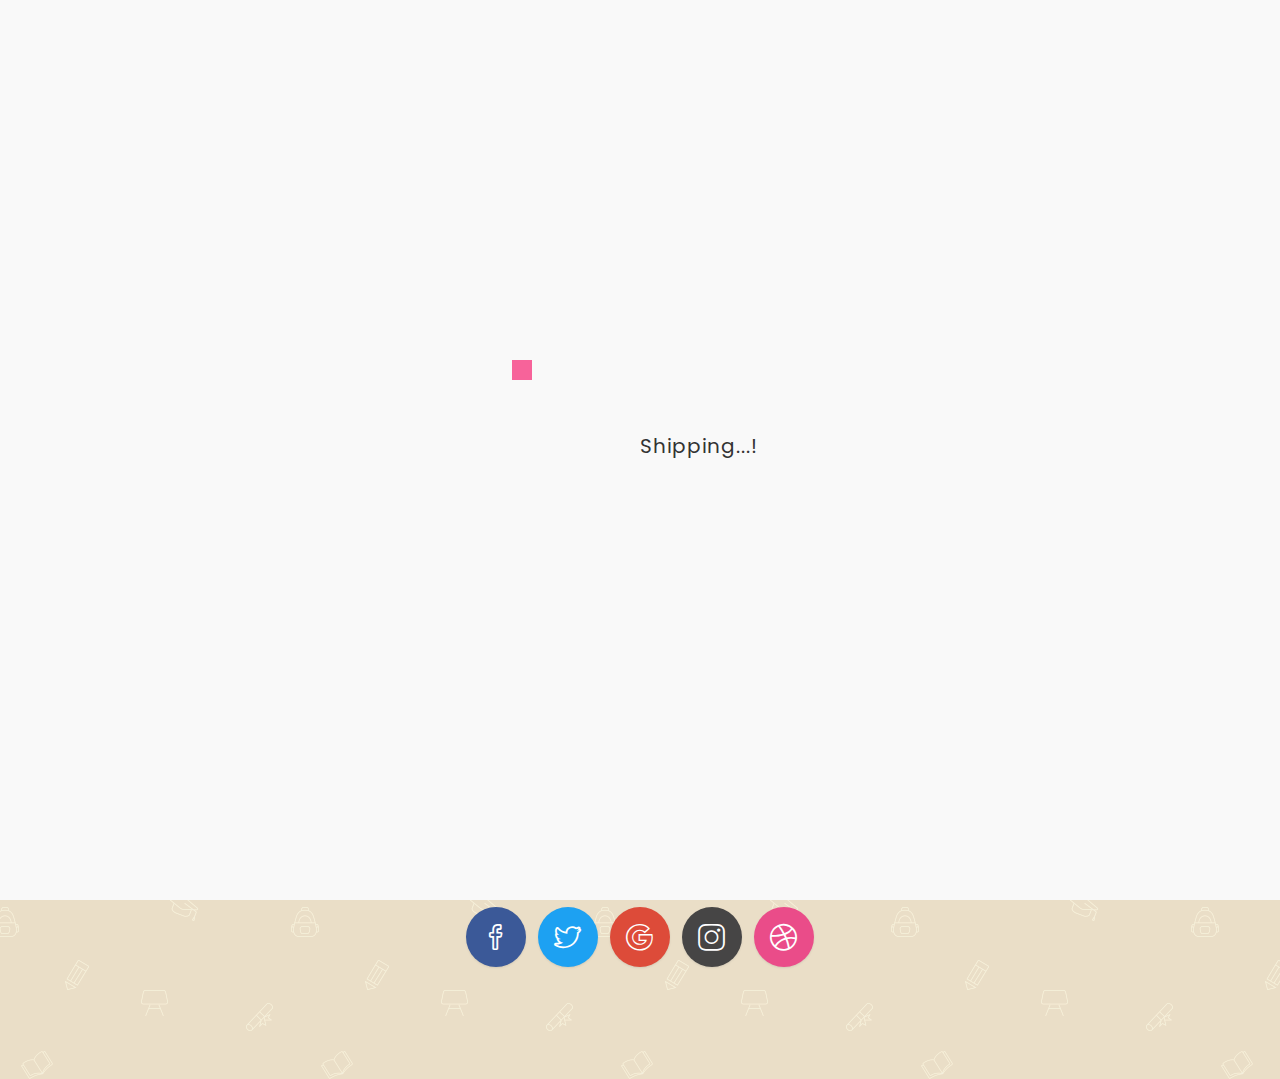
==== index.html @ 19ece472 "Initial Update" ====
<!DOCTYPE html>
<html lang="en">

  <head>
    
    <!-- Meta Tag -->
    <meta charset="UTF-8">
    <meta name="viewport" content="width=device-width, initial-scale=1.0">
    <meta http-equiv="X-UA-Compatible" content="IE=edge">
    
    <!-- SEO -->
    <meta name="description" content="150 words">
    <meta name="author" content="uipasta">
    <meta name="url" content="http://www.yourdomainname.com">
    <meta name="copyright" content="company name">
    <meta name="robots" content="index,follow">
    
    
    <title>Ship!</title>
    
    <!-- Favicon -->
    <link rel="shortcut icon" href="images/favicon/favicon.ico">
    <link rel="apple-touch-icon" sizes="144x144" type="image/x-icon" href="images/favicon/apple-touch-icon.png">
    
    <!-- All CSS Plugins -->
    <link rel="stylesheet" type="text/css" href="css/plugin.css">
    
    <!-- Main CSS Stylesheet -->
    <link rel="stylesheet" type="text/css" href="css/style.css">
    
    <!-- Google Web Fonts  -->
    <link rel="stylesheet" href="https://fonts.googleapis.com/css?family=Poppins:400,300,500,600,700">
    
    
    <!-- HTML5 shiv and Respond.js support IE8 or Older for HTML5 elements and media queries -->
    <!--[if lt IE 9]>
	   <script src="https://oss.maxcdn.com/html5shiv/3.7.3/html5shiv.min.js"></script>
	   <script src="https://oss.maxcdn.com/respond/1.4.2/respond.min.js"></script>
    <![endif]-->
    

 </head>

  <body>
    
    
	
	<!-- Preloader Start -->
    <div class="preloader">
	  <p>Shipping...!</p>
     </div>
     <!-- Preloader End -->

    
    
    <!-- Menu Section Start -->
    <header id="home">
        
        <div class="header-top-area">
            <div class="container">
                <div class="row">
                
                    <div class="col-sm-3">
                        <div class="logo">
                            <a href="index.html">Ship!</a>
                        </div>
                    </div>
                    
                    <div class="col-sm-9">
                        <div class="navigation-menu">
                            <div class="navbar">
                                <div class="navbar-header">
                                    <button type="button" class="navbar-toggle" data-toggle="collapse" data-target=".navbar-collapse">
                                        <span class="sr-only">Toggle navigation</span>
                                        <span class="icon-bar"></span>
                                        <span class="icon-bar"></span>
                                        <span class="icon-bar"></span>
                                    </button>
                                </div>
                                <div class="navbar-collapse collapse">
                                    <ul class="nav navbar-nav navbar-right">
                                        <li><a class="smoth-scroll" href="#about">About</a>
                                        </li>
                                        <li><a class="smoth-scroll" href="#signup">Sign Up</a>
                                        </li>
                                        <li><a class="smoth-scroll" href="#contact">Log in</a>
                                        </li>
                                    </ul>
                                </div>
                            </div>
                        </div>
                    </div>
                </div>
            </div>
        </div>
     </header>
     <!-- Menu Section End -->  
           
    <!-- About Start -->
    <section id="about" class="about section-space-padding">
       <div class="container">
          <div class="row">
                <div class="col-sm-12">
                    <div class="section-title">
                        <h2>Welcome to Sip!</h2>
                         <div class="divider dark">
						   <i class="icon-emotsmile"></i>
						  </div>
                        <p>Some shitty description for people tryna get others laid</p>
                    </div>
                </div>
            </div>

                     <div class="margin-top-30 margin-bottom-50">
           <div class="row">
           
             <div class="col-md-offset-3 col-sm-offset-2 col-md-6 col-sm-8">   
                 
               <div class="row">
                  <form method=post class="contact-us pattern-bg" action ="/register">
                    
            <div class="col-sm-6">
            <div class="form-group">
              <input type="text" id="firstname" class="form-control" placeholder="First Name">
             </div>
                        </div>

                
                       <div class="col-sm-6">
              <div class="form-group">
             <input type="text" id="lastname" class="form-control" placeholder="Last Name">
             </div>
                        </div>
                        
                        <div class="col-sm-6">
              <div class="form-group">
              <input type="email" id="email" class="form-control" placeholder="Your Email">
               </div>
                          </div>
                          
                        <div class="col-sm-6">
              <div class="form-group">
              <input type="text" id="birthday" class="form-control" placeholder="Birthday (MM/DD/YY)">
               </div>
                          </div>                          
           
            <div class="col-sm-6">
            <div class="form-group">
              <input type="text" id="password" class="form-control" placeholder="Password">
             </div>
                        </div>

            <div class="col-sm-6">
            <div class="form-group">
              <input type="text" id="confirmpassword" class="form-control" placeholder="Confirm Password">
             </div>
                        </div>
                   
                   
                    <div class="text-center">      
                   <button type="submit" class="button button-style button-style-dark button-style-color-2">Submit</button>
                    </div>
                       
                  </form>
                   
                </div>
        </div>
            </div>
           
        
        </div>
            
              </div>
              
            </div>
          </div>
       </section>
  
        
    <!-- Footer Start -->
    <footer class="footer-section">
        <div class="container">
            <div class="row">
               
            <div class="col-md-12">
              <ul class="social-icon margin-bottom-30">
                 <li><a href="#" target="_blank" class="facebook"><i class="icon-social-facebook"></i></a></li>
                 <li><a href="#" target="_blank" class="twitter"><i class="icon-social-twitter"></i></a></li>
                 <li><a href="#" target="_blank" class="google-plus"><i class="icon-social-google"></i></a></li>
                 <li><a href="#" target="_blank" class="instagram"><i class="icon-social-instagram"></i></a></li>
                 <li><a href="#" target="_blank" class="dribbble"><i class="icon-social-dribbble"></i></a></li>
               </ul>
          </div>

                
             </div>
        </div>
    </footer>
    <!-- Footer End -->
    
    
    <!-- Back to Top Start -->
    <a href="#" class="scroll-to-top"><i class="icon-arrow-up-circle"></i></a>
    <!-- Back to Top End -->
    
    
    <!-- All Javascript Plugins  -->
    <script type="text/javascript" src="js/jquery.min.js"></script>
    <script type="text/javascript" src="js/plugin.js"></script>
    
    <!-- Main Javascript File  -->
    <script type="text/javascript" src="js/scripts.js"></script>
  
  
  </body>
 </html>
---- css/plugin.css ----
/* Table Of Content 

  1. Bootstrap
  2. Magnific Popup
  3. Owl Carousel
  4. Font Awesome
  5. Simple Line Icons

*/



/*!
 * Bootstrap v3.3.7 (http://getbootstrap.com)
 * Copyright 2011-2016 Twitter, Inc.
 * Licensed under MIT (https://github.com/twbs/bootstrap/blob/master/LICENSE)
 *//*! normalize.css v3.0.3 | MIT License | github.com/necolas/normalize.css */html{font-family:sans-serif;-webkit-text-size-adjust:100%;-ms-text-size-adjust:100%}body{margin:0}article,aside,details,figcaption,figure,footer,header,hgroup,main,menu,nav,section,summary{display:block}audio,canvas,progress,video{display:inline-block;vertical-align:baseline}audio:not([controls]){display:none;height:0}[hidden],template{display:none}a{background-color:transparent}a:active,a:hover{outline:0}abbr[title]{border-bottom:1px dotted}b,strong{font-weight:700}dfn{font-style:italic}h1{margin:.67em 0;font-size:2em}mark{color:#000;background:#ff0}small{font-size:80%}sub,sup{position:relative;font-size:75%;line-height:0;vertical-align:baseline}sup{top:-.5em}sub{bottom:-.25em}img{border:0}svg:not(:root){overflow:hidden}figure{margin:1em 40px}hr{height:0;-webkit-box-sizing:content-box;-moz-box-sizing:content-box;box-sizing:content-box}pre{overflow:auto}code,kbd,pre,samp{font-family:monospace,monospace;font-size:1em}button,input,optgroup,select,textarea{margin:0;font:inherit;color:inherit}button{overflow:visible}button,select{text-transform:none}button,html input[type=button],input[type=reset],input[type=submit]{-webkit-appearance:button;cursor:pointer}button[disabled],html input[disabled]{cursor:default}button::-moz-focus-inner,input::-moz-focus-inner{padding:0;border:0}input{line-height:normal}input[type=checkbox],input[type=radio]{-webkit-box-sizing:border-box;-moz-box-sizing:border-box;box-sizing:border-box;padding:0}input[type=number]::-webkit-inner-spin-button,input[type=number]::-webkit-outer-spin-button{height:auto}input[type=search]{-webkit-box-sizing:content-box;-moz-box-sizing:content-box;box-sizing:content-box;-webkit-appearance:textfield}input[type=search]::-webkit-search-cancel-button,input[type=search]::-webkit-search-decoration{-webkit-appearance:none}fieldset{padding:.35em .625em .75em;margin:0 2px;border:1px solid silver}legend{padding:0;border:0}textarea{overflow:auto}optgroup{font-weight:700}table{border-spacing:0;border-collapse:collapse}td,th{padding:0}/*! Source: https://github.com/h5bp/html5-boilerplate/blob/master/src/css/main.css */@media print{*,:after,:before{color:#000!important;text-shadow:none!important;background:0 0!important;-webkit-box-shadow:none!important;box-shadow:none!important}a,a:visited{text-decoration:underline}a[href]:after{content:" (" attr(href) ")"}abbr[title]:after{content:" (" attr(title) ")"}a[href^="javascript:"]:after,a[href^="#"]:after{content:""}blockquote,pre{border:1px solid #999;page-break-inside:avoid}thead{display:table-header-group}img,tr{page-break-inside:avoid}img{max-width:100%!important}h2,h3,p{orphans:3;widows:3}h2,h3{page-break-after:avoid}.navbar{display:none}.btn>.caret,.dropup>.btn>.caret{border-top-color:#000!important}.label{border:1px solid #000}.table{border-collapse:collapse!important}.table td,.table th{background-color:#fff!important}.table-bordered td,.table-bordered th{border:1px solid #ddd!important}}@font-face{font-family:'Glyphicons Halflings';src:url(../fonts/glyphicons-halflings-regular.eot);src:url(../fonts/glyphicons-halflings-regular.eot?#iefix) format('embedded-opentype'),url(../fonts/glyphicons-halflings-regular.woff2) format('woff2'),url(../fonts/glyphicons-halflings-regular.woff) format('woff'),url(../fonts/glyphicons-halflings-regular.ttf) format('truetype'),url(../fonts/glyphicons-halflings-regular.svg#glyphicons_halflingsregular) format('svg')}.glyphicon{position:relative;top:1px;display:inline-block;font-family:'Glyphicons Halflings';font-style:normal;font-weight:400;line-height:1;-webkit-font-smoothing:antialiased;-moz-osx-font-smoothing:grayscale}.glyphicon-asterisk:before{content:"\002a"}.glyphicon-plus:before{content:"\002b"}.glyphicon-eur:before,.glyphicon-euro:before{content:"\20ac"}.glyphicon-minus:before{content:"\2212"}.glyphicon-cloud:before{content:"\2601"}.glyphicon-envelope:before{content:"\2709"}.glyphicon-pencil:before{content:"\270f"}.glyphicon-glass:before{content:"\e001"}.glyphicon-music:before{content:"\e002"}.glyphicon-search:before{content:"\e003"}.glyphicon-heart:before{content:"\e005"}.glyphicon-star:before{content:"\e006"}.glyphicon-star-empty:before{content:"\e007"}.glyphicon-user:before{content:"\e008"}.glyphicon-film:before{content:"\e009"}.glyphicon-th-large:before{content:"\e010"}.glyphicon-th:before{content:"\e011"}.glyphicon-th-list:before{content:"\e012"}.glyphicon-ok:before{content:"\e013"}.glyphicon-remove:before{content:"\e014"}.glyphicon-zoom-in:before{content:"\e015"}.glyphicon-zoom-out:before{content:"\e016"}.glyphicon-off:before{content:"\e017"}.glyphicon-signal:before{content:"\e018"}.glyphicon-cog:before{content:"\e019"}.glyphicon-trash:before{content:"\e020"}.glyphicon-home:before{content:"\e021"}.glyphicon-file:before{content:"\e022"}.glyphicon-time:before{content:"\e023"}.glyphicon-road:before{content:"\e024"}.glyphicon-download-alt:before{content:"\e025"}.glyphicon-download:before{content:"\e026"}.glyphicon-upload:before{content:"\e027"}.glyphicon-inbox:before{content:"\e028"}.glyphicon-play-circle:before{content:"\e029"}.glyphicon-repeat:before{content:"\e030"}.glyphicon-refresh:before{content:"\e031"}.glyphicon-list-alt:before{content:"\e032"}.glyphicon-lock:before{content:"\e033"}.glyphicon-flag:before{content:"\e034"}.glyphicon-headphones:before{content:"\e035"}.glyphicon-volume-off:before{content:"\e036"}.glyphicon-volume-down:before{content:"\e037"}.glyphicon-volume-up:before{content:"\e038"}.glyphicon-qrcode:before{content:"\e039"}.glyphicon-barcode:before{content:"\e040"}.glyphicon-tag:before{content:"\e041"}.glyphicon-tags:before{content:"\e042"}.glyphicon-book:before{content:"\e043"}.glyphicon-bookmark:before{content:"\e044"}.glyphicon-print:before{content:"\e045"}.glyphicon-camera:before{content:"\e046"}.glyphicon-font:before{content:"\e047"}.glyphicon-bold:before{content:"\e048"}.glyphicon-italic:before{content:"\e049"}.glyphicon-text-height:before{content:"\e050"}.glyphicon-text-width:before{content:"\e051"}.glyphicon-align-left:before{content:"\e052"}.glyphicon-align-center:before{content:"\e053"}.glyphicon-align-right:before{content:"\e054"}.glyphicon-align-justify:before{content:"\e055"}.glyphicon-list:before{content:"\e056"}.glyphicon-indent-left:before{content:"\e057"}.glyphicon-indent-right:before{content:"\e058"}.glyphicon-facetime-video:before{content:"\e059"}.glyphicon-picture:before{content:"\e060"}.glyphicon-map-marker:before{content:"\e062"}.glyphicon-adjust:before{content:"\e063"}.glyphicon-tint:before{content:"\e064"}.glyphicon-edit:before{content:"\e065"}.glyphicon-share:before{content:"\e066"}.glyphicon-check:before{content:"\e067"}.glyphicon-move:before{content:"\e068"}.glyphicon-step-backward:before{content:"\e069"}.glyphicon-fast-backward:before{content:"\e070"}.glyphicon-backward:before{content:"\e071"}.glyphicon-play:before{content:"\e072"}.glyphicon-pause:before{content:"\e073"}.glyphicon-stop:before{content:"\e074"}.glyphicon-forward:before{content:"\e075"}.glyphicon-fast-forward:before{content:"\e076"}.glyphicon-step-forward:before{content:"\e077"}.glyphicon-eject:before{content:"\e078"}.glyphicon-chevron-left:before{content:"\e079"}.glyphicon-chevron-right:before{content:"\e080"}.glyphicon-plus-sign:before{content:"\e081"}.glyphicon-minus-sign:before{content:"\e082"}.glyphicon-remove-sign:before{content:"\e083"}.glyphicon-ok-sign:before{content:"\e084"}.glyphicon-question-sign:before{content:"\e085"}.glyphicon-info-sign:before{content:"\e086"}.glyphicon-screenshot:before{content:"\e087"}.glyphicon-remove-circle:before{content:"\e088"}.glyphicon-ok-circle:before{content:"\e089"}.glyphicon-ban-circle:before{content:"\e090"}.glyphicon-arrow-left:before{content:"\e091"}.glyphicon-arrow-right:before{content:"\e092"}.glyphicon-arrow-up:before{content:"\e093"}.glyphicon-arrow-down:before{content:"\e094"}.glyphicon-share-alt:before{content:"\e095"}.glyphicon-resize-full:before{content:"\e096"}.glyphicon-resize-small:before{content:"\e097"}.glyphicon-exclamation-sign:before{content:"\e101"}.glyphicon-gift:before{content:"\e102"}.glyphicon-leaf:before{content:"\e103"}.glyphicon-fire:before{content:"\e104"}.glyphicon-eye-open:before{content:"\e105"}.glyphicon-eye-close:before{content:"\e106"}.glyphicon-warning-sign:before{content:"\e107"}.glyphicon-plane:before{content:"\e108"}.glyphicon-calendar:before{content:"\e109"}.glyphicon-random:before{content:"\e110"}.glyphicon-comment:before{content:"\e111"}.glyphicon-magnet:before{content:"\e112"}.glyphicon-chevron-up:before{content:"\e113"}.glyphicon-chevron-down:before{content:"\e114"}.glyphicon-retweet:before{content:"\e115"}.glyphicon-shopping-cart:before{content:"\e116"}.glyphicon-folder-close:before{content:"\e117"}.glyphicon-folder-open:before{content:"\e118"}.glyphicon-resize-vertical:before{content:"\e119"}.glyphicon-resize-horizontal:before{content:"\e120"}.glyphicon-hdd:before{content:"\e121"}.glyphicon-bullhorn:before{content:"\e122"}.glyphicon-bell:before{content:"\e123"}.glyphicon-certificate:before{content:"\e124"}.glyphicon-thumbs-up:before{content:"\e125"}.glyphicon-thumbs-down:before{content:"\e126"}.glyphicon-hand-right:before{content:"\e127"}.glyphicon-hand-left:before{content:"\e128"}.glyphicon-hand-up:before{content:"\e129"}.glyphicon-hand-down:before{content:"\e130"}.glyphicon-circle-arrow-right:before{content:"\e131"}.glyphicon-circle-arrow-left:before{content:"\e132"}.glyphicon-circle-arrow-up:before{content:"\e133"}.glyphicon-circle-arrow-down:before{content:"\e134"}.glyphicon-globe:before{content:"\e135"}.glyphicon-wrench:before{content:"\e136"}.glyphicon-tasks:before{content:"\e137"}.glyphicon-filter:before{content:"\e138"}.glyphicon-briefcase:before{content:"\e139"}.glyphicon-fullscreen:before{content:"\e140"}.glyphicon-dashboard:before{content:"\e141"}.glyphicon-paperclip:before{content:"\e142"}.glyphicon-heart-empty:before{content:"\e143"}.glyphicon-link:before{content:"\e144"}.glyphicon-phone:before{content:"\e145"}.glyphicon-pushpin:before{content:"\e146"}.glyphicon-usd:before{content:"\e148"}.glyphicon-gbp:before{content:"\e149"}.glyphicon-sort:before{content:"\e150"}.glyphicon-sort-by-alphabet:before{content:"\e151"}.glyphicon-sort-by-alphabet-alt:before{content:"\e152"}.glyphicon-sort-by-order:before{content:"\e153"}.glyphicon-sort-by-order-alt:before{content:"\e154"}.glyphicon-sort-by-attributes:before{content:"\e155"}.glyphicon-sort-by-attributes-alt:before{content:"\e156"}.glyphicon-unchecked:before{content:"\e157"}.glyphicon-expand:before{content:"\e158"}.glyphicon-collapse-down:before{content:"\e159"}.glyphicon-collapse-up:before{content:"\e160"}.glyphicon-log-in:before{content:"\e161"}.glyphicon-flash:before{content:"\e162"}.glyphicon-log-out:before{content:"\e163"}.glyphicon-new-window:before{content:"\e164"}.glyphicon-record:before{content:"\e165"}.glyphicon-save:before{content:"\e166"}.glyphicon-open:before{content:"\e167"}.glyphicon-saved:before{content:"\e168"}.glyphicon-import:before{content:"\e169"}.glyphicon-export:before{content:"\e170"}.glyphicon-send:before{content:"\e171"}.glyphicon-floppy-disk:before{content:"\e172"}.glyphicon-floppy-saved:before{content:"\e173"}.glyphicon-floppy-remove:before{content:"\e174"}.glyphicon-floppy-save:before{content:"\e175"}.glyphicon-floppy-open:before{content:"\e176"}.glyphicon-credit-card:before{content:"\e177"}.glyphicon-transfer:before{content:"\e178"}.glyphicon-cutlery:before{content:"\e179"}.glyphicon-header:before{content:"\e180"}.glyphicon-compressed:before{content:"\e181"}.glyphicon-earphone:before{content:"\e182"}.glyphicon-phone-alt:before{content:"\e183"}.glyphicon-tower:before{content:"\e184"}.glyphicon-stats:before{content:"\e185"}.glyphicon-sd-video:before{content:"\e186"}.glyphicon-hd-video:before{content:"\e187"}.glyphicon-subtitles:before{content:"\e188"}.glyphicon-sound-stereo:before{content:"\e189"}.glyphicon-sound-dolby:before{content:"\e190"}.glyphicon-sound-5-1:before{content:"\e191"}.glyphicon-sound-6-1:before{content:"\e192"}.glyphicon-sound-7-1:before{content:"\e193"}.glyphicon-copyright-mark:before{content:"\e194"}.glyphicon-registration-mark:before{content:"\e195"}.glyphicon-cloud-download:before{content:"\e197"}.glyphicon-cloud-upload:before{content:"\e198"}.glyphicon-tree-conifer:before{content:"\e199"}.glyphicon-tree-deciduous:before{content:"\e200"}.glyphicon-cd:before{content:"\e201"}.glyphicon-save-file:before{content:"\e202"}.glyphicon-open-file:before{content:"\e203"}.glyphicon-level-up:before{content:"\e204"}.glyphicon-copy:before{content:"\e205"}.glyphicon-paste:before{content:"\e206"}.glyphicon-alert:before{content:"\e209"}.glyphicon-equalizer:before{content:"\e210"}.glyphicon-king:before{content:"\e211"}.glyphicon-queen:before{content:"\e212"}.glyphicon-pawn:before{content:"\e213"}.glyphicon-bishop:before{content:"\e214"}.glyphicon-knight:before{content:"\e215"}.glyphicon-baby-formula:before{content:"\e216"}.glyphicon-tent:before{content:"\26fa"}.glyphicon-blackboard:before{content:"\e218"}.glyphicon-bed:before{content:"\e219"}.glyphicon-apple:before{content:"\f8ff"}.glyphicon-erase:before{content:"\e221"}.glyphicon-hourglass:before{content:"\231b"}.glyphicon-lamp:before{content:"\e223"}.glyphicon-duplicate:before{content:"\e224"}.glyphicon-piggy-bank:before{content:"\e225"}.glyphicon-scissors:before{content:"\e226"}.glyphicon-bitcoin:before{content:"\e227"}.glyphicon-btc:before{content:"\e227"}.glyphicon-xbt:before{content:"\e227"}.glyphicon-yen:before{content:"\00a5"}.glyphicon-jpy:before{content:"\00a5"}.glyphicon-ruble:before{content:"\20bd"}.glyphicon-rub:before{content:"\20bd"}.glyphicon-scale:before{content:"\e230"}.glyphicon-ice-lolly:before{content:"\e231"}.glyphicon-ice-lolly-tasted:before{content:"\e232"}.glyphicon-education:before{content:"\e233"}.glyphicon-option-horizontal:before{content:"\e234"}.glyphicon-option-vertical:before{content:"\e235"}.glyphicon-menu-hamburger:before{content:"\e236"}.glyphicon-modal-window:before{content:"\e237"}.glyphicon-oil:before{content:"\e238"}.glyphicon-grain:before{content:"\e239"}.glyphicon-sunglasses:before{content:"\e240"}.glyphicon-text-size:before{content:"\e241"}.glyphicon-text-color:before{content:"\e242"}.glyphicon-text-background:before{content:"\e243"}.glyphicon-object-align-top:before{content:"\e244"}.glyphicon-object-align-bottom:before{content:"\e245"}.glyphicon-object-align-horizontal:before{content:"\e246"}.glyphicon-object-align-left:before{content:"\e247"}.glyphicon-object-align-vertical:before{content:"\e248"}.glyphicon-object-align-right:before{content:"\e249"}.glyphicon-triangle-right:before{content:"\e250"}.glyphicon-triangle-left:before{content:"\e251"}.glyphicon-triangle-bottom:before{content:"\e252"}.glyphicon-triangle-top:before{content:"\e253"}.glyphicon-console:before{content:"\e254"}.glyphicon-superscript:before{content:"\e255"}.glyphicon-subscript:before{content:"\e256"}.glyphicon-menu-left:before{content:"\e257"}.glyphicon-menu-right:before{content:"\e258"}.glyphicon-menu-down:before{content:"\e259"}.glyphicon-menu-up:before{content:"\e260"}*{-webkit-box-sizing:border-box;-moz-box-sizing:border-box;box-sizing:border-box}:after,:before{-webkit-box-sizing:border-box;-moz-box-sizing:border-box;box-sizing:border-box}html{font-size:10px;-webkit-tap-highlight-color:rgba(0,0,0,0)}body{font-family:"Helvetica Neue",Helvetica,Arial,sans-serif;font-size:14px;line-height:1.42857143;color:#333;background-color:#fff}button,input,select,textarea{font-family:inherit;font-size:inherit;line-height:inherit}a{color:#337ab7;text-decoration:none}a:focus,a:hover{color:#23527c;text-decoration:underline}a:focus{outline:5px auto -webkit-focus-ring-color;outline-offset:-2px}figure{margin:0}img{vertical-align:middle}.carousel-inner>.item>a>img,.carousel-inner>.item>img,.img-responsive,.thumbnail a>img,.thumbnail>img{display:block;max-width:100%;height:auto}.img-rounded{border-radius:6px}.img-thumbnail{display:inline-block;max-width:100%;height:auto;padding:4px;line-height:1.42857143;background-color:#fff;border:1px solid #ddd;border-radius:4px;-webkit-transition:all .2s ease-in-out;-o-transition:all .2s ease-in-out;transition:all .2s ease-in-out}.img-circle{border-radius:50%}hr{margin-top:20px;margin-bottom:20px;border:0;border-top:1px solid #eee}.sr-only{position:absolute;width:1px;height:1px;padding:0;margin:-1px;overflow:hidden;clip:rect(0,0,0,0);border:0}.sr-only-focusable:active,.sr-only-focusable:focus{position:static;width:auto;height:auto;margin:0;overflow:visible;clip:auto}[role=button]{cursor:pointer}.h1,.h2,.h3,.h4,.h5,.h6,h1,h2,h3,h4,h5,h6{font-family:inherit;font-weight:500;line-height:1.1;color:inherit}.h1 .small,.h1 small,.h2 .small,.h2 small,.h3 .small,.h3 small,.h4 .small,.h4 small,.h5 .small,.h5 small,.h6 .small,.h6 small,h1 .small,h1 small,h2 .small,h2 small,h3 .small,h3 small,h4 .small,h4 small,h5 .small,h5 small,h6 .small,h6 small{font-weight:400;line-height:1;color:#777}.h1,.h2,.h3,h1,h2,h3{margin-top:20px;margin-bottom:10px}.h1 .small,.h1 small,.h2 .small,.h2 small,.h3 .small,.h3 small,h1 .small,h1 small,h2 .small,h2 small,h3 .small,h3 small{font-size:65%}.h4,.h5,.h6,h4,h5,h6{margin-top:10px;margin-bottom:10px}.h4 .small,.h4 small,.h5 .small,.h5 small,.h6 .small,.h6 small,h4 .small,h4 small,h5 .small,h5 small,h6 .small,h6 small{font-size:75%}.h1,h1{font-size:36px}.h2,h2{font-size:30px}.h3,h3{font-size:24px}.h4,h4{font-size:18px}.h5,h5{font-size:14px}.h6,h6{font-size:12px}p{margin:0 0 10px}.lead{margin-bottom:20px;font-size:16px;font-weight:300;line-height:1.4}@media (min-width:768px){.lead{font-size:21px}}.small,small{font-size:85%}.mark,mark{padding:.2em;background-color:#fcf8e3}.text-left{text-align:left}.text-right{text-align:right}.text-center{text-align:center}.text-justify{text-align:justify}.text-nowrap{white-space:nowrap}.text-lowercase{text-transform:lowercase}.text-uppercase{text-transform:uppercase}.text-capitalize{text-transform:capitalize}.text-muted{color:#777}.text-primary{color:#337ab7}a.text-primary:focus,a.text-primary:hover{color:#286090}.text-success{color:#3c763d}a.text-success:focus,a.text-success:hover{color:#2b542c}.text-info{color:#31708f}a.text-info:focus,a.text-info:hover{color:#245269}.text-warning{color:#8a6d3b}a.text-warning:focus,a.text-warning:hover{color:#66512c}.text-danger{color:#a94442}a.text-danger:focus,a.text-danger:hover{color:#843534}.bg-primary{color:#fff;background-color:#337ab7}a.bg-primary:focus,a.bg-primary:hover{background-color:#286090}.bg-success{background-color:#dff0d8}a.bg-success:focus,a.bg-success:hover{background-color:#c1e2b3}.bg-info{background-color:#d9edf7}a.bg-info:focus,a.bg-info:hover{background-color:#afd9ee}.bg-warning{background-color:#fcf8e3}a.bg-warning:focus,a.bg-warning:hover{background-color:#f7ecb5}.bg-danger{background-color:#f2dede}a.bg-danger:focus,a.bg-danger:hover{background-color:#e4b9b9}.page-header{padding-bottom:9px;margin:40px 0 20px;border-bottom:1px solid #eee}ol,ul{margin-top:0;margin-bottom:10px}ol ol,ol ul,ul ol,ul ul{margin-bottom:0}.list-unstyled{padding-left:0;list-style:none}.list-inline{padding-left:0;margin-left:-5px;list-style:none}.list-inline>li{display:inline-block;padding-right:5px;padding-left:5px}dl{margin-top:0;margin-bottom:20px}dd,dt{line-height:1.42857143}dt{font-weight:700}dd{margin-left:0}@media (min-width:768px){.dl-horizontal dt{float:left;width:160px;overflow:hidden;clear:left;text-align:right;text-overflow:ellipsis;white-space:nowrap}.dl-horizontal dd{margin-left:180px}}abbr[data-original-title],abbr[title]{cursor:help;border-bottom:1px dotted #777}.initialism{font-size:90%;text-transform:uppercase}blockquote{padding:10px 20px;margin:0 0 20px;font-size:17.5px;border-left:5px solid #eee}blockquote ol:last-child,blockquote p:last-child,blockquote ul:last-child{margin-bottom:0}blockquote .small,blockquote footer,blockquote small{display:block;font-size:80%;line-height:1.42857143;color:#777}blockquote .small:before,blockquote footer:before,blockquote small:before{content:'\2014 \00A0'}.blockquote-reverse,blockquote.pull-right{padding-right:15px;padding-left:0;text-align:right;border-right:5px solid #eee;border-left:0}.blockquote-reverse .small:before,.blockquote-reverse footer:before,.blockquote-reverse small:before,blockquote.pull-right .small:before,blockquote.pull-right footer:before,blockquote.pull-right small:before{content:''}.blockquote-reverse .small:after,.blockquote-reverse footer:after,.blockquote-reverse small:after,blockquote.pull-right .small:after,blockquote.pull-right footer:after,blockquote.pull-right small:after{content:'\00A0 \2014'}address{margin-bottom:20px;font-style:normal;line-height:1.42857143}code,kbd,pre,samp{font-family:Menlo,Monaco,Consolas,"Courier New",monospace}code{padding:2px 4px;font-size:90%;color:#c7254e;background-color:#f9f2f4;border-radius:4px}kbd{padding:2px 4px;font-size:90%;color:#fff;background-color:#333;border-radius:3px;-webkit-box-shadow:inset 0 -1px 0 rgba(0,0,0,.25);box-shadow:inset 0 -1px 0 rgba(0,0,0,.25)}kbd kbd{padding:0;font-size:100%;font-weight:700;-webkit-box-shadow:none;box-shadow:none}pre{display:block;padding:9.5px;margin:0 0 10px;font-size:13px;line-height:1.42857143;color:#333;word-break:break-all;word-wrap:break-word;background-color:#f5f5f5;border:1px solid #ccc;border-radius:4px}pre code{padding:0;font-size:inherit;color:inherit;white-space:pre-wrap;background-color:transparent;border-radius:0}.pre-scrollable{max-height:340px;overflow-y:scroll}.container{padding-right:15px;padding-left:15px;margin-right:auto;margin-left:auto}@media (min-width:768px){.container{width:750px}}@media (min-width:992px){.container{width:970px}}@media (min-width:1200px){.container{width:1170px}}.container-fluid{padding-right:15px;padding-left:15px;margin-right:auto;margin-left:auto}.row{margin-right:-15px;margin-left:-15px}.col-lg-1,.col-lg-10,.col-lg-11,.col-lg-12,.col-lg-2,.col-lg-3,.col-lg-4,.col-lg-5,.col-lg-6,.col-lg-7,.col-lg-8,.col-lg-9,.col-md-1,.col-md-10,.col-md-11,.col-md-12,.col-md-2,.col-md-3,.col-md-4,.col-md-5,.col-md-6,.col-md-7,.col-md-8,.col-md-9,.col-sm-1,.col-sm-10,.col-sm-11,.col-sm-12,.col-sm-2,.col-sm-3,.col-sm-4,.col-sm-5,.col-sm-6,.col-sm-7,.col-sm-8,.col-sm-9,.col-xs-1,.col-xs-10,.col-xs-11,.col-xs-12,.col-xs-2,.col-xs-3,.col-xs-4,.col-xs-5,.col-xs-6,.col-xs-7,.col-xs-8,.col-xs-9{position:relative;min-height:1px;padding-right:15px;padding-left:15px}.col-xs-1,.col-xs-10,.col-xs-11,.col-xs-12,.col-xs-2,.col-xs-3,.col-xs-4,.col-xs-5,.col-xs-6,.col-xs-7,.col-xs-8,.col-xs-9{float:left}.col-xs-12{width:100%}.col-xs-11{width:91.66666667%}.col-xs-10{width:83.33333333%}.col-xs-9{width:75%}.col-xs-8{width:66.66666667%}.col-xs-7{width:58.33333333%}.col-xs-6{width:50%}.col-xs-5{width:41.66666667%}.col-xs-4{width:33.33333333%}.col-xs-3{width:25%}.col-xs-2{width:16.66666667%}.col-xs-1{width:8.33333333%}.col-xs-pull-12{right:100%}.col-xs-pull-11{right:91.66666667%}.col-xs-pull-10{right:83.33333333%}.col-xs-pull-9{right:75%}.col-xs-pull-8{right:66.66666667%}.col-xs-pull-7{right:58.33333333%}.col-xs-pull-6{right:50%}.col-xs-pull-5{right:41.66666667%}.col-xs-pull-4{right:33.33333333%}.col-xs-pull-3{right:25%}.col-xs-pull-2{right:16.66666667%}.col-xs-pull-1{right:8.33333333%}.col-xs-pull-0{right:auto}.col-xs-push-12{left:100%}.col-xs-push-11{left:91.66666667%}.col-xs-push-10{left:83.33333333%}.col-xs-push-9{left:75%}.col-xs-push-8{left:66.66666667%}.col-xs-push-7{left:58.33333333%}.col-xs-push-6{left:50%}.col-xs-push-5{left:41.66666667%}.col-xs-push-4{left:33.33333333%}.col-xs-push-3{left:25%}.col-xs-push-2{left:16.66666667%}.col-xs-push-1{left:8.33333333%}.col-xs-push-0{left:auto}.col-xs-offset-12{margin-left:100%}.col-xs-offset-11{margin-left:91.66666667%}.col-xs-offset-10{margin-left:83.33333333%}.col-xs-offset-9{margin-left:75%}.col-xs-offset-8{margin-left:66.66666667%}.col-xs-offset-7{margin-left:58.33333333%}.col-xs-offset-6{margin-left:50%}.col-xs-offset-5{margin-left:41.66666667%}.col-xs-offset-4{margin-left:33.33333333%}.col-xs-offset-3{margin-left:25%}.col-xs-offset-2{margin-left:16.66666667%}.col-xs-offset-1{margin-left:8.33333333%}.col-xs-offset-0{margin-left:0}@media (min-width:768px){.col-sm-1,.col-sm-10,.col-sm-11,.col-sm-12,.col-sm-2,.col-sm-3,.col-sm-4,.col-sm-5,.col-sm-6,.col-sm-7,.col-sm-8,.col-sm-9{float:left}.col-sm-12{width:100%}.col-sm-11{width:91.66666667%}.col-sm-10{width:83.33333333%}.col-sm-9{width:75%}.col-sm-8{width:66.66666667%}.col-sm-7{width:58.33333333%}.col-sm-6{width:50%}.col-sm-5{width:41.66666667%}.col-sm-4{width:33.33333333%}.col-sm-3{width:25%}.col-sm-2{width:16.66666667%}.col-sm-1{width:8.33333333%}.col-sm-pull-12{right:100%}.col-sm-pull-11{right:91.66666667%}.col-sm-pull-10{right:83.33333333%}.col-sm-pull-9{right:75%}.col-sm-pull-8{right:66.66666667%}.col-sm-pull-7{right:58.33333333%}.col-sm-pull-6{right:50%}.col-sm-pull-5{right:41.66666667%}.col-sm-pull-4{right:33.33333333%}.col-sm-pull-3{right:25%}.col-sm-pull-2{right:16.66666667%}.col-sm-pull-1{right:8.33333333%}.col-sm-pull-0{right:auto}.col-sm-push-12{left:100%}.col-sm-push-11{left:91.66666667%}.col-sm-push-10{left:83.33333333%}.col-sm-push-9{left:75%}.col-sm-push-8{left:66.66666667%}.col-sm-push-7{left:58.33333333%}.col-sm-push-6{left:50%}.col-sm-push-5{left:41.66666667%}.col-sm-push-4{left:33.33333333%}.col-sm-push-3{left:25%}.col-sm-push-2{left:16.66666667%}.col-sm-push-1{left:8.33333333%}.col-sm-push-0{left:auto}.col-sm-offset-12{margin-left:100%}.col-sm-offset-11{margin-left:91.66666667%}.col-sm-offset-10{margin-left:83.33333333%}.col-sm-offset-9{margin-left:75%}.col-sm-offset-8{margin-left:66.66666667%}.col-sm-offset-7{margin-left:58.33333333%}.col-sm-offset-6{margin-left:50%}.col-sm-offset-5{margin-left:41.66666667%}.col-sm-offset-4{margin-left:33.33333333%}.col-sm-offset-3{margin-left:25%}.col-sm-offset-2{margin-left:16.66666667%}.col-sm-offset-1{margin-left:8.33333333%}.col-sm-offset-0{margin-left:0}}@media (min-width:992px){.col-md-1,.col-md-10,.col-md-11,.col-md-12,.col-md-2,.col-md-3,.col-md-4,.col-md-5,.col-md-6,.col-md-7,.col-md-8,.col-md-9{float:left}.col-md-12{width:100%}.col-md-11{width:91.66666667%}.col-md-10{width:83.33333333%}.col-md-9{width:75%}.col-md-8{width:66.66666667%}.col-md-7{width:58.33333333%}.col-md-6{width:50%}.col-md-5{width:41.66666667%}.col-md-4{width:33.33333333%}.col-md-3{width:25%}.col-md-2{width:16.66666667%}.col-md-1{width:8.33333333%}.col-md-pull-12{right:100%}.col-md-pull-11{right:91.66666667%}.col-md-pull-10{right:83.33333333%}.col-md-pull-9{right:75%}.col-md-pull-8{right:66.66666667%}.col-md-pull-7{right:58.33333333%}.col-md-pull-6{right:50%}.col-md-pull-5{right:41.66666667%}.col-md-pull-4{right:33.33333333%}.col-md-pull-3{right:25%}.col-md-pull-2{right:16.66666667%}.col-md-pull-1{right:8.33333333%}.col-md-pull-0{right:auto}.col-md-push-12{left:100%}.col-md-push-11{left:91.66666667%}.col-md-push-10{left:83.33333333%}.col-md-push-9{left:75%}.col-md-push-8{left:66.66666667%}.col-md-push-7{left:58.33333333%}.col-md-push-6{left:50%}.col-md-push-5{left:41.66666667%}.col-md-push-4{left:33.33333333%}.col-md-push-3{left:25%}.col-md-push-2{left:16.66666667%}.col-md-push-1{left:8.33333333%}.col-md-push-0{left:auto}.col-md-offset-12{margin-left:100%}.col-md-offset-11{margin-left:91.66666667%}.col-md-offset-10{margin-left:83.33333333%}.col-md-offset-9{margin-left:75%}.col-md-offset-8{margin-left:66.66666667%}.col-md-offset-7{margin-left:58.33333333%}.col-md-offset-6{margin-left:50%}.col-md-offset-5{margin-left:41.66666667%}.col-md-offset-4{margin-left:33.33333333%}.col-md-offset-3{margin-left:25%}.col-md-offset-2{margin-left:16.66666667%}.col-md-offset-1{margin-left:8.33333333%}.col-md-offset-0{margin-left:0}}@media (min-width:1200px){.col-lg-1,.col-lg-10,.col-lg-11,.col-lg-12,.col-lg-2,.col-lg-3,.col-lg-4,.col-lg-5,.col-lg-6,.col-lg-7,.col-lg-8,.col-lg-9{float:left}.col-lg-12{width:100%}.col-lg-11{width:91.66666667%}.col-lg-10{width:83.33333333%}.col-lg-9{width:75%}.col-lg-8{width:66.66666667%}.col-lg-7{width:58.33333333%}.col-lg-6{width:50%}.col-lg-5{width:41.66666667%}.col-lg-4{width:33.33333333%}.col-lg-3{width:25%}.col-lg-2{width:16.66666667%}.col-lg-1{width:8.33333333%}.col-lg-pull-12{right:100%}.col-lg-pull-11{right:91.66666667%}.col-lg-pull-10{right:83.33333333%}.col-lg-pull-9{right:75%}.col-lg-pull-8{right:66.66666667%}.col-lg-pull-7{right:58.33333333%}.col-lg-pull-6{right:50%}.col-lg-pull-5{right:41.66666667%}.col-lg-pull-4{right:33.33333333%}.col-lg-pull-3{right:25%}.col-lg-pull-2{right:16.66666667%}.col-lg-pull-1{right:8.33333333%}.col-lg-pull-0{right:auto}.col-lg-push-12{left:100%}.col-lg-push-11{left:91.66666667%}.col-lg-push-10{left:83.33333333%}.col-lg-push-9{left:75%}.col-lg-push-8{left:66.66666667%}.col-lg-push-7{left:58.33333333%}.col-lg-push-6{left:50%}.col-lg-push-5{left:41.66666667%}.col-lg-push-4{left:33.33333333%}.col-lg-push-3{left:25%}.col-lg-push-2{left:16.66666667%}.col-lg-push-1{left:8.33333333%}.col-lg-push-0{left:auto}.col-lg-offset-12{margin-left:100%}.col-lg-offset-11{margin-left:91.66666667%}.col-lg-offset-10{margin-left:83.33333333%}.col-lg-offset-9{margin-left:75%}.col-lg-offset-8{margin-left:66.66666667%}.col-lg-offset-7{margin-left:58.33333333%}.col-lg-offset-6{margin-left:50%}.col-lg-offset-5{margin-left:41.66666667%}.col-lg-offset-4{margin-left:33.33333333%}.col-lg-offset-3{margin-left:25%}.col-lg-offset-2{margin-left:16.66666667%}.col-lg-offset-1{margin-left:8.33333333%}.col-lg-offset-0{margin-left:0}}table{background-color:transparent}caption{padding-top:8px;padding-bottom:8px;color:#777;text-align:left}th{text-align:left}.table{width:100%;max-width:100%;margin-bottom:20px}.table>tbody>tr>td,.table>tbody>tr>th,.table>tfoot>tr>td,.table>tfoot>tr>th,.table>thead>tr>td,.table>thead>tr>th{padding:8px;line-height:1.42857143;vertical-align:top;border-top:1px solid #ddd}.table>thead>tr>th{vertical-align:bottom;border-bottom:2px solid #ddd}.table>caption+thead>tr:first-child>td,.table>caption+thead>tr:first-child>th,.table>colgroup+thead>tr:first-child>td,.table>colgroup+thead>tr:first-child>th,.table>thead:first-child>tr:first-child>td,.table>thead:first-child>tr:first-child>th{border-top:0}.table>tbody+tbody{border-top:2px solid #ddd}.table .table{background-color:#fff}.table-condensed>tbody>tr>td,.table-condensed>tbody>tr>th,.table-condensed>tfoot>tr>td,.table-condensed>tfoot>tr>th,.table-condensed>thead>tr>td,.table-condensed>thead>tr>th{padding:5px}.table-bordered{border:1px solid #ddd}.table-bordered>tbody>tr>td,.table-bordered>tbody>tr>th,.table-bordered>tfoot>tr>td,.table-bordered>tfoot>tr>th,.table-bordered>thead>tr>td,.table-bordered>thead>tr>th{border:1px solid #ddd}.table-bordered>thead>tr>td,.table-bordered>thead>tr>th{border-bottom-width:2px}.table-striped>tbody>tr:nth-of-type(odd){background-color:#f9f9f9}.table-hover>tbody>tr:hover{background-color:#f5f5f5}table col[class*=col-]{position:static;display:table-column;float:none}table td[class*=col-],table th[class*=col-]{position:static;display:table-cell;float:none}.table>tbody>tr.active>td,.table>tbody>tr.active>th,.table>tbody>tr>td.active,.table>tbody>tr>th.active,.table>tfoot>tr.active>td,.table>tfoot>tr.active>th,.table>tfoot>tr>td.active,.table>tfoot>tr>th.active,.table>thead>tr.active>td,.table>thead>tr.active>th,.table>thead>tr>td.active,.table>thead>tr>th.active{background-color:#f5f5f5}.table-hover>tbody>tr.active:hover>td,.table-hover>tbody>tr.active:hover>th,.table-hover>tbody>tr:hover>.active,.table-hover>tbody>tr>td.active:hover,.table-hover>tbody>tr>th.active:hover{background-color:#e8e8e8}.table>tbody>tr.success>td,.table>tbody>tr.success>th,.table>tbody>tr>td.success,.table>tbody>tr>th.success,.table>tfoot>tr.success>td,.table>tfoot>tr.success>th,.table>tfoot>tr>td.success,.table>tfoot>tr>th.success,.table>thead>tr.success>td,.table>thead>tr.success>th,.table>thead>tr>td.success,.table>thead>tr>th.success{background-color:#dff0d8}.table-hover>tbody>tr.success:hover>td,.table-hover>tbody>tr.success:hover>th,.table-hover>tbody>tr:hover>.success,.table-hover>tbody>tr>td.success:hover,.table-hover>tbody>tr>th.success:hover{background-color:#d0e9c6}.table>tbody>tr.info>td,.table>tbody>tr.info>th,.table>tbody>tr>td.info,.table>tbody>tr>th.info,.table>tfoot>tr.info>td,.table>tfoot>tr.info>th,.table>tfoot>tr>td.info,.table>tfoot>tr>th.info,.table>thead>tr.info>td,.table>thead>tr.info>th,.table>thead>tr>td.info,.table>thead>tr>th.info{background-color:#d9edf7}.table-hover>tbody>tr.info:hover>td,.table-hover>tbody>tr.info:hover>th,.table-hover>tbody>tr:hover>.info,.table-hover>tbody>tr>td.info:hover,.table-hover>tbody>tr>th.info:hover{background-color:#c4e3f3}.table>tbody>tr.warning>td,.table>tbody>tr.warning>th,.table>tbody>tr>td.warning,.table>tbody>tr>th.warning,.table>tfoot>tr.warning>td,.table>tfoot>tr.warning>th,.table>tfoot>tr>td.warning,.table>tfoot>tr>th.warning,.table>thead>tr.warning>td,.table>thead>tr.warning>th,.table>thead>tr>td.warning,.table>thead>tr>th.warning{background-color:#fcf8e3}.table-hover>tbody>tr.warning:hover>td,.table-hover>tbody>tr.warning:hover>th,.table-hover>tbody>tr:hover>.warning,.table-hover>tbody>tr>td.warning:hover,.table-hover>tbody>tr>th.warning:hover{background-color:#faf2cc}.table>tbody>tr.danger>td,.table>tbody>tr.danger>th,.table>tbody>tr>td.danger,.table>tbody>tr>th.danger,.table>tfoot>tr.danger>td,.table>tfoot>tr.danger>th,.table>tfoot>tr>td.danger,.table>tfoot>tr>th.danger,.table>thead>tr.danger>td,.table>thead>tr.danger>th,.table>thead>tr>td.danger,.table>thead>tr>th.danger{background-color:#f2dede}.table-hover>tbody>tr.danger:hover>td,.table-hover>tbody>tr.danger:hover>th,.table-hover>tbody>tr:hover>.danger,.table-hover>tbody>tr>td.danger:hover,.table-hover>tbody>tr>th.danger:hover{background-color:#ebcccc}.table-responsive{min-height:.01%;overflow-x:auto}@media screen and (max-width:767px){.table-responsive{width:100%;margin-bottom:15px;overflow-y:hidden;-ms-overflow-style:-ms-autohiding-scrollbar;border:1px solid #ddd}.table-responsive>.table{margin-bottom:0}.table-responsive>.table>tbody>tr>td,.table-responsive>.table>tbody>tr>th,.table-responsive>.table>tfoot>tr>td,.table-responsive>.table>tfoot>tr>th,.table-responsive>.table>thead>tr>td,.table-responsive>.table>thead>tr>th{white-space:nowrap}.table-responsive>.table-bordered{border:0}.table-responsive>.table-bordered>tbody>tr>td:first-child,.table-responsive>.table-bordered>tbody>tr>th:first-child,.table-responsive>.table-bordered>tfoot>tr>td:first-child,.table-responsive>.table-bordered>tfoot>tr>th:first-child,.table-responsive>.table-bordered>thead>tr>td:first-child,.table-responsive>.table-bordered>thead>tr>th:first-child{border-left:0}.table-responsive>.table-bordered>tbody>tr>td:last-child,.table-responsive>.table-bordered>tbody>tr>th:last-child,.table-responsive>.table-bordered>tfoot>tr>td:last-child,.table-responsive>.table-bordered>tfoot>tr>th:last-child,.table-responsive>.table-bordered>thead>tr>td:last-child,.table-responsive>.table-bordered>thead>tr>th:last-child{border-right:0}.table-responsive>.table-bordered>tbody>tr:last-child>td,.table-responsive>.table-bordered>tbody>tr:last-child>th,.table-responsive>.table-bordered>tfoot>tr:last-child>td,.table-responsive>.table-bordered>tfoot>tr:last-child>th{border-bottom:0}}fieldset{min-width:0;padding:0;margin:0;border:0}legend{display:block;width:100%;padding:0;margin-bottom:20px;font-size:21px;line-height:inherit;color:#333;border:0;border-bottom:1px solid #e5e5e5}label{display:inline-block;max-width:100%;margin-bottom:5px;font-weight:700}input[type=search]{-webkit-box-sizing:border-box;-moz-box-sizing:border-box;box-sizing:border-box}input[type=checkbox],input[type=radio]{margin:4px 0 0;margin-top:1px\9;line-height:normal}input[type=file]{display:block}input[type=range]{display:block;width:100%}select[multiple],select[size]{height:auto}input[type=file]:focus,input[type=checkbox]:focus,input[type=radio]:focus{outline:5px auto -webkit-focus-ring-color;outline-offset:-2px}output{display:block;padding-top:7px;font-size:14px;line-height:1.42857143;color:#555}.form-control{display:block;width:100%;height:34px;padding:6px 12px;font-size:14px;line-height:1.42857143;color:#555;background-color:#fff;background-image:none;border:1px solid #ccc;border-radius:4px;-webkit-box-shadow:inset 0 1px 1px rgba(0,0,0,.075);box-shadow:inset 0 1px 1px rgba(0,0,0,.075);-webkit-transition:border-color ease-in-out .15s,-webkit-box-shadow ease-in-out .15s;-o-transition:border-color ease-in-out .15s,box-shadow ease-in-out .15s;transition:border-color ease-in-out .15s,box-shadow ease-in-out .15s}.form-control:focus{border-color:#66afe9;outline:0;-webkit-box-shadow:inset 0 1px 1px rgba(0,0,0,.075),0 0 8px rgba(102,175,233,.6);box-shadow:inset 0 1px 1px rgba(0,0,0,.075),0 0 8px rgba(102,175,233,.6)}.form-control::-moz-placeholder{color:#999;opacity:1}.form-control:-ms-input-placeholder{color:#999}.form-control::-webkit-input-placeholder{color:#999}.form-control::-ms-expand{background-color:transparent;border:0}.form-control[disabled],.form-control[readonly],fieldset[disabled] .form-control{background-color:#eee;opacity:1}.form-control[disabled],fieldset[disabled] .form-control{cursor:not-allowed}textarea.form-control{height:auto}input[type=search]{-webkit-appearance:none}@media screen and (-webkit-min-device-pixel-ratio:0){input[type=date].form-control,input[type=time].form-control,input[type=datetime-local].form-control,input[type=month].form-control{line-height:34px}.input-group-sm input[type=date],.input-group-sm input[type=time],.input-group-sm input[type=datetime-local],.input-group-sm input[type=month],input[type=date].input-sm,input[type=time].input-sm,input[type=datetime-local].input-sm,input[type=month].input-sm{line-height:30px}.input-group-lg input[type=date],.input-group-lg input[type=time],.input-group-lg input[type=datetime-local],.input-group-lg input[type=month],input[type=date].input-lg,input[type=time].input-lg,input[type=datetime-local].input-lg,input[type=month].input-lg{line-height:46px}}.form-group{margin-bottom:15px}.checkbox,.radio{position:relative;display:block;margin-top:10px;margin-bottom:10px}.checkbox label,.radio label{min-height:20px;padding-left:20px;margin-bottom:0;font-weight:400;cursor:pointer}.checkbox input[type=checkbox],.checkbox-inline input[type=checkbox],.radio input[type=radio],.radio-inline input[type=radio]{position:absolute;margin-top:4px\9;margin-left:-20px}.checkbox+.checkbox,.radio+.radio{margin-top:-5px}.checkbox-inline,.radio-inline{position:relative;display:inline-block;padding-left:20px;margin-bottom:0;font-weight:400;vertical-align:middle;cursor:pointer}.checkbox-inline+.checkbox-inline,.radio-inline+.radio-inline{margin-top:0;margin-left:10px}fieldset[disabled] input[type=checkbox],fieldset[disabled] input[type=radio],input[type=checkbox].disabled,input[type=checkbox][disabled],input[type=radio].disabled,input[type=radio][disabled]{cursor:not-allowed}.checkbox-inline.disabled,.radio-inline.disabled,fieldset[disabled] .checkbox-inline,fieldset[disabled] .radio-inline{cursor:not-allowed}.checkbox.disabled label,.radio.disabled label,fieldset[disabled] .checkbox label,fieldset[disabled] .radio label{cursor:not-allowed}.form-control-static{min-height:34px;padding-top:7px;padding-bottom:7px;margin-bottom:0}.form-control-static.input-lg,.form-control-static.input-sm{padding-right:0;padding-left:0}.input-sm{height:30px;padding:5px 10px;font-size:12px;line-height:1.5;border-radius:3px}select.input-sm{height:30px;line-height:30px}select[multiple].input-sm,textarea.input-sm{height:auto}.form-group-sm .form-control{height:30px;padding:5px 10px;font-size:12px;line-height:1.5;border-radius:3px}.form-group-sm select.form-control{height:30px;line-height:30px}.form-group-sm select[multiple].form-control,.form-group-sm textarea.form-control{height:auto}.form-group-sm .form-control-static{height:30px;min-height:32px;padding:6px 10px;font-size:12px;line-height:1.5}.input-lg{height:46px;padding:10px 16px;font-size:18px;line-height:1.3333333;border-radius:6px}select.input-lg{height:46px;line-height:46px}select[multiple].input-lg,textarea.input-lg{height:auto}.form-group-lg .form-control{height:46px;padding:10px 16px;font-size:18px;line-height:1.3333333;border-radius:6px}.form-group-lg select.form-control{height:46px;line-height:46px}.form-group-lg select[multiple].form-control,.form-group-lg textarea.form-control{height:auto}.form-group-lg .form-control-static{height:46px;min-height:38px;padding:11px 16px;font-size:18px;line-height:1.3333333}.has-feedback{position:relative}.has-feedback .form-control{padding-right:42.5px}.form-control-feedback{position:absolute;top:0;right:0;z-index:2;display:block;width:34px;height:34px;line-height:34px;text-align:center;pointer-events:none}.form-group-lg .form-control+.form-control-feedback,.input-group-lg+.form-control-feedback,.input-lg+.form-control-feedback{width:46px;height:46px;line-height:46px}.form-group-sm .form-control+.form-control-feedback,.input-group-sm+.form-control-feedback,.input-sm+.form-control-feedback{width:30px;height:30px;line-height:30px}.has-success .checkbox,.has-success .checkbox-inline,.has-success .control-label,.has-success .help-block,.has-success .radio,.has-success .radio-inline,.has-success.checkbox label,.has-success.checkbox-inline label,.has-success.radio label,.has-success.radio-inline label{color:#3c763d}.has-success .form-control{border-color:#3c763d;-webkit-box-shadow:inset 0 1px 1px rgba(0,0,0,.075);box-shadow:inset 0 1px 1px rgba(0,0,0,.075)}.has-success .form-control:focus{border-color:#2b542c;-webkit-box-shadow:inset 0 1px 1px rgba(0,0,0,.075),0 0 6px #67b168;box-shadow:inset 0 1px 1px rgba(0,0,0,.075),0 0 6px #67b168}.has-success .input-group-addon{color:#3c763d;background-color:#dff0d8;border-color:#3c763d}.has-success .form-control-feedback{color:#3c763d}.has-warning .checkbox,.has-warning .checkbox-inline,.has-warning .control-label,.has-warning .help-block,.has-warning .radio,.has-warning .radio-inline,.has-warning.checkbox label,.has-warning.checkbox-inline label,.has-warning.radio label,.has-warning.radio-inline label{color:#8a6d3b}.has-warning .form-control{border-color:#8a6d3b;-webkit-box-shadow:inset 0 1px 1px rgba(0,0,0,.075);box-shadow:inset 0 1px 1px rgba(0,0,0,.075)}.has-warning .form-control:focus{border-color:#66512c;-webkit-box-shadow:inset 0 1px 1px rgba(0,0,0,.075),0 0 6px #c0a16b;box-shadow:inset 0 1px 1px rgba(0,0,0,.075),0 0 6px #c0a16b}.has-warning .input-group-addon{color:#8a6d3b;background-color:#fcf8e3;border-color:#8a6d3b}.has-warning .form-control-feedback{color:#8a6d3b}.has-error .checkbox,.has-error .checkbox-inline,.has-error .control-label,.has-error .help-block,.has-error .radio,.has-error .radio-inline,.has-error.checkbox label,.has-error.checkbox-inline label,.has-error.radio label,.has-error.radio-inline label{color:#a94442}.has-error .form-control{border-color:#a94442;-webkit-box-shadow:inset 0 1px 1px rgba(0,0,0,.075);box-shadow:inset 0 1px 1px rgba(0,0,0,.075)}.has-error .form-control:focus{border-color:#843534;-webkit-box-shadow:inset 0 1px 1px rgba(0,0,0,.075),0 0 6px #ce8483;box-shadow:inset 0 1px 1px rgba(0,0,0,.075),0 0 6px #ce8483}.has-error .input-group-addon{color:#a94442;background-color:#f2dede;border-color:#a94442}.has-error .form-control-feedback{color:#a94442}.has-feedback label~.form-control-feedback{top:25px}.has-feedback label.sr-only~.form-control-feedback{top:0}.help-block{display:block;margin-top:5px;margin-bottom:10px;color:#737373}@media (min-width:768px){.form-inline .form-group{display:inline-block;margin-bottom:0;vertical-align:middle}.form-inline .form-control{display:inline-block;width:auto;vertical-align:middle}.form-inline .form-control-static{display:inline-block}.form-inline .input-group{display:inline-table;vertical-align:middle}.form-inline .input-group .form-control,.form-inline .input-group .input-group-addon,.form-inline .input-group .input-group-btn{width:auto}.form-inline .input-group>.form-control{width:100%}.form-inline .control-label{margin-bottom:0;vertical-align:middle}.form-inline .checkbox,.form-inline .radio{display:inline-block;margin-top:0;margin-bottom:0;vertical-align:middle}.form-inline .checkbox label,.form-inline .radio label{padding-left:0}.form-inline .checkbox input[type=checkbox],.form-inline .radio input[type=radio]{position:relative;margin-left:0}.form-inline .has-feedback .form-control-feedback{top:0}}.form-horizontal .checkbox,.form-horizontal .checkbox-inline,.form-horizontal .radio,.form-horizontal .radio-inline{padding-top:7px;margin-top:0;margin-bottom:0}.form-horizontal .checkbox,.form-horizontal .radio{min-height:27px}.form-horizontal .form-group{margin-right:-15px;margin-left:-15px}@media (min-width:768px){.form-horizontal .control-label{padding-top:7px;margin-bottom:0;text-align:right}}.form-horizontal .has-feedback .form-control-feedback{right:15px}@media (min-width:768px){.form-horizontal .form-group-lg .control-label{padding-top:11px;font-size:18px}}@media (min-width:768px){.form-horizontal .form-group-sm .control-label{padding-top:6px;font-size:12px}}.btn{display:inline-block;padding:6px 12px;margin-bottom:0;font-size:14px;font-weight:400;line-height:1.42857143;text-align:center;white-space:nowrap;vertical-align:middle;-ms-touch-action:manipulation;touch-action:manipulation;cursor:pointer;-webkit-user-select:none;-moz-user-select:none;-ms-user-select:none;user-select:none;background-image:none;border:1px solid transparent;border-radius:4px}.btn.active.focus,.btn.active:focus,.btn.focus,.btn:active.focus,.btn:active:focus,.btn:focus{outline:5px auto -webkit-focus-ring-color;outline-offset:-2px}.btn.focus,.btn:focus,.btn:hover{color:#333;text-decoration:none}.btn.active,.btn:active{background-image:none;outline:0;-webkit-box-shadow:inset 0 3px 5px rgba(0,0,0,.125);box-shadow:inset 0 3px 5px rgba(0,0,0,.125)}.btn.disabled,.btn[disabled],fieldset[disabled] .btn{cursor:not-allowed;filter:alpha(opacity=65);-webkit-box-shadow:none;box-shadow:none;opacity:.65}a.btn.disabled,fieldset[disabled] a.btn{pointer-events:none}.btn-default{color:#333;background-color:#fff;border-color:#ccc}.btn-default.focus,.btn-default:focus{color:#333;background-color:#e6e6e6;border-color:#8c8c8c}.btn-default:hover{color:#333;background-color:#e6e6e6;border-color:#adadad}.btn-default.active,.btn-default:active,.open>.dropdown-toggle.btn-default{color:#333;background-color:#e6e6e6;border-color:#adadad}.btn-default.active.focus,.btn-default.active:focus,.btn-default.active:hover,.btn-default:active.focus,.btn-default:active:focus,.btn-default:active:hover,.open>.dropdown-toggle.btn-default.focus,.open>.dropdown-toggle.btn-default:focus,.open>.dropdown-toggle.btn-default:hover{color:#333;background-color:#d4d4d4;border-color:#8c8c8c}.btn-default.active,.btn-default:active,.open>.dropdown-toggle.btn-default{background-image:none}.btn-default.disabled.focus,.btn-default.disabled:focus,.btn-default.disabled:hover,.btn-default[disabled].focus,.btn-default[disabled]:focus,.btn-default[disabled]:hover,fieldset[disabled] .btn-default.focus,fieldset[disabled] .btn-default:focus,fieldset[disabled] .btn-default:hover{background-color:#fff;border-color:#ccc}.btn-default .badge{color:#fff;background-color:#333}.btn-primary{color:#fff;background-color:#337ab7;border-color:#2e6da4}.btn-primary.focus,.btn-primary:focus{color:#fff;background-color:#286090;border-color:#122b40}.btn-primary:hover{color:#fff;background-color:#286090;border-color:#204d74}.btn-primary.active,.btn-primary:active,.open>.dropdown-toggle.btn-primary{color:#fff;background-color:#286090;border-color:#204d74}.btn-primary.active.focus,.btn-primary.active:focus,.btn-primary.active:hover,.btn-primary:active.focus,.btn-primary:active:focus,.btn-primary:active:hover,.open>.dropdown-toggle.btn-primary.focus,.open>.dropdown-toggle.btn-primary:focus,.open>.dropdown-toggle.btn-primary:hover{color:#fff;background-color:#204d74;border-color:#122b40}.btn-primary.active,.btn-primary:active,.open>.dropdown-toggle.btn-primary{background-image:none}.btn-primary.disabled.focus,.btn-primary.disabled:focus,.btn-primary.disabled:hover,.btn-primary[disabled].focus,.btn-primary[disabled]:focus,.btn-primary[disabled]:hover,fieldset[disabled] .btn-primary.focus,fieldset[disabled] .btn-primary:focus,fieldset[disabled] .btn-primary:hover{background-color:#337ab7;border-color:#2e6da4}.btn-primary .badge{color:#337ab7;background-color:#fff}.btn-success{color:#fff;background-color:#5cb85c;border-color:#4cae4c}.btn-success.focus,.btn-success:focus{color:#fff;background-color:#449d44;border-color:#255625}.btn-success:hover{color:#fff;background-color:#449d44;border-color:#398439}.btn-success.active,.btn-success:active,.open>.dropdown-toggle.btn-success{color:#fff;background-color:#449d44;border-color:#398439}.btn-success.active.focus,.btn-success.active:focus,.btn-success.active:hover,.btn-success:active.focus,.btn-success:active:focus,.btn-success:active:hover,.open>.dropdown-toggle.btn-success.focus,.open>.dropdown-toggle.btn-success:focus,.open>.dropdown-toggle.btn-success:hover{color:#fff;background-color:#398439;border-color:#255625}.btn-success.active,.btn-success:active,.open>.dropdown-toggle.btn-success{background-image:none}.btn-success.disabled.focus,.btn-success.disabled:focus,.btn-success.disabled:hover,.btn-success[disabled].focus,.btn-success[disabled]:focus,.btn-success[disabled]:hover,fieldset[disabled] .btn-success.focus,fieldset[disabled] .btn-success:focus,fieldset[disabled] .btn-success:hover{background-color:#5cb85c;border-color:#4cae4c}.btn-success .badge{color:#5cb85c;background-color:#fff}.btn-info{color:#fff;background-color:#5bc0de;border-color:#46b8da}.btn-info.focus,.btn-info:focus{color:#fff;background-color:#31b0d5;border-color:#1b6d85}.btn-info:hover{color:#fff;background-color:#31b0d5;border-color:#269abc}.btn-info.active,.btn-info:active,.open>.dropdown-toggle.btn-info{color:#fff;background-color:#31b0d5;border-color:#269abc}.btn-info.active.focus,.btn-info.active:focus,.btn-info.active:hover,.btn-info:active.focus,.btn-info:active:focus,.btn-info:active:hover,.open>.dropdown-toggle.btn-info.focus,.open>.dropdown-toggle.btn-info:focus,.open>.dropdown-toggle.btn-info:hover{color:#fff;background-color:#269abc;border-color:#1b6d85}.btn-info.active,.btn-info:active,.open>.dropdown-toggle.btn-info{background-image:none}.btn-info.disabled.focus,.btn-info.disabled:focus,.btn-info.disabled:hover,.btn-info[disabled].focus,.btn-info[disabled]:focus,.btn-info[disabled]:hover,fieldset[disabled] .btn-info.focus,fieldset[disabled] .btn-info:focus,fieldset[disabled] .btn-info:hover{background-color:#5bc0de;border-color:#46b8da}.btn-info .badge{color:#5bc0de;background-color:#fff}.btn-warning{color:#fff;background-color:#f0ad4e;border-color:#eea236}.btn-warning.focus,.btn-warning:focus{color:#fff;background-color:#ec971f;border-color:#985f0d}.btn-warning:hover{color:#fff;background-color:#ec971f;border-color:#d58512}.btn-warning.active,.btn-warning:active,.open>.dropdown-toggle.btn-warning{color:#fff;background-color:#ec971f;border-color:#d58512}.btn-warning.active.focus,.btn-warning.active:focus,.btn-warning.active:hover,.btn-warning:active.focus,.btn-warning:active:focus,.btn-warning:active:hover,.open>.dropdown-toggle.btn-warning.focus,.open>.dropdown-toggle.btn-warning:focus,.open>.dropdown-toggle.btn-warning:hover{color:#fff;background-color:#d58512;border-color:#985f0d}.btn-warning.active,.btn-warning:active,.open>.dropdown-toggle.btn-warning{background-image:none}.btn-warning.disabled.focus,.btn-warning.disabled:focus,.btn-warning.disabled:hover,.btn-warning[disabled].focus,.btn-warning[disabled]:focus,.btn-warning[disabled]:hover,fieldset[disabled] .btn-warning.focus,fieldset[disabled] .btn-warning:focus,fieldset[disabled] .btn-warning:hover{background-color:#f0ad4e;border-color:#eea236}.btn-warning .badge{color:#f0ad4e;background-color:#fff}.btn-danger{color:#fff;background-color:#d9534f;border-color:#d43f3a}.btn-danger.focus,.btn-danger:focus{color:#fff;background-color:#c9302c;border-color:#761c19}.btn-danger:hover{color:#fff;background-color:#c9302c;border-color:#ac2925}.btn-danger.active,.btn-danger:active,.open>.dropdown-toggle.btn-danger{color:#fff;background-color:#c9302c;border-color:#ac2925}.btn-danger.active.focus,.btn-danger.active:focus,.btn-danger.active:hover,.btn-danger:active.focus,.btn-danger:active:focus,.btn-danger:active:hover,.open>.dropdown-toggle.btn-danger.focus,.open>.dropdown-toggle.btn-danger:focus,.open>.dropdown-toggle.btn-danger:hover{color:#fff;background-color:#ac2925;border-color:#761c19}.btn-danger.active,.btn-danger:active,.open>.dropdown-toggle.btn-danger{background-image:none}.btn-danger.disabled.focus,.btn-danger.disabled:focus,.btn-danger.disabled:hover,.btn-danger[disabled].focus,.btn-danger[disabled]:focus,.btn-danger[disabled]:hover,fieldset[disabled] .btn-danger.focus,fieldset[disabled] .btn-danger:focus,fieldset[disabled] .btn-danger:hover{background-color:#d9534f;border-color:#d43f3a}.btn-danger .badge{color:#d9534f;background-color:#fff}.btn-link{font-weight:400;color:#337ab7;border-radius:0}.btn-link,.btn-link.active,.btn-link:active,.btn-link[disabled],fieldset[disabled] .btn-link{background-color:transparent;-webkit-box-shadow:none;box-shadow:none}.btn-link,.btn-link:active,.btn-link:focus,.btn-link:hover{border-color:transparent}.btn-link:focus,.btn-link:hover{color:#23527c;text-decoration:underline;background-color:transparent}.btn-link[disabled]:focus,.btn-link[disabled]:hover,fieldset[disabled] .btn-link:focus,fieldset[disabled] .btn-link:hover{color:#777;text-decoration:none}.btn-group-lg>.btn,.btn-lg{padding:10px 16px;font-size:18px;line-height:1.3333333;border-radius:6px}.btn-group-sm>.btn,.btn-sm{padding:5px 10px;font-size:12px;line-height:1.5;border-radius:3px}.btn-group-xs>.btn,.btn-xs{padding:1px 5px;font-size:12px;line-height:1.5;border-radius:3px}.btn-block{display:block;width:100%}.btn-block+.btn-block{margin-top:5px}input[type=button].btn-block,input[type=reset].btn-block,input[type=submit].btn-block{width:100%}.fade{opacity:0;-webkit-transition:opacity .15s linear;-o-transition:opacity .15s linear;transition:opacity .15s linear}.fade.in{opacity:1}.collapse{display:none}.collapse.in{display:block}tr.collapse.in{display:table-row}tbody.collapse.in{display:table-row-group}.collapsing{position:relative;height:0;overflow:hidden;-webkit-transition-timing-function:ease;-o-transition-timing-function:ease;transition-timing-function:ease;-webkit-transition-duration:.35s;-o-transition-duration:.35s;transition-duration:.35s;-webkit-transition-property:height,visibility;-o-transition-property:height,visibility;transition-property:height,visibility}.caret{display:inline-block;width:0;height:0;margin-left:2px;vertical-align:middle;border-top:4px dashed;border-top:4px solid\9;border-right:4px solid transparent;border-left:4px solid transparent}.dropdown,.dropup{position:relative}.dropdown-toggle:focus{outline:0}.dropdown-menu{position:absolute;top:100%;left:0;z-index:1000;display:none;float:left;min-width:160px;padding:5px 0;margin:2px 0 0;font-size:14px;text-align:left;list-style:none;background-color:#fff;-webkit-background-clip:padding-box;background-clip:padding-box;border:1px solid #ccc;border:1px solid rgba(0,0,0,.15);border-radius:4px;-webkit-box-shadow:0 6px 12px rgba(0,0,0,.175);box-shadow:0 6px 12px rgba(0,0,0,.175)}.dropdown-menu.pull-right{right:0;left:auto}.dropdown-menu .divider{height:1px;margin:9px 0;overflow:hidden;background-color:#e5e5e5}.dropdown-menu>li>a{display:block;padding:3px 20px;clear:both;font-weight:400;line-height:1.42857143;color:#333;white-space:nowrap}.dropdown-menu>li>a:focus,.dropdown-menu>li>a:hover{color:#262626;text-decoration:none;background-color:#f5f5f5}.dropdown-menu>.active>a,.dropdown-menu>.active>a:focus,.dropdown-menu>.active>a:hover{color:#fff;text-decoration:none;background-color:#337ab7;outline:0}.dropdown-menu>.disabled>a,.dropdown-menu>.disabled>a:focus,.dropdown-menu>.disabled>a:hover{color:#777}.dropdown-menu>.disabled>a:focus,.dropdown-menu>.disabled>a:hover{text-decoration:none;cursor:not-allowed;background-color:transparent;background-image:none;filter:progid:DXImageTransform.Microsoft.gradient(enabled=false)}.open>.dropdown-menu{display:block}.open>a{outline:0}.dropdown-menu-right{right:0;left:auto}.dropdown-menu-left{right:auto;left:0}.dropdown-header{display:block;padding:3px 20px;font-size:12px;line-height:1.42857143;color:#777;white-space:nowrap}.dropdown-backdrop{position:fixed;top:0;right:0;bottom:0;left:0;z-index:990}.pull-right>.dropdown-menu{right:0;left:auto}.dropup .caret,.navbar-fixed-bottom .dropdown .caret{content:"";border-top:0;border-bottom:4px dashed;border-bottom:4px solid\9}.dropup .dropdown-menu,.navbar-fixed-bottom .dropdown .dropdown-menu{top:auto;bottom:100%;margin-bottom:2px}@media (min-width:768px){.navbar-right .dropdown-menu{right:0;left:auto}.navbar-right .dropdown-menu-left{right:auto;left:0}}.btn-group,.btn-group-vertical{position:relative;display:inline-block;vertical-align:middle}.btn-group-vertical>.btn,.btn-group>.btn{position:relative;float:left}.btn-group-vertical>.btn.active,.btn-group-vertical>.btn:active,.btn-group-vertical>.btn:focus,.btn-group-vertical>.btn:hover,.btn-group>.btn.active,.btn-group>.btn:active,.btn-group>.btn:focus,.btn-group>.btn:hover{z-index:2}.btn-group .btn+.btn,.btn-group .btn+.btn-group,.btn-group .btn-group+.btn,.btn-group .btn-group+.btn-group{margin-left:-1px}.btn-toolbar{margin-left:-5px}.btn-toolbar .btn,.btn-toolbar .btn-group,.btn-toolbar .input-group{float:left}.btn-toolbar>.btn,.btn-toolbar>.btn-group,.btn-toolbar>.input-group{margin-left:5px}.btn-group>.btn:not(:first-child):not(:last-child):not(.dropdown-toggle){border-radius:0}.btn-group>.btn:first-child{margin-left:0}.btn-group>.btn:first-child:not(:last-child):not(.dropdown-toggle){border-top-right-radius:0;border-bottom-right-radius:0}.btn-group>.btn:last-child:not(:first-child),.btn-group>.dropdown-toggle:not(:first-child){border-top-left-radius:0;border-bottom-left-radius:0}.btn-group>.btn-group{float:left}.btn-group>.btn-group:not(:first-child):not(:last-child)>.btn{border-radius:0}.btn-group>.btn-group:first-child:not(:last-child)>.btn:last-child,.btn-group>.btn-group:first-child:not(:last-child)>.dropdown-toggle{border-top-right-radius:0;border-bottom-right-radius:0}.btn-group>.btn-group:last-child:not(:first-child)>.btn:first-child{border-top-left-radius:0;border-bottom-left-radius:0}.btn-group .dropdown-toggle:active,.btn-group.open .dropdown-toggle{outline:0}.btn-group>.btn+.dropdown-toggle{padding-right:8px;padding-left:8px}.btn-group>.btn-lg+.dropdown-toggle{padding-right:12px;padding-left:12px}.btn-group.open .dropdown-toggle{-webkit-box-shadow:inset 0 3px 5px rgba(0,0,0,.125);box-shadow:inset 0 3px 5px rgba(0,0,0,.125)}.btn-group.open .dropdown-toggle.btn-link{-webkit-box-shadow:none;box-shadow:none}.btn .caret{margin-left:0}.btn-lg .caret{border-width:5px 5px 0;border-bottom-width:0}.dropup .btn-lg .caret{border-width:0 5px 5px}.btn-group-vertical>.btn,.btn-group-vertical>.btn-group,.btn-group-vertical>.btn-group>.btn{display:block;float:none;width:100%;max-width:100%}.btn-group-vertical>.btn-group>.btn{float:none}.btn-group-vertical>.btn+.btn,.btn-group-vertical>.btn+.btn-group,.btn-group-vertical>.btn-group+.btn,.btn-group-vertical>.btn-group+.btn-group{margin-top:-1px;margin-left:0}.btn-group-vertical>.btn:not(:first-child):not(:last-child){border-radius:0}.btn-group-vertical>.btn:first-child:not(:last-child){border-top-left-radius:4px;border-top-right-radius:4px;border-bottom-right-radius:0;border-bottom-left-radius:0}.btn-group-vertical>.btn:last-child:not(:first-child){border-top-left-radius:0;border-top-right-radius:0;border-bottom-right-radius:4px;border-bottom-left-radius:4px}.btn-group-vertical>.btn-group:not(:first-child):not(:last-child)>.btn{border-radius:0}.btn-group-vertical>.btn-group:first-child:not(:last-child)>.btn:last-child,.btn-group-vertical>.btn-group:first-child:not(:last-child)>.dropdown-toggle{border-bottom-right-radius:0;border-bottom-left-radius:0}.btn-group-vertical>.btn-group:last-child:not(:first-child)>.btn:first-child{border-top-left-radius:0;border-top-right-radius:0}.btn-group-justified{display:table;width:100%;table-layout:fixed;border-collapse:separate}.btn-group-justified>.btn,.btn-group-justified>.btn-group{display:table-cell;float:none;width:1%}.btn-group-justified>.btn-group .btn{width:100%}.btn-group-justified>.btn-group .dropdown-menu{left:auto}[data-toggle=buttons]>.btn input[type=checkbox],[data-toggle=buttons]>.btn input[type=radio],[data-toggle=buttons]>.btn-group>.btn input[type=checkbox],[data-toggle=buttons]>.btn-group>.btn input[type=radio]{position:absolute;clip:rect(0,0,0,0);pointer-events:none}.input-group{position:relative;display:table;border-collapse:separate}.input-group[class*=col-]{float:none;padding-right:0;padding-left:0}.input-group .form-control{position:relative;z-index:2;float:left;width:100%;margin-bottom:0}.input-group .form-control:focus{z-index:3}.input-group-lg>.form-control,.input-group-lg>.input-group-addon,.input-group-lg>.input-group-btn>.btn{height:46px;padding:10px 16px;font-size:18px;line-height:1.3333333;border-radius:6px}select.input-group-lg>.form-control,select.input-group-lg>.input-group-addon,select.input-group-lg>.input-group-btn>.btn{height:46px;line-height:46px}select[multiple].input-group-lg>.form-control,select[multiple].input-group-lg>.input-group-addon,select[multiple].input-group-lg>.input-group-btn>.btn,textarea.input-group-lg>.form-control,textarea.input-group-lg>.input-group-addon,textarea.input-group-lg>.input-group-btn>.btn{height:auto}.input-group-sm>.form-control,.input-group-sm>.input-group-addon,.input-group-sm>.input-group-btn>.btn{height:30px;padding:5px 10px;font-size:12px;line-height:1.5;border-radius:3px}select.input-group-sm>.form-control,select.input-group-sm>.input-group-addon,select.input-group-sm>.input-group-btn>.btn{height:30px;line-height:30px}select[multiple].input-group-sm>.form-control,select[multiple].input-group-sm>.input-group-addon,select[multiple].input-group-sm>.input-group-btn>.btn,textarea.input-group-sm>.form-control,textarea.input-group-sm>.input-group-addon,textarea.input-group-sm>.input-group-btn>.btn{height:auto}.input-group .form-control,.input-group-addon,.input-group-btn{display:table-cell}.input-group .form-control:not(:first-child):not(:last-child),.input-group-addon:not(:first-child):not(:last-child),.input-group-btn:not(:first-child):not(:last-child){border-radius:0}.input-group-addon,.input-group-btn{width:1%;white-space:nowrap;vertical-align:middle}.input-group-addon{padding:6px 12px;font-size:14px;font-weight:400;line-height:1;color:#555;text-align:center;background-color:#eee;border:1px solid #ccc;border-radius:4px}.input-group-addon.input-sm{padding:5px 10px;font-size:12px;border-radius:3px}.input-group-addon.input-lg{padding:10px 16px;font-size:18px;border-radius:6px}.input-group-addon input[type=checkbox],.input-group-addon input[type=radio]{margin-top:0}.input-group .form-control:first-child,.input-group-addon:first-child,.input-group-btn:first-child>.btn,.input-group-btn:first-child>.btn-group>.btn,.input-group-btn:first-child>.dropdown-toggle,.input-group-btn:last-child>.btn-group:not(:last-child)>.btn,.input-group-btn:last-child>.btn:not(:last-child):not(.dropdown-toggle){border-top-right-radius:0;border-bottom-right-radius:0}.input-group-addon:first-child{border-right:0}.input-group .form-control:last-child,.input-group-addon:last-child,.input-group-btn:first-child>.btn-group:not(:first-child)>.btn,.input-group-btn:first-child>.btn:not(:first-child),.input-group-btn:last-child>.btn,.input-group-btn:last-child>.btn-group>.btn,.input-group-btn:last-child>.dropdown-toggle{border-top-left-radius:0;border-bottom-left-radius:0}.input-group-addon:last-child{border-left:0}.input-group-btn{position:relative;font-size:0;white-space:nowrap}.input-group-btn>.btn{position:relative}.input-group-btn>.btn+.btn{margin-left:-1px}.input-group-btn>.btn:active,.input-group-btn>.btn:focus,.input-group-btn>.btn:hover{z-index:2}.input-group-btn:first-child>.btn,.input-group-btn:first-child>.btn-group{margin-right:-1px}.input-group-btn:last-child>.btn,.input-group-btn:last-child>.btn-group{z-index:2;margin-left:-1px}.nav{padding-left:0;margin-bottom:0;list-style:none}.nav>li{position:relative;display:block}.nav>li>a{position:relative;display:block;padding:10px 15px}.nav>li>a:focus,.nav>li>a:hover{text-decoration:none;background-color:#eee}.nav>li.disabled>a{color:#777}.nav>li.disabled>a:focus,.nav>li.disabled>a:hover{color:#777;text-decoration:none;cursor:not-allowed;background-color:transparent}.nav .open>a,.nav .open>a:focus,.nav .open>a:hover{background-color:#eee;border-color:#337ab7}.nav .nav-divider{height:1px;margin:9px 0;overflow:hidden;background-color:#e5e5e5}.nav>li>a>img{max-width:none}.nav-tabs{border-bottom:1px solid #ddd}.nav-tabs>li{float:left;margin-bottom:-1px}.nav-tabs>li>a{margin-right:2px;line-height:1.42857143;border:1px solid transparent;border-radius:4px 4px 0 0}.nav-tabs>li>a:hover{border-color:#eee #eee #ddd}.nav-tabs>li.active>a,.nav-tabs>li.active>a:focus,.nav-tabs>li.active>a:hover{color:#555;cursor:default;background-color:#fff;border:1px solid #ddd;border-bottom-color:transparent}.nav-tabs.nav-justified{width:100%;border-bottom:0}.nav-tabs.nav-justified>li{float:none}.nav-tabs.nav-justified>li>a{margin-bottom:5px;text-align:center}.nav-tabs.nav-justified>.dropdown .dropdown-menu{top:auto;left:auto}@media (min-width:768px){.nav-tabs.nav-justified>li{display:table-cell;width:1%}.nav-tabs.nav-justified>li>a{margin-bottom:0}}.nav-tabs.nav-justified>li>a{margin-right:0;border-radius:4px}.nav-tabs.nav-justified>.active>a,.nav-tabs.nav-justified>.active>a:focus,.nav-tabs.nav-justified>.active>a:hover{border:1px solid #ddd}@media (min-width:768px){.nav-tabs.nav-justified>li>a{border-bottom:1px solid #ddd;border-radius:4px 4px 0 0}.nav-tabs.nav-justified>.active>a,.nav-tabs.nav-justified>.active>a:focus,.nav-tabs.nav-justified>.active>a:hover{border-bottom-color:#fff}}.nav-pills>li{float:left}.nav-pills>li>a{border-radius:4px}.nav-pills>li+li{margin-left:2px}.nav-pills>li.active>a,.nav-pills>li.active>a:focus,.nav-pills>li.active>a:hover{color:#fff;background-color:#337ab7}.nav-stacked>li{float:none}.nav-stacked>li+li{margin-top:2px;margin-left:0}.nav-justified{width:100%}.nav-justified>li{float:none}.nav-justified>li>a{margin-bottom:5px;text-align:center}.nav-justified>.dropdown .dropdown-menu{top:auto;left:auto}@media (min-width:768px){.nav-justified>li{display:table-cell;width:1%}.nav-justified>li>a{margin-bottom:0}}.nav-tabs-justified{border-bottom:0}.nav-tabs-justified>li>a{margin-right:0;border-radius:4px}.nav-tabs-justified>.active>a,.nav-tabs-justified>.active>a:focus,.nav-tabs-justified>.active>a:hover{border:1px solid #ddd}@media (min-width:768px){.nav-tabs-justified>li>a{border-bottom:1px solid #ddd;border-radius:4px 4px 0 0}.nav-tabs-justified>.active>a,.nav-tabs-justified>.active>a:focus,.nav-tabs-justified>.active>a:hover{border-bottom-color:#fff}}.tab-content>.tab-pane{display:none}.tab-content>.active{display:block}.nav-tabs .dropdown-menu{margin-top:-1px;border-top-left-radius:0;border-top-right-radius:0}.navbar{position:relative;min-height:50px;margin-bottom:20px;border:1px solid transparent}@media (min-width:768px){.navbar{border-radius:4px}}@media (min-width:768px){.navbar-header{float:left}}.navbar-collapse{padding-right:15px;padding-left:15px;overflow-x:visible;-webkit-overflow-scrolling:touch;border-top:1px solid transparent;-webkit-box-shadow:inset 0 1px 0 rgba(255,255,255,.1);box-shadow:inset 0 1px 0 rgba(255,255,255,.1)}.navbar-collapse.in{overflow-y:auto}@media (min-width:768px){.navbar-collapse{width:auto;border-top:0;-webkit-box-shadow:none;box-shadow:none}.navbar-collapse.collapse{display:block!important;height:auto!important;padding-bottom:0;overflow:visible!important}.navbar-collapse.in{overflow-y:visible}.navbar-fixed-bottom .navbar-collapse,.navbar-fixed-top .navbar-collapse,.navbar-static-top .navbar-collapse{padding-right:0;padding-left:0}}.navbar-fixed-bottom .navbar-collapse,.navbar-fixed-top .navbar-collapse{max-height:340px}@media (max-device-width:480px) and (orientation:landscape){.navbar-fixed-bottom .navbar-collapse,.navbar-fixed-top .navbar-collapse{max-height:200px}}.container-fluid>.navbar-collapse,.container-fluid>.navbar-header,.container>.navbar-collapse,.container>.navbar-header{margin-right:-15px;margin-left:-15px}@media (min-width:768px){.container-fluid>.navbar-collapse,.container-fluid>.navbar-header,.container>.navbar-collapse,.container>.navbar-header{margin-right:0;margin-left:0}}.navbar-static-top{z-index:1000;border-width:0 0 1px}@media (min-width:768px){.navbar-static-top{border-radius:0}}.navbar-fixed-bottom,.navbar-fixed-top{position:fixed;right:0;left:0;z-index:1030}@media (min-width:768px){.navbar-fixed-bottom,.navbar-fixed-top{border-radius:0}}.navbar-fixed-top{top:0;border-width:0 0 1px}.navbar-fixed-bottom{bottom:0;margin-bottom:0;border-width:1px 0 0}.navbar-brand{float:left;height:50px;padding:15px 15px;font-size:18px;line-height:20px}.navbar-brand:focus,.navbar-brand:hover{text-decoration:none}.navbar-brand>img{display:block}@media (min-width:768px){.navbar>.container .navbar-brand,.navbar>.container-fluid .navbar-brand{margin-left:-15px}}.navbar-toggle{position:relative;float:right;padding:9px 10px;margin-top:8px;margin-right:15px;margin-bottom:8px;background-color:transparent;background-image:none;border:1px solid transparent;border-radius:4px}.navbar-toggle:focus{outline:0}.navbar-toggle .icon-bar{display:block;width:22px;height:2px;border-radius:1px}.navbar-toggle .icon-bar+.icon-bar{margin-top:4px}@media (min-width:768px){.navbar-toggle{display:none}}.navbar-nav{margin:7.5px -15px}.navbar-nav>li>a{padding-top:10px;padding-bottom:10px;line-height:20px}@media (max-width:767px){.navbar-nav .open .dropdown-menu{position:static;float:none;width:auto;margin-top:0;background-color:transparent;border:0;-webkit-box-shadow:none;box-shadow:none}.navbar-nav .open .dropdown-menu .dropdown-header,.navbar-nav .open .dropdown-menu>li>a{padding:5px 15px 5px 25px}.navbar-nav .open .dropdown-menu>li>a{line-height:20px}.navbar-nav .open .dropdown-menu>li>a:focus,.navbar-nav .open .dropdown-menu>li>a:hover{background-image:none}}@media (min-width:768px){.navbar-nav{float:left;margin:0}.navbar-nav>li{float:left}.navbar-nav>li>a{padding-top:15px;padding-bottom:15px}}.navbar-form{padding:10px 15px;margin-top:8px;margin-right:-15px;margin-bottom:8px;margin-left:-15px;border-top:1px solid transparent;border-bottom:1px solid transparent;-webkit-box-shadow:inset 0 1px 0 rgba(255,255,255,.1),0 1px 0 rgba(255,255,255,.1);box-shadow:inset 0 1px 0 rgba(255,255,255,.1),0 1px 0 rgba(255,255,255,.1)}@media (min-width:768px){.navbar-form .form-group{display:inline-block;margin-bottom:0;vertical-align:middle}.navbar-form .form-control{display:inline-block;width:auto;vertical-align:middle}.navbar-form .form-control-static{display:inline-block}.navbar-form .input-group{display:inline-table;vertical-align:middle}.navbar-form .input-group .form-control,.navbar-form .input-group .input-group-addon,.navbar-form .input-group .input-group-btn{width:auto}.navbar-form .input-group>.form-control{width:100%}.navbar-form .control-label{margin-bottom:0;vertical-align:middle}.navbar-form .checkbox,.navbar-form .radio{display:inline-block;margin-top:0;margin-bottom:0;vertical-align:middle}.navbar-form .checkbox label,.navbar-form .radio label{padding-left:0}.navbar-form .checkbox input[type=checkbox],.navbar-form .radio input[type=radio]{position:relative;margin-left:0}.navbar-form .has-feedback .form-control-feedback{top:0}}@media (max-width:767px){.navbar-form .form-group{margin-bottom:5px}.navbar-form .form-group:last-child{margin-bottom:0}}@media (min-width:768px){.navbar-form{width:auto;padding-top:0;padding-bottom:0;margin-right:0;margin-left:0;border:0;-webkit-box-shadow:none;box-shadow:none}}.navbar-nav>li>.dropdown-menu{margin-top:0;border-top-left-radius:0;border-top-right-radius:0}.navbar-fixed-bottom .navbar-nav>li>.dropdown-menu{margin-bottom:0;border-top-left-radius:4px;border-top-right-radius:4px;border-bottom-right-radius:0;border-bottom-left-radius:0}.navbar-btn{margin-top:8px;margin-bottom:8px}.navbar-btn.btn-sm{margin-top:10px;margin-bottom:10px}.navbar-btn.btn-xs{margin-top:14px;margin-bottom:14px}.navbar-text{margin-top:15px;margin-bottom:15px}@media (min-width:768px){.navbar-text{float:left;margin-right:15px;margin-left:15px}}@media (min-width:768px){.navbar-left{float:left!important}.navbar-right{float:right!important;margin-right:-15px}.navbar-right~.navbar-right{margin-right:0}}.navbar-default{background-color:#f8f8f8;border-color:#e7e7e7}.navbar-default .navbar-brand{color:#777}.navbar-default .navbar-brand:focus,.navbar-default .navbar-brand:hover{color:#5e5e5e;background-color:transparent}.navbar-default .navbar-text{color:#777}.navbar-default .navbar-nav>li>a{color:#777}.navbar-default .navbar-nav>li>a:focus,.navbar-default .navbar-nav>li>a:hover{color:#333;background-color:transparent}.navbar-default .navbar-nav>.active>a,.navbar-default .navbar-nav>.active>a:focus,.navbar-default .navbar-nav>.active>a:hover{color:#555;background-color:#e7e7e7}.navbar-default .navbar-nav>.disabled>a,.navbar-default .navbar-nav>.disabled>a:focus,.navbar-default .navbar-nav>.disabled>a:hover{color:#ccc;background-color:transparent}.navbar-default .navbar-toggle{border-color:#ddd}.navbar-default .navbar-toggle:focus,.navbar-default .navbar-toggle:hover{background-color:#ddd}.navbar-default .navbar-toggle .icon-bar{background-color:#888}.navbar-default .navbar-collapse,.navbar-default .navbar-form{border-color:#e7e7e7}.navbar-default .navbar-nav>.open>a,.navbar-default .navbar-nav>.open>a:focus,.navbar-default .navbar-nav>.open>a:hover{color:#555;background-color:#e7e7e7}@media (max-width:767px){.navbar-default .navbar-nav .open .dropdown-menu>li>a{color:#777}.navbar-default .navbar-nav .open .dropdown-menu>li>a:focus,.navbar-default .navbar-nav .open .dropdown-menu>li>a:hover{color:#333;background-color:transparent}.navbar-default .navbar-nav .open .dropdown-menu>.active>a,.navbar-default .navbar-nav .open .dropdown-menu>.active>a:focus,.navbar-default .navbar-nav .open .dropdown-menu>.active>a:hover{color:#555;background-color:#e7e7e7}.navbar-default .navbar-nav .open .dropdown-menu>.disabled>a,.navbar-default .navbar-nav .open .dropdown-menu>.disabled>a:focus,.navbar-default .navbar-nav .open .dropdown-menu>.disabled>a:hover{color:#ccc;background-color:transparent}}.navbar-default .navbar-link{color:#777}.navbar-default .navbar-link:hover{color:#333}.navbar-default .btn-link{color:#777}.navbar-default .btn-link:focus,.navbar-default .btn-link:hover{color:#333}.navbar-default .btn-link[disabled]:focus,.navbar-default .btn-link[disabled]:hover,fieldset[disabled] .navbar-default .btn-link:focus,fieldset[disabled] .navbar-default .btn-link:hover{color:#ccc}.navbar-inverse{background-color:#222;border-color:#080808}.navbar-inverse .navbar-brand{color:#9d9d9d}.navbar-inverse .navbar-brand:focus,.navbar-inverse .navbar-brand:hover{color:#fff;background-color:transparent}.navbar-inverse .navbar-text{color:#9d9d9d}.navbar-inverse .navbar-nav>li>a{color:#9d9d9d}.navbar-inverse .navbar-nav>li>a:focus,.navbar-inverse .navbar-nav>li>a:hover{color:#fff;background-color:transparent}.navbar-inverse .navbar-nav>.active>a,.navbar-inverse .navbar-nav>.active>a:focus,.navbar-inverse .navbar-nav>.active>a:hover{color:#fff;background-color:#080808}.navbar-inverse .navbar-nav>.disabled>a,.navbar-inverse .navbar-nav>.disabled>a:focus,.navbar-inverse .navbar-nav>.disabled>a:hover{color:#444;background-color:transparent}.navbar-inverse .navbar-toggle{border-color:#333}.navbar-inverse .navbar-toggle:focus,.navbar-inverse .navbar-toggle:hover{background-color:#333}.navbar-inverse .navbar-toggle .icon-bar{background-color:#fff}.navbar-inverse .navbar-collapse,.navbar-inverse .navbar-form{border-color:#101010}.navbar-inverse .navbar-nav>.open>a,.navbar-inverse .navbar-nav>.open>a:focus,.navbar-inverse .navbar-nav>.open>a:hover{color:#fff;background-color:#080808}@media (max-width:767px){.navbar-inverse .navbar-nav .open .dropdown-menu>.dropdown-header{border-color:#080808}.navbar-inverse .navbar-nav .open .dropdown-menu .divider{background-color:#080808}.navbar-inverse .navbar-nav .open .dropdown-menu>li>a{color:#9d9d9d}.navbar-inverse .navbar-nav .open .dropdown-menu>li>a:focus,.navbar-inverse .navbar-nav .open .dropdown-menu>li>a:hover{color:#fff;background-color:transparent}.navbar-inverse .navbar-nav .open .dropdown-menu>.active>a,.navbar-inverse .navbar-nav .open .dropdown-menu>.active>a:focus,.navbar-inverse .navbar-nav .open .dropdown-menu>.active>a:hover{color:#fff;background-color:#080808}.navbar-inverse .navbar-nav .open .dropdown-menu>.disabled>a,.navbar-inverse .navbar-nav .open .dropdown-menu>.disabled>a:focus,.navbar-inverse .navbar-nav .open .dropdown-menu>.disabled>a:hover{color:#444;background-color:transparent}}.navbar-inverse .navbar-link{color:#9d9d9d}.navbar-inverse .navbar-link:hover{color:#fff}.navbar-inverse .btn-link{color:#9d9d9d}.navbar-inverse .btn-link:focus,.navbar-inverse .btn-link:hover{color:#fff}.navbar-inverse .btn-link[disabled]:focus,.navbar-inverse .btn-link[disabled]:hover,fieldset[disabled] .navbar-inverse .btn-link:focus,fieldset[disabled] .navbar-inverse .btn-link:hover{color:#444}.breadcrumb{padding:8px 15px;margin-bottom:20px;list-style:none;background-color:#f5f5f5;border-radius:4px}.breadcrumb>li{display:inline-block}.breadcrumb>li+li:before{padding:0 5px;color:#ccc;content:"/\00a0"}.breadcrumb>.active{color:#777}.pagination{display:inline-block;padding-left:0;margin:20px 0;border-radius:4px}.pagination>li{display:inline}.pagination>li>a,.pagination>li>span{position:relative;float:left;padding:6px 12px;margin-left:-1px;line-height:1.42857143;color:#337ab7;text-decoration:none;background-color:#fff;border:1px solid #ddd}.pagination>li:first-child>a,.pagination>li:first-child>span{margin-left:0;border-top-left-radius:4px;border-bottom-left-radius:4px}.pagination>li:last-child>a,.pagination>li:last-child>span{border-top-right-radius:4px;border-bottom-right-radius:4px}.pagination>li>a:focus,.pagination>li>a:hover,.pagination>li>span:focus,.pagination>li>span:hover{z-index:2;color:#23527c;background-color:#eee;border-color:#ddd}.pagination>.active>a,.pagination>.active>a:focus,.pagination>.active>a:hover,.pagination>.active>span,.pagination>.active>span:focus,.pagination>.active>span:hover{z-index:3;color:#fff;cursor:default;background-color:#337ab7;border-color:#337ab7}.pagination>.disabled>a,.pagination>.disabled>a:focus,.pagination>.disabled>a:hover,.pagination>.disabled>span,.pagination>.disabled>span:focus,.pagination>.disabled>span:hover{color:#777;cursor:not-allowed;background-color:#fff;border-color:#ddd}.pagination-lg>li>a,.pagination-lg>li>span{padding:10px 16px;font-size:18px;line-height:1.3333333}.pagination-lg>li:first-child>a,.pagination-lg>li:first-child>span{border-top-left-radius:6px;border-bottom-left-radius:6px}.pagination-lg>li:last-child>a,.pagination-lg>li:last-child>span{border-top-right-radius:6px;border-bottom-right-radius:6px}.pagination-sm>li>a,.pagination-sm>li>span{padding:5px 10px;font-size:12px;line-height:1.5}.pagination-sm>li:first-child>a,.pagination-sm>li:first-child>span{border-top-left-radius:3px;border-bottom-left-radius:3px}.pagination-sm>li:last-child>a,.pagination-sm>li:last-child>span{border-top-right-radius:3px;border-bottom-right-radius:3px}.pager{padding-left:0;margin:20px 0;text-align:center;list-style:none}.pager li{display:inline}.pager li>a,.pager li>span{display:inline-block;padding:5px 14px;background-color:#fff;border:1px solid #ddd;border-radius:15px}.pager li>a:focus,.pager li>a:hover{text-decoration:none;background-color:#eee}.pager .next>a,.pager .next>span{float:right}.pager .previous>a,.pager .previous>span{float:left}.pager .disabled>a,.pager .disabled>a:focus,.pager .disabled>a:hover,.pager .disabled>span{color:#777;cursor:not-allowed;background-color:#fff}.label{display:inline;padding:.2em .6em .3em;font-size:75%;font-weight:700;line-height:1;color:#fff;text-align:center;white-space:nowrap;vertical-align:baseline;border-radius:.25em}a.label:focus,a.label:hover{color:#fff;text-decoration:none;cursor:pointer}.label:empty{display:none}.btn .label{position:relative;top:-1px}.label-default{background-color:#777}.label-default[href]:focus,.label-default[href]:hover{background-color:#5e5e5e}.label-primary{background-color:#337ab7}.label-primary[href]:focus,.label-primary[href]:hover{background-color:#286090}.label-success{background-color:#5cb85c}.label-success[href]:focus,.label-success[href]:hover{background-color:#449d44}.label-info{background-color:#5bc0de}.label-info[href]:focus,.label-info[href]:hover{background-color:#31b0d5}.label-warning{background-color:#f0ad4e}.label-warning[href]:focus,.label-warning[href]:hover{background-color:#ec971f}.label-danger{background-color:#d9534f}.label-danger[href]:focus,.label-danger[href]:hover{background-color:#c9302c}.badge{display:inline-block;min-width:10px;padding:3px 7px;font-size:12px;font-weight:700;line-height:1;color:#fff;text-align:center;white-space:nowrap;vertical-align:middle;background-color:#777;border-radius:10px}.badge:empty{display:none}.btn .badge{position:relative;top:-1px}.btn-group-xs>.btn .badge,.btn-xs .badge{top:0;padding:1px 5px}a.badge:focus,a.badge:hover{color:#fff;text-decoration:none;cursor:pointer}.list-group-item.active>.badge,.nav-pills>.active>a>.badge{color:#337ab7;background-color:#fff}.list-group-item>.badge{float:right}.list-group-item>.badge+.badge{margin-right:5px}.nav-pills>li>a>.badge{margin-left:3px}.jumbotron{padding-top:30px;padding-bottom:30px;margin-bottom:30px;color:inherit;background-color:#eee}.jumbotron .h1,.jumbotron h1{color:inherit}.jumbotron p{margin-bottom:15px;font-size:21px;font-weight:200}.jumbotron>hr{border-top-color:#d5d5d5}.container .jumbotron,.container-fluid .jumbotron{padding-right:15px;padding-left:15px;border-radius:6px}.jumbotron .container{max-width:100%}@media screen and (min-width:768px){.jumbotron{padding-top:48px;padding-bottom:48px}.container .jumbotron,.container-fluid .jumbotron{padding-right:60px;padding-left:60px}.jumbotron .h1,.jumbotron h1{font-size:63px}}.thumbnail{display:block;padding:4px;margin-bottom:20px;line-height:1.42857143;background-color:#fff;border:1px solid #ddd;border-radius:4px;-webkit-transition:border .2s ease-in-out;-o-transition:border .2s ease-in-out;transition:border .2s ease-in-out}.thumbnail a>img,.thumbnail>img{margin-right:auto;margin-left:auto}a.thumbnail.active,a.thumbnail:focus,a.thumbnail:hover{border-color:#337ab7}.thumbnail .caption{padding:9px;color:#333}.alert{padding:15px;margin-bottom:20px;border:1px solid transparent;border-radius:4px}.alert h4{margin-top:0;color:inherit}.alert .alert-link{font-weight:700}.alert>p,.alert>ul{margin-bottom:0}.alert>p+p{margin-top:5px}.alert-dismissable,.alert-dismissible{padding-right:35px}.alert-dismissable .close,.alert-dismissible .close{position:relative;top:-2px;right:-21px;color:inherit}.alert-success{color:#3c763d;background-color:#dff0d8;border-color:#d6e9c6}.alert-success hr{border-top-color:#c9e2b3}.alert-success .alert-link{color:#2b542c}.alert-info{color:#31708f;background-color:#d9edf7;border-color:#bce8f1}.alert-info hr{border-top-color:#a6e1ec}.alert-info .alert-link{color:#245269}.alert-warning{color:#8a6d3b;background-color:#fcf8e3;border-color:#faebcc}.alert-warning hr{border-top-color:#f7e1b5}.alert-warning .alert-link{color:#66512c}.alert-danger{color:#a94442;background-color:#f2dede;border-color:#ebccd1}.alert-danger hr{border-top-color:#e4b9c0}.alert-danger .alert-link{color:#843534}@-webkit-keyframes progress-bar-stripes{from{background-position:40px 0}to{background-position:0 0}}@-o-keyframes progress-bar-stripes{from{background-position:40px 0}to{background-position:0 0}}@keyframes progress-bar-stripes{from{background-position:40px 0}to{background-position:0 0}}.progress{height:20px;margin-bottom:20px;overflow:hidden;background-color:#f5f5f5;border-radius:4px;-webkit-box-shadow:inset 0 1px 2px rgba(0,0,0,.1);box-shadow:inset 0 1px 2px rgba(0,0,0,.1)}.progress-bar{float:left;width:0;height:100%;font-size:12px;line-height:20px;color:#fff;text-align:center;background-color:#337ab7;-webkit-box-shadow:inset 0 -1px 0 rgba(0,0,0,.15);box-shadow:inset 0 -1px 0 rgba(0,0,0,.15);-webkit-transition:width .6s ease;-o-transition:width .6s ease;transition:width .6s ease}.progress-bar-striped,.progress-striped .progress-bar{background-image:-webkit-linear-gradient(45deg,rgba(255,255,255,.15) 25%,transparent 25%,transparent 50%,rgba(255,255,255,.15) 50%,rgba(255,255,255,.15) 75%,transparent 75%,transparent);background-image:-o-linear-gradient(45deg,rgba(255,255,255,.15) 25%,transparent 25%,transparent 50%,rgba(255,255,255,.15) 50%,rgba(255,255,255,.15) 75%,transparent 75%,transparent);background-image:linear-gradient(45deg,rgba(255,255,255,.15) 25%,transparent 25%,transparent 50%,rgba(255,255,255,.15) 50%,rgba(255,255,255,.15) 75%,transparent 75%,transparent);-webkit-background-size:40px 40px;background-size:40px 40px}.progress-bar.active,.progress.active .progress-bar{-webkit-animation:progress-bar-stripes 2s linear infinite;-o-animation:progress-bar-stripes 2s linear infinite;animation:progress-bar-stripes 2s linear infinite}.progress-bar-success{background-color:#5cb85c}.progress-striped .progress-bar-success{background-image:-webkit-linear-gradient(45deg,rgba(255,255,255,.15) 25%,transparent 25%,transparent 50%,rgba(255,255,255,.15) 50%,rgba(255,255,255,.15) 75%,transparent 75%,transparent);background-image:-o-linear-gradient(45deg,rgba(255,255,255,.15) 25%,transparent 25%,transparent 50%,rgba(255,255,255,.15) 50%,rgba(255,255,255,.15) 75%,transparent 75%,transparent);background-image:linear-gradient(45deg,rgba(255,255,255,.15) 25%,transparent 25%,transparent 50%,rgba(255,255,255,.15) 50%,rgba(255,255,255,.15) 75%,transparent 75%,transparent)}.progress-bar-info{background-color:#5bc0de}.progress-striped .progress-bar-info{background-image:-webkit-linear-gradient(45deg,rgba(255,255,255,.15) 25%,transparent 25%,transparent 50%,rgba(255,255,255,.15) 50%,rgba(255,255,255,.15) 75%,transparent 75%,transparent);background-image:-o-linear-gradient(45deg,rgba(255,255,255,.15) 25%,transparent 25%,transparent 50%,rgba(255,255,255,.15) 50%,rgba(255,255,255,.15) 75%,transparent 75%,transparent);background-image:linear-gradient(45deg,rgba(255,255,255,.15) 25%,transparent 25%,transparent 50%,rgba(255,255,255,.15) 50%,rgba(255,255,255,.15) 75%,transparent 75%,transparent)}.progress-bar-warning{background-color:#f0ad4e}.progress-striped .progress-bar-warning{background-image:-webkit-linear-gradient(45deg,rgba(255,255,255,.15) 25%,transparent 25%,transparent 50%,rgba(255,255,255,.15) 50%,rgba(255,255,255,.15) 75%,transparent 75%,transparent);background-image:-o-linear-gradient(45deg,rgba(255,255,255,.15) 25%,transparent 25%,transparent 50%,rgba(255,255,255,.15) 50%,rgba(255,255,255,.15) 75%,transparent 75%,transparent);background-image:linear-gradient(45deg,rgba(255,255,255,.15) 25%,transparent 25%,transparent 50%,rgba(255,255,255,.15) 50%,rgba(255,255,255,.15) 75%,transparent 75%,transparent)}.progress-bar-danger{background-color:#d9534f}.progress-striped .progress-bar-danger{background-image:-webkit-linear-gradient(45deg,rgba(255,255,255,.15) 25%,transparent 25%,transparent 50%,rgba(255,255,255,.15) 50%,rgba(255,255,255,.15) 75%,transparent 75%,transparent);background-image:-o-linear-gradient(45deg,rgba(255,255,255,.15) 25%,transparent 25%,transparent 50%,rgba(255,255,255,.15) 50%,rgba(255,255,255,.15) 75%,transparent 75%,transparent);background-image:linear-gradient(45deg,rgba(255,255,255,.15) 25%,transparent 25%,transparent 50%,rgba(255,255,255,.15) 50%,rgba(255,255,255,.15) 75%,transparent 75%,transparent)}.media{margin-top:15px}.media:first-child{margin-top:0}.media,.media-body{overflow:hidden;zoom:1}.media-body{width:10000px}.media-object{display:block}.media-object.img-thumbnail{max-width:none}.media-right,.media>.pull-right{padding-left:10px}.media-left,.media>.pull-left{padding-right:10px}.media-body,.media-left,.media-right{display:table-cell;vertical-align:top}.media-middle{vertical-align:middle}.media-bottom{vertical-align:bottom}.media-heading{margin-top:0;margin-bottom:5px}.media-list{padding-left:0;list-style:none}.list-group{padding-left:0;margin-bottom:20px}.list-group-item{position:relative;display:block;padding:10px 15px;margin-bottom:-1px;background-color:#fff;border:1px solid #ddd}.list-group-item:first-child{border-top-left-radius:4px;border-top-right-radius:4px}.list-group-item:last-child{margin-bottom:0;border-bottom-right-radius:4px;border-bottom-left-radius:4px}a.list-group-item,button.list-group-item{color:#555}a.list-group-item .list-group-item-heading,button.list-group-item .list-group-item-heading{color:#333}a.list-group-item:focus,a.list-group-item:hover,button.list-group-item:focus,button.list-group-item:hover{color:#555;text-decoration:none;background-color:#f5f5f5}button.list-group-item{width:100%;text-align:left}.list-group-item.disabled,.list-group-item.disabled:focus,.list-group-item.disabled:hover{color:#777;cursor:not-allowed;background-color:#eee}.list-group-item.disabled .list-group-item-heading,.list-group-item.disabled:focus .list-group-item-heading,.list-group-item.disabled:hover .list-group-item-heading{color:inherit}.list-group-item.disabled .list-group-item-text,.list-group-item.disabled:focus .list-group-item-text,.list-group-item.disabled:hover .list-group-item-text{color:#777}.list-group-item.active,.list-group-item.active:focus,.list-group-item.active:hover{z-index:2;color:#fff;background-color:#337ab7;border-color:#337ab7}.list-group-item.active .list-group-item-heading,.list-group-item.active .list-group-item-heading>.small,.list-group-item.active .list-group-item-heading>small,.list-group-item.active:focus .list-group-item-heading,.list-group-item.active:focus .list-group-item-heading>.small,.list-group-item.active:focus .list-group-item-heading>small,.list-group-item.active:hover .list-group-item-heading,.list-group-item.active:hover .list-group-item-heading>.small,.list-group-item.active:hover .list-group-item-heading>small{color:inherit}.list-group-item.active .list-group-item-text,.list-group-item.active:focus .list-group-item-text,.list-group-item.active:hover .list-group-item-text{color:#c7ddef}.list-group-item-success{color:#3c763d;background-color:#dff0d8}a.list-group-item-success,button.list-group-item-success{color:#3c763d}a.list-group-item-success .list-group-item-heading,button.list-group-item-success .list-group-item-heading{color:inherit}a.list-group-item-success:focus,a.list-group-item-success:hover,button.list-group-item-success:focus,button.list-group-item-success:hover{color:#3c763d;background-color:#d0e9c6}a.list-group-item-success.active,a.list-group-item-success.active:focus,a.list-group-item-success.active:hover,button.list-group-item-success.active,button.list-group-item-success.active:focus,button.list-group-item-success.active:hover{color:#fff;background-color:#3c763d;border-color:#3c763d}.list-group-item-info{color:#31708f;background-color:#d9edf7}a.list-group-item-info,button.list-group-item-info{color:#31708f}a.list-group-item-info .list-group-item-heading,button.list-group-item-info .list-group-item-heading{color:inherit}a.list-group-item-info:focus,a.list-group-item-info:hover,button.list-group-item-info:focus,button.list-group-item-info:hover{color:#31708f;background-color:#c4e3f3}a.list-group-item-info.active,a.list-group-item-info.active:focus,a.list-group-item-info.active:hover,button.list-group-item-info.active,button.list-group-item-info.active:focus,button.list-group-item-info.active:hover{color:#fff;background-color:#31708f;border-color:#31708f}.list-group-item-warning{color:#8a6d3b;background-color:#fcf8e3}a.list-group-item-warning,button.list-group-item-warning{color:#8a6d3b}a.list-group-item-warning .list-group-item-heading,button.list-group-item-warning .list-group-item-heading{color:inherit}a.list-group-item-warning:focus,a.list-group-item-warning:hover,button.list-group-item-warning:focus,button.list-group-item-warning:hover{color:#8a6d3b;background-color:#faf2cc}a.list-group-item-warning.active,a.list-group-item-warning.active:focus,a.list-group-item-warning.active:hover,button.list-group-item-warning.active,button.list-group-item-warning.active:focus,button.list-group-item-warning.active:hover{color:#fff;background-color:#8a6d3b;border-color:#8a6d3b}.list-group-item-danger{color:#a94442;background-color:#f2dede}a.list-group-item-danger,button.list-group-item-danger{color:#a94442}a.list-group-item-danger .list-group-item-heading,button.list-group-item-danger .list-group-item-heading{color:inherit}a.list-group-item-danger:focus,a.list-group-item-danger:hover,button.list-group-item-danger:focus,button.list-group-item-danger:hover{color:#a94442;background-color:#ebcccc}a.list-group-item-danger.active,a.list-group-item-danger.active:focus,a.list-group-item-danger.active:hover,button.list-group-item-danger.active,button.list-group-item-danger.active:focus,button.list-group-item-danger.active:hover{color:#fff;background-color:#a94442;border-color:#a94442}.list-group-item-heading{margin-top:0;margin-bottom:5px}.list-group-item-text{margin-bottom:0;line-height:1.3}.panel{margin-bottom:20px;background-color:#fff;border:1px solid transparent;border-radius:4px;-webkit-box-shadow:0 1px 1px rgba(0,0,0,.05);box-shadow:0 1px 1px rgba(0,0,0,.05)}.panel-body{padding:15px}.panel-heading{padding:10px 15px;border-bottom:1px solid transparent;border-top-left-radius:3px;border-top-right-radius:3px}.panel-heading>.dropdown .dropdown-toggle{color:inherit}.panel-title{margin-top:0;margin-bottom:0;font-size:16px;color:inherit}.panel-title>.small,.panel-title>.small>a,.panel-title>a,.panel-title>small,.panel-title>small>a{color:inherit}.panel-footer{padding:10px 15px;background-color:#f5f5f5;border-top:1px solid #ddd;border-bottom-right-radius:3px;border-bottom-left-radius:3px}.panel>.list-group,.panel>.panel-collapse>.list-group{margin-bottom:0}.panel>.list-group .list-group-item,.panel>.panel-collapse>.list-group .list-group-item{border-width:1px 0;border-radius:0}.panel>.list-group:first-child .list-group-item:first-child,.panel>.panel-collapse>.list-group:first-child .list-group-item:first-child{border-top:0;border-top-left-radius:3px;border-top-right-radius:3px}.panel>.list-group:last-child .list-group-item:last-child,.panel>.panel-collapse>.list-group:last-child .list-group-item:last-child{border-bottom:0;border-bottom-right-radius:3px;border-bottom-left-radius:3px}.panel>.panel-heading+.panel-collapse>.list-group .list-group-item:first-child{border-top-left-radius:0;border-top-right-radius:0}.panel-heading+.list-group .list-group-item:first-child{border-top-width:0}.list-group+.panel-footer{border-top-width:0}.panel>.panel-collapse>.table,.panel>.table,.panel>.table-responsive>.table{margin-bottom:0}.panel>.panel-collapse>.table caption,.panel>.table caption,.panel>.table-responsive>.table caption{padding-right:15px;padding-left:15px}.panel>.table-responsive:first-child>.table:first-child,.panel>.table:first-child{border-top-left-radius:3px;border-top-right-radius:3px}.panel>.table-responsive:first-child>.table:first-child>tbody:first-child>tr:first-child,.panel>.table-responsive:first-child>.table:first-child>thead:first-child>tr:first-child,.panel>.table:first-child>tbody:first-child>tr:first-child,.panel>.table:first-child>thead:first-child>tr:first-child{border-top-left-radius:3px;border-top-right-radius:3px}.panel>.table-responsive:first-child>.table:first-child>tbody:first-child>tr:first-child td:first-child,.panel>.table-responsive:first-child>.table:first-child>tbody:first-child>tr:first-child th:first-child,.panel>.table-responsive:first-child>.table:first-child>thead:first-child>tr:first-child td:first-child,.panel>.table-responsive:first-child>.table:first-child>thead:first-child>tr:first-child th:first-child,.panel>.table:first-child>tbody:first-child>tr:first-child td:first-child,.panel>.table:first-child>tbody:first-child>tr:first-child th:first-child,.panel>.table:first-child>thead:first-child>tr:first-child td:first-child,.panel>.table:first-child>thead:first-child>tr:first-child th:first-child{border-top-left-radius:3px}.panel>.table-responsive:first-child>.table:first-child>tbody:first-child>tr:first-child td:last-child,.panel>.table-responsive:first-child>.table:first-child>tbody:first-child>tr:first-child th:last-child,.panel>.table-responsive:first-child>.table:first-child>thead:first-child>tr:first-child td:last-child,.panel>.table-responsive:first-child>.table:first-child>thead:first-child>tr:first-child th:last-child,.panel>.table:first-child>tbody:first-child>tr:first-child td:last-child,.panel>.table:first-child>tbody:first-child>tr:first-child th:last-child,.panel>.table:first-child>thead:first-child>tr:first-child td:last-child,.panel>.table:first-child>thead:first-child>tr:first-child th:last-child{border-top-right-radius:3px}.panel>.table-responsive:last-child>.table:last-child,.panel>.table:last-child{border-bottom-right-radius:3px;border-bottom-left-radius:3px}.panel>.table-responsive:last-child>.table:last-child>tbody:last-child>tr:last-child,.panel>.table-responsive:last-child>.table:last-child>tfoot:last-child>tr:last-child,.panel>.table:last-child>tbody:last-child>tr:last-child,.panel>.table:last-child>tfoot:last-child>tr:last-child{border-bottom-right-radius:3px;border-bottom-left-radius:3px}.panel>.table-responsive:last-child>.table:last-child>tbody:last-child>tr:last-child td:first-child,.panel>.table-responsive:last-child>.table:last-child>tbody:last-child>tr:last-child th:first-child,.panel>.table-responsive:last-child>.table:last-child>tfoot:last-child>tr:last-child td:first-child,.panel>.table-responsive:last-child>.table:last-child>tfoot:last-child>tr:last-child th:first-child,.panel>.table:last-child>tbody:last-child>tr:last-child td:first-child,.panel>.table:last-child>tbody:last-child>tr:last-child th:first-child,.panel>.table:last-child>tfoot:last-child>tr:last-child td:first-child,.panel>.table:last-child>tfoot:last-child>tr:last-child th:first-child{border-bottom-left-radius:3px}.panel>.table-responsive:last-child>.table:last-child>tbody:last-child>tr:last-child td:last-child,.panel>.table-responsive:last-child>.table:last-child>tbody:last-child>tr:last-child th:last-child,.panel>.table-responsive:last-child>.table:last-child>tfoot:last-child>tr:last-child td:last-child,.panel>.table-responsive:last-child>.table:last-child>tfoot:last-child>tr:last-child th:last-child,.panel>.table:last-child>tbody:last-child>tr:last-child td:last-child,.panel>.table:last-child>tbody:last-child>tr:last-child th:last-child,.panel>.table:last-child>tfoot:last-child>tr:last-child td:last-child,.panel>.table:last-child>tfoot:last-child>tr:last-child th:last-child{border-bottom-right-radius:3px}.panel>.panel-body+.table,.panel>.panel-body+.table-responsive,.panel>.table+.panel-body,.panel>.table-responsive+.panel-body{border-top:1px solid #ddd}.panel>.table>tbody:first-child>tr:first-child td,.panel>.table>tbody:first-child>tr:first-child th{border-top:0}.panel>.table-bordered,.panel>.table-responsive>.table-bordered{border:0}.panel>.table-bordered>tbody>tr>td:first-child,.panel>.table-bordered>tbody>tr>th:first-child,.panel>.table-bordered>tfoot>tr>td:first-child,.panel>.table-bordered>tfoot>tr>th:first-child,.panel>.table-bordered>thead>tr>td:first-child,.panel>.table-bordered>thead>tr>th:first-child,.panel>.table-responsive>.table-bordered>tbody>tr>td:first-child,.panel>.table-responsive>.table-bordered>tbody>tr>th:first-child,.panel>.table-responsive>.table-bordered>tfoot>tr>td:first-child,.panel>.table-responsive>.table-bordered>tfoot>tr>th:first-child,.panel>.table-responsive>.table-bordered>thead>tr>td:first-child,.panel>.table-responsive>.table-bordered>thead>tr>th:first-child{border-left:0}.panel>.table-bordered>tbody>tr>td:last-child,.panel>.table-bordered>tbody>tr>th:last-child,.panel>.table-bordered>tfoot>tr>td:last-child,.panel>.table-bordered>tfoot>tr>th:last-child,.panel>.table-bordered>thead>tr>td:last-child,.panel>.table-bordered>thead>tr>th:last-child,.panel>.table-responsive>.table-bordered>tbody>tr>td:last-child,.panel>.table-responsive>.table-bordered>tbody>tr>th:last-child,.panel>.table-responsive>.table-bordered>tfoot>tr>td:last-child,.panel>.table-responsive>.table-bordered>tfoot>tr>th:last-child,.panel>.table-responsive>.table-bordered>thead>tr>td:last-child,.panel>.table-responsive>.table-bordered>thead>tr>th:last-child{border-right:0}.panel>.table-bordered>tbody>tr:first-child>td,.panel>.table-bordered>tbody>tr:first-child>th,.panel>.table-bordered>thead>tr:first-child>td,.panel>.table-bordered>thead>tr:first-child>th,.panel>.table-responsive>.table-bordered>tbody>tr:first-child>td,.panel>.table-responsive>.table-bordered>tbody>tr:first-child>th,.panel>.table-responsive>.table-bordered>thead>tr:first-child>td,.panel>.table-responsive>.table-bordered>thead>tr:first-child>th{border-bottom:0}.panel>.table-bordered>tbody>tr:last-child>td,.panel>.table-bordered>tbody>tr:last-child>th,.panel>.table-bordered>tfoot>tr:last-child>td,.panel>.table-bordered>tfoot>tr:last-child>th,.panel>.table-responsive>.table-bordered>tbody>tr:last-child>td,.panel>.table-responsive>.table-bordered>tbody>tr:last-child>th,.panel>.table-responsive>.table-bordered>tfoot>tr:last-child>td,.panel>.table-responsive>.table-bordered>tfoot>tr:last-child>th{border-bottom:0}.panel>.table-responsive{margin-bottom:0;border:0}.panel-group{margin-bottom:20px}.panel-group .panel{margin-bottom:0;border-radius:4px}.panel-group .panel+.panel{margin-top:5px}.panel-group .panel-heading{border-bottom:0}.panel-group .panel-heading+.panel-collapse>.list-group,.panel-group .panel-heading+.panel-collapse>.panel-body{border-top:1px solid #ddd}.panel-group .panel-footer{border-top:0}.panel-group .panel-footer+.panel-collapse .panel-body{border-bottom:1px solid #ddd}.panel-default{border-color:#ddd}.panel-default>.panel-heading{color:#333;background-color:#f5f5f5;border-color:#ddd}.panel-default>.panel-heading+.panel-collapse>.panel-body{border-top-color:#ddd}.panel-default>.panel-heading .badge{color:#f5f5f5;background-color:#333}.panel-default>.panel-footer+.panel-collapse>.panel-body{border-bottom-color:#ddd}.panel-primary{border-color:#337ab7}.panel-primary>.panel-heading{color:#fff;background-color:#337ab7;border-color:#337ab7}.panel-primary>.panel-heading+.panel-collapse>.panel-body{border-top-color:#337ab7}.panel-primary>.panel-heading .badge{color:#337ab7;background-color:#fff}.panel-primary>.panel-footer+.panel-collapse>.panel-body{border-bottom-color:#337ab7}.panel-success{border-color:#d6e9c6}.panel-success>.panel-heading{color:#3c763d;background-color:#dff0d8;border-color:#d6e9c6}.panel-success>.panel-heading+.panel-collapse>.panel-body{border-top-color:#d6e9c6}.panel-success>.panel-heading .badge{color:#dff0d8;background-color:#3c763d}.panel-success>.panel-footer+.panel-collapse>.panel-body{border-bottom-color:#d6e9c6}.panel-info{border-color:#bce8f1}.panel-info>.panel-heading{color:#31708f;background-color:#d9edf7;border-color:#bce8f1}.panel-info>.panel-heading+.panel-collapse>.panel-body{border-top-color:#bce8f1}.panel-info>.panel-heading .badge{color:#d9edf7;background-color:#31708f}.panel-info>.panel-footer+.panel-collapse>.panel-body{border-bottom-color:#bce8f1}.panel-warning{border-color:#faebcc}.panel-warning>.panel-heading{color:#8a6d3b;background-color:#fcf8e3;border-color:#faebcc}.panel-warning>.panel-heading+.panel-collapse>.panel-body{border-top-color:#faebcc}.panel-warning>.panel-heading .badge{color:#fcf8e3;background-color:#8a6d3b}.panel-warning>.panel-footer+.panel-collapse>.panel-body{border-bottom-color:#faebcc}.panel-danger{border-color:#ebccd1}.panel-danger>.panel-heading{color:#a94442;background-color:#f2dede;border-color:#ebccd1}.panel-danger>.panel-heading+.panel-collapse>.panel-body{border-top-color:#ebccd1}.panel-danger>.panel-heading .badge{color:#f2dede;background-color:#a94442}.panel-danger>.panel-footer+.panel-collapse>.panel-body{border-bottom-color:#ebccd1}.embed-responsive{position:relative;display:block;height:0;padding:0;overflow:hidden}.embed-responsive .embed-responsive-item,.embed-responsive embed,.embed-responsive iframe,.embed-responsive object,.embed-responsive video{position:absolute;top:0;bottom:0;left:0;width:100%;height:100%;border:0}.embed-responsive-16by9{padding-bottom:56.25%}.embed-responsive-4by3{padding-bottom:75%}.well{min-height:20px;padding:19px;margin-bottom:20px;background-color:#f5f5f5;border:1px solid #e3e3e3;border-radius:4px;-webkit-box-shadow:inset 0 1px 1px rgba(0,0,0,.05);box-shadow:inset 0 1px 1px rgba(0,0,0,.05)}.well blockquote{border-color:#ddd;border-color:rgba(0,0,0,.15)}.well-lg{padding:24px;border-radius:6px}.well-sm{padding:9px;border-radius:3px}.close{float:right;font-size:21px;font-weight:700;line-height:1;color:#000;text-shadow:0 1px 0 #fff;filter:alpha(opacity=20);opacity:.2}.close:focus,.close:hover{color:#000;text-decoration:none;cursor:pointer;filter:alpha(opacity=50);opacity:.5}button.close{-webkit-appearance:none;padding:0;cursor:pointer;background:0 0;border:0}.modal-open{overflow:hidden}.modal{position:fixed;top:0;right:0;bottom:0;left:0;z-index:1050;display:none;overflow:hidden;-webkit-overflow-scrolling:touch;outline:0}.modal.fade .modal-dialog{-webkit-transition:-webkit-transform .3s ease-out;-o-transition:-o-transform .3s ease-out;transition:transform .3s ease-out;-webkit-transform:translate(0,-25%);-ms-transform:translate(0,-25%);-o-transform:translate(0,-25%);transform:translate(0,-25%)}.modal.in .modal-dialog{-webkit-transform:translate(0,0);-ms-transform:translate(0,0);-o-transform:translate(0,0);transform:translate(0,0)}.modal-open .modal{overflow-x:hidden;overflow-y:auto}.modal-dialog{position:relative;width:auto;margin:10px}.modal-content{position:relative;background-color:#fff;-webkit-background-clip:padding-box;background-clip:padding-box;border:1px solid #999;border:1px solid rgba(0,0,0,.2);border-radius:6px;outline:0;-webkit-box-shadow:0 3px 9px rgba(0,0,0,.5);box-shadow:0 3px 9px rgba(0,0,0,.5)}.modal-backdrop{position:fixed;top:0;right:0;bottom:0;left:0;z-index:1040;background-color:#000}.modal-backdrop.fade{filter:alpha(opacity=0);opacity:0}.modal-backdrop.in{filter:alpha(opacity=50);opacity:.5}.modal-header{padding:15px;border-bottom:1px solid #e5e5e5}.modal-header .close{margin-top:-2px}.modal-title{margin:0;line-height:1.42857143}.modal-body{position:relative;padding:15px}.modal-footer{padding:15px;text-align:right;border-top:1px solid #e5e5e5}.modal-footer .btn+.btn{margin-bottom:0;margin-left:5px}.modal-footer .btn-group .btn+.btn{margin-left:-1px}.modal-footer .btn-block+.btn-block{margin-left:0}.modal-scrollbar-measure{position:absolute;top:-9999px;width:50px;height:50px;overflow:scroll}@media (min-width:768px){.modal-dialog{width:600px;margin:30px auto}.modal-content{-webkit-box-shadow:0 5px 15px rgba(0,0,0,.5);box-shadow:0 5px 15px rgba(0,0,0,.5)}.modal-sm{width:300px}}@media (min-width:992px){.modal-lg{width:900px}}.tooltip{position:absolute;z-index:1070;display:block;font-family:"Helvetica Neue",Helvetica,Arial,sans-serif;font-size:12px;font-style:normal;font-weight:400;line-height:1.42857143;text-align:left;text-align:start;text-decoration:none;text-shadow:none;text-transform:none;letter-spacing:normal;word-break:normal;word-spacing:normal;word-wrap:normal;white-space:normal;filter:alpha(opacity=0);opacity:0;line-break:auto}.tooltip.in{filter:alpha(opacity=90);opacity:.9}.tooltip.top{padding:5px 0;margin-top:-3px}.tooltip.right{padding:0 5px;margin-left:3px}.tooltip.bottom{padding:5px 0;margin-top:3px}.tooltip.left{padding:0 5px;margin-left:-3px}.tooltip-inner{max-width:200px;padding:3px 8px;color:#fff;text-align:center;background-color:#000;border-radius:4px}.tooltip-arrow{position:absolute;width:0;height:0;border-color:transparent;border-style:solid}.tooltip.top .tooltip-arrow{bottom:0;left:50%;margin-left:-5px;border-width:5px 5px 0;border-top-color:#000}.tooltip.top-left .tooltip-arrow{right:5px;bottom:0;margin-bottom:-5px;border-width:5px 5px 0;border-top-color:#000}.tooltip.top-right .tooltip-arrow{bottom:0;left:5px;margin-bottom:-5px;border-width:5px 5px 0;border-top-color:#000}.tooltip.right .tooltip-arrow{top:50%;left:0;margin-top:-5px;border-width:5px 5px 5px 0;border-right-color:#000}.tooltip.left .tooltip-arrow{top:50%;right:0;margin-top:-5px;border-width:5px 0 5px 5px;border-left-color:#000}.tooltip.bottom .tooltip-arrow{top:0;left:50%;margin-left:-5px;border-width:0 5px 5px;border-bottom-color:#000}.tooltip.bottom-left .tooltip-arrow{top:0;right:5px;margin-top:-5px;border-width:0 5px 5px;border-bottom-color:#000}.tooltip.bottom-right .tooltip-arrow{top:0;left:5px;margin-top:-5px;border-width:0 5px 5px;border-bottom-color:#000}.popover{position:absolute;top:0;left:0;z-index:1060;display:none;max-width:276px;padding:1px;font-family:"Helvetica Neue",Helvetica,Arial,sans-serif;font-size:14px;font-style:normal;font-weight:400;line-height:1.42857143;text-align:left;text-align:start;text-decoration:none;text-shadow:none;text-transform:none;letter-spacing:normal;word-break:normal;word-spacing:normal;word-wrap:normal;white-space:normal;background-color:#fff;-webkit-background-clip:padding-box;background-clip:padding-box;border:1px solid #ccc;border:1px solid rgba(0,0,0,.2);border-radius:6px;-webkit-box-shadow:0 5px 10px rgba(0,0,0,.2);box-shadow:0 5px 10px rgba(0,0,0,.2);line-break:auto}.popover.top{margin-top:-10px}.popover.right{margin-left:10px}.popover.bottom{margin-top:10px}.popover.left{margin-left:-10px}.popover-title{padding:8px 14px;margin:0;font-size:14px;background-color:#f7f7f7;border-bottom:1px solid #ebebeb;border-radius:5px 5px 0 0}.popover-content{padding:9px 14px}.popover>.arrow,.popover>.arrow:after{position:absolute;display:block;width:0;height:0;border-color:transparent;border-style:solid}.popover>.arrow{border-width:11px}.popover>.arrow:after{content:"";border-width:10px}.popover.top>.arrow{bottom:-11px;left:50%;margin-left:-11px;border-top-color:#999;border-top-color:rgba(0,0,0,.25);border-bottom-width:0}.popover.top>.arrow:after{bottom:1px;margin-left:-10px;content:" ";border-top-color:#fff;border-bottom-width:0}.popover.right>.arrow{top:50%;left:-11px;margin-top:-11px;border-right-color:#999;border-right-color:rgba(0,0,0,.25);border-left-width:0}.popover.right>.arrow:after{bottom:-10px;left:1px;content:" ";border-right-color:#fff;border-left-width:0}.popover.bottom>.arrow{top:-11px;left:50%;margin-left:-11px;border-top-width:0;border-bottom-color:#999;border-bottom-color:rgba(0,0,0,.25)}.popover.bottom>.arrow:after{top:1px;margin-left:-10px;content:" ";border-top-width:0;border-bottom-color:#fff}.popover.left>.arrow{top:50%;right:-11px;margin-top:-11px;border-right-width:0;border-left-color:#999;border-left-color:rgba(0,0,0,.25)}.popover.left>.arrow:after{right:1px;bottom:-10px;content:" ";border-right-width:0;border-left-color:#fff}.carousel{position:relative}.carousel-inner{position:relative;width:100%;overflow:hidden}.carousel-inner>.item{position:relative;display:none;-webkit-transition:.6s ease-in-out left;-o-transition:.6s ease-in-out left;transition:.6s ease-in-out left}.carousel-inner>.item>a>img,.carousel-inner>.item>img{line-height:1}@media all and (transform-3d),(-webkit-transform-3d){.carousel-inner>.item{-webkit-transition:-webkit-transform .6s ease-in-out;-o-transition:-o-transform .6s ease-in-out;transition:transform .6s ease-in-out;-webkit-backface-visibility:hidden;backface-visibility:hidden;-webkit-perspective:1000px;perspective:1000px}.carousel-inner>.item.active.right,.carousel-inner>.item.next{left:0;-webkit-transform:translate3d(100%,0,0);transform:translate3d(100%,0,0)}.carousel-inner>.item.active.left,.carousel-inner>.item.prev{left:0;-webkit-transform:translate3d(-100%,0,0);transform:translate3d(-100%,0,0)}.carousel-inner>.item.active,.carousel-inner>.item.next.left,.carousel-inner>.item.prev.right{left:0;-webkit-transform:translate3d(0,0,0);transform:translate3d(0,0,0)}}.carousel-inner>.active,.carousel-inner>.next,.carousel-inner>.prev{display:block}.carousel-inner>.active{left:0}.carousel-inner>.next,.carousel-inner>.prev{position:absolute;top:0;width:100%}.carousel-inner>.next{left:100%}.carousel-inner>.prev{left:-100%}.carousel-inner>.next.left,.carousel-inner>.prev.right{left:0}.carousel-inner>.active.left{left:-100%}.carousel-inner>.active.right{left:100%}.carousel-control{position:absolute;top:0;bottom:0;left:0;width:15%;font-size:20px;color:#fff;text-align:center;text-shadow:0 1px 2px rgba(0,0,0,.6);background-color:rgba(0,0,0,0);filter:alpha(opacity=50);opacity:.5}.carousel-control.left{background-image:-webkit-linear-gradient(left,rgba(0,0,0,.5) 0,rgba(0,0,0,.0001) 100%);background-image:-o-linear-gradient(left,rgba(0,0,0,.5) 0,rgba(0,0,0,.0001) 100%);background-image:-webkit-gradient(linear,left top,right top,from(rgba(0,0,0,.5)),to(rgba(0,0,0,.0001)));background-image:linear-gradient(to right,rgba(0,0,0,.5) 0,rgba(0,0,0,.0001) 100%);filter:progid:DXImageTransform.Microsoft.gradient(startColorstr='#80000000', endColorstr='#00000000', GradientType=1);background-repeat:repeat-x}.carousel-control.right{right:0;left:auto;background-image:-webkit-linear-gradient(left,rgba(0,0,0,.0001) 0,rgba(0,0,0,.5) 100%);background-image:-o-linear-gradient(left,rgba(0,0,0,.0001) 0,rgba(0,0,0,.5) 100%);background-image:-webkit-gradient(linear,left top,right top,from(rgba(0,0,0,.0001)),to(rgba(0,0,0,.5)));background-image:linear-gradient(to right,rgba(0,0,0,.0001) 0,rgba(0,0,0,.5) 100%);filter:progid:DXImageTransform.Microsoft.gradient(startColorstr='#00000000', endColorstr='#80000000', GradientType=1);background-repeat:repeat-x}.carousel-control:focus,.carousel-control:hover{color:#fff;text-decoration:none;filter:alpha(opacity=90);outline:0;opacity:.9}.carousel-control .glyphicon-chevron-left,.carousel-control .glyphicon-chevron-right,.carousel-control .icon-next,.carousel-control .icon-prev{position:absolute;top:50%;z-index:5;display:inline-block;margin-top:-10px}.carousel-control .glyphicon-chevron-left,.carousel-control .icon-prev{left:50%;margin-left:-10px}.carousel-control .glyphicon-chevron-right,.carousel-control .icon-next{right:50%;margin-right:-10px}.carousel-control .icon-next,.carousel-control .icon-prev{width:20px;height:20px;font-family:serif;line-height:1}.carousel-control .icon-prev:before{content:'\2039'}.carousel-control .icon-next:before{content:'\203a'}.carousel-indicators{position:absolute;bottom:10px;left:50%;z-index:15;width:60%;padding-left:0;margin-left:-30%;text-align:center;list-style:none}.carousel-indicators li{display:inline-block;width:10px;height:10px;margin:1px;text-indent:-999px;cursor:pointer;background-color:#000\9;background-color:rgba(0,0,0,0);border:1px solid #fff;border-radius:10px}.carousel-indicators .active{width:12px;height:12px;margin:0;background-color:#fff}.carousel-caption{position:absolute;right:15%;bottom:20px;left:15%;z-index:10;padding-top:20px;padding-bottom:20px;color:#fff;text-align:center;text-shadow:0 1px 2px rgba(0,0,0,.6)}.carousel-caption .btn{text-shadow:none}@media screen and (min-width:768px){.carousel-control .glyphicon-chevron-left,.carousel-control .glyphicon-chevron-right,.carousel-control .icon-next,.carousel-control .icon-prev{width:30px;height:30px;margin-top:-10px;font-size:30px}.carousel-control .glyphicon-chevron-left,.carousel-control .icon-prev{margin-left:-10px}.carousel-control .glyphicon-chevron-right,.carousel-control .icon-next{margin-right:-10px}.carousel-caption{right:20%;left:20%;padding-bottom:30px}.carousel-indicators{bottom:20px}}.btn-group-vertical>.btn-group:after,.btn-group-vertical>.btn-group:before,.btn-toolbar:after,.btn-toolbar:before,.clearfix:after,.clearfix:before,.container-fluid:after,.container-fluid:before,.container:after,.container:before,.dl-horizontal dd:after,.dl-horizontal dd:before,.form-horizontal .form-group:after,.form-horizontal .form-group:before,.modal-footer:after,.modal-footer:before,.modal-header:after,.modal-header:before,.nav:after,.nav:before,.navbar-collapse:after,.navbar-collapse:before,.navbar-header:after,.navbar-header:before,.navbar:after,.navbar:before,.pager:after,.pager:before,.panel-body:after,.panel-body:before,.row:after,.row:before{display:table;content:" "}.btn-group-vertical>.btn-group:after,.btn-toolbar:after,.clearfix:after,.container-fluid:after,.container:after,.dl-horizontal dd:after,.form-horizontal .form-group:after,.modal-footer:after,.modal-header:after,.nav:after,.navbar-collapse:after,.navbar-header:after,.navbar:after,.pager:after,.panel-body:after,.row:after{clear:both}.center-block{display:block;margin-right:auto;margin-left:auto}.pull-right{float:right!important}.pull-left{float:left!important}.hide{display:none!important}.show{display:block!important}.invisible{visibility:hidden}.text-hide{font:0/0 a;color:transparent;text-shadow:none;background-color:transparent;border:0}.hidden{display:none!important}.affix{position:fixed}@-ms-viewport{width:device-width}.visible-lg,.visible-md,.visible-sm,.visible-xs{display:none!important}.visible-lg-block,.visible-lg-inline,.visible-lg-inline-block,.visible-md-block,.visible-md-inline,.visible-md-inline-block,.visible-sm-block,.visible-sm-inline,.visible-sm-inline-block,.visible-xs-block,.visible-xs-inline,.visible-xs-inline-block{display:none!important}@media (max-width:767px){.visible-xs{display:block!important}table.visible-xs{display:table!important}tr.visible-xs{display:table-row!important}td.visible-xs,th.visible-xs{display:table-cell!important}}@media (max-width:767px){.visible-xs-block{display:block!important}}@media (max-width:767px){.visible-xs-inline{display:inline!important}}@media (max-width:767px){.visible-xs-inline-block{display:inline-block!important}}@media (min-width:768px) and (max-width:991px){.visible-sm{display:block!important}table.visible-sm{display:table!important}tr.visible-sm{display:table-row!important}td.visible-sm,th.visible-sm{display:table-cell!important}}@media (min-width:768px) and (max-width:991px){.visible-sm-block{display:block!important}}@media (min-width:768px) and (max-width:991px){.visible-sm-inline{display:inline!important}}@media (min-width:768px) and (max-width:991px){.visible-sm-inline-block{display:inline-block!important}}@media (min-width:992px) and (max-width:1199px){.visible-md{display:block!important}table.visible-md{display:table!important}tr.visible-md{display:table-row!important}td.visible-md,th.visible-md{display:table-cell!important}}@media (min-width:992px) and (max-width:1199px){.visible-md-block{display:block!important}}@media (min-width:992px) and (max-width:1199px){.visible-md-inline{display:inline!important}}@media (min-width:992px) and (max-width:1199px){.visible-md-inline-block{display:inline-block!important}}@media (min-width:1200px){.visible-lg{display:block!important}table.visible-lg{display:table!important}tr.visible-lg{display:table-row!important}td.visible-lg,th.visible-lg{display:table-cell!important}}@media (min-width:1200px){.visible-lg-block{display:block!important}}@media (min-width:1200px){.visible-lg-inline{display:inline!important}}@media (min-width:1200px){.visible-lg-inline-block{display:inline-block!important}}@media (max-width:767px){.hidden-xs{display:none!important}}@media (min-width:768px) and (max-width:991px){.hidden-sm{display:none!important}}@media (min-width:992px) and (max-width:1199px){.hidden-md{display:none!important}}@media (min-width:1200px){.hidden-lg{display:none!important}}.visible-print{display:none!important}@media print{.visible-print{display:block!important}table.visible-print{display:table!important}tr.visible-print{display:table-row!important}td.visible-print,th.visible-print{display:table-cell!important}}.visible-print-block{display:none!important}@media print{.visible-print-block{display:block!important}}.visible-print-inline{display:none!important}@media print{.visible-print-inline{display:inline!important}}.visible-print-inline-block{display:none!important}@media print{.visible-print-inline-block{display:inline-block!important}}@media print{.hidden-print{display:none!important}}
/*# sourceMappingURL=bootstrap.min.css.map */








/* Magnific Popup CSS */
.mfp-bg {
  top: 0;
  left: 0;
  width: 100%;
  height: 100%;
  z-index: 1042;
  overflow: hidden;
  position: fixed;
  background: #0b0b0b;
  opacity: 0.8; }

.mfp-wrap {
  top: 0;
  left: 0;
  width: 100%;
  height: 100%;
  z-index: 1043;
  position: fixed;
  outline: none !important;
  -webkit-backface-visibility: hidden; }

.mfp-container {
  text-align: center;
  position: absolute;
  width: 100%;
  height: 100%;
  left: 0;
  top: 0;
  padding: 0 8px;
  box-sizing: border-box; }

.mfp-container:before {
  content: '';
  display: inline-block;
  height: 100%;
  vertical-align: middle; }

.mfp-align-top .mfp-container:before {
  display: none; }

.mfp-content {
  position: relative;
  display: inline-block;
  vertical-align: middle;
  margin: 0 auto;
  text-align: left;
  z-index: 1045; }

.mfp-inline-holder .mfp-content,
.mfp-ajax-holder .mfp-content {
  width: 100%;
  cursor: auto; }

.mfp-ajax-cur {
  cursor: progress; }

.mfp-zoom-out-cur, .mfp-zoom-out-cur .mfp-image-holder .mfp-close {
  cursor: -moz-zoom-out;
  cursor: -webkit-zoom-out;
  cursor: zoom-out; }

.mfp-zoom {
  cursor: pointer;
  cursor: -webkit-zoom-in;
  cursor: -moz-zoom-in;
  cursor: zoom-in; }

.mfp-auto-cursor .mfp-content {
  cursor: auto; }

.mfp-close,
.mfp-arrow,
.mfp-preloader,
.mfp-counter {
  -webkit-user-select: none;
  -moz-user-select: none;
  user-select: none; }

.mfp-loading.mfp-figure {
  display: none; }

.mfp-hide {
  display: none !important; }

.mfp-preloader {
  color: #CCC;
  position: absolute;
  top: 50%;
  width: auto;
  text-align: center;
  margin-top: -0.8em;
  left: 8px;
  right: 8px;
  z-index: 1044; }
  .mfp-preloader a {
    color: #CCC; }
    .mfp-preloader a:hover {
      color: #FFF; }

.mfp-s-ready .mfp-preloader {
  display: none; }

.mfp-s-error .mfp-content {
  display: none; }

button.mfp-close,
button.mfp-arrow {
  overflow: visible;
  cursor: pointer;
  background: transparent;
  border: 0;
  -webkit-appearance: none;
  display: block;
  outline: none;
  padding: 0;
  z-index: 1046;
  box-shadow: none;
  touch-action: manipulation; }

button::-moz-focus-inner {
  padding: 0;
  border: 0; }

.mfp-close {
  width: 44px;
  height: 44px;
  line-height: 44px;
  position: absolute;
  right: 0;
  top: 0;
  text-decoration: none;
  text-align: center;
  opacity: 0.65;
  padding: 0 0 18px 10px;
  color: #FFF;
  font-style: normal;
  font-size: 28px;
  font-family: Arial, Baskerville, monospace; }
  .mfp-close:hover,
  .mfp-close:focus {
    opacity: 1; }
  .mfp-close:active {
    top: 1px; }

.mfp-close-btn-in .mfp-close {
  color: #333; }

.mfp-image-holder .mfp-close,
.mfp-iframe-holder .mfp-close {
  color: #FFF;
  right: -6px;
  text-align: right;
  padding-right: 6px;
  width: 100%; }

.mfp-counter {
  position: absolute;
  top: 0;
  right: 0;
  color: #CCC;
  font-size: 12px;
  line-height: 18px;
  white-space: nowrap; }

.mfp-arrow {
  position: absolute;
  opacity: 0.65;
  margin: 0;
  top: 50%;
  margin-top: -55px;
  padding: 0;
  width: 90px;
  height: 110px;
  -webkit-tap-highlight-color: transparent; }
  .mfp-arrow:active {
    margin-top: -54px; }
  .mfp-arrow:hover,
  .mfp-arrow:focus {
    opacity: 1; }
  .mfp-arrow:before,
  .mfp-arrow:after {
    content: '';
    display: block;
    width: 0;
    height: 0;
    position: absolute;
    left: 0;
    top: 0;
    margin-top: 35px;
    margin-left: 35px;
    border: medium inset transparent; }
  .mfp-arrow:after {
    border-top-width: 13px;
    border-bottom-width: 13px;
    top: 8px; }
  .mfp-arrow:before {
    border-top-width: 21px;
    border-bottom-width: 21px;
    opacity: 0.7; }

.mfp-arrow-left {
  left: 0; }
  .mfp-arrow-left:after {
    border-right: 17px solid #FFF;
    margin-left: 31px; }
  .mfp-arrow-left:before {
    margin-left: 25px;
    border-right: 27px solid #3F3F3F; }

.mfp-arrow-right {
  right: 0; }
  .mfp-arrow-right:after {
    border-left: 17px solid #FFF;
    margin-left: 39px; }
  .mfp-arrow-right:before {
    border-left: 27px solid #3F3F3F; }

.mfp-iframe-holder {
  padding-top: 40px;
  padding-bottom: 40px; }
  .mfp-iframe-holder .mfp-content {
    line-height: 0;
    width: 100%;
    max-width: 900px; }
  .mfp-iframe-holder .mfp-close {
    top: -40px; }

.mfp-iframe-scaler {
  width: 100%;
  height: 0;
  overflow: hidden;
  padding-top: 56.25%; }
  .mfp-iframe-scaler iframe {
    position: absolute;
    display: block;
    top: 0;
    left: 0;
    width: 100%;
    height: 100%;
    box-shadow: 0 0 8px rgba(0, 0, 0, 0.6);
    background: #000; }

/* Main image in popup */
img.mfp-img {
  width: auto;
  max-width: 100%;
  height: auto;
  display: block;
  line-height: 0;
  box-sizing: border-box;
  padding: 40px 0 40px;
  margin: 0 auto; }

/* The shadow behind the image */
.mfp-figure {
  line-height: 0; }
  .mfp-figure:after {
    content: '';
    position: absolute;
    left: 0;
    top: 40px;
    bottom: 40px;
    display: block;
    right: 0;
    width: auto;
    height: auto;
    z-index: -1;
    box-shadow: 0 0 8px rgba(0, 0, 0, 0.6);
    background: #444; }
  .mfp-figure small {
    color: #BDBDBD;
    display: block;
    font-size: 12px;
    line-height: 14px; }
  .mfp-figure figure {
    margin: 0; }

.mfp-bottom-bar {
  margin-top: -36px;
  position: absolute;
  top: 100%;
  left: 0;
  width: 100%;
  cursor: auto; }

.mfp-title {
  text-align: left;
  line-height: 18px;
  color: #F3F3F3;
  word-wrap: break-word;
  padding-right: 36px; }

.mfp-image-holder .mfp-content {
  max-width: 100%; }

.mfp-gallery .mfp-image-holder .mfp-figure {
  cursor: pointer; }

@media screen and (max-width: 800px) and (orientation: landscape), screen and (max-height: 300px) {
  /**
       * Remove all paddings around the image on small screen
       */
  .mfp-img-mobile .mfp-image-holder {
    padding-left: 0;
    padding-right: 0; }
  .mfp-img-mobile img.mfp-img {
    padding: 0; }
  .mfp-img-mobile .mfp-figure:after {
    top: 0;
    bottom: 0; }
  .mfp-img-mobile .mfp-figure small {
    display: inline;
    margin-left: 5px; }
  .mfp-img-mobile .mfp-bottom-bar {
    background: rgba(0, 0, 0, 0.6);
    bottom: 0;
    margin: 0;
    top: auto;
    padding: 3px 5px;
    position: fixed;
    box-sizing: border-box; }
    .mfp-img-mobile .mfp-bottom-bar:empty {
      padding: 0; }
  .mfp-img-mobile .mfp-counter {
    right: 5px;
    top: 3px; }
  .mfp-img-mobile .mfp-close {
    top: 0;
    right: 0;
    width: 35px;
    height: 35px;
    line-height: 35px;
    background: rgba(0, 0, 0, 0.6);
    position: fixed;
    text-align: center;
    padding: 0; } }

@media all and (max-width: 900px) {
  .mfp-arrow {
    -webkit-transform: scale(0.75);
    transform: scale(0.75); }
  .mfp-arrow-left {
    -webkit-transform-origin: 0;
    transform-origin: 0; }
  .mfp-arrow-right {
    -webkit-transform-origin: 100%;
    transform-origin: 100%; }
  .mfp-container {
    padding-left: 6px;
    padding-right: 6px; } }
	
	
	
	
	


/* 
 * 	Core Owl Carousel CSS File
 *	v1.3.3
 */

/* clearfix */
.owl-carousel .owl-wrapper:after {
	content: ".";
	display: block;
	clear: both;
	visibility: hidden;
	line-height: 0;
	height: 0;
}
/* display none until init */
.owl-carousel{
	display: none;
	position: relative;
	width: 100%;
	-ms-touch-action: pan-y;
}
.owl-carousel .owl-wrapper{
	display: none;
	position: relative;
	-webkit-transform: translate3d(0px, 0px, 0px);
}
.owl-carousel .owl-wrapper-outer{
	overflow: hidden;
	position: relative;
	width: 100%;
}
.owl-carousel .owl-wrapper-outer.autoHeight{
	-webkit-transition: height 500ms ease-in-out;
	-moz-transition: height 500ms ease-in-out;
	-ms-transition: height 500ms ease-in-out;
	-o-transition: height 500ms ease-in-out;
	transition: height 500ms ease-in-out;
}
	
.owl-carousel .owl-item{
	float: left;
}
.owl-controls .owl-page,
.owl-controls .owl-buttons div{
	cursor: pointer;
}
.owl-controls {
	-webkit-user-select: none;
	-khtml-user-select: none;
	-moz-user-select: none;
	-ms-user-select: none;
	user-select: none;
	-webkit-tap-highlight-color: rgba(0, 0, 0, 0);
}

/* mouse grab icon */
.grabbing { 
    cursor:url(grabbing.png) 8 8, move;
}

/* fix */
.owl-carousel  .owl-wrapper,
.owl-carousel  .owl-item{
	-webkit-backface-visibility: hidden;
	-moz-backface-visibility:    hidden;
	-ms-backface-visibility:     hidden;
  -webkit-transform: translate3d(0,0,0);
  -moz-transform: translate3d(0,0,0);
  -ms-transform: translate3d(0,0,0);
}


/*
* 	Owl Carousel Owl Demo Theme 
*	v1.3.3
*/

.owl-theme .owl-controls{
	margin-top: 10px;
	text-align: center;
}

/* Styling Next and Prev buttons */

.owl-theme .owl-controls .owl-buttons div{
	color: #FFF;
	display: inline-block;
	zoom: 1;
	*display: inline;/*IE7 life-saver */
	margin: 5px;
	padding: 3px 10px;
	font-size: 12px;
	-webkit-border-radius: 30px;
	-moz-border-radius: 30px;
	border-radius: 30px;
	background: #869791;
	filter: Alpha(Opacity=50);/*IE7 fix*/
	opacity: 0.5;
}
/* Clickable class fix problem with hover on touch devices */
/* Use it for non-touch hover action */
.owl-theme .owl-controls.clickable .owl-buttons div:hover{
	filter: Alpha(Opacity=100);/*IE7 fix*/
	opacity: 1;
	text-decoration: none;
}

/* Styling Pagination*/

.owl-theme .owl-controls .owl-page{
	display: inline-block;
	zoom: 1;
	*display: inline;/*IE7 life-saver */
}
.owl-theme .owl-controls .owl-page span{
	display: block;
	width: 12px;
	height: 12px;
	margin: 5px 7px;
	filter: Alpha(Opacity=50);/*IE7 fix*/
	opacity: 0.5;
	-webkit-border-radius: 20px;
	-moz-border-radius: 20px;
	border-radius: 20px;
	background: #869791;
}

.owl-theme .owl-controls .owl-page.active span,
.owl-theme .owl-controls.clickable .owl-page:hover span{
	filter: Alpha(Opacity=100);/*IE7 fix*/
	opacity: 1;
}

/* If PaginationNumbers is true */

.owl-theme .owl-controls .owl-page span.owl-numbers{
	height: auto;
	width: auto;
	color: #FFF;
	padding: 2px 10px;
	font-size: 12px;
	-webkit-border-radius: 30px;
	-moz-border-radius: 30px;
	border-radius: 30px;
}

/* preloading images */
.owl-item.loading{
	min-height: 150px;
	background: url(AjaxLoader.gif) no-repeat center center
}


/* 
 *  Owl Carousel CSS3 Transitions 
 *  v1.3.2
 */

.owl-origin {
	-webkit-perspective: 1200px;
	-webkit-perspective-origin-x : 50%;
	-webkit-perspective-origin-y : 50%;
	-moz-perspective : 1200px;
	-moz-perspective-origin-x : 50%;
	-moz-perspective-origin-y : 50%;
	perspective : 1200px;
}
/* fade */
.owl-fade-out {
  z-index: 10;
  -webkit-animation: fadeOut .7s both ease;
  -moz-animation: fadeOut .7s both ease;
  animation: fadeOut .7s both ease;
}
.owl-fade-in {
  -webkit-animation: fadeIn .7s both ease;
  -moz-animation: fadeIn .7s both ease;
  animation: fadeIn .7s both ease;
}
/* backSlide */
.owl-backSlide-out {
  -webkit-animation: backSlideOut 1s both ease;
  -moz-animation: backSlideOut 1s both ease;
  animation: backSlideOut 1s both ease;
}
.owl-backSlide-in {
  -webkit-animation: backSlideIn 1s both ease;
  -moz-animation: backSlideIn 1s both ease;
  animation: backSlideIn 1s both ease;
}
/* goDown */
.owl-goDown-out {
  -webkit-animation: scaleToFade .7s ease both;
  -moz-animation: scaleToFade .7s ease both;
  animation: scaleToFade .7s ease both;
}
.owl-goDown-in {
  -webkit-animation: goDown .6s ease both;
  -moz-animation: goDown .6s ease both;
  animation: goDown .6s ease both;
}
/* scaleUp */
.owl-fadeUp-in {
  -webkit-animation: scaleUpFrom .5s ease both;
  -moz-animation: scaleUpFrom .5s ease both;
  animation: scaleUpFrom .5s ease both;
}

.owl-fadeUp-out {
  -webkit-animation: scaleUpTo .5s ease both;
  -moz-animation: scaleUpTo .5s ease both;
  animation: scaleUpTo .5s ease both;
}
/* Keyframes */
/*empty*/
@-webkit-keyframes empty {
  0% {opacity: 1}
}
@-moz-keyframes empty {
  0% {opacity: 1}
}
@keyframes empty {
  0% {opacity: 1}
}
@-webkit-keyframes fadeIn {
  0% { opacity:0; }
  100% { opacity:1; }
}
@-moz-keyframes fadeIn {
  0% { opacity:0; }
  100% { opacity:1; }
}
@keyframes fadeIn {
  0% { opacity:0; }
  100% { opacity:1; }
}
@-webkit-keyframes fadeOut {
  0% { opacity:1; }
  100% { opacity:0; }
}
@-moz-keyframes fadeOut {
  0% { opacity:1; }
  100% { opacity:0; }
}
@keyframes fadeOut {
  0% { opacity:1; }
  100% { opacity:0; }
}
@-webkit-keyframes backSlideOut {
  25% { opacity: .5; -webkit-transform: translateZ(-500px); }
  75% { opacity: .5; -webkit-transform: translateZ(-500px) translateX(-200%); }
  100% { opacity: .5; -webkit-transform: translateZ(-500px) translateX(-200%); }
}
@-moz-keyframes backSlideOut {
  25% { opacity: .5; -moz-transform: translateZ(-500px); }
  75% { opacity: .5; -moz-transform: translateZ(-500px) translateX(-200%); }
  100% { opacity: .5; -moz-transform: translateZ(-500px) translateX(-200%); }
}
@keyframes backSlideOut {
  25% { opacity: .5; transform: translateZ(-500px); }
  75% { opacity: .5; transform: translateZ(-500px) translateX(-200%); }
  100% { opacity: .5; transform: translateZ(-500px) translateX(-200%); }
}
@-webkit-keyframes backSlideIn {
  0%, 25% { opacity: .5; -webkit-transform: translateZ(-500px) translateX(200%); }
  75% { opacity: .5; -webkit-transform: translateZ(-500px); }
  100% { opacity: 1; -webkit-transform: translateZ(0) translateX(0); }
}
@-moz-keyframes backSlideIn {
  0%, 25% { opacity: .5; -moz-transform: translateZ(-500px) translateX(200%); }
  75% { opacity: .5; -moz-transform: translateZ(-500px); }
  100% { opacity: 1; -moz-transform: translateZ(0) translateX(0); }
}
@keyframes backSlideIn {
  0%, 25% { opacity: .5; transform: translateZ(-500px) translateX(200%); }
  75% { opacity: .5; transform: translateZ(-500px); }
  100% { opacity: 1; transform: translateZ(0) translateX(0); }
}
@-webkit-keyframes scaleToFade {
  to { opacity: 0; -webkit-transform: scale(.8); }
}
@-moz-keyframes scaleToFade {
  to { opacity: 0; -moz-transform: scale(.8); }
}
@keyframes scaleToFade {
  to { opacity: 0; transform: scale(.8); }
}
@-webkit-keyframes goDown {
  from { -webkit-transform: translateY(-100%); }
}
@-moz-keyframes goDown {
  from { -moz-transform: translateY(-100%); }
}
@keyframes goDown {
  from { transform: translateY(-100%); }
}

@-webkit-keyframes scaleUpFrom {
  from { opacity: 0; -webkit-transform: scale(1.5); }
}
@-moz-keyframes scaleUpFrom {
  from { opacity: 0; -moz-transform: scale(1.5); }
}
@keyframes scaleUpFrom {
  from { opacity: 0; transform: scale(1.5); }
}

@-webkit-keyframes scaleUpTo {
  to { opacity: 0; -webkit-transform: scale(1.5); }
}
@-moz-keyframes scaleUpTo {
  to { opacity: 0; -moz-transform: scale(1.5); }
}
@keyframes scaleUpTo {
  to { opacity: 0; transform: scale(1.5); }
}





/*!
 *  Font Awesome 4.7.0 by @davegandy - http://fontawesome.io - @fontawesome
 *  License - http://fontawesome.io/license (Font: SIL OFL 1.1, CSS: MIT License)
 */@font-face{font-family:'FontAwesome';src:url('../fonts/fontawesome-webfont.eot?v=4.7.0');src:url('../fonts/fontawesome-webfont.eot?#iefix&v=4.7.0') format('embedded-opentype'),url('../fonts/fontawesome-webfont.woff2?v=4.7.0') format('woff2'),url('../fonts/fontawesome-webfont.woff?v=4.7.0') format('woff'),url('../fonts/fontawesome-webfont.ttf?v=4.7.0') format('truetype'),url('../fonts/fontawesome-webfont.svg?v=4.7.0#fontawesomeregular') format('svg');font-weight:normal;font-style:normal}.fa{display:inline-block;font:normal normal normal 14px/1 FontAwesome;font-size:inherit;text-rendering:auto;-webkit-font-smoothing:antialiased;-moz-osx-font-smoothing:grayscale}.fa-lg{font-size:1.33333333em;line-height:.75em;vertical-align:-15%}.fa-2x{font-size:2em}.fa-3x{font-size:3em}.fa-4x{font-size:4em}.fa-5x{font-size:5em}.fa-fw{width:1.28571429em;text-align:center}.fa-ul{padding-left:0;margin-left:2.14285714em;list-style-type:none}.fa-ul>li{position:relative}.fa-li{position:absolute;left:-2.14285714em;width:2.14285714em;top:.14285714em;text-align:center}.fa-li.fa-lg{left:-1.85714286em}.fa-border{padding:.2em .25em .15em;border:solid .08em #eee;border-radius:.1em}.fa-pull-left{float:left}.fa-pull-right{float:right}.fa.fa-pull-left{margin-right:.3em}.fa.fa-pull-right{margin-left:.3em}.pull-right{float:right}.pull-left{float:left}.fa.pull-left{margin-right:.3em}.fa.pull-right{margin-left:.3em}.fa-spin{-webkit-animation:fa-spin 2s infinite linear;animation:fa-spin 2s infinite linear}.fa-pulse{-webkit-animation:fa-spin 1s infinite steps(8);animation:fa-spin 1s infinite steps(8)}@-webkit-keyframes fa-spin{0%{-webkit-transform:rotate(0deg);transform:rotate(0deg)}100%{-webkit-transform:rotate(359deg);transform:rotate(359deg)}}@keyframes fa-spin{0%{-webkit-transform:rotate(0deg);transform:rotate(0deg)}100%{-webkit-transform:rotate(359deg);transform:rotate(359deg)}}.fa-rotate-90{-ms-filter:"progid:DXImageTransform.Microsoft.BasicImage(rotation=1)";-webkit-transform:rotate(90deg);-ms-transform:rotate(90deg);transform:rotate(90deg)}.fa-rotate-180{-ms-filter:"progid:DXImageTransform.Microsoft.BasicImage(rotation=2)";-webkit-transform:rotate(180deg);-ms-transform:rotate(180deg);transform:rotate(180deg)}.fa-rotate-270{-ms-filter:"progid:DXImageTransform.Microsoft.BasicImage(rotation=3)";-webkit-transform:rotate(270deg);-ms-transform:rotate(270deg);transform:rotate(270deg)}.fa-flip-horizontal{-ms-filter:"progid:DXImageTransform.Microsoft.BasicImage(rotation=0, mirror=1)";-webkit-transform:scale(-1, 1);-ms-transform:scale(-1, 1);transform:scale(-1, 1)}.fa-flip-vertical{-ms-filter:"progid:DXImageTransform.Microsoft.BasicImage(rotation=2, mirror=1)";-webkit-transform:scale(1, -1);-ms-transform:scale(1, -1);transform:scale(1, -1)}:root .fa-rotate-90,:root .fa-rotate-180,:root .fa-rotate-270,:root .fa-flip-horizontal,:root .fa-flip-vertical{filter:none}.fa-stack{position:relative;display:inline-block;width:2em;height:2em;line-height:2em;vertical-align:middle}.fa-stack-1x,.fa-stack-2x{position:absolute;left:0;width:100%;text-align:center}.fa-stack-1x{line-height:inherit}.fa-stack-2x{font-size:2em}.fa-inverse{color:#fff}.fa-glass:before{content:"\f000"}.fa-music:before{content:"\f001"}.fa-search:before{content:"\f002"}.fa-envelope-o:before{content:"\f003"}.fa-heart:before{content:"\f004"}.fa-star:before{content:"\f005"}.fa-star-o:before{content:"\f006"}.fa-user:before{content:"\f007"}.fa-film:before{content:"\f008"}.fa-th-large:before{content:"\f009"}.fa-th:before{content:"\f00a"}.fa-th-list:before{content:"\f00b"}.fa-check:before{content:"\f00c"}.fa-remove:before,.fa-close:before,.fa-times:before{content:"\f00d"}.fa-search-plus:before{content:"\f00e"}.fa-search-minus:before{content:"\f010"}.fa-power-off:before{content:"\f011"}.fa-signal:before{content:"\f012"}.fa-gear:before,.fa-cog:before{content:"\f013"}.fa-trash-o:before{content:"\f014"}.fa-home:before{content:"\f015"}.fa-file-o:before{content:"\f016"}.fa-clock-o:before{content:"\f017"}.fa-road:before{content:"\f018"}.fa-download:before{content:"\f019"}.fa-arrow-circle-o-down:before{content:"\f01a"}.fa-arrow-circle-o-up:before{content:"\f01b"}.fa-inbox:before{content:"\f01c"}.fa-play-circle-o:before{content:"\f01d"}.fa-rotate-right:before,.fa-repeat:before{content:"\f01e"}.fa-refresh:before{content:"\f021"}.fa-list-alt:before{content:"\f022"}.fa-lock:before{content:"\f023"}.fa-flag:before{content:"\f024"}.fa-headphones:before{content:"\f025"}.fa-volume-off:before{content:"\f026"}.fa-volume-down:before{content:"\f027"}.fa-volume-up:before{content:"\f028"}.fa-qrcode:before{content:"\f029"}.fa-barcode:before{content:"\f02a"}.fa-tag:before{content:"\f02b"}.fa-tags:before{content:"\f02c"}.fa-book:before{content:"\f02d"}.fa-bookmark:before{content:"\f02e"}.fa-print:before{content:"\f02f"}.fa-camera:before{content:"\f030"}.fa-font:before{content:"\f031"}.fa-bold:before{content:"\f032"}.fa-italic:before{content:"\f033"}.fa-text-height:before{content:"\f034"}.fa-text-width:before{content:"\f035"}.fa-align-left:before{content:"\f036"}.fa-align-center:before{content:"\f037"}.fa-align-right:before{content:"\f038"}.fa-align-justify:before{content:"\f039"}.fa-list:before{content:"\f03a"}.fa-dedent:before,.fa-outdent:before{content:"\f03b"}.fa-indent:before{content:"\f03c"}.fa-video-camera:before{content:"\f03d"}.fa-photo:before,.fa-image:before,.fa-picture-o:before{content:"\f03e"}.fa-pencil:before{content:"\f040"}.fa-map-marker:before{content:"\f041"}.fa-adjust:before{content:"\f042"}.fa-tint:before{content:"\f043"}.fa-edit:before,.fa-pencil-square-o:before{content:"\f044"}.fa-share-square-o:before{content:"\f045"}.fa-check-square-o:before{content:"\f046"}.fa-arrows:before{content:"\f047"}.fa-step-backward:before{content:"\f048"}.fa-fast-backward:before{content:"\f049"}.fa-backward:before{content:"\f04a"}.fa-play:before{content:"\f04b"}.fa-pause:before{content:"\f04c"}.fa-stop:before{content:"\f04d"}.fa-forward:before{content:"\f04e"}.fa-fast-forward:before{content:"\f050"}.fa-step-forward:before{content:"\f051"}.fa-eject:before{content:"\f052"}.fa-chevron-left:before{content:"\f053"}.fa-chevron-right:before{content:"\f054"}.fa-plus-circle:before{content:"\f055"}.fa-minus-circle:before{content:"\f056"}.fa-times-circle:before{content:"\f057"}.fa-check-circle:before{content:"\f058"}.fa-question-circle:before{content:"\f059"}.fa-info-circle:before{content:"\f05a"}.fa-crosshairs:before{content:"\f05b"}.fa-times-circle-o:before{content:"\f05c"}.fa-check-circle-o:before{content:"\f05d"}.fa-ban:before{content:"\f05e"}.fa-arrow-left:before{content:"\f060"}.fa-arrow-right:before{content:"\f061"}.fa-arrow-up:before{content:"\f062"}.fa-arrow-down:before{content:"\f063"}.fa-mail-forward:before,.fa-share:before{content:"\f064"}.fa-expand:before{content:"\f065"}.fa-compress:before{content:"\f066"}.fa-plus:before{content:"\f067"}.fa-minus:before{content:"\f068"}.fa-asterisk:before{content:"\f069"}.fa-exclamation-circle:before{content:"\f06a"}.fa-gift:before{content:"\f06b"}.fa-leaf:before{content:"\f06c"}.fa-fire:before{content:"\f06d"}.fa-eye:before{content:"\f06e"}.fa-eye-slash:before{content:"\f070"}.fa-warning:before,.fa-exclamation-triangle:before{content:"\f071"}.fa-plane:before{content:"\f072"}.fa-calendar:before{content:"\f073"}.fa-random:before{content:"\f074"}.fa-comment:before{content:"\f075"}.fa-magnet:before{content:"\f076"}.fa-chevron-up:before{content:"\f077"}.fa-chevron-down:before{content:"\f078"}.fa-retweet:before{content:"\f079"}.fa-shopping-cart:before{content:"\f07a"}.fa-folder:before{content:"\f07b"}.fa-folder-open:before{content:"\f07c"}.fa-arrows-v:before{content:"\f07d"}.fa-arrows-h:before{content:"\f07e"}.fa-bar-chart-o:before,.fa-bar-chart:before{content:"\f080"}.fa-twitter-square:before{content:"\f081"}.fa-facebook-square:before{content:"\f082"}.fa-camera-retro:before{content:"\f083"}.fa-key:before{content:"\f084"}.fa-gears:before,.fa-cogs:before{content:"\f085"}.fa-comments:before{content:"\f086"}.fa-thumbs-o-up:before{content:"\f087"}.fa-thumbs-o-down:before{content:"\f088"}.fa-star-half:before{content:"\f089"}.fa-heart-o:before{content:"\f08a"}.fa-sign-out:before{content:"\f08b"}.fa-linkedin-square:before{content:"\f08c"}.fa-thumb-tack:before{content:"\f08d"}.fa-external-link:before{content:"\f08e"}.fa-sign-in:before{content:"\f090"}.fa-trophy:before{content:"\f091"}.fa-github-square:before{content:"\f092"}.fa-upload:before{content:"\f093"}.fa-lemon-o:before{content:"\f094"}.fa-phone:before{content:"\f095"}.fa-square-o:before{content:"\f096"}.fa-bookmark-o:before{content:"\f097"}.fa-phone-square:before{content:"\f098"}.fa-twitter:before{content:"\f099"}.fa-facebook-f:before,.fa-facebook:before{content:"\f09a"}.fa-github:before{content:"\f09b"}.fa-unlock:before{content:"\f09c"}.fa-credit-card:before{content:"\f09d"}.fa-feed:before,.fa-rss:before{content:"\f09e"}.fa-hdd-o:before{content:"\f0a0"}.fa-bullhorn:before{content:"\f0a1"}.fa-bell:before{content:"\f0f3"}.fa-certificate:before{content:"\f0a3"}.fa-hand-o-right:before{content:"\f0a4"}.fa-hand-o-left:before{content:"\f0a5"}.fa-hand-o-up:before{content:"\f0a6"}.fa-hand-o-down:before{content:"\f0a7"}.fa-arrow-circle-left:before{content:"\f0a8"}.fa-arrow-circle-right:before{content:"\f0a9"}.fa-arrow-circle-up:before{content:"\f0aa"}.fa-arrow-circle-down:before{content:"\f0ab"}.fa-globe:before{content:"\f0ac"}.fa-wrench:before{content:"\f0ad"}.fa-tasks:before{content:"\f0ae"}.fa-filter:before{content:"\f0b0"}.fa-briefcase:before{content:"\f0b1"}.fa-arrows-alt:before{content:"\f0b2"}.fa-group:before,.fa-users:before{content:"\f0c0"}.fa-chain:before,.fa-link:before{content:"\f0c1"}.fa-cloud:before{content:"\f0c2"}.fa-flask:before{content:"\f0c3"}.fa-cut:before,.fa-scissors:before{content:"\f0c4"}.fa-copy:before,.fa-files-o:before{content:"\f0c5"}.fa-paperclip:before{content:"\f0c6"}.fa-save:before,.fa-floppy-o:before{content:"\f0c7"}.fa-square:before{content:"\f0c8"}.fa-navicon:before,.fa-reorder:before,.fa-bars:before{content:"\f0c9"}.fa-list-ul:before{content:"\f0ca"}.fa-list-ol:before{content:"\f0cb"}.fa-strikethrough:before{content:"\f0cc"}.fa-underline:before{content:"\f0cd"}.fa-table:before{content:"\f0ce"}.fa-magic:before{content:"\f0d0"}.fa-truck:before{content:"\f0d1"}.fa-pinterest:before{content:"\f0d2"}.fa-pinterest-square:before{content:"\f0d3"}.fa-google-plus-square:before{content:"\f0d4"}.fa-google-plus:before{content:"\f0d5"}.fa-money:before{content:"\f0d6"}.fa-caret-down:before{content:"\f0d7"}.fa-caret-up:before{content:"\f0d8"}.fa-caret-left:before{content:"\f0d9"}.fa-caret-right:before{content:"\f0da"}.fa-columns:before{content:"\f0db"}.fa-unsorted:before,.fa-sort:before{content:"\f0dc"}.fa-sort-down:before,.fa-sort-desc:before{content:"\f0dd"}.fa-sort-up:before,.fa-sort-asc:before{content:"\f0de"}.fa-envelope:before{content:"\f0e0"}.fa-linkedin:before{content:"\f0e1"}.fa-rotate-left:before,.fa-undo:before{content:"\f0e2"}.fa-legal:before,.fa-gavel:before{content:"\f0e3"}.fa-dashboard:before,.fa-tachometer:before{content:"\f0e4"}.fa-comment-o:before{content:"\f0e5"}.fa-comments-o:before{content:"\f0e6"}.fa-flash:before,.fa-bolt:before{content:"\f0e7"}.fa-sitemap:before{content:"\f0e8"}.fa-umbrella:before{content:"\f0e9"}.fa-paste:before,.fa-clipboard:before{content:"\f0ea"}.fa-lightbulb-o:before{content:"\f0eb"}.fa-exchange:before{content:"\f0ec"}.fa-cloud-download:before{content:"\f0ed"}.fa-cloud-upload:before{content:"\f0ee"}.fa-user-md:before{content:"\f0f0"}.fa-stethoscope:before{content:"\f0f1"}.fa-suitcase:before{content:"\f0f2"}.fa-bell-o:before{content:"\f0a2"}.fa-coffee:before{content:"\f0f4"}.fa-cutlery:before{content:"\f0f5"}.fa-file-text-o:before{content:"\f0f6"}.fa-building-o:before{content:"\f0f7"}.fa-hospital-o:before{content:"\f0f8"}.fa-ambulance:before{content:"\f0f9"}.fa-medkit:before{content:"\f0fa"}.fa-fighter-jet:before{content:"\f0fb"}.fa-beer:before{content:"\f0fc"}.fa-h-square:before{content:"\f0fd"}.fa-plus-square:before{content:"\f0fe"}.fa-angle-double-left:before{content:"\f100"}.fa-angle-double-right:before{content:"\f101"}.fa-angle-double-up:before{content:"\f102"}.fa-angle-double-down:before{content:"\f103"}.fa-angle-left:before{content:"\f104"}.fa-angle-right:before{content:"\f105"}.fa-angle-up:before{content:"\f106"}.fa-angle-down:before{content:"\f107"}.fa-desktop:before{content:"\f108"}.fa-laptop:before{content:"\f109"}.fa-tablet:before{content:"\f10a"}.fa-mobile-phone:before,.fa-mobile:before{content:"\f10b"}.fa-circle-o:before{content:"\f10c"}.fa-quote-left:before{content:"\f10d"}.fa-quote-right:before{content:"\f10e"}.fa-spinner:before{content:"\f110"}.fa-circle:before{content:"\f111"}.fa-mail-reply:before,.fa-reply:before{content:"\f112"}.fa-github-alt:before{content:"\f113"}.fa-folder-o:before{content:"\f114"}.fa-folder-open-o:before{content:"\f115"}.fa-smile-o:before{content:"\f118"}.fa-frown-o:before{content:"\f119"}.fa-meh-o:before{content:"\f11a"}.fa-gamepad:before{content:"\f11b"}.fa-keyboard-o:before{content:"\f11c"}.fa-flag-o:before{content:"\f11d"}.fa-flag-checkered:before{content:"\f11e"}.fa-terminal:before{content:"\f120"}.fa-code:before{content:"\f121"}.fa-mail-reply-all:before,.fa-reply-all:before{content:"\f122"}.fa-star-half-empty:before,.fa-star-half-full:before,.fa-star-half-o:before{content:"\f123"}.fa-location-arrow:before{content:"\f124"}.fa-crop:before{content:"\f125"}.fa-code-fork:before{content:"\f126"}.fa-unlink:before,.fa-chain-broken:before{content:"\f127"}.fa-question:before{content:"\f128"}.fa-info:before{content:"\f129"}.fa-exclamation:before{content:"\f12a"}.fa-superscript:before{content:"\f12b"}.fa-subscript:before{content:"\f12c"}.fa-eraser:before{content:"\f12d"}.fa-puzzle-piece:before{content:"\f12e"}.fa-microphone:before{content:"\f130"}.fa-microphone-slash:before{content:"\f131"}.fa-shield:before{content:"\f132"}.fa-calendar-o:before{content:"\f133"}.fa-fire-extinguisher:before{content:"\f134"}.fa-rocket:before{content:"\f135"}.fa-maxcdn:before{content:"\f136"}.fa-chevron-circle-left:before{content:"\f137"}.fa-chevron-circle-right:before{content:"\f138"}.fa-chevron-circle-up:before{content:"\f139"}.fa-chevron-circle-down:before{content:"\f13a"}.fa-html5:before{content:"\f13b"}.fa-css3:before{content:"\f13c"}.fa-anchor:before{content:"\f13d"}.fa-unlock-alt:before{content:"\f13e"}.fa-bullseye:before{content:"\f140"}.fa-ellipsis-h:before{content:"\f141"}.fa-ellipsis-v:before{content:"\f142"}.fa-rss-square:before{content:"\f143"}.fa-play-circle:before{content:"\f144"}.fa-ticket:before{content:"\f145"}.fa-minus-square:before{content:"\f146"}.fa-minus-square-o:before{content:"\f147"}.fa-level-up:before{content:"\f148"}.fa-level-down:before{content:"\f149"}.fa-check-square:before{content:"\f14a"}.fa-pencil-square:before{content:"\f14b"}.fa-external-link-square:before{content:"\f14c"}.fa-share-square:before{content:"\f14d"}.fa-compass:before{content:"\f14e"}.fa-toggle-down:before,.fa-caret-square-o-down:before{content:"\f150"}.fa-toggle-up:before,.fa-caret-square-o-up:before{content:"\f151"}.fa-toggle-right:before,.fa-caret-square-o-right:before{content:"\f152"}.fa-euro:before,.fa-eur:before{content:"\f153"}.fa-gbp:before{content:"\f154"}.fa-dollar:before,.fa-usd:before{content:"\f155"}.fa-rupee:before,.fa-inr:before{content:"\f156"}.fa-cny:before,.fa-rmb:before,.fa-yen:before,.fa-jpy:before{content:"\f157"}.fa-ruble:before,.fa-rouble:before,.fa-rub:before{content:"\f158"}.fa-won:before,.fa-krw:before{content:"\f159"}.fa-bitcoin:before,.fa-btc:before{content:"\f15a"}.fa-file:before{content:"\f15b"}.fa-file-text:before{content:"\f15c"}.fa-sort-alpha-asc:before{content:"\f15d"}.fa-sort-alpha-desc:before{content:"\f15e"}.fa-sort-amount-asc:before{content:"\f160"}.fa-sort-amount-desc:before{content:"\f161"}.fa-sort-numeric-asc:before{content:"\f162"}.fa-sort-numeric-desc:before{content:"\f163"}.fa-thumbs-up:before{content:"\f164"}.fa-thumbs-down:before{content:"\f165"}.fa-youtube-square:before{content:"\f166"}.fa-youtube:before{content:"\f167"}.fa-xing:before{content:"\f168"}.fa-xing-square:before{content:"\f169"}.fa-youtube-play:before{content:"\f16a"}.fa-dropbox:before{content:"\f16b"}.fa-stack-overflow:before{content:"\f16c"}.fa-instagram:before{content:"\f16d"}.fa-flickr:before{content:"\f16e"}.fa-adn:before{content:"\f170"}.fa-bitbucket:before{content:"\f171"}.fa-bitbucket-square:before{content:"\f172"}.fa-tumblr:before{content:"\f173"}.fa-tumblr-square:before{content:"\f174"}.fa-long-arrow-down:before{content:"\f175"}.fa-long-arrow-up:before{content:"\f176"}.fa-long-arrow-left:before{content:"\f177"}.fa-long-arrow-right:before{content:"\f178"}.fa-apple:before{content:"\f179"}.fa-windows:before{content:"\f17a"}.fa-android:before{content:"\f17b"}.fa-linux:before{content:"\f17c"}.fa-dribbble:before{content:"\f17d"}.fa-skype:before{content:"\f17e"}.fa-foursquare:before{content:"\f180"}.fa-trello:before{content:"\f181"}.fa-female:before{content:"\f182"}.fa-male:before{content:"\f183"}.fa-gittip:before,.fa-gratipay:before{content:"\f184"}.fa-sun-o:before{content:"\f185"}.fa-moon-o:before{content:"\f186"}.fa-archive:before{content:"\f187"}.fa-bug:before{content:"\f188"}.fa-vk:before{content:"\f189"}.fa-weibo:before{content:"\f18a"}.fa-renren:before{content:"\f18b"}.fa-pagelines:before{content:"\f18c"}.fa-stack-exchange:before{content:"\f18d"}.fa-arrow-circle-o-right:before{content:"\f18e"}.fa-arrow-circle-o-left:before{content:"\f190"}.fa-toggle-left:before,.fa-caret-square-o-left:before{content:"\f191"}.fa-dot-circle-o:before{content:"\f192"}.fa-wheelchair:before{content:"\f193"}.fa-vimeo-square:before{content:"\f194"}.fa-turkish-lira:before,.fa-try:before{content:"\f195"}.fa-plus-square-o:before{content:"\f196"}.fa-space-shuttle:before{content:"\f197"}.fa-slack:before{content:"\f198"}.fa-envelope-square:before{content:"\f199"}.fa-wordpress:before{content:"\f19a"}.fa-openid:before{content:"\f19b"}.fa-institution:before,.fa-bank:before,.fa-university:before{content:"\f19c"}.fa-mortar-board:before,.fa-graduation-cap:before{content:"\f19d"}.fa-yahoo:before{content:"\f19e"}.fa-google:before{content:"\f1a0"}.fa-reddit:before{content:"\f1a1"}.fa-reddit-square:before{content:"\f1a2"}.fa-stumbleupon-circle:before{content:"\f1a3"}.fa-stumbleupon:before{content:"\f1a4"}.fa-delicious:before{content:"\f1a5"}.fa-digg:before{content:"\f1a6"}.fa-pied-piper-pp:before{content:"\f1a7"}.fa-pied-piper-alt:before{content:"\f1a8"}.fa-drupal:before{content:"\f1a9"}.fa-joomla:before{content:"\f1aa"}.fa-language:before{content:"\f1ab"}.fa-fax:before{content:"\f1ac"}.fa-building:before{content:"\f1ad"}.fa-child:before{content:"\f1ae"}.fa-paw:before{content:"\f1b0"}.fa-spoon:before{content:"\f1b1"}.fa-cube:before{content:"\f1b2"}.fa-cubes:before{content:"\f1b3"}.fa-behance:before{content:"\f1b4"}.fa-behance-square:before{content:"\f1b5"}.fa-steam:before{content:"\f1b6"}.fa-steam-square:before{content:"\f1b7"}.fa-recycle:before{content:"\f1b8"}.fa-automobile:before,.fa-car:before{content:"\f1b9"}.fa-cab:before,.fa-taxi:before{content:"\f1ba"}.fa-tree:before{content:"\f1bb"}.fa-spotify:before{content:"\f1bc"}.fa-deviantart:before{content:"\f1bd"}.fa-soundcloud:before{content:"\f1be"}.fa-database:before{content:"\f1c0"}.fa-file-pdf-o:before{content:"\f1c1"}.fa-file-word-o:before{content:"\f1c2"}.fa-file-excel-o:before{content:"\f1c3"}.fa-file-powerpoint-o:before{content:"\f1c4"}.fa-file-photo-o:before,.fa-file-picture-o:before,.fa-file-image-o:before{content:"\f1c5"}.fa-file-zip-o:before,.fa-file-archive-o:before{content:"\f1c6"}.fa-file-sound-o:before,.fa-file-audio-o:before{content:"\f1c7"}.fa-file-movie-o:before,.fa-file-video-o:before{content:"\f1c8"}.fa-file-code-o:before{content:"\f1c9"}.fa-vine:before{content:"\f1ca"}.fa-codepen:before{content:"\f1cb"}.fa-jsfiddle:before{content:"\f1cc"}.fa-life-bouy:before,.fa-life-buoy:before,.fa-life-saver:before,.fa-support:before,.fa-life-ring:before{content:"\f1cd"}.fa-circle-o-notch:before{content:"\f1ce"}.fa-ra:before,.fa-resistance:before,.fa-rebel:before{content:"\f1d0"}.fa-ge:before,.fa-empire:before{content:"\f1d1"}.fa-git-square:before{content:"\f1d2"}.fa-git:before{content:"\f1d3"}.fa-y-combinator-square:before,.fa-yc-square:before,.fa-hacker-news:before{content:"\f1d4"}.fa-tencent-weibo:before{content:"\f1d5"}.fa-qq:before{content:"\f1d6"}.fa-wechat:before,.fa-weixin:before{content:"\f1d7"}.fa-send:before,.fa-paper-plane:before{content:"\f1d8"}.fa-send-o:before,.fa-paper-plane-o:before{content:"\f1d9"}.fa-history:before{content:"\f1da"}.fa-circle-thin:before{content:"\f1db"}.fa-header:before{content:"\f1dc"}.fa-paragraph:before{content:"\f1dd"}.fa-sliders:before{content:"\f1de"}.fa-share-alt:before{content:"\f1e0"}.fa-share-alt-square:before{content:"\f1e1"}.fa-bomb:before{content:"\f1e2"}.fa-soccer-ball-o:before,.fa-futbol-o:before{content:"\f1e3"}.fa-tty:before{content:"\f1e4"}.fa-binoculars:before{content:"\f1e5"}.fa-plug:before{content:"\f1e6"}.fa-slideshare:before{content:"\f1e7"}.fa-twitch:before{content:"\f1e8"}.fa-yelp:before{content:"\f1e9"}.fa-newspaper-o:before{content:"\f1ea"}.fa-wifi:before{content:"\f1eb"}.fa-calculator:before{content:"\f1ec"}.fa-paypal:before{content:"\f1ed"}.fa-google-wallet:before{content:"\f1ee"}.fa-cc-visa:before{content:"\f1f0"}.fa-cc-mastercard:before{content:"\f1f1"}.fa-cc-discover:before{content:"\f1f2"}.fa-cc-amex:before{content:"\f1f3"}.fa-cc-paypal:before{content:"\f1f4"}.fa-cc-stripe:before{content:"\f1f5"}.fa-bell-slash:before{content:"\f1f6"}.fa-bell-slash-o:before{content:"\f1f7"}.fa-trash:before{content:"\f1f8"}.fa-copyright:before{content:"\f1f9"}.fa-at:before{content:"\f1fa"}.fa-eyedropper:before{content:"\f1fb"}.fa-paint-brush:before{content:"\f1fc"}.fa-birthday-cake:before{content:"\f1fd"}.fa-area-chart:before{content:"\f1fe"}.fa-pie-chart:before{content:"\f200"}.fa-line-chart:before{content:"\f201"}.fa-lastfm:before{content:"\f202"}.fa-lastfm-square:before{content:"\f203"}.fa-toggle-off:before{content:"\f204"}.fa-toggle-on:before{content:"\f205"}.fa-bicycle:before{content:"\f206"}.fa-bus:before{content:"\f207"}.fa-ioxhost:before{content:"\f208"}.fa-angellist:before{content:"\f209"}.fa-cc:before{content:"\f20a"}.fa-shekel:before,.fa-sheqel:before,.fa-ils:before{content:"\f20b"}.fa-meanpath:before{content:"\f20c"}.fa-buysellads:before{content:"\f20d"}.fa-connectdevelop:before{content:"\f20e"}.fa-dashcube:before{content:"\f210"}.fa-forumbee:before{content:"\f211"}.fa-leanpub:before{content:"\f212"}.fa-sellsy:before{content:"\f213"}.fa-shirtsinbulk:before{content:"\f214"}.fa-simplybuilt:before{content:"\f215"}.fa-skyatlas:before{content:"\f216"}.fa-cart-plus:before{content:"\f217"}.fa-cart-arrow-down:before{content:"\f218"}.fa-diamond:before{content:"\f219"}.fa-ship:before{content:"\f21a"}.fa-user-secret:before{content:"\f21b"}.fa-motorcycle:before{content:"\f21c"}.fa-street-view:before{content:"\f21d"}.fa-heartbeat:before{content:"\f21e"}.fa-venus:before{content:"\f221"}.fa-mars:before{content:"\f222"}.fa-mercury:before{content:"\f223"}.fa-intersex:before,.fa-transgender:before{content:"\f224"}.fa-transgender-alt:before{content:"\f225"}.fa-venus-double:before{content:"\f226"}.fa-mars-double:before{content:"\f227"}.fa-venus-mars:before{content:"\f228"}.fa-mars-stroke:before{content:"\f229"}.fa-mars-stroke-v:before{content:"\f22a"}.fa-mars-stroke-h:before{content:"\f22b"}.fa-neuter:before{content:"\f22c"}.fa-genderless:before{content:"\f22d"}.fa-facebook-official:before{content:"\f230"}.fa-pinterest-p:before{content:"\f231"}.fa-whatsapp:before{content:"\f232"}.fa-server:before{content:"\f233"}.fa-user-plus:before{content:"\f234"}.fa-user-times:before{content:"\f235"}.fa-hotel:before,.fa-bed:before{content:"\f236"}.fa-viacoin:before{content:"\f237"}.fa-train:before{content:"\f238"}.fa-subway:before{content:"\f239"}.fa-medium:before{content:"\f23a"}.fa-yc:before,.fa-y-combinator:before{content:"\f23b"}.fa-optin-monster:before{content:"\f23c"}.fa-opencart:before{content:"\f23d"}.fa-expeditedssl:before{content:"\f23e"}.fa-battery-4:before,.fa-battery:before,.fa-battery-full:before{content:"\f240"}.fa-battery-3:before,.fa-battery-three-quarters:before{content:"\f241"}.fa-battery-2:before,.fa-battery-half:before{content:"\f242"}.fa-battery-1:before,.fa-battery-quarter:before{content:"\f243"}.fa-battery-0:before,.fa-battery-empty:before{content:"\f244"}.fa-mouse-pointer:before{content:"\f245"}.fa-i-cursor:before{content:"\f246"}.fa-object-group:before{content:"\f247"}.fa-object-ungroup:before{content:"\f248"}.fa-sticky-note:before{content:"\f249"}.fa-sticky-note-o:before{content:"\f24a"}.fa-cc-jcb:before{content:"\f24b"}.fa-cc-diners-club:before{content:"\f24c"}.fa-clone:before{content:"\f24d"}.fa-balance-scale:before{content:"\f24e"}.fa-hourglass-o:before{content:"\f250"}.fa-hourglass-1:before,.fa-hourglass-start:before{content:"\f251"}.fa-hourglass-2:before,.fa-hourglass-half:before{content:"\f252"}.fa-hourglass-3:before,.fa-hourglass-end:before{content:"\f253"}.fa-hourglass:before{content:"\f254"}.fa-hand-grab-o:before,.fa-hand-rock-o:before{content:"\f255"}.fa-hand-stop-o:before,.fa-hand-paper-o:before{content:"\f256"}.fa-hand-scissors-o:before{content:"\f257"}.fa-hand-lizard-o:before{content:"\f258"}.fa-hand-spock-o:before{content:"\f259"}.fa-hand-pointer-o:before{content:"\f25a"}.fa-hand-peace-o:before{content:"\f25b"}.fa-trademark:before{content:"\f25c"}.fa-registered:before{content:"\f25d"}.fa-creative-commons:before{content:"\f25e"}.fa-gg:before{content:"\f260"}.fa-gg-circle:before{content:"\f261"}.fa-tripadvisor:before{content:"\f262"}.fa-odnoklassniki:before{content:"\f263"}.fa-odnoklassniki-square:before{content:"\f264"}.fa-get-pocket:before{content:"\f265"}.fa-wikipedia-w:before{content:"\f266"}.fa-safari:before{content:"\f267"}.fa-chrome:before{content:"\f268"}.fa-firefox:before{content:"\f269"}.fa-opera:before{content:"\f26a"}.fa-internet-explorer:before{content:"\f26b"}.fa-tv:before,.fa-television:before{content:"\f26c"}.fa-contao:before{content:"\f26d"}.fa-500px:before{content:"\f26e"}.fa-amazon:before{content:"\f270"}.fa-calendar-plus-o:before{content:"\f271"}.fa-calendar-minus-o:before{content:"\f272"}.fa-calendar-times-o:before{content:"\f273"}.fa-calendar-check-o:before{content:"\f274"}.fa-industry:before{content:"\f275"}.fa-map-pin:before{content:"\f276"}.fa-map-signs:before{content:"\f277"}.fa-map-o:before{content:"\f278"}.fa-map:before{content:"\f279"}.fa-commenting:before{content:"\f27a"}.fa-commenting-o:before{content:"\f27b"}.fa-houzz:before{content:"\f27c"}.fa-vimeo:before{content:"\f27d"}.fa-black-tie:before{content:"\f27e"}.fa-fonticons:before{content:"\f280"}.fa-reddit-alien:before{content:"\f281"}.fa-edge:before{content:"\f282"}.fa-credit-card-alt:before{content:"\f283"}.fa-codiepie:before{content:"\f284"}.fa-modx:before{content:"\f285"}.fa-fort-awesome:before{content:"\f286"}.fa-usb:before{content:"\f287"}.fa-product-hunt:before{content:"\f288"}.fa-mixcloud:before{content:"\f289"}.fa-scribd:before{content:"\f28a"}.fa-pause-circle:before{content:"\f28b"}.fa-pause-circle-o:before{content:"\f28c"}.fa-stop-circle:before{content:"\f28d"}.fa-stop-circle-o:before{content:"\f28e"}.fa-shopping-bag:before{content:"\f290"}.fa-shopping-basket:before{content:"\f291"}.fa-hashtag:before{content:"\f292"}.fa-bluetooth:before{content:"\f293"}.fa-bluetooth-b:before{content:"\f294"}.fa-percent:before{content:"\f295"}.fa-gitlab:before{content:"\f296"}.fa-wpbeginner:before{content:"\f297"}.fa-wpforms:before{content:"\f298"}.fa-envira:before{content:"\f299"}.fa-universal-access:before{content:"\f29a"}.fa-wheelchair-alt:before{content:"\f29b"}.fa-question-circle-o:before{content:"\f29c"}.fa-blind:before{content:"\f29d"}.fa-audio-description:before{content:"\f29e"}.fa-volume-control-phone:before{content:"\f2a0"}.fa-braille:before{content:"\f2a1"}.fa-assistive-listening-systems:before{content:"\f2a2"}.fa-asl-interpreting:before,.fa-american-sign-language-interpreting:before{content:"\f2a3"}.fa-deafness:before,.fa-hard-of-hearing:before,.fa-deaf:before{content:"\f2a4"}.fa-glide:before{content:"\f2a5"}.fa-glide-g:before{content:"\f2a6"}.fa-signing:before,.fa-sign-language:before{content:"\f2a7"}.fa-low-vision:before{content:"\f2a8"}.fa-viadeo:before{content:"\f2a9"}.fa-viadeo-square:before{content:"\f2aa"}.fa-snapchat:before{content:"\f2ab"}.fa-snapchat-ghost:before{content:"\f2ac"}.fa-snapchat-square:before{content:"\f2ad"}.fa-pied-piper:before{content:"\f2ae"}.fa-first-order:before{content:"\f2b0"}.fa-yoast:before{content:"\f2b1"}.fa-themeisle:before{content:"\f2b2"}.fa-google-plus-circle:before,.fa-google-plus-official:before{content:"\f2b3"}.fa-fa:before,.fa-font-awesome:before{content:"\f2b4"}.fa-handshake-o:before{content:"\f2b5"}.fa-envelope-open:before{content:"\f2b6"}.fa-envelope-open-o:before{content:"\f2b7"}.fa-linode:before{content:"\f2b8"}.fa-address-book:before{content:"\f2b9"}.fa-address-book-o:before{content:"\f2ba"}.fa-vcard:before,.fa-address-card:before{content:"\f2bb"}.fa-vcard-o:before,.fa-address-card-o:before{content:"\f2bc"}.fa-user-circle:before{content:"\f2bd"}.fa-user-circle-o:before{content:"\f2be"}.fa-user-o:before{content:"\f2c0"}.fa-id-badge:before{content:"\f2c1"}.fa-drivers-license:before,.fa-id-card:before{content:"\f2c2"}.fa-drivers-license-o:before,.fa-id-card-o:before{content:"\f2c3"}.fa-quora:before{content:"\f2c4"}.fa-free-code-camp:before{content:"\f2c5"}.fa-telegram:before{content:"\f2c6"}.fa-thermometer-4:before,.fa-thermometer:before,.fa-thermometer-full:before{content:"\f2c7"}.fa-thermometer-3:before,.fa-thermometer-three-quarters:before{content:"\f2c8"}.fa-thermometer-2:before,.fa-thermometer-half:before{content:"\f2c9"}.fa-thermometer-1:before,.fa-thermometer-quarter:before{content:"\f2ca"}.fa-thermometer-0:before,.fa-thermometer-empty:before{content:"\f2cb"}.fa-shower:before{content:"\f2cc"}.fa-bathtub:before,.fa-s15:before,.fa-bath:before{content:"\f2cd"}.fa-podcast:before{content:"\f2ce"}.fa-window-maximize:before{content:"\f2d0"}.fa-window-minimize:before{content:"\f2d1"}.fa-window-restore:before{content:"\f2d2"}.fa-times-rectangle:before,.fa-window-close:before{content:"\f2d3"}.fa-times-rectangle-o:before,.fa-window-close-o:before{content:"\f2d4"}.fa-bandcamp:before{content:"\f2d5"}.fa-grav:before{content:"\f2d6"}.fa-etsy:before{content:"\f2d7"}.fa-imdb:before{content:"\f2d8"}.fa-ravelry:before{content:"\f2d9"}.fa-eercast:before{content:"\f2da"}.fa-microchip:before{content:"\f2db"}.fa-snowflake-o:before{content:"\f2dc"}.fa-superpowers:before{content:"\f2dd"}.fa-wpexplorer:before{content:"\f2de"}.fa-meetup:before{content:"\f2e0"}.sr-only{position:absolute;width:1px;height:1px;padding:0;margin:-1px;overflow:hidden;clip:rect(0, 0, 0, 0);border:0}.sr-only-focusable:active,.sr-only-focusable:focus{position:static;width:auto;height:auto;margin:0;overflow:visible;clip:auto}
 
 
 
 
 

/* Simple Line Icons */
 
@font-face {
  font-family: 'simple-line-icons';
  src: url('../fonts/Simple-Line-Icons.eot?v=2.4.0');
  src: url('../fonts/Simple-Line-Icons.eot?v=2.4.0#iefix') format('embedded-opentype'), url('../fonts/Simple-Line-Icons.woff2?v=2.4.0') format('woff2'), url('../fonts/Simple-Line-Icons.ttf?v=2.4.0') format('truetype'), url('../fonts/Simple-Line-Icons.woff?v=2.4.0') format('woff'), url('../fonts/Simple-Line-Icons.svg?v=2.4.0#simple-line-icons') format('svg');
  font-weight: normal;
  font-style: normal;
}
/*
 Use the following CSS code if you want to have a class per icon.
 Instead of a list of all class selectors, you can use the generic [class*="icon-"] selector, but it's slower:
*/
.icon-user,
.icon-people,
.icon-user-female,
.icon-user-follow,
.icon-user-following,
.icon-user-unfollow,
.icon-login,
.icon-logout,
.icon-emotsmile,
.icon-phone,
.icon-call-end,
.icon-call-in,
.icon-call-out,
.icon-map,
.icon-location-pin,
.icon-direction,
.icon-directions,
.icon-compass,
.icon-layers,
.icon-menu,
.icon-list,
.icon-options-vertical,
.icon-options,
.icon-arrow-down,
.icon-arrow-left,
.icon-arrow-right,
.icon-arrow-up,
.icon-arrow-up-circle,
.icon-arrow-left-circle,
.icon-arrow-right-circle,
.icon-arrow-down-circle,
.icon-check,
.icon-clock,
.icon-plus,
.icon-minus,
.icon-close,
.icon-event,
.icon-exclamation,
.icon-organization,
.icon-trophy,
.icon-screen-smartphone,
.icon-screen-desktop,
.icon-plane,
.icon-notebook,
.icon-mustache,
.icon-mouse,
.icon-magnet,
.icon-energy,
.icon-disc,
.icon-cursor,
.icon-cursor-move,
.icon-crop,
.icon-chemistry,
.icon-speedometer,
.icon-shield,
.icon-screen-tablet,
.icon-magic-wand,
.icon-hourglass,
.icon-graduation,
.icon-ghost,
.icon-game-controller,
.icon-fire,
.icon-eyeglass,
.icon-envelope-open,
.icon-envelope-letter,
.icon-bell,
.icon-badge,
.icon-anchor,
.icon-wallet,
.icon-vector,
.icon-speech,
.icon-puzzle,
.icon-printer,
.icon-present,
.icon-playlist,
.icon-pin,
.icon-picture,
.icon-handbag,
.icon-globe-alt,
.icon-globe,
.icon-folder-alt,
.icon-folder,
.icon-film,
.icon-feed,
.icon-drop,
.icon-drawer,
.icon-docs,
.icon-doc,
.icon-diamond,
.icon-cup,
.icon-calculator,
.icon-bubbles,
.icon-briefcase,
.icon-book-open,
.icon-basket-loaded,
.icon-basket,
.icon-bag,
.icon-action-undo,
.icon-action-redo,
.icon-wrench,
.icon-umbrella,
.icon-trash,
.icon-tag,
.icon-support,
.icon-frame,
.icon-size-fullscreen,
.icon-size-actual,
.icon-shuffle,
.icon-share-alt,
.icon-share,
.icon-rocket,
.icon-question,
.icon-pie-chart,
.icon-pencil,
.icon-note,
.icon-loop,
.icon-home,
.icon-grid,
.icon-graph,
.icon-microphone,
.icon-music-tone-alt,
.icon-music-tone,
.icon-earphones-alt,
.icon-earphones,
.icon-equalizer,
.icon-like,
.icon-dislike,
.icon-control-start,
.icon-control-rewind,
.icon-control-play,
.icon-control-pause,
.icon-control-forward,
.icon-control-end,
.icon-volume-1,
.icon-volume-2,
.icon-volume-off,
.icon-calendar,
.icon-bulb,
.icon-chart,
.icon-ban,
.icon-bubble,
.icon-camrecorder,
.icon-camera,
.icon-cloud-download,
.icon-cloud-upload,
.icon-envelope,
.icon-eye,
.icon-flag,
.icon-heart,
.icon-info,
.icon-key,
.icon-link,
.icon-lock,
.icon-lock-open,
.icon-magnifier,
.icon-magnifier-add,
.icon-magnifier-remove,
.icon-paper-clip,
.icon-paper-plane,
.icon-power,
.icon-refresh,
.icon-reload,
.icon-settings,
.icon-star,
.icon-symbol-female,
.icon-symbol-male,
.icon-target,
.icon-credit-card,
.icon-paypal,
.icon-social-tumblr,
.icon-social-twitter,
.icon-social-facebook,
.icon-social-instagram,
.icon-social-linkedin,
.icon-social-pinterest,
.icon-social-github,
.icon-social-google,
.icon-social-reddit,
.icon-social-skype,
.icon-social-dribbble,
.icon-social-behance,
.icon-social-foursqare,
.icon-social-soundcloud,
.icon-social-spotify,
.icon-social-stumbleupon,
.icon-social-youtube,
.icon-social-dropbox,
.icon-social-vkontakte,
.icon-social-steam {
  font-family: 'simple-line-icons';
  speak: none;
  font-style: normal;
  font-weight: normal;
  font-variant: normal;
  text-transform: none;
  line-height: 1;
  /* Better Font Rendering =========== */
  -webkit-font-smoothing: antialiased;
  -moz-osx-font-smoothing: grayscale;
}
.icon-user:before {
  content: "\e005";
}
.icon-people:before {
  content: "\e001";
}
.icon-user-female:before {
  content: "\e000";
}
.icon-user-follow:before {
  content: "\e002";
}
.icon-user-following:before {
  content: "\e003";
}
.icon-user-unfollow:before {
  content: "\e004";
}
.icon-login:before {
  content: "\e066";
}
.icon-logout:before {
  content: "\e065";
}
.icon-emotsmile:before {
  content: "\e021";
}
.icon-phone:before {
  content: "\e600";
}
.icon-call-end:before {
  content: "\e048";
}
.icon-call-in:before {
  content: "\e047";
}
.icon-call-out:before {
  content: "\e046";
}
.icon-map:before {
  content: "\e033";
}
.icon-location-pin:before {
  content: "\e096";
}
.icon-direction:before {
  content: "\e042";
}
.icon-directions:before {
  content: "\e041";
}
.icon-compass:before {
  content: "\e045";
}
.icon-layers:before {
  content: "\e034";
}
.icon-menu:before {
  content: "\e601";
}
.icon-list:before {
  content: "\e067";
}
.icon-options-vertical:before {
  content: "\e602";
}
.icon-options:before {
  content: "\e603";
}
.icon-arrow-down:before {
  content: "\e604";
}
.icon-arrow-left:before {
  content: "\e605";
}
.icon-arrow-right:before {
  content: "\e606";
}
.icon-arrow-up:before {
  content: "\e607";
}
.icon-arrow-up-circle:before {
  content: "\e078";
}
.icon-arrow-left-circle:before {
  content: "\e07a";
}
.icon-arrow-right-circle:before {
  content: "\e079";
}
.icon-arrow-down-circle:before {
  content: "\e07b";
}
.icon-check:before {
  content: "\e080";
}
.icon-clock:before {
  content: "\e081";
}
.icon-plus:before {
  content: "\e095";
}
.icon-minus:before {
  content: "\e615";
}
.icon-close:before {
  content: "\e082";
}
.icon-event:before {
  content: "\e619";
}
.icon-exclamation:before {
  content: "\e617";
}
.icon-organization:before {
  content: "\e616";
}
.icon-trophy:before {
  content: "\e006";
}
.icon-screen-smartphone:before {
  content: "\e010";
}
.icon-screen-desktop:before {
  content: "\e011";
}
.icon-plane:before {
  content: "\e012";
}
.icon-notebook:before {
  content: "\e013";
}
.icon-mustache:before {
  content: "\e014";
}
.icon-mouse:before {
  content: "\e015";
}
.icon-magnet:before {
  content: "\e016";
}
.icon-energy:before {
  content: "\e020";
}
.icon-disc:before {
  content: "\e022";
}
.icon-cursor:before {
  content: "\e06e";
}
.icon-cursor-move:before {
  content: "\e023";
}
.icon-crop:before {
  content: "\e024";
}
.icon-chemistry:before {
  content: "\e026";
}
.icon-speedometer:before {
  content: "\e007";
}
.icon-shield:before {
  content: "\e00e";
}
.icon-screen-tablet:before {
  content: "\e00f";
}
.icon-magic-wand:before {
  content: "\e017";
}
.icon-hourglass:before {
  content: "\e018";
}
.icon-graduation:before {
  content: "\e019";
}
.icon-ghost:before {
  content: "\e01a";
}
.icon-game-controller:before {
  content: "\e01b";
}
.icon-fire:before {
  content: "\e01c";
}
.icon-eyeglass:before {
  content: "\e01d";
}
.icon-envelope-open:before {
  content: "\e01e";
}
.icon-envelope-letter:before {
  content: "\e01f";
}
.icon-bell:before {
  content: "\e027";
}
.icon-badge:before {
  content: "\e028";
}
.icon-anchor:before {
  content: "\e029";
}
.icon-wallet:before {
  content: "\e02a";
}
.icon-vector:before {
  content: "\e02b";
}
.icon-speech:before {
  content: "\e02c";
}
.icon-puzzle:before {
  content: "\e02d";
}
.icon-printer:before {
  content: "\e02e";
}
.icon-present:before {
  content: "\e02f";
}
.icon-playlist:before {
  content: "\e030";
}
.icon-pin:before {
  content: "\e031";
}
.icon-picture:before {
  content: "\e032";
}
.icon-handbag:before {
  content: "\e035";
}
.icon-globe-alt:before {
  content: "\e036";
}
.icon-globe:before {
  content: "\e037";
}
.icon-folder-alt:before {
  content: "\e039";
}
.icon-folder:before {
  content: "\e089";
}
.icon-film:before {
  content: "\e03a";
}
.icon-feed:before {
  content: "\e03b";
}
.icon-drop:before {
  content: "\e03e";
}
.icon-drawer:before {
  content: "\e03f";
}
.icon-docs:before {
  content: "\e040";
}
.icon-doc:before {
  content: "\e085";
}
.icon-diamond:before {
  content: "\e043";
}
.icon-cup:before {
  content: "\e044";
}
.icon-calculator:before {
  content: "\e049";
}
.icon-bubbles:before {
  content: "\e04a";
}
.icon-briefcase:before {
  content: "\e04b";
}
.icon-book-open:before {
  content: "\e04c";
}
.icon-basket-loaded:before {
  content: "\e04d";
}
.icon-basket:before {
  content: "\e04e";
}
.icon-bag:before {
  content: "\e04f";
}
.icon-action-undo:before {
  content: "\e050";
}
.icon-action-redo:before {
  content: "\e051";
}
.icon-wrench:before {
  content: "\e052";
}
.icon-umbrella:before {
  content: "\e053";
}
.icon-trash:before {
  content: "\e054";
}
.icon-tag:before {
  content: "\e055";
}
.icon-support:before {
  content: "\e056";
}
.icon-frame:before {
  content: "\e038";
}
.icon-size-fullscreen:before {
  content: "\e057";
}
.icon-size-actual:before {
  content: "\e058";
}
.icon-shuffle:before {
  content: "\e059";
}
.icon-share-alt:before {
  content: "\e05a";
}
.icon-share:before {
  content: "\e05b";
}
.icon-rocket:before {
  content: "\e05c";
}
.icon-question:before {
  content: "\e05d";
}
.icon-pie-chart:before {
  content: "\e05e";
}
.icon-pencil:before {
  content: "\e05f";
}
.icon-note:before {
  content: "\e060";
}
.icon-loop:before {
  content: "\e064";
}
.icon-home:before {
  content: "\e069";
}
.icon-grid:before {
  content: "\e06a";
}
.icon-graph:before {
  content: "\e06b";
}
.icon-microphone:before {
  content: "\e063";
}
.icon-music-tone-alt:before {
  content: "\e061";
}
.icon-music-tone:before {
  content: "\e062";
}
.icon-earphones-alt:before {
  content: "\e03c";
}
.icon-earphones:before {
  content: "\e03d";
}
.icon-equalizer:before {
  content: "\e06c";
}
.icon-like:before {
  content: "\e068";
}
.icon-dislike:before {
  content: "\e06d";
}
.icon-control-start:before {
  content: "\e06f";
}
.icon-control-rewind:before {
  content: "\e070";
}
.icon-control-play:before {
  content: "\e071";
}
.icon-control-pause:before {
  content: "\e072";
}
.icon-control-forward:before {
  content: "\e073";
}
.icon-control-end:before {
  content: "\e074";
}
.icon-volume-1:before {
  content: "\e09f";
}
.icon-volume-2:before {
  content: "\e0a0";
}
.icon-volume-off:before {
  content: "\e0a1";
}
.icon-calendar:before {
  content: "\e075";
}
.icon-bulb:before {
  content: "\e076";
}
.icon-chart:before {
  content: "\e077";
}
.icon-ban:before {
  content: "\e07c";
}
.icon-bubble:before {
  content: "\e07d";
}
.icon-camrecorder:before {
  content: "\e07e";
}
.icon-camera:before {
  content: "\e07f";
}
.icon-cloud-download:before {
  content: "\e083";
}
.icon-cloud-upload:before {
  content: "\e084";
}
.icon-envelope:before {
  content: "\e086";
}
.icon-eye:before {
  content: "\e087";
}
.icon-flag:before {
  content: "\e088";
}
.icon-heart:before {
  content: "\e08a";
}
.icon-info:before {
  content: "\e08b";
}
.icon-key:before {
  content: "\e08c";
}
.icon-link:before {
  content: "\e08d";
}
.icon-lock:before {
  content: "\e08e";
}
.icon-lock-open:before {
  content: "\e08f";
}
.icon-magnifier:before {
  content: "\e090";
}
.icon-magnifier-add:before {
  content: "\e091";
}
.icon-magnifier-remove:before {
  content: "\e092";
}
.icon-paper-clip:before {
  content: "\e093";
}
.icon-paper-plane:before {
  content: "\e094";
}
.icon-power:before {
  content: "\e097";
}
.icon-refresh:before {
  content: "\e098";
}
.icon-reload:before {
  content: "\e099";
}
.icon-settings:before {
  content: "\e09a";
}
.icon-star:before {
  content: "\e09b";
}
.icon-symbol-female:before {
  content: "\e09c";
}
.icon-symbol-male:before {
  content: "\e09d";
}
.icon-target:before {
  content: "\e09e";
}
.icon-credit-card:before {
  content: "\e025";
}
.icon-paypal:before {
  content: "\e608";
}
.icon-social-tumblr:before {
  content: "\e00a";
}
.icon-social-twitter:before {
  content: "\e009";
}
.icon-social-facebook:before {
  content: "\e00b";
}
.icon-social-instagram:before {
  content: "\e609";
}
.icon-social-linkedin:before {
  content: "\e60a";
}
.icon-social-pinterest:before {
  content: "\e60b";
}
.icon-social-github:before {
  content: "\e60c";
}
.icon-social-google:before {
  content: "\e60d";
}
.icon-social-reddit:before {
  content: "\e60e";
}
.icon-social-skype:before {
  content: "\e60f";
}
.icon-social-dribbble:before {
  content: "\e00d";
}
.icon-social-behance:before {
  content: "\e610";
}
.icon-social-foursqare:before {
  content: "\e611";
}
.icon-social-soundcloud:before {
  content: "\e612";
}
.icon-social-spotify:before {
  content: "\e613";
}
.icon-social-stumbleupon:before {
  content: "\e614";
}
.icon-social-youtube:before {
  content: "\e008";
}
.icon-social-dropbox:before {
  content: "\e00c";
}
.icon-social-vkontakte:before {
  content: "\e618";
}
.icon-social-steam:before {
  content: "\e620";
}
---- css/style.css ----
/*
   
    Template Name : WebRes - Personal Resume Template
    Author : UiPasta Team
    Website : http://www.uipasta.com/
    Support : http://www.uipasta.com/support/
	
	
*/



/*
   
   Table Of Content
   
   1. Global Style
   2. Preloader
   3. Home Section and Navigation Menu
   4. Qualification and Experience
   5. About
      5.1 Skills
      5.2 Subscribe
   6. Portfolio
   7. Testimonial
   8. Statistics
   9. signup
  10. Call to Action
  11. Contact Us
  12. Social Icons
  13. Footer
  14. Scroll To Top
  15. Responsive
  16. Useful Classes ( Such as : Margin, Padding, colors  "This classes will be helpful for you during designing/development time.")
  17. UiPasta Credit
 

*/



/* Global Style */

body {
    font-size: 12px;
    font-weight: 400;
    line-height: 24px;
    letter-spacing: 1px;
    height: 100%;
    font-family: 'Poppins', sans-serif;
    background: url('../images/sky.jpg') no-repeat center center fixed;
}

html,
body {
    height: 100%
}

::selection {
    background-color: #f7639a;
    color: #ffffff;
}

::-moz-selection {
    background-color: #f7639a;
    color: #ffffff;
}

h1,
h2,
h3,
h4,
h5,
h6 {
	font-family: 'Poppins', sans-serif;
}

a {
    text-decoration: none;
}

img {
    width: 100%;
}

a {
    color: #4c9cef;
}

a:hover,
a:active,
a:focus {
    color: #f7639a;
    text-decoration: none;
	outline: none;
}

p {
    line-height: 28px;
}

b {
	font-weight: 600;
}

ul,
li {
    margin: 0;
    padding: 0;
}

fieldset {
    border: 0 none;
    margin: 0 auto;
    padding: 0;
}

.no-padding {
    padding: 0
}

.pink-color {
	color: #f7639a !important;
}

.pink-color-bg {
	background-color: #f7639a !important;
}

.section-space-padding {
    padding: 100px 0px;
}

.section-title {
    text-align: center;
}

.section-title h2 {
    margin-top: 0;
    font-weight: 600;
    font-size: 30px;
}

.section-title p {
    font-weight: 400;
	line-height: 25px;
	margin-bottom: 40px;
}

.bg-cover {
	background-repeat: no-repeat;
}

.pattern-bg {
	background: url(../images/bg/pattern-bg.png);
	background-repeat: repeat;
}

.grabbing {
	cursor: url(../images/owl-carousel/grabbing.png) 8 8, move;
}

.divider > i {
	color: #f7639a;
	font-size: 21px;
}

.divider {
	position: relative;
	width: 126px;
	margin: 0 auto;
	overflow: hidden;
	text-align: center;
}

.divider:after,
.divider:before {
	content: ' ';
	width: 43px;
	position: absolute;
	border-bottom: dotted 2px #ffffff;
	top: 50%;
	margin-top: -4px;
}

.divider:before {
	left: 0;
}

.divider:after {
	right: 0;
}

.divider.dark:after,
.divider.dark:before {
	border-color: #b2b2b2;
}

.button {
	border: none;
	border-radius: 5px;
	font-family: inherit;
	font-size: 17px;
	color: inherit;
	background: none;
	cursor: pointer;
	padding: 20px 60px;
	display: inline-block;
	text-transform: uppercase;
	letter-spacing: 1px;
	font-weight: 700;
	outline: none;
	position: relative;
	-webkit-transition: all 0.3s;
	-moz-transition: all 0.3s;
	transition: all 0.3s;
}

.button:after {
	content: '';
	position: absolute;
	z-index: -1;
	-webkit-transition: all 0.3s;
	-moz-transition: all 0.3s;
	transition: all 0.3s;
}

.button-style {
	border: 3px solid #fff;
	color: #fff;
}

.button-style:hover,
.button-style:active,
.button-style:focus {
	color: #ffffff;
	background: #4c9cef;
}

.button-style-color-2:hover,
.button-style-color-2:active,
.button-style-color-2:focus {
	color: #ffffff;
	background: #f7639a !important;
}

.button-style-dark {
	border: 3px solid #000000;
	color: #000000;
}



/* Preloader */

.preloader {
    background: #F9F9F9;
    bottom: 0;
    left: 0;
    position: fixed;
    right: 0;
    top: 0;
    z-index: 99999;
}

.preloader p {
    position: absolute;
    top: 48%;
    left: 50%;
    text-align: center;
    font-size: 20px;
    color: #333333;
}

.preloader:before, .preloader:after {
    content: "";
    width: 20px;
    height: 20px;
    position: absolute;
    top: 40%;
    left: 40%;
    background-color: #4c9cef;
    animation: squaremove 1s ease-in-out infinite;
    -webkit-animation: squaremove 1s ease-in-out infinite;
}

.preloader:after {
    bottom: 0px;
    background-color: #f7639a;
    animation-delay: 0.3s;
}

@keyframes squaremove {
  0%, 100%{
    -webkit-transform: translate(0,0) rotate(0);
    -ms-transform: translate(0,0) rotate(0);
    -o-transform: translate(0,0) rotate(0);
    transform: translate(0,0) rotate(0);
  }

  25%{
    -webkit-transform: translate(40px,40px) rotate(45deg);
    -ms-transform: translate(40px,40px) rotate(45deg);
    -o-transform: translate(40px,40px) rotate(45deg);
    transform: translate(40px,40px) rotate(45deg);
  }

  50%{
    -webkit-transform: translate(0px,80px) rotate(0deg);
    -ms-transform: translate(0px,80px) rotate(0deg);
    -o-transform: translate(0px,80px) rotate(0deg);
    transform: translate(0px,80px) rotate(0deg);
  }

  75%{
    -webkit-transform: translate(-40px,40px) rotate(45deg);
    -ms-transform: translate(-40px,40px) rotate(45deg);
    -o-transform: translate(-40px,40px) rotate(45deg);
    transform: translate(-40px,40px) rotate(45deg);
  }
}



/* Home Section and Navigation Menu */

.home-section {
    background: #f1f1f1;
    padding-top: 60px;
}

.table {
	margin-bottom: 0px;
}

.table a {
	color: #ffffff;
}

.table > tbody > tr > td {
	padding: 15px;
	border: 3px solid #e4e4e4;
}

.table tr > td {
	padding: 11px 13px;
}

tr:nth-child(1) > td {
	border-top:0px;
}

tr > td:nth-child(1){
	background-color: #ffffff;
	font-weight: 500;
	font-size: 13px;
	color: #888888;
	width: 140px;
}

tr > td:nth-child(2) {
	font-weight: 500;
	color: #ffffff;
	background: #4c9cef;
}

.header-top-area {
    position: fixed;
    left: 0;
    top: 0;
    width: 100%;
    z-index: 9999;
    -webkit-transition: all 0.4s ease-out;
    transition: all 0.4s ease-out;
}

.logo {
    padding-top: 28px;
    -webkit-transition: all 0.3s ease-out;
    transition: all 0.3s ease-out;
}

.logo a {
    display: block;
    color: #333333;
    letter-spacing: 6px;
    font-weight: 600;
    font-size: 14px;
	border-bottom: 4px solid #f7639a;
    width: 92px;
}

.navigation-menu .navbar-nav li a {
    color: #333333;
    text-transform: uppercase;
    font-size: 12px;
    letter-spacing: 1px;
    padding: 30px 15px;
    -webkit-transition: .3s;
    transition: .3s;
    font-weight: 600;
}

.navigation-menu .navbar-nav li a:hover {
    background: none;
    color: #f7639a;
    -webkit-transition: all 0.3s ease-out;
    transition: all 0.3s ease-out;
}

.nav li a:focus,
.nav li a:hover {
    background: none;
    color: #4c9cef;
    -webkit-transition: all 0.3s ease-out;
    transition: all 0.3s ease-out;
}

.navbar {
    margin: 0;
}

.navigation-background {
    -webkit-transition: all 0.3s ease-out;
    transition: all 0.3s ease-out;
    background: #4c9cef;
}

.navigation-background .logo {
    padding-top: 18px;
    -webkit-transition: all 0.3s ease-out;
    transition: all 0.3s ease-out;
}

.navigation-background .logo a {
	color: #ffffff;
}

.navigation-background .navigation-menu .navbar-nav li a {
    color: #fff;
    padding: 20px 15px;
    -webkit-transition: .3s;
    transition: .3s;
}

.navigation-background .navigation-menu .navbar-nav li a:hover {
    color: #fff;
}



/* Qualification and Experience */

.experience {
	margin-left: 70px;
	padding: 10px 0px;
}

.experience-item {
	position: relative;
	margin: 40px 0px;
}

.experience-circle {
	width: 120px;
	height: 120px;
	text-align: center;
	line-height: 35px;
	font-size: 14px;
	border-radius: 100%;
	position: absolute;
	left: -60px;
	color: #fff;
    background: #4c9cef;
	padding-top: 25px;
    box-shadow: -5px 6px 4px 0px rgba(90, 91, 95, 0.3);
}

.experience-circle i {
	display: block;
	font-size: 40px;
}

.experience-company i {
	font-size: 40px !important;
	margin-top: 15px !important;
}

.experience-circle p {
	font-size: 11px;
	margin-top: 5px;
}

.experience-content {
	margin-left: 80px;
	position: relative;
	background: #fff;
	border: 2px solid #f7639a;
	border-radius: 6px;
	padding: 20px 25px;
}

.experience-content h4 {
	line-height: 30px;
}

.experience-content:after, 
.experience-content:before {
	right: 100%;
	top: 35%;
	border: solid transparent;
	content: " ";
	height: 0;
	width: 0;
	position: absolute;
	pointer-events: none;
}

.experience-content:after {
	border-color: rgba(255, 255, 255, 0);
	border-right-color: #ffffff;
	border-width: 12px;
	margin-top: -20px;
}

.experience-content:before {
	border-color: rgba(238, 238, 238, 0);
	border-right-color: #f7639a;
	border-width: 16px;
	margin-top: -21px;
}

.experience-content p {
	color: #696969;
}

.experience-color-blue {
	border: 2px solid #4c9cef !important;
}

.experience-color-blue:before {
	border-right-color: #4c9cef !important;
}



/* About */

.about {
	background: #F9F9F9;
}

.about-me-text {
	padding: 50px;
	background-color: #ffffff;
	box-shadow: -2px 40px 34px -24px rgba(0, 0, 0, 0.2);
    border-radius: 255px 15px 225px 15px/15px 225px 15px 255px;
    border: solid 7px #4c9cef;
    border-left-color: #f7639a;
    border-right-color: #f7639a;
}

.about-me-text p:first-letter {
	font-size: 35px;
    color: #ffffff;
    background: #f7639a;
    padding: 0px 20px;
    width: 50px;
    height: 50px;
    border-radius: 50%;
    line-height: 61px;
	margin-right: 5px;
}



/* Skills */

.my-skill strong,
.my-skill span {
  font-size: 18px;
  font-weight: 400;
  padding-bottom: 6px;
  display: inline-block;
}

.my-skill .progress {
  background: #dedede;
  border-radius: 10px;
  box-shadow: none;
  height: 12px;
  margin-bottom: 30px;
}

.my-skill .progress-bar-primary {
  background: #4c9cef;
}

.modal-body .btn {
	background-color: #f7639a;
	margin-top: -68px;
    position: relative;
    margin-right: -35px;
    width: 50px;
    height: 50px;
    border-radius: 100%;
    color: #ffffff;
    line-height: 39px;
    font-size: 20px;
	outline: 0;
	box-shadow: 0px 1px 2px 0px rgba(90, 91, 95, 0.15);
    transition: all 0.3s ease-in-out;
}

.modal-body .btn:hover {
	box-shadow: 0px 16px 22px 0px rgba(90, 91, 95, 0.3);
	outline: 0;
}



/* Subscribe */

.subscribe .modal-content {
	background: url(../images/bg/subscribe-pattern.png);
	background-repeat: repeat;
}

#mc-form {
	text-align: center;
}

.mc-label {
	font-weight: 400;
}

.subscribe-form {
	margin-bottom: 15px;
	position: relative;
}

.subscribe-form .text-input {
	padding: 20px;
	border-radius: 50px;
	border: solid 1px #ffffff;
	background: #4c9cef;
	color: #ffffff;
	width: 100%;
	font-size: 15px;
	outline: none;
}

.subscribe-form .text-input::-webkit-input-placeholder {
	color: #ffffff;
	opacity: 1;
}

.subscribe-form .text-input:-moz-placeholder {
	color: #ffffff;
	opacity: 1;
}

.subscribe-form .text-input::-moz-placeholder {
	color: #ffffff;
	opacity: 1;
}

.subscribe-form .text-input:-ms-input-placeholder {
	color: #ffffff;
	opacity: 1;
}

.subscribe-form .text-input:focus::-webkit-input-placeholder {
	opacity: .5;
}

.subscribe-form .text-input:focus:-moz-input-placeholder {
	opacity: .5;
}

.subscribe-form .text-input:focus::-moz-input-placeholder {
	opacity: .5;
}

.subscribe-form .text-input:focus:-ms-input-placeholder {
	opacity: .5;
}

.subscribe-form .submit-btn {
	position: absolute;
	font-size: 18px;
	letter-spacing: 1px;
	color: #FFF;
	font-weight: 600;
	background: #f7639a;
	border: none;
	top: 5px;
	right: 5px;
	bottom: 5px;
	border-radius: 50px;
	width: 150px;
	text-align: center;
	outline: none;
}

.subscribe-form .submit-btn:active {
	opacity: .8;
}



/* Portfolio */

.portfolio {}

.portfolio-inner .mix {
    display: none;
	padding: 0px;
}

ul.portfolio {
    padding: 30px 10px;
    list-style: none;
    margin-top: 30px;
    margin-left: 8px;
    text-align: center;
    background-color: #4c9cef;
}

ul.portfolio li {
    display: inline-block;
    padding: 8px 12px;
    margin: 2px 8px;
    text-transform: capitalize;
    font-size: 14px;
    font-weight: 400;
    color: #ffffff;
    border: none;
    cursor: pointer;
    font-size: 13px;
}

ul.portfolio li:hover {
    color: #000;
    border: none;
}

ul.portfolio li.active {
    color: #ffffff;
    background-color: #f7639a;
    padding: 5px 20px;
    border-radius: 20px;
    box-shadow: 0px 1px 2px 0px rgba(90, 91, 95, 0.15);
}

.portfolio .item {
    position: relative;
}

.portfolio .item img {
    width: 100%;
}

.item {
    -webkit-transition: .3s;
    transition: .3s;
}

.portfolio .item:hover a:before{
  top: 40%;
  box-shadow: 0px 16px 22px 0px rgba(90, 91, 95, 0.3);
  -webkit-transition: all 400ms ease-in-out;
          transition: all 400ms ease-in-out;
}

.portfolio .item a:before{
  color: #ffffff;
  content: "\f00e";
  font-family: "FontAwesome";
  text-align: center;
  color: #ffffff;
  position: absolute;
  font-size: 25px;
  top: 2%;
  opacity: 0;
  left: 0%;
  right: 0%;
  background-color: #f7639a;
  width: 70px;
  height: 70px;
  border-radius: 50%;
  line-height: 70px;
  margin: 0 auto;
  -webkit-transition: all 400ms ease-in-out;
          transition: all 400ms ease-in-out;
}

.portfolio .item a:hover:before{
  opacity: 1;
}

.mfp-image-holder .mfp-close, .mfp-iframe-holder .mfp-close {
	margin-top: 50px;
    font-size: 40px;
    background-color: #f7639a;
    width: 50px;
    right: 10px;
    height: 50px;
    border-radius: 50%;
    padding-right: 13px;
}

.mfp-zoom-out-cur, .mfp-zoom-out-cur .mfp-image-holder .mfp-close {
    cursor: inherit;
}



/* Testimonial */

.testimonial-section {
    background: #F9F9F9;
}

.testimonial-carousel-list {
    padding: 30px;
    background-color: #fff;
    border-radius: 4px;
	box-shadow: 0px 1px 2px 0px rgba(90, 91, 95, 0.15);
    transition: all 0.3s ease-in-out;
}

.testimonial-carousel-list:hover {
    box-shadow: 0px 16px 22px 0px rgba(90, 91, 95, 0.3);
    top: -5px;
}

.testimonial-word {
    padding: 0px 100px;
}

.testimonial-word img {
	margin: 0 auto;
    max-width: 140px;
}

.testimonial-word h2 {
    font-size: 12px;
    text-transform: uppercase;
	color: #4c9cef;
    font-weight: 700;
    letter-spacing: 4px;
    margin: 20px 0px;
}

.testimonial-word p {
    line-height: 25px;
}

.owl-navi {
	color: #ffffff;
}

.owl-theme .owl-controls .owl-buttons div {
    display: inline-block;
    zoom: 1;
    margin: 5px;
	margin-top: -32px;
    padding: 7px 13px;
	background-color: transparent;
    opacity: 1;
    -webkit-border-radius: 4px;
    -moz-border-radius: 4px;
    border-radius: 100%;
    width: 65px;
    height: 65px;
    line-height: 60px;
    background-color: #4c9cef;
	transition: all 0.3s ease-in-out;
}

.owl-theme .owl-controls .owl-buttons div:hover {
	background-color: #f7639a;
}

.owl-prev, .owl-next {
  position: absolute;
  top: 50%;
  padding: 5px;
  margin: 0;
  z-index: 100;
  cursor: pointer;
}

.owl-prev {
  left: -40px;
}

.owl-next {
  right: -40px;
}



/* Statistics */

.statistics-section {
    background: url(../images/bg/statistics.jpg);
    background-size: cover;
	background-attachment: fixed;
}

.statistics {
  padding: 35px;
  margin-top: 20px;
  margin-bottom: 20px;
  overflow: hidden;
  border-radius: 10px;
}

.statistics.block .statistics-icon,
.statistics.block .statistics-content {
  width: auto;
  float: none;
  text-align: center;
}

.statistics-icon {
  text-align: center;
  font-size: 50px;
  color: #ffffff;
}

.statistics-content {
  text-align: center;
  margin-top: 25px;
  color: #ffffff;
}

.statistics-content > h5 {
  font-size: 34px;
  margin-top: 0;
}

.statistics-content > span {
  display: block;
  font-weight: 500;
  font-size: 12px;
  letter-spacing: 1px;
}



/* signup */

.signup-section {
  background-color: #F9F9F9;
}

.signup-section hr {
  border-bottom: 2px solid #4c9cef;
  width: 42px;
  margin: 0 auto;
}

.signup-section .signup-detail {
    border-radius: 100%;
    background-color: #ffffff;
    box-shadow: 0px 1px 2px 0px rgba(90, 91, 95, 0.15);
    transition: all 0.3s ease-in-out;
    position: relative;
    width: 300px;
    height: 300px;
    text-align: center;
    margin: 0 auto;
    margin-bottom: 30px;
}

.signup-section .signup-detail:hover {
    border-bottom-right-radius: 4px;
    box-shadow: 0px 16px 22px 0px rgba(90, 91, 95, 0.3);
    top: -5px;
}

.signup-section .signup-detail i {
   font-size: 42px;
   margin-top: 88px;
   display: inline-block;
   vertical-align: middle;
}



/* Call to Action */

.call-to-action {
	background: url(../images/bg/call-to-action.png);
	background-attachment: fixed;
	background-repeat: repeat;
}

.call-to-action h2 {
	font-size: 30px;
	color: #ffffff;
}



/* Contact Us */

.contact-us {
	padding: 50px;
    background-color: #ffffff;
    box-shadow: -2px 40px 34px -24px rgba(0, 0, 0, 0.2);
    border-radius: 255px 15px 225px 15px/15px 225px 15px 255px;
    border: solid 7px #4c9cef;
    border-left-color: #f7639a;
    border-right-color: #f7639a;
}

.contact-us-detail {
    position: absolute;
    left: 83%;
    top: -4%;
    background-color: #4c9cef;
    padding: 10px 20px;
    border-radius: 5px;
    font-weight: 600;
}

.contact-us-detail:hover {
	background-color: #f7639a;
}

.contact-us-detail a {
	color: #ffffff;
}

.contact-us-detail a:hover {
	color: #ffffff;
}

.form-group {
	margin-bottom: 25px;
}

.form-control {
	border: 2px solid transparent;
	height: 50px;
	border-radius: 2px; -webkit-border-radius: 2px; -moz-border-radius: 2px; -ms-border-radius: 2px; -o-border-radius: 2px;
	-webkit-box-shadow: 0 1px 4px 0 rgba(0, 0, 0, 0.14);
	   -moz-box-shadow: 0 1px 4px 0 rgba(0, 0, 0, 0.14);
	    -ms-box-shadow: 0 1px 4px 0 rgba(0, 0, 0, 0.14);
		 -o-box-shadow: 0 1px 4px 0 rgba(0, 0, 0, 0.14);
			box-shadow: 0 1px 4px 0 rgba(0, 0, 0, 0.14);
	-webkit-transition:all 150ms ease-in-out 0s;
	   -moz-transition:all 150ms ease-in-out 0s;
	    -ms-transition:all 150ms ease-in-out 0s;
	     -o-transition:all 150ms ease-in-out 0s;
		    transition:all 150ms ease-in-out 0s;
}
.form-control:focus {
	border-color: #171717;
	-webkit-box-shadow: none;
	   -moz-box-shadow: none;
	    -ms-box-shadow: none;
		 -o-box-shadow: none;
			box-shadow: none;
}

.form-control:focus {
	border-color: #4c9cef;
	border-width: 2px;
}



/* Social Icons */

.social-icon {
  list-style: none;
  padding-left: 0;
  margin: 0;
  text-align: center;
}

.social-icon:before,
.social-icon:after {
  content: " ";
  display: table;
}

.social-icon:after {
  clear: both;
}

.social-icon li {
  display: inline-block;
  margin: 2px 4px;
}

.social-icon li a {
  display: block;
  width: 60px;
  height: 60px;
  line-height: 66px;
  color: #fff;
  text-align: center;
  border: 0 none;
  border-radius: 50%;
  font-size: 27px;
  box-shadow: 0px 1px 2px 0px rgba(90, 91, 95, 0.15);
  transition: all 0.3s ease-in-out;
}

.social-icon li a:hover {
   box-shadow: 0px 8px 15px 0px rgba(90, 91, 95, 0.33);
}

.facebook {
   background-color: #3b5998;
}

.twitter {
   background-color: #1da1f2;
}

.google-plus {
   background-color: #dd4b39;
}

.instagram {
   background-color: #464545;
}

.linkedin {
   background-color: #0077b5;
}

.pinterest {
   background-color: #bd081c;
}

.youtube {
   background-color: #cd201f;
}

.vimeo {
   background-color: #1ab7ea;
}

.dribbble {
   background-color: #ea4c89;
}

.behance {
   background-color: #1769ff;
}

.flickr {
   background-color: #ff0084;
}

.tumblr {
   background-color: #35465c;
}

.foursquare {
   background-color: #f94877;
}

.github {
   background-color: #333333;
}

.skype {
   background-color: #00aff0;
}



/* Footer */

.footer-section {
    background: url(../images/bg/footer-bg.png);
	background-repeat: repeat;
    padding: 80px 0px;
    color: #f8f8f8;
}

.footer-section p {
    font-size: 14px;
}



/* Scroll To Top */

.scroll-to-top {
    background-color: #4c9cef;
    display: none;
    width: 60px;
    height: 60px;
    font-size: 25px;
	border-radius: 100%;
    line-height: 67px;
    text-align: center;
    color: #fff;
    position: fixed;
    right: 20px;
    bottom: 30px;
    z-index: 999;
    box-shadow: 0px 1px 2px 0px rgba(90, 91, 95, 0.15);
    transition: all 0.3s ease-in-out;
}

.scroll-to-top:hover,
.scroll-to-top:focus {
    background-color: #f7639a;
    color: #ffffff;
    box-shadow: 0px 16px 22px 0px rgba(90, 91, 95, 0.3);
}



/* Responsive */

@media only screen and (max-width: 1199px) {
	.experience-circle i {
		font-size: 30px;
	}
	
	.experience-content{
		margin-left: 75px;
	}
	
	.experience-content:after, 
	.experience-content:before {
		top: 30%;
	}
}


@media only screen and (min-width: 767px) and (max-width: 991px) {
    .navigation-menu .navbar-nav li a {
        padding: 30px 11px;
        font-size: 12px;
    }
    
	.navigation-background .navigation-menu .navbar-nav li a {
        padding: 30px 11px;
        font-size: 12px;
    }
	
	.navigation-background .logo {
		padding-top: 28px;
	}
	
	.margin-left-setting {
		margin-left: 0px !important;
	}
}


@media only screen and (max-width: 991px) {
     .call-to-action h2 {
        font-size: 20px;
	 }
}


@media only screen and (max-width: 767px) {
    .navbar-toggle .icon-bar {
        background: #f7639a;
    }
    
	.navigation-background .navbar-toggle .icon-bar {
        background: #ffffff;
    }
    
	.navbar-toggle {
        margin-right: 0px;
        margin-top: -30px;
    }
    
	.navbar {
        min-height: 0px;
    }
    
	.navigation-menu .navbar-nav li a {
        padding: 11px 15px;
		color: #ffffff;
    }
    
	.navigation-menu .navbar-nav li a:hover {
        color: #ffffff;
    }
    
	.navigation-background .navigation-menu .navbar-nav li a:hover {
        color: #ffffff;
    }
    
	.navigation-background .navigation-menu .navbar-nav li a {
        padding: 11px 15px;
    }
    
	.navbar-fixed-bottom .navbar-collapse,
    .navbar-fixed-top .navbar-collapse {
        max-height: 420px;
    }
    
	.navbar-toggle {
        margin-top: -30px;
    }
    
	.navbar-collapse {
        background: #4c9cef;
    }
    
	.navigation-background .navbar-collapse {
        background: #4c9cef;
    }
    
	.section-title h2 {
        font-size: 22px;
    }
    
	.testimonial-word {
        padding: 0;
    }
    
	.testimonial-carousel-list {
        margin-top: 0px;
    }
    
	.call-to-action h2 {
        font-size: 18px;
        line-height: 35px;
	}
    
	.contact-us-detail {
        left: 39%;
    }
    
	.owl-prev {
        left: 5px;
    }
    
	.owl-next {
        right: 5px;
    }
    
	.scroll-to-top {
        width: 45px !important;
        height: 45px !important;
        font-size: 20px !important;
        line-height: 52px !important;
        right: 8px !important;
        bottom: 15px !important;
    }
}


@media only screen and (max-width: 555px) {
	.social-icon li a {
         width: 40px;
         height: 40px;
         line-height: 44px;
         font-size: 16px;
      }
	  
     .section-title h2 {
         font-size: 16px;
		 font-weight: 500;
       }
	 
      .section-title p {
         font-weight: 300;
         font-size: 12px;
      }
	  
	  .statistics-content > h5 {
        font-size: 20px;
      }
	  
      .statistics-content > span {
        font-size: 10px;
      }
	  
      .statistics-icon {
        font-size: 30px;
      }
	  
      .signup-section hr {
          width: 35px;
      }
	  
	  .signup-section h3 {
          font-size: 12px;
      }

      .signup-section .signup-detail {
          width: 180px;
          height: 180px;
      }

      .signup-section .signup-detail i {
          font-size: 30px;
          margin-top: 45px;
      }
	  
      .owl-theme .owl-controls .owl-buttons div {
          padding: 6px 10px;
          width: 40px;
          height: 40px;
          line-height: 36px;
		  font-size: 8px;
       }
	   
      .contact-us-detail {
          left: 30%;
       }
}


@media only screen and (max-width: 500px) {
	.experience {
		margin-left: 0px;
		border: 0px;
	}
	
	.experience-circle {
		margin: 0 auto;
		position: static;
		margin-bottom: 20px;
	}
	
	.experience-content {
		padding: 10px 15px;
		margin-left: 0px;
		text-align: center;
	}
	
	.experience-content:after, 
	.experience-content:before {
		display: none;
	}
}


@media only screen and (max-width: 449px) {
	   .button {
		   font-size: 13px;
		   padding: 14px 28px;
		   font-weight: 600;
	   }
	   
	   .contact-us-detail {
          left: 25%;
       }
}



/* Useful Classes */


/* Spacing ( with Margin and Padding ) */

/* Margin */

.margin-0 {
	margin: 0px !important;
}

/* Margin Top */

.margin-top-0 {
	margin-top: 0px !important;
}

.margin-top-10 {
	margin-top: 10px !important;
}

.margin-top-20 {
	margin-top: 20px !important;
}

.margin-top-30 {
	margin-top: 30px !important;
}

.margin-top-40 {
	margin-top: 40px !important;
}

.margin-top-50 {
	margin-top: 50px !important;
}

.margin-top-60 {
	margin-top: 60px !important;
}

.margin-top-70 {
	margin-top: 70px !important;
}

.margin-top-80 {
	margin-top: 80px !important;
}

.margin-top-90 {
	margin-top: 90px !important;
}

.margin-top-100 {
	margin-top: 100px !important;
}

.margin-top-120 {
	margin-top: 120px !important;
}

.margin-top-150 {
	margin-top: 150px !important;
}

.margin-top-200 {
	margin-top: 200px !important;
}


/* Margin Bottom */

.margin-bottom-0 {
	margin-bottom: 0px !important;
}

.margin-bottom-10 {
	margin-bottom: 10px !important;
}

.margin-bottom-20 {
	margin-bottom: 20px !important;
}

.margin-bottom-30 {
	margin-bottom: 30px !important;
}

.margin-bottom-40 {
	margin-bottom: 40px !important;
}

.margin-bottom-50 {
	margin-bottom: 50px !important;
}

.margin-bottom-60 {
	margin-bottom: 60px !important;
}

.margin-bottom-70 {
	margin-bottom: 70px !important;
}

.margin-bottom-80 {
	margin-bottom: 80px !important;
}

.margin-bottom-90 {
	margin-bottom: 90px !important;
}

.margin-bottom-100 {
	margin-bottom: 100px !important;
}

.margin-bottom-120 {
	margin-bottom: 120px !important;
}

.margin-bottom-150 {
	margin-bottom: 150px !important;
}

.margin-bottom-200 {
	margin-bottom: 200px !important;
}



/* Padding */

.padding-0 {
	padding: 0px !important;
}


/* Padding Top */

.padding-top-0 {
	padding-top: 0px !important;
}

.padding-top-10 {
	padding-top: 10px !important;
}

.padding-top-20 {
	padding-top: 20px !important;
}

.padding-top-30 {
	padding-top: 30px !important;
}

.padding-top-40 {
	padding-top: 40px !important;
}

.padding-top-50 {
	padding-top: 50px !important;
}

.padding-top-60 {
	padding-top: 60px !important;
}

.padding-top-70 {
	padding-top: 70px !important;
}

.padding-top-80 {
	padding-top: 80px !important;
}

.padding-top-90 {
	padding-top: 90px !important;
}

.padding-top-100 {
	padding-top: 100px !important;
}

.padding-top-120 {
	padding-top: 120px !important;
}

.padding-top-150 {
	padding-top: 150px !important;
}

.padding-top-200 {
	padding-top: 200px !important;
}


/* Padding Bottom */

.padding-bottom-0 {
	padding-bottom: 0px !important;
}

.padding-bottom-10 {
	padding-bottom: 10px !important;
}

.padding-bottom-20 {
	padding-bottom: 20px !important;
}

.padding-bottom-30 {
	padding-bottom: 30px !important;
}

.padding-bottom-40 {
	padding-bottom: 40px !important;
}

.padding-bottom-50 {
	padding-bottom: 50px !important;
}

.padding-bottom-60 {
	padding-bottom: 60px !important;
}

.padding-bottom-70 {
	padding-bottom: 70px !important;
}

.padding-bottom-80 {
	padding-bottom: 80px !important;
}

.padding-bottom-90 {
	padding-bottom: 90px !important;
}

.padding-bottom-100 {
	padding-bottom: 100px !important;
}

.padding-bottom-120 {
	padding-bottom: 120px !important;
}

.padding-bottom-150 {
	padding-bottom: 150px !important;
}

.padding-bottom-200 {
	padding-bottom: 200px !important;
}



/* Colors */

.color-1 {
	color: #f306a0;
}

.color-2 {
	color: #d60bfb;
}

.color-3 {
	color: #d8be10;
}

.color-4 {
	color: #0fd28a;
}

.color-5 {
	color: #f97400;
}

.color-6 {
	color: #08a6f3;
}



/* Background Color */

.bg-color-1 {
	background-color: #f306a0;
}

.bg-color-2 {
	background-color: #d60bfb;
}

.bg-color-3 {
	background-color: #d8be10;
}

.bg-color-4 {
	background-color: #0fd28a;
}

.bg-color-5 {
	background-color: #f97400;
}

.bg-color-6 {
	background-color: #08a6f3;
}



/* Tooltip Styles */

.tooltip-inner {
	font-style: italic;
	padding: 10px 12px;
	min-width: 150px;
	width: 100%;
}

.tooltip.top {
	margin-top:-15px;
}

.tooltip.bottom {
	margin-top:15px;
	bottom: auto;
	left: auto;
	right: auto;
}

.tooltip.left {
	margin-right:15px;
}

.tooltip.right {
	margin-left:15px;
}

.tooltip-color .tooltip-inner {
	color: #fff;
}



/* UiPasta Credit */

.uipasta-credit {
	color: #333333;
	text-align: center;
}

.uipasta-credit a {
	color: #4c9cef;
	font-weight: 600;
}

.uipasta-credit a:hover {
	color: #f7639a;
}
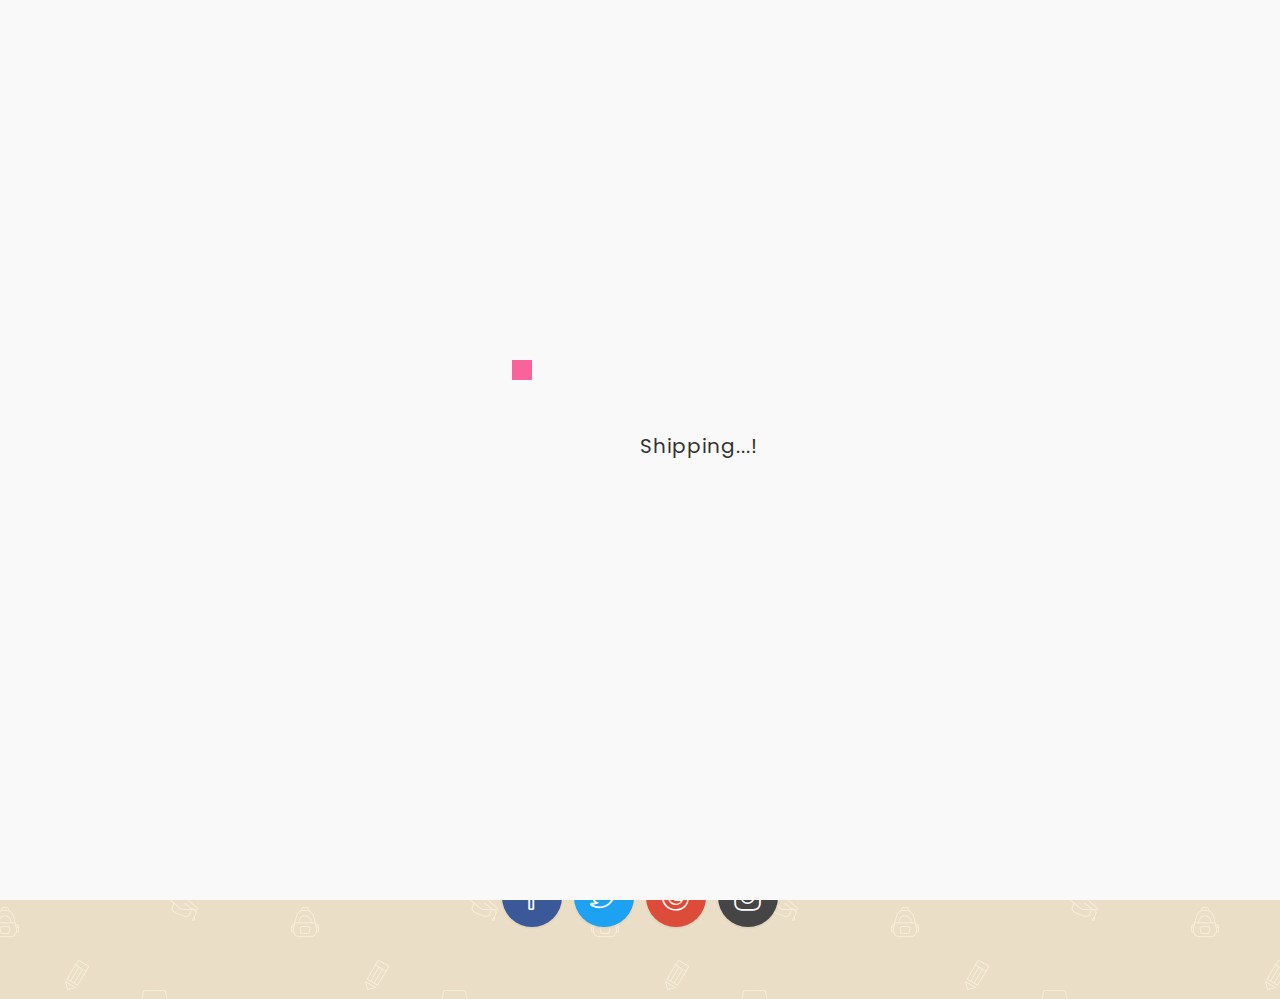
==== commit 7938273b: "recent updates" ====
--- a/index.html
+++ b/index.html
@@ -79,11 +79,11 @@
                                 </div>
                                 <div class="navbar-collapse collapse">
                                     <ul class="nav navbar-nav navbar-right">
-                                        <li><a class="smoth-scroll" href="#about">About</a>
+                                        <li><a class="smoth-scroll" href=about.html>About</a>
                                         </li>
-                                        <li><a class="smoth-scroll" href="#signup">Sign Up</a>
+                                        <li><a class="smoth-scroll" href=index.html>Sign Up</a>
                                         </li>
-                                        <li><a class="smoth-scroll" href="#contact">Log in</a>
+                                        <li><a class="smoth-scroll" href=login.html>Log in</a>
                                         </li>
                                     </ul>
                                 </div>
@@ -102,7 +102,7 @@
           <div class="row">
                 <div class="col-sm-12">
                     <div class="section-title">
-                        <h2>Welcome to Sip!</h2>
+                        <h2>Welcome to Ship!</h2>
                          <div class="divider dark">
 						   <i class="icon-emotsmile"></i>
 						  </div>
@@ -188,7 +188,6 @@
                  <li><a href="#" target="_blank" class="twitter"><i class="icon-social-twitter"></i></a></li>
                  <li><a href="#" target="_blank" class="google-plus"><i class="icon-social-google"></i></a></li>
                  <li><a href="#" target="_blank" class="instagram"><i class="icon-social-instagram"></i></a></li>
-                 <li><a href="#" target="_blank" class="dribbble"><i class="icon-social-dribbble"></i></a></li>
                </ul>
           </div>
 
@@ -213,4 +212,4 @@
   
   
   </body>
- </html>+ </html>
--- a/css/style.css
+++ b/css/style.css
@@ -48,7 +48,7 @@
     letter-spacing: 1px;
     height: 100%;
     font-family: 'Poppins', sans-serif;
-    background: url('../images/sky.jpg') no-repeat center center fixed;
+    background: no-repeat center center fixed;
 }
 
 html,
@@ -1184,7 +1184,7 @@
 .footer-section {
     background: url(../images/bg/footer-bg.png);
 	background-repeat: repeat;
-    padding: 80px 0px;
+    padding: 40px 0px;
     color: #f8f8f8;
 }
 
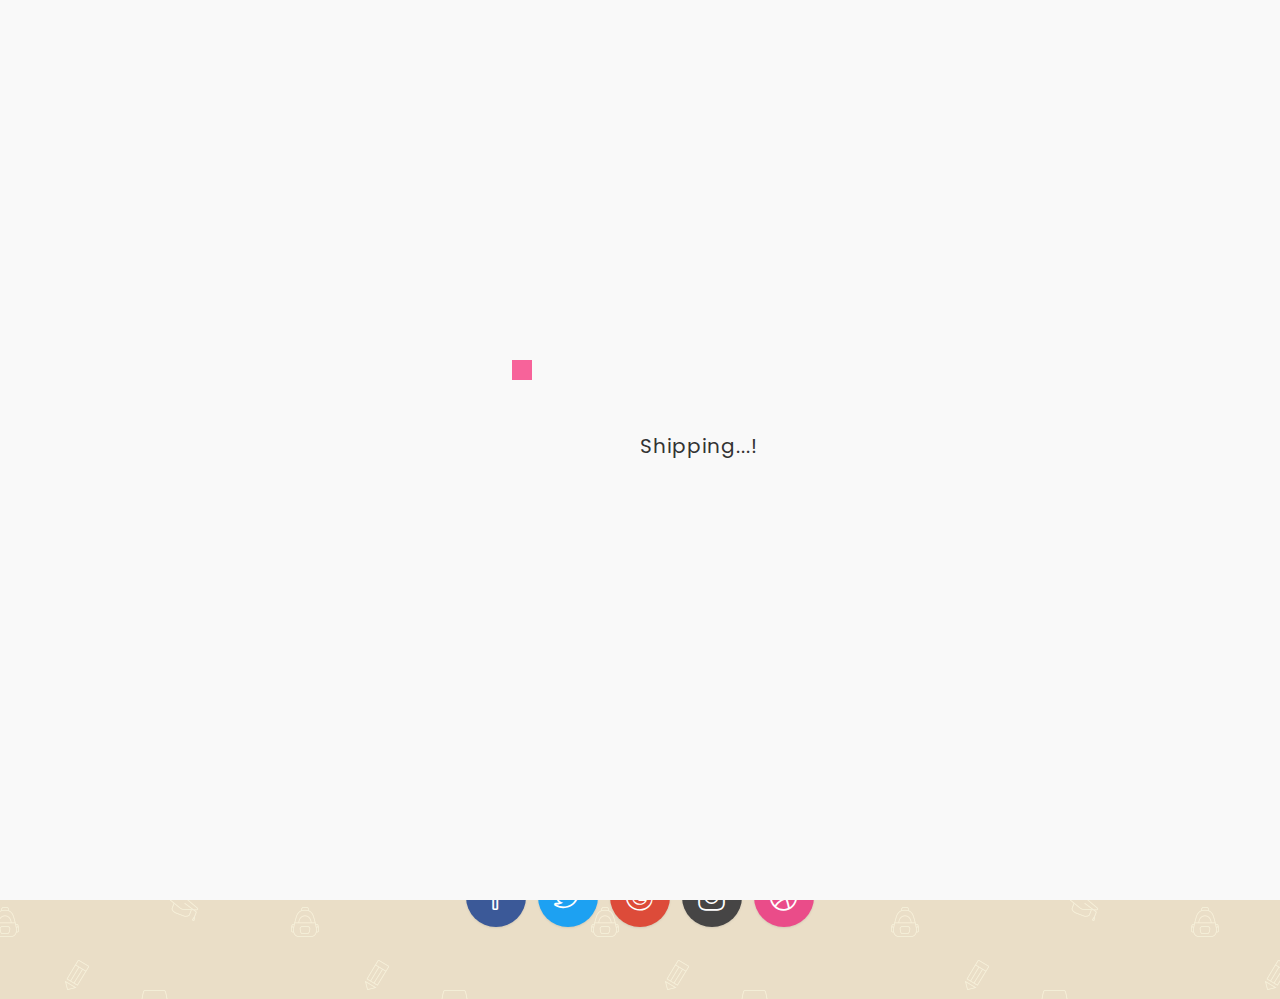
==== commit 583c947b: "Py files for my backendbois" ====
--- a/index.html
+++ b/index.html
@@ -23,10 +23,10 @@
     <link rel="apple-touch-icon" sizes="144x144" type="image/x-icon" href="images/favicon/apple-touch-icon.png">
     
     <!-- All CSS Plugins -->
-    <link rel="stylesheet" type="text/css" href="css/plugin.css">
+    <link rel="stylesheet" type="text/css" href="/static/css/plugin.css">
     
     <!-- Main CSS Stylesheet -->
-    <link rel="stylesheet" type="text/css" href="css/style.css">
+    <link rel="stylesheet" type="text/css" href="/static/css/style.css">
     
     <!-- Google Web Fonts  -->
     <link rel="stylesheet" href="https://fonts.googleapis.com/css?family=Poppins:400,300,500,600,700">
@@ -79,11 +79,11 @@
                                 </div>
                                 <div class="navbar-collapse collapse">
                                     <ul class="nav navbar-nav navbar-right">
-                                        <li><a class="smoth-scroll" href=about.html>About</a>
+                                        <li><a class="smoth-scroll" href="#about">About</a>
                                         </li>
-                                        <li><a class="smoth-scroll" href=index.html>Sign Up</a>
+                                        <li><a class="smoth-scroll" href="#signup">Sign Up</a>
                                         </li>
-                                        <li><a class="smoth-scroll" href=login.html>Log in</a>
+                                        <li><a class="smoth-scroll" href="#contact">Log in</a>
                                         </li>
                                     </ul>
                                 </div>
@@ -121,38 +121,38 @@
                     
             <div class="col-sm-6">
             <div class="form-group">
-              <input type="text" id="firstname" class="form-control" placeholder="First Name">
+              <input type="text" id="firstname" name="firstname" class="form-control" placeholder="First Name">
              </div>
                         </div>
 
                 
                        <div class="col-sm-6">
               <div class="form-group">
-             <input type="text" id="lastname" class="form-control" placeholder="Last Name">
+             <input type="text" id="lastname" name="lastname" class="form-control" placeholder="Last Name">
              </div>
                         </div>
                         
                         <div class="col-sm-6">
               <div class="form-group">
-              <input type="email" id="email" class="form-control" placeholder="Your Email">
+              <input type="email" id="email" name="email" class="form-control" placeholder="Your Email">
                </div>
                           </div>
                           
                         <div class="col-sm-6">
               <div class="form-group">
-              <input type="text" id="birthday" class="form-control" placeholder="Birthday (MM/DD/YY)">
+              <input type="text" id="birthday" name="birthday" class="form-control" placeholder="Birthday (MM/DD/YY)">
                </div>
                           </div>                          
            
             <div class="col-sm-6">
             <div class="form-group">
-              <input type="text" id="password" class="form-control" placeholder="Password">
+              <input type="password" id="password" name="password" class="form-control" placeholder="Password">
              </div>
                         </div>
 
             <div class="col-sm-6">
             <div class="form-group">
-              <input type="text" id="confirmpassword" class="form-control" placeholder="Confirm Password">
+              <input type="password" id="confirmpassword" name="confirmpassword" class="form-control" placeholder="Confirm Password">
              </div>
                         </div>
                    
@@ -188,6 +188,7 @@
                  <li><a href="#" target="_blank" class="twitter"><i class="icon-social-twitter"></i></a></li>
                  <li><a href="#" target="_blank" class="google-plus"><i class="icon-social-google"></i></a></li>
                  <li><a href="#" target="_blank" class="instagram"><i class="icon-social-instagram"></i></a></li>
+                 <li><a href="#" target="_blank" class="dribbble"><i class="icon-social-dribbble"></i></a></li>
                </ul>
           </div>
 
@@ -204,12 +205,12 @@
     
     
     <!-- All Javascript Plugins  -->
-    <script type="text/javascript" src="js/jquery.min.js"></script>
-    <script type="text/javascript" src="js/plugin.js"></script>
+    <script type="text/javascript" src="/static/js/jquery.min.js"></script>
+    <script type="text/javascript" src="/static/js/plugin.js"></script>
     
     <!-- Main Javascript File  -->
-    <script type="text/javascript" src="js/scripts.js"></script>
+    <script type="text/javascript" src="/static/js/scripts.js"></script>
   
   
   </body>
- </html>
+ </html>--- a/static/css/plugin.css
+++ b/static/css/plugin.css
@@ -0,0 +1,1495 @@
+/* Table Of Content 
+
+  1. Bootstrap
+  2. Magnific Popup
+  3. Owl Carousel
+  4. Font Awesome
+  5. Simple Line Icons
+
+*/
+
+
+
+/*!
+ * Bootstrap v3.3.7 (http://getbootstrap.com)
+ * Copyright 2011-2016 Twitter, Inc.
+ * Licensed under MIT (https://github.com/twbs/bootstrap/blob/master/LICENSE)
+ *//*! normalize.css v3.0.3 | MIT License | github.com/necolas/normalize.css */html{font-family:sans-serif;-webkit-text-size-adjust:100%;-ms-text-size-adjust:100%}body{margin:0}article,aside,details,figcaption,figure,footer,header,hgroup,main,menu,nav,section,summary{display:block}audio,canvas,progress,video{display:inline-block;vertical-align:baseline}audio:not([controls]){display:none;height:0}[hidden],template{display:none}a{background-color:transparent}a:active,a:hover{outline:0}abbr[title]{border-bottom:1px dotted}b,strong{font-weight:700}dfn{font-style:italic}h1{margin:.67em 0;font-size:2em}mark{color:#000;background:#ff0}small{font-size:80%}sub,sup{position:relative;font-size:75%;line-height:0;vertical-align:baseline}sup{top:-.5em}sub{bottom:-.25em}img{border:0}svg:not(:root){overflow:hidden}figure{margin:1em 40px}hr{height:0;-webkit-box-sizing:content-box;-moz-box-sizing:content-box;box-sizing:content-box}pre{overflow:auto}code,kbd,pre,samp{font-family:monospace,monospace;font-size:1em}button,input,optgroup,select,textarea{margin:0;font:inherit;color:inherit}button{overflow:visible}button,select{text-transform:none}button,html input[type=button],input[type=reset],input[type=submit]{-webkit-appearance:button;cursor:pointer}button[disabled],html input[disabled]{cursor:default}button::-moz-focus-inner,input::-moz-focus-inner{padding:0;border:0}input{line-height:normal}input[type=checkbox],input[type=radio]{-webkit-box-sizing:border-box;-moz-box-sizing:border-box;box-sizing:border-box;padding:0}input[type=number]::-webkit-inner-spin-button,input[type=number]::-webkit-outer-spin-button{height:auto}input[type=search]{-webkit-box-sizing:content-box;-moz-box-sizing:content-box;box-sizing:content-box;-webkit-appearance:textfield}input[type=search]::-webkit-search-cancel-button,input[type=search]::-webkit-search-decoration{-webkit-appearance:none}fieldset{padding:.35em .625em .75em;margin:0 2px;border:1px solid silver}legend{padding:0;border:0}textarea{overflow:auto}optgroup{font-weight:700}table{border-spacing:0;border-collapse:collapse}td,th{padding:0}/*! Source: https://github.com/h5bp/html5-boilerplate/blob/master/src/css/main.css */@media print{*,:after,:before{color:#000!important;text-shadow:none!important;background:0 0!important;-webkit-box-shadow:none!important;box-shadow:none!important}a,a:visited{text-decoration:underline}a[href]:after{content:" (" attr(href) ")"}abbr[title]:after{content:" (" attr(title) ")"}a[href^="javascript:"]:after,a[href^="#"]:after{content:""}blockquote,pre{border:1px solid #999;page-break-inside:avoid}thead{display:table-header-group}img,tr{page-break-inside:avoid}img{max-width:100%!important}h2,h3,p{orphans:3;widows:3}h2,h3{page-break-after:avoid}.navbar{display:none}.btn>.caret,.dropup>.btn>.caret{border-top-color:#000!important}.label{border:1px solid #000}.table{border-collapse:collapse!important}.table td,.table th{background-color:#fff!important}.table-bordered td,.table-bordered th{border:1px solid #ddd!important}}@font-face{font-family:'Glyphicons Halflings';src:url(../fonts/glyphicons-halflings-regular.eot);src:url(../fonts/glyphicons-halflings-regular.eot?#iefix) format('embedded-opentype'),url(../fonts/glyphicons-halflings-regular.woff2) format('woff2'),url(../fonts/glyphicons-halflings-regular.woff) format('woff'),url(../fonts/glyphicons-halflings-regular.ttf) format('truetype'),url(../fonts/glyphicons-halflings-regular.svg#glyphicons_halflingsregular) format('svg')}.glyphicon{position:relative;top:1px;display:inline-block;font-family:'Glyphicons Halflings';font-style:normal;font-weight:400;line-height:1;-webkit-font-smoothing:antialiased;-moz-osx-font-smoothing:grayscale}.glyphicon-asterisk:before{content:"\002a"}.glyphicon-plus:before{content:"\002b"}.glyphicon-eur:before,.glyphicon-euro:before{content:"\20ac"}.glyphicon-minus:before{content:"\2212"}.glyphicon-cloud:before{content:"\2601"}.glyphicon-envelope:before{content:"\2709"}.glyphicon-pencil:before{content:"\270f"}.glyphicon-glass:before{content:"\e001"}.glyphicon-music:before{content:"\e002"}.glyphicon-search:before{content:"\e003"}.glyphicon-heart:before{content:"\e005"}.glyphicon-star:before{content:"\e006"}.glyphicon-star-empty:before{content:"\e007"}.glyphicon-user:before{content:"\e008"}.glyphicon-film:before{content:"\e009"}.glyphicon-th-large:before{content:"\e010"}.glyphicon-th:before{content:"\e011"}.glyphicon-th-list:before{content:"\e012"}.glyphicon-ok:before{content:"\e013"}.glyphicon-remove:before{content:"\e014"}.glyphicon-zoom-in:before{content:"\e015"}.glyphicon-zoom-out:before{content:"\e016"}.glyphicon-off:before{content:"\e017"}.glyphicon-signal:before{content:"\e018"}.glyphicon-cog:before{content:"\e019"}.glyphicon-trash:before{content:"\e020"}.glyphicon-home:before{content:"\e021"}.glyphicon-file:before{content:"\e022"}.glyphicon-time:before{content:"\e023"}.glyphicon-road:before{content:"\e024"}.glyphicon-download-alt:before{content:"\e025"}.glyphicon-download:before{content:"\e026"}.glyphicon-upload:before{content:"\e027"}.glyphicon-inbox:before{content:"\e028"}.glyphicon-play-circle:before{content:"\e029"}.glyphicon-repeat:before{content:"\e030"}.glyphicon-refresh:before{content:"\e031"}.glyphicon-list-alt:before{content:"\e032"}.glyphicon-lock:before{content:"\e033"}.glyphicon-flag:before{content:"\e034"}.glyphicon-headphones:before{content:"\e035"}.glyphicon-volume-off:before{content:"\e036"}.glyphicon-volume-down:before{content:"\e037"}.glyphicon-volume-up:before{content:"\e038"}.glyphicon-qrcode:before{content:"\e039"}.glyphicon-barcode:before{content:"\e040"}.glyphicon-tag:before{content:"\e041"}.glyphicon-tags:before{content:"\e042"}.glyphicon-book:before{content:"\e043"}.glyphicon-bookmark:before{content:"\e044"}.glyphicon-print:before{content:"\e045"}.glyphicon-camera:before{content:"\e046"}.glyphicon-font:before{content:"\e047"}.glyphicon-bold:before{content:"\e048"}.glyphicon-italic:before{content:"\e049"}.glyphicon-text-height:before{content:"\e050"}.glyphicon-text-width:before{content:"\e051"}.glyphicon-align-left:before{content:"\e052"}.glyphicon-align-center:before{content:"\e053"}.glyphicon-align-right:before{content:"\e054"}.glyphicon-align-justify:before{content:"\e055"}.glyphicon-list:before{content:"\e056"}.glyphicon-indent-left:before{content:"\e057"}.glyphicon-indent-right:before{content:"\e058"}.glyphicon-facetime-video:before{content:"\e059"}.glyphicon-picture:before{content:"\e060"}.glyphicon-map-marker:before{content:"\e062"}.glyphicon-adjust:before{content:"\e063"}.glyphicon-tint:before{content:"\e064"}.glyphicon-edit:before{content:"\e065"}.glyphicon-share:before{content:"\e066"}.glyphicon-check:before{content:"\e067"}.glyphicon-move:before{content:"\e068"}.glyphicon-step-backward:before{content:"\e069"}.glyphicon-fast-backward:before{content:"\e070"}.glyphicon-backward:before{content:"\e071"}.glyphicon-play:before{content:"\e072"}.glyphicon-pause:before{content:"\e073"}.glyphicon-stop:before{content:"\e074"}.glyphicon-forward:before{content:"\e075"}.glyphicon-fast-forward:before{content:"\e076"}.glyphicon-step-forward:before{content:"\e077"}.glyphicon-eject:before{content:"\e078"}.glyphicon-chevron-left:before{content:"\e079"}.glyphicon-chevron-right:before{content:"\e080"}.glyphicon-plus-sign:before{content:"\e081"}.glyphicon-minus-sign:before{content:"\e082"}.glyphicon-remove-sign:before{content:"\e083"}.glyphicon-ok-sign:before{content:"\e084"}.glyphicon-question-sign:before{content:"\e085"}.glyphicon-info-sign:before{content:"\e086"}.glyphicon-screenshot:before{content:"\e087"}.glyphicon-remove-circle:before{content:"\e088"}.glyphicon-ok-circle:before{content:"\e089"}.glyphicon-ban-circle:before{content:"\e090"}.glyphicon-arrow-left:before{content:"\e091"}.glyphicon-arrow-right:before{content:"\e092"}.glyphicon-arrow-up:before{content:"\e093"}.glyphicon-arrow-down:before{content:"\e094"}.glyphicon-share-alt:before{content:"\e095"}.glyphicon-resize-full:before{content:"\e096"}.glyphicon-resize-small:before{content:"\e097"}.glyphicon-exclamation-sign:before{content:"\e101"}.glyphicon-gift:before{content:"\e102"}.glyphicon-leaf:before{content:"\e103"}.glyphicon-fire:before{content:"\e104"}.glyphicon-eye-open:before{content:"\e105"}.glyphicon-eye-close:before{content:"\e106"}.glyphicon-warning-sign:before{content:"\e107"}.glyphicon-plane:before{content:"\e108"}.glyphicon-calendar:before{content:"\e109"}.glyphicon-random:before{content:"\e110"}.glyphicon-comment:before{content:"\e111"}.glyphicon-magnet:before{content:"\e112"}.glyphicon-chevron-up:before{content:"\e113"}.glyphicon-chevron-down:before{content:"\e114"}.glyphicon-retweet:before{content:"\e115"}.glyphicon-shopping-cart:before{content:"\e116"}.glyphicon-folder-close:before{content:"\e117"}.glyphicon-folder-open:before{content:"\e118"}.glyphicon-resize-vertical:before{content:"\e119"}.glyphicon-resize-horizontal:before{content:"\e120"}.glyphicon-hdd:before{content:"\e121"}.glyphicon-bullhorn:before{content:"\e122"}.glyphicon-bell:before{content:"\e123"}.glyphicon-certificate:before{content:"\e124"}.glyphicon-thumbs-up:before{content:"\e125"}.glyphicon-thumbs-down:before{content:"\e126"}.glyphicon-hand-right:before{content:"\e127"}.glyphicon-hand-left:before{content:"\e128"}.glyphicon-hand-up:before{content:"\e129"}.glyphicon-hand-down:before{content:"\e130"}.glyphicon-circle-arrow-right:before{content:"\e131"}.glyphicon-circle-arrow-left:before{content:"\e132"}.glyphicon-circle-arrow-up:before{content:"\e133"}.glyphicon-circle-arrow-down:before{content:"\e134"}.glyphicon-globe:before{content:"\e135"}.glyphicon-wrench:before{content:"\e136"}.glyphicon-tasks:before{content:"\e137"}.glyphicon-filter:before{content:"\e138"}.glyphicon-briefcase:before{content:"\e139"}.glyphicon-fullscreen:before{content:"\e140"}.glyphicon-dashboard:before{content:"\e141"}.glyphicon-paperclip:before{content:"\e142"}.glyphicon-heart-empty:before{content:"\e143"}.glyphicon-link:before{content:"\e144"}.glyphicon-phone:before{content:"\e145"}.glyphicon-pushpin:before{content:"\e146"}.glyphicon-usd:before{content:"\e148"}.glyphicon-gbp:before{content:"\e149"}.glyphicon-sort:before{content:"\e150"}.glyphicon-sort-by-alphabet:before{content:"\e151"}.glyphicon-sort-by-alphabet-alt:before{content:"\e152"}.glyphicon-sort-by-order:before{content:"\e153"}.glyphicon-sort-by-order-alt:before{content:"\e154"}.glyphicon-sort-by-attributes:before{content:"\e155"}.glyphicon-sort-by-attributes-alt:before{content:"\e156"}.glyphicon-unchecked:before{content:"\e157"}.glyphicon-expand:before{content:"\e158"}.glyphicon-collapse-down:before{content:"\e159"}.glyphicon-collapse-up:before{content:"\e160"}.glyphicon-log-in:before{content:"\e161"}.glyphicon-flash:before{content:"\e162"}.glyphicon-log-out:before{content:"\e163"}.glyphicon-new-window:before{content:"\e164"}.glyphicon-record:before{content:"\e165"}.glyphicon-save:before{content:"\e166"}.glyphicon-open:before{content:"\e167"}.glyphicon-saved:before{content:"\e168"}.glyphicon-import:before{content:"\e169"}.glyphicon-export:before{content:"\e170"}.glyphicon-send:before{content:"\e171"}.glyphicon-floppy-disk:before{content:"\e172"}.glyphicon-floppy-saved:before{content:"\e173"}.glyphicon-floppy-remove:before{content:"\e174"}.glyphicon-floppy-save:before{content:"\e175"}.glyphicon-floppy-open:before{content:"\e176"}.glyphicon-credit-card:before{content:"\e177"}.glyphicon-transfer:before{content:"\e178"}.glyphicon-cutlery:before{content:"\e179"}.glyphicon-header:before{content:"\e180"}.glyphicon-compressed:before{content:"\e181"}.glyphicon-earphone:before{content:"\e182"}.glyphicon-phone-alt:before{content:"\e183"}.glyphicon-tower:before{content:"\e184"}.glyphicon-stats:before{content:"\e185"}.glyphicon-sd-video:before{content:"\e186"}.glyphicon-hd-video:before{content:"\e187"}.glyphicon-subtitles:before{content:"\e188"}.glyphicon-sound-stereo:before{content:"\e189"}.glyphicon-sound-dolby:before{content:"\e190"}.glyphicon-sound-5-1:before{content:"\e191"}.glyphicon-sound-6-1:before{content:"\e192"}.glyphicon-sound-7-1:before{content:"\e193"}.glyphicon-copyright-mark:before{content:"\e194"}.glyphicon-registration-mark:before{content:"\e195"}.glyphicon-cloud-download:before{content:"\e197"}.glyphicon-cloud-upload:before{content:"\e198"}.glyphicon-tree-conifer:before{content:"\e199"}.glyphicon-tree-deciduous:before{content:"\e200"}.glyphicon-cd:before{content:"\e201"}.glyphicon-save-file:before{content:"\e202"}.glyphicon-open-file:before{content:"\e203"}.glyphicon-level-up:before{content:"\e204"}.glyphicon-copy:before{content:"\e205"}.glyphicon-paste:before{content:"\e206"}.glyphicon-alert:before{content:"\e209"}.glyphicon-equalizer:before{content:"\e210"}.glyphicon-king:before{content:"\e211"}.glyphicon-queen:before{content:"\e212"}.glyphicon-pawn:before{content:"\e213"}.glyphicon-bishop:before{content:"\e214"}.glyphicon-knight:before{content:"\e215"}.glyphicon-baby-formula:before{content:"\e216"}.glyphicon-tent:before{content:"\26fa"}.glyphicon-blackboard:before{content:"\e218"}.glyphicon-bed:before{content:"\e219"}.glyphicon-apple:before{content:"\f8ff"}.glyphicon-erase:before{content:"\e221"}.glyphicon-hourglass:before{content:"\231b"}.glyphicon-lamp:before{content:"\e223"}.glyphicon-duplicate:before{content:"\e224"}.glyphicon-piggy-bank:before{content:"\e225"}.glyphicon-scissors:before{content:"\e226"}.glyphicon-bitcoin:before{content:"\e227"}.glyphicon-btc:before{content:"\e227"}.glyphicon-xbt:before{content:"\e227"}.glyphicon-yen:before{content:"\00a5"}.glyphicon-jpy:before{content:"\00a5"}.glyphicon-ruble:before{content:"\20bd"}.glyphicon-rub:before{content:"\20bd"}.glyphicon-scale:before{content:"\e230"}.glyphicon-ice-lolly:before{content:"\e231"}.glyphicon-ice-lolly-tasted:before{content:"\e232"}.glyphicon-education:before{content:"\e233"}.glyphicon-option-horizontal:before{content:"\e234"}.glyphicon-option-vertical:before{content:"\e235"}.glyphicon-menu-hamburger:before{content:"\e236"}.glyphicon-modal-window:before{content:"\e237"}.glyphicon-oil:before{content:"\e238"}.glyphicon-grain:before{content:"\e239"}.glyphicon-sunglasses:before{content:"\e240"}.glyphicon-text-size:before{content:"\e241"}.glyphicon-text-color:before{content:"\e242"}.glyphicon-text-background:before{content:"\e243"}.glyphicon-object-align-top:before{content:"\e244"}.glyphicon-object-align-bottom:before{content:"\e245"}.glyphicon-object-align-horizontal:before{content:"\e246"}.glyphicon-object-align-left:before{content:"\e247"}.glyphicon-object-align-vertical:before{content:"\e248"}.glyphicon-object-align-right:before{content:"\e249"}.glyphicon-triangle-right:before{content:"\e250"}.glyphicon-triangle-left:before{content:"\e251"}.glyphicon-triangle-bottom:before{content:"\e252"}.glyphicon-triangle-top:before{content:"\e253"}.glyphicon-console:before{content:"\e254"}.glyphicon-superscript:before{content:"\e255"}.glyphicon-subscript:before{content:"\e256"}.glyphicon-menu-left:before{content:"\e257"}.glyphicon-menu-right:before{content:"\e258"}.glyphicon-menu-down:before{content:"\e259"}.glyphicon-menu-up:before{content:"\e260"}*{-webkit-box-sizing:border-box;-moz-box-sizing:border-box;box-sizing:border-box}:after,:before{-webkit-box-sizing:border-box;-moz-box-sizing:border-box;box-sizing:border-box}html{font-size:10px;-webkit-tap-highlight-color:rgba(0,0,0,0)}body{font-family:"Helvetica Neue",Helvetica,Arial,sans-serif;font-size:14px;line-height:1.42857143;color:#333;background-color:#fff}button,input,select,textarea{font-family:inherit;font-size:inherit;line-height:inherit}a{color:#337ab7;text-decoration:none}a:focus,a:hover{color:#23527c;text-decoration:underline}a:focus{outline:5px auto -webkit-focus-ring-color;outline-offset:-2px}figure{margin:0}img{vertical-align:middle}.carousel-inner>.item>a>img,.carousel-inner>.item>img,.img-responsive,.thumbnail a>img,.thumbnail>img{display:block;max-width:100%;height:auto}.img-rounded{border-radius:6px}.img-thumbnail{display:inline-block;max-width:100%;height:auto;padding:4px;line-height:1.42857143;background-color:#fff;border:1px solid #ddd;border-radius:4px;-webkit-transition:all .2s ease-in-out;-o-transition:all .2s ease-in-out;transition:all .2s ease-in-out}.img-circle{border-radius:50%}hr{margin-top:20px;margin-bottom:20px;border:0;border-top:1px solid #eee}.sr-only{position:absolute;width:1px;height:1px;padding:0;margin:-1px;overflow:hidden;clip:rect(0,0,0,0);border:0}.sr-only-focusable:active,.sr-only-focusable:focus{position:static;width:auto;height:auto;margin:0;overflow:visible;clip:auto}[role=button]{cursor:pointer}.h1,.h2,.h3,.h4,.h5,.h6,h1,h2,h3,h4,h5,h6{font-family:inherit;font-weight:500;line-height:1.1;color:inherit}.h1 .small,.h1 small,.h2 .small,.h2 small,.h3 .small,.h3 small,.h4 .small,.h4 small,.h5 .small,.h5 small,.h6 .small,.h6 small,h1 .small,h1 small,h2 .small,h2 small,h3 .small,h3 small,h4 .small,h4 small,h5 .small,h5 small,h6 .small,h6 small{font-weight:400;line-height:1;color:#777}.h1,.h2,.h3,h1,h2,h3{margin-top:20px;margin-bottom:10px}.h1 .small,.h1 small,.h2 .small,.h2 small,.h3 .small,.h3 small,h1 .small,h1 small,h2 .small,h2 small,h3 .small,h3 small{font-size:65%}.h4,.h5,.h6,h4,h5,h6{margin-top:10px;margin-bottom:10px}.h4 .small,.h4 small,.h5 .small,.h5 small,.h6 .small,.h6 small,h4 .small,h4 small,h5 .small,h5 small,h6 .small,h6 small{font-size:75%}.h1,h1{font-size:36px}.h2,h2{font-size:30px}.h3,h3{font-size:24px}.h4,h4{font-size:18px}.h5,h5{font-size:14px}.h6,h6{font-size:12px}p{margin:0 0 10px}.lead{margin-bottom:20px;font-size:16px;font-weight:300;line-height:1.4}@media (min-width:768px){.lead{font-size:21px}}.small,small{font-size:85%}.mark,mark{padding:.2em;background-color:#fcf8e3}.text-left{text-align:left}.text-right{text-align:right}.text-center{text-align:center}.text-justify{text-align:justify}.text-nowrap{white-space:nowrap}.text-lowercase{text-transform:lowercase}.text-uppercase{text-transform:uppercase}.text-capitalize{text-transform:capitalize}.text-muted{color:#777}.text-primary{color:#337ab7}a.text-primary:focus,a.text-primary:hover{color:#286090}.text-success{color:#3c763d}a.text-success:focus,a.text-success:hover{color:#2b542c}.text-info{color:#31708f}a.text-info:focus,a.text-info:hover{color:#245269}.text-warning{color:#8a6d3b}a.text-warning:focus,a.text-warning:hover{color:#66512c}.text-danger{color:#a94442}a.text-danger:focus,a.text-danger:hover{color:#843534}.bg-primary{color:#fff;background-color:#337ab7}a.bg-primary:focus,a.bg-primary:hover{background-color:#286090}.bg-success{background-color:#dff0d8}a.bg-success:focus,a.bg-success:hover{background-color:#c1e2b3}.bg-info{background-color:#d9edf7}a.bg-info:focus,a.bg-info:hover{background-color:#afd9ee}.bg-warning{background-color:#fcf8e3}a.bg-warning:focus,a.bg-warning:hover{background-color:#f7ecb5}.bg-danger{background-color:#f2dede}a.bg-danger:focus,a.bg-danger:hover{background-color:#e4b9b9}.page-header{padding-bottom:9px;margin:40px 0 20px;border-bottom:1px solid #eee}ol,ul{margin-top:0;margin-bottom:10px}ol ol,ol ul,ul ol,ul ul{margin-bottom:0}.list-unstyled{padding-left:0;list-style:none}.list-inline{padding-left:0;margin-left:-5px;list-style:none}.list-inline>li{display:inline-block;padding-right:5px;padding-left:5px}dl{margin-top:0;margin-bottom:20px}dd,dt{line-height:1.42857143}dt{font-weight:700}dd{margin-left:0}@media (min-width:768px){.dl-horizontal dt{float:left;width:160px;overflow:hidden;clear:left;text-align:right;text-overflow:ellipsis;white-space:nowrap}.dl-horizontal dd{margin-left:180px}}abbr[data-original-title],abbr[title]{cursor:help;border-bottom:1px dotted #777}.initialism{font-size:90%;text-transform:uppercase}blockquote{padding:10px 20px;margin:0 0 20px;font-size:17.5px;border-left:5px solid #eee}blockquote ol:last-child,blockquote p:last-child,blockquote ul:last-child{margin-bottom:0}blockquote .small,blockquote footer,blockquote small{display:block;font-size:80%;line-height:1.42857143;color:#777}blockquote .small:before,blockquote footer:before,blockquote small:before{content:'\2014 \00A0'}.blockquote-reverse,blockquote.pull-right{padding-right:15px;padding-left:0;text-align:right;border-right:5px solid #eee;border-left:0}.blockquote-reverse .small:before,.blockquote-reverse footer:before,.blockquote-reverse small:before,blockquote.pull-right .small:before,blockquote.pull-right footer:before,blockquote.pull-right small:before{content:''}.blockquote-reverse .small:after,.blockquote-reverse footer:after,.blockquote-reverse small:after,blockquote.pull-right .small:after,blockquote.pull-right footer:after,blockquote.pull-right small:after{content:'\00A0 \2014'}address{margin-bottom:20px;font-style:normal;line-height:1.42857143}code,kbd,pre,samp{font-family:Menlo,Monaco,Consolas,"Courier New",monospace}code{padding:2px 4px;font-size:90%;color:#c7254e;background-color:#f9f2f4;border-radius:4px}kbd{padding:2px 4px;font-size:90%;color:#fff;background-color:#333;border-radius:3px;-webkit-box-shadow:inset 0 -1px 0 rgba(0,0,0,.25);box-shadow:inset 0 -1px 0 rgba(0,0,0,.25)}kbd kbd{padding:0;font-size:100%;font-weight:700;-webkit-box-shadow:none;box-shadow:none}pre{display:block;padding:9.5px;margin:0 0 10px;font-size:13px;line-height:1.42857143;color:#333;word-break:break-all;word-wrap:break-word;background-color:#f5f5f5;border:1px solid #ccc;border-radius:4px}pre code{padding:0;font-size:inherit;color:inherit;white-space:pre-wrap;background-color:transparent;border-radius:0}.pre-scrollable{max-height:340px;overflow-y:scroll}.container{padding-right:15px;padding-left:15px;margin-right:auto;margin-left:auto}@media (min-width:768px){.container{width:750px}}@media (min-width:992px){.container{width:970px}}@media (min-width:1200px){.container{width:1170px}}.container-fluid{padding-right:15px;padding-left:15px;margin-right:auto;margin-left:auto}.row{margin-right:-15px;margin-left:-15px}.col-lg-1,.col-lg-10,.col-lg-11,.col-lg-12,.col-lg-2,.col-lg-3,.col-lg-4,.col-lg-5,.col-lg-6,.col-lg-7,.col-lg-8,.col-lg-9,.col-md-1,.col-md-10,.col-md-11,.col-md-12,.col-md-2,.col-md-3,.col-md-4,.col-md-5,.col-md-6,.col-md-7,.col-md-8,.col-md-9,.col-sm-1,.col-sm-10,.col-sm-11,.col-sm-12,.col-sm-2,.col-sm-3,.col-sm-4,.col-sm-5,.col-sm-6,.col-sm-7,.col-sm-8,.col-sm-9,.col-xs-1,.col-xs-10,.col-xs-11,.col-xs-12,.col-xs-2,.col-xs-3,.col-xs-4,.col-xs-5,.col-xs-6,.col-xs-7,.col-xs-8,.col-xs-9{position:relative;min-height:1px;padding-right:15px;padding-left:15px}.col-xs-1,.col-xs-10,.col-xs-11,.col-xs-12,.col-xs-2,.col-xs-3,.col-xs-4,.col-xs-5,.col-xs-6,.col-xs-7,.col-xs-8,.col-xs-9{float:left}.col-xs-12{width:100%}.col-xs-11{width:91.66666667%}.col-xs-10{width:83.33333333%}.col-xs-9{width:75%}.col-xs-8{width:66.66666667%}.col-xs-7{width:58.33333333%}.col-xs-6{width:50%}.col-xs-5{width:41.66666667%}.col-xs-4{width:33.33333333%}.col-xs-3{width:25%}.col-xs-2{width:16.66666667%}.col-xs-1{width:8.33333333%}.col-xs-pull-12{right:100%}.col-xs-pull-11{right:91.66666667%}.col-xs-pull-10{right:83.33333333%}.col-xs-pull-9{right:75%}.col-xs-pull-8{right:66.66666667%}.col-xs-pull-7{right:58.33333333%}.col-xs-pull-6{right:50%}.col-xs-pull-5{right:41.66666667%}.col-xs-pull-4{right:33.33333333%}.col-xs-pull-3{right:25%}.col-xs-pull-2{right:16.66666667%}.col-xs-pull-1{right:8.33333333%}.col-xs-pull-0{right:auto}.col-xs-push-12{left:100%}.col-xs-push-11{left:91.66666667%}.col-xs-push-10{left:83.33333333%}.col-xs-push-9{left:75%}.col-xs-push-8{left:66.66666667%}.col-xs-push-7{left:58.33333333%}.col-xs-push-6{left:50%}.col-xs-push-5{left:41.66666667%}.col-xs-push-4{left:33.33333333%}.col-xs-push-3{left:25%}.col-xs-push-2{left:16.66666667%}.col-xs-push-1{left:8.33333333%}.col-xs-push-0{left:auto}.col-xs-offset-12{margin-left:100%}.col-xs-offset-11{margin-left:91.66666667%}.col-xs-offset-10{margin-left:83.33333333%}.col-xs-offset-9{margin-left:75%}.col-xs-offset-8{margin-left:66.66666667%}.col-xs-offset-7{margin-left:58.33333333%}.col-xs-offset-6{margin-left:50%}.col-xs-offset-5{margin-left:41.66666667%}.col-xs-offset-4{margin-left:33.33333333%}.col-xs-offset-3{margin-left:25%}.col-xs-offset-2{margin-left:16.66666667%}.col-xs-offset-1{margin-left:8.33333333%}.col-xs-offset-0{margin-left:0}@media (min-width:768px){.col-sm-1,.col-sm-10,.col-sm-11,.col-sm-12,.col-sm-2,.col-sm-3,.col-sm-4,.col-sm-5,.col-sm-6,.col-sm-7,.col-sm-8,.col-sm-9{float:left}.col-sm-12{width:100%}.col-sm-11{width:91.66666667%}.col-sm-10{width:83.33333333%}.col-sm-9{width:75%}.col-sm-8{width:66.66666667%}.col-sm-7{width:58.33333333%}.col-sm-6{width:50%}.col-sm-5{width:41.66666667%}.col-sm-4{width:33.33333333%}.col-sm-3{width:25%}.col-sm-2{width:16.66666667%}.col-sm-1{width:8.33333333%}.col-sm-pull-12{right:100%}.col-sm-pull-11{right:91.66666667%}.col-sm-pull-10{right:83.33333333%}.col-sm-pull-9{right:75%}.col-sm-pull-8{right:66.66666667%}.col-sm-pull-7{right:58.33333333%}.col-sm-pull-6{right:50%}.col-sm-pull-5{right:41.66666667%}.col-sm-pull-4{right:33.33333333%}.col-sm-pull-3{right:25%}.col-sm-pull-2{right:16.66666667%}.col-sm-pull-1{right:8.33333333%}.col-sm-pull-0{right:auto}.col-sm-push-12{left:100%}.col-sm-push-11{left:91.66666667%}.col-sm-push-10{left:83.33333333%}.col-sm-push-9{left:75%}.col-sm-push-8{left:66.66666667%}.col-sm-push-7{left:58.33333333%}.col-sm-push-6{left:50%}.col-sm-push-5{left:41.66666667%}.col-sm-push-4{left:33.33333333%}.col-sm-push-3{left:25%}.col-sm-push-2{left:16.66666667%}.col-sm-push-1{left:8.33333333%}.col-sm-push-0{left:auto}.col-sm-offset-12{margin-left:100%}.col-sm-offset-11{margin-left:91.66666667%}.col-sm-offset-10{margin-left:83.33333333%}.col-sm-offset-9{margin-left:75%}.col-sm-offset-8{margin-left:66.66666667%}.col-sm-offset-7{margin-left:58.33333333%}.col-sm-offset-6{margin-left:50%}.col-sm-offset-5{margin-left:41.66666667%}.col-sm-offset-4{margin-left:33.33333333%}.col-sm-offset-3{margin-left:25%}.col-sm-offset-2{margin-left:16.66666667%}.col-sm-offset-1{margin-left:8.33333333%}.col-sm-offset-0{margin-left:0}}@media (min-width:992px){.col-md-1,.col-md-10,.col-md-11,.col-md-12,.col-md-2,.col-md-3,.col-md-4,.col-md-5,.col-md-6,.col-md-7,.col-md-8,.col-md-9{float:left}.col-md-12{width:100%}.col-md-11{width:91.66666667%}.col-md-10{width:83.33333333%}.col-md-9{width:75%}.col-md-8{width:66.66666667%}.col-md-7{width:58.33333333%}.col-md-6{width:50%}.col-md-5{width:41.66666667%}.col-md-4{width:33.33333333%}.col-md-3{width:25%}.col-md-2{width:16.66666667%}.col-md-1{width:8.33333333%}.col-md-pull-12{right:100%}.col-md-pull-11{right:91.66666667%}.col-md-pull-10{right:83.33333333%}.col-md-pull-9{right:75%}.col-md-pull-8{right:66.66666667%}.col-md-pull-7{right:58.33333333%}.col-md-pull-6{right:50%}.col-md-pull-5{right:41.66666667%}.col-md-pull-4{right:33.33333333%}.col-md-pull-3{right:25%}.col-md-pull-2{right:16.66666667%}.col-md-pull-1{right:8.33333333%}.col-md-pull-0{right:auto}.col-md-push-12{left:100%}.col-md-push-11{left:91.66666667%}.col-md-push-10{left:83.33333333%}.col-md-push-9{left:75%}.col-md-push-8{left:66.66666667%}.col-md-push-7{left:58.33333333%}.col-md-push-6{left:50%}.col-md-push-5{left:41.66666667%}.col-md-push-4{left:33.33333333%}.col-md-push-3{left:25%}.col-md-push-2{left:16.66666667%}.col-md-push-1{left:8.33333333%}.col-md-push-0{left:auto}.col-md-offset-12{margin-left:100%}.col-md-offset-11{margin-left:91.66666667%}.col-md-offset-10{margin-left:83.33333333%}.col-md-offset-9{margin-left:75%}.col-md-offset-8{margin-left:66.66666667%}.col-md-offset-7{margin-left:58.33333333%}.col-md-offset-6{margin-left:50%}.col-md-offset-5{margin-left:41.66666667%}.col-md-offset-4{margin-left:33.33333333%}.col-md-offset-3{margin-left:25%}.col-md-offset-2{margin-left:16.66666667%}.col-md-offset-1{margin-left:8.33333333%}.col-md-offset-0{margin-left:0}}@media (min-width:1200px){.col-lg-1,.col-lg-10,.col-lg-11,.col-lg-12,.col-lg-2,.col-lg-3,.col-lg-4,.col-lg-5,.col-lg-6,.col-lg-7,.col-lg-8,.col-lg-9{float:left}.col-lg-12{width:100%}.col-lg-11{width:91.66666667%}.col-lg-10{width:83.33333333%}.col-lg-9{width:75%}.col-lg-8{width:66.66666667%}.col-lg-7{width:58.33333333%}.col-lg-6{width:50%}.col-lg-5{width:41.66666667%}.col-lg-4{width:33.33333333%}.col-lg-3{width:25%}.col-lg-2{width:16.66666667%}.col-lg-1{width:8.33333333%}.col-lg-pull-12{right:100%}.col-lg-pull-11{right:91.66666667%}.col-lg-pull-10{right:83.33333333%}.col-lg-pull-9{right:75%}.col-lg-pull-8{right:66.66666667%}.col-lg-pull-7{right:58.33333333%}.col-lg-pull-6{right:50%}.col-lg-pull-5{right:41.66666667%}.col-lg-pull-4{right:33.33333333%}.col-lg-pull-3{right:25%}.col-lg-pull-2{right:16.66666667%}.col-lg-pull-1{right:8.33333333%}.col-lg-pull-0{right:auto}.col-lg-push-12{left:100%}.col-lg-push-11{left:91.66666667%}.col-lg-push-10{left:83.33333333%}.col-lg-push-9{left:75%}.col-lg-push-8{left:66.66666667%}.col-lg-push-7{left:58.33333333%}.col-lg-push-6{left:50%}.col-lg-push-5{left:41.66666667%}.col-lg-push-4{left:33.33333333%}.col-lg-push-3{left:25%}.col-lg-push-2{left:16.66666667%}.col-lg-push-1{left:8.33333333%}.col-lg-push-0{left:auto}.col-lg-offset-12{margin-left:100%}.col-lg-offset-11{margin-left:91.66666667%}.col-lg-offset-10{margin-left:83.33333333%}.col-lg-offset-9{margin-left:75%}.col-lg-offset-8{margin-left:66.66666667%}.col-lg-offset-7{margin-left:58.33333333%}.col-lg-offset-6{margin-left:50%}.col-lg-offset-5{margin-left:41.66666667%}.col-lg-offset-4{margin-left:33.33333333%}.col-lg-offset-3{margin-left:25%}.col-lg-offset-2{margin-left:16.66666667%}.col-lg-offset-1{margin-left:8.33333333%}.col-lg-offset-0{margin-left:0}}table{background-color:transparent}caption{padding-top:8px;padding-bottom:8px;color:#777;text-align:left}th{text-align:left}.table{width:100%;max-width:100%;margin-bottom:20px}.table>tbody>tr>td,.table>tbody>tr>th,.table>tfoot>tr>td,.table>tfoot>tr>th,.table>thead>tr>td,.table>thead>tr>th{padding:8px;line-height:1.42857143;vertical-align:top;border-top:1px solid #ddd}.table>thead>tr>th{vertical-align:bottom;border-bottom:2px solid #ddd}.table>caption+thead>tr:first-child>td,.table>caption+thead>tr:first-child>th,.table>colgroup+thead>tr:first-child>td,.table>colgroup+thead>tr:first-child>th,.table>thead:first-child>tr:first-child>td,.table>thead:first-child>tr:first-child>th{border-top:0}.table>tbody+tbody{border-top:2px solid #ddd}.table .table{background-color:#fff}.table-condensed>tbody>tr>td,.table-condensed>tbody>tr>th,.table-condensed>tfoot>tr>td,.table-condensed>tfoot>tr>th,.table-condensed>thead>tr>td,.table-condensed>thead>tr>th{padding:5px}.table-bordered{border:1px solid #ddd}.table-bordered>tbody>tr>td,.table-bordered>tbody>tr>th,.table-bordered>tfoot>tr>td,.table-bordered>tfoot>tr>th,.table-bordered>thead>tr>td,.table-bordered>thead>tr>th{border:1px solid #ddd}.table-bordered>thead>tr>td,.table-bordered>thead>tr>th{border-bottom-width:2px}.table-striped>tbody>tr:nth-of-type(odd){background-color:#f9f9f9}.table-hover>tbody>tr:hover{background-color:#f5f5f5}table col[class*=col-]{position:static;display:table-column;float:none}table td[class*=col-],table th[class*=col-]{position:static;display:table-cell;float:none}.table>tbody>tr.active>td,.table>tbody>tr.active>th,.table>tbody>tr>td.active,.table>tbody>tr>th.active,.table>tfoot>tr.active>td,.table>tfoot>tr.active>th,.table>tfoot>tr>td.active,.table>tfoot>tr>th.active,.table>thead>tr.active>td,.table>thead>tr.active>th,.table>thead>tr>td.active,.table>thead>tr>th.active{background-color:#f5f5f5}.table-hover>tbody>tr.active:hover>td,.table-hover>tbody>tr.active:hover>th,.table-hover>tbody>tr:hover>.active,.table-hover>tbody>tr>td.active:hover,.table-hover>tbody>tr>th.active:hover{background-color:#e8e8e8}.table>tbody>tr.success>td,.table>tbody>tr.success>th,.table>tbody>tr>td.success,.table>tbody>tr>th.success,.table>tfoot>tr.success>td,.table>tfoot>tr.success>th,.table>tfoot>tr>td.success,.table>tfoot>tr>th.success,.table>thead>tr.success>td,.table>thead>tr.success>th,.table>thead>tr>td.success,.table>thead>tr>th.success{background-color:#dff0d8}.table-hover>tbody>tr.success:hover>td,.table-hover>tbody>tr.success:hover>th,.table-hover>tbody>tr:hover>.success,.table-hover>tbody>tr>td.success:hover,.table-hover>tbody>tr>th.success:hover{background-color:#d0e9c6}.table>tbody>tr.info>td,.table>tbody>tr.info>th,.table>tbody>tr>td.info,.table>tbody>tr>th.info,.table>tfoot>tr.info>td,.table>tfoot>tr.info>th,.table>tfoot>tr>td.info,.table>tfoot>tr>th.info,.table>thead>tr.info>td,.table>thead>tr.info>th,.table>thead>tr>td.info,.table>thead>tr>th.info{background-color:#d9edf7}.table-hover>tbody>tr.info:hover>td,.table-hover>tbody>tr.info:hover>th,.table-hover>tbody>tr:hover>.info,.table-hover>tbody>tr>td.info:hover,.table-hover>tbody>tr>th.info:hover{background-color:#c4e3f3}.table>tbody>tr.warning>td,.table>tbody>tr.warning>th,.table>tbody>tr>td.warning,.table>tbody>tr>th.warning,.table>tfoot>tr.warning>td,.table>tfoot>tr.warning>th,.table>tfoot>tr>td.warning,.table>tfoot>tr>th.warning,.table>thead>tr.warning>td,.table>thead>tr.warning>th,.table>thead>tr>td.warning,.table>thead>tr>th.warning{background-color:#fcf8e3}.table-hover>tbody>tr.warning:hover>td,.table-hover>tbody>tr.warning:hover>th,.table-hover>tbody>tr:hover>.warning,.table-hover>tbody>tr>td.warning:hover,.table-hover>tbody>tr>th.warning:hover{background-color:#faf2cc}.table>tbody>tr.danger>td,.table>tbody>tr.danger>th,.table>tbody>tr>td.danger,.table>tbody>tr>th.danger,.table>tfoot>tr.danger>td,.table>tfoot>tr.danger>th,.table>tfoot>tr>td.danger,.table>tfoot>tr>th.danger,.table>thead>tr.danger>td,.table>thead>tr.danger>th,.table>thead>tr>td.danger,.table>thead>tr>th.danger{background-color:#f2dede}.table-hover>tbody>tr.danger:hover>td,.table-hover>tbody>tr.danger:hover>th,.table-hover>tbody>tr:hover>.danger,.table-hover>tbody>tr>td.danger:hover,.table-hover>tbody>tr>th.danger:hover{background-color:#ebcccc}.table-responsive{min-height:.01%;overflow-x:auto}@media screen and (max-width:767px){.table-responsive{width:100%;margin-bottom:15px;overflow-y:hidden;-ms-overflow-style:-ms-autohiding-scrollbar;border:1px solid #ddd}.table-responsive>.table{margin-bottom:0}.table-responsive>.table>tbody>tr>td,.table-responsive>.table>tbody>tr>th,.table-responsive>.table>tfoot>tr>td,.table-responsive>.table>tfoot>tr>th,.table-responsive>.table>thead>tr>td,.table-responsive>.table>thead>tr>th{white-space:nowrap}.table-responsive>.table-bordered{border:0}.table-responsive>.table-bordered>tbody>tr>td:first-child,.table-responsive>.table-bordered>tbody>tr>th:first-child,.table-responsive>.table-bordered>tfoot>tr>td:first-child,.table-responsive>.table-bordered>tfoot>tr>th:first-child,.table-responsive>.table-bordered>thead>tr>td:first-child,.table-responsive>.table-bordered>thead>tr>th:first-child{border-left:0}.table-responsive>.table-bordered>tbody>tr>td:last-child,.table-responsive>.table-bordered>tbody>tr>th:last-child,.table-responsive>.table-bordered>tfoot>tr>td:last-child,.table-responsive>.table-bordered>tfoot>tr>th:last-child,.table-responsive>.table-bordered>thead>tr>td:last-child,.table-responsive>.table-bordered>thead>tr>th:last-child{border-right:0}.table-responsive>.table-bordered>tbody>tr:last-child>td,.table-responsive>.table-bordered>tbody>tr:last-child>th,.table-responsive>.table-bordered>tfoot>tr:last-child>td,.table-responsive>.table-bordered>tfoot>tr:last-child>th{border-bottom:0}}fieldset{min-width:0;padding:0;margin:0;border:0}legend{display:block;width:100%;padding:0;margin-bottom:20px;font-size:21px;line-height:inherit;color:#333;border:0;border-bottom:1px solid #e5e5e5}label{display:inline-block;max-width:100%;margin-bottom:5px;font-weight:700}input[type=search]{-webkit-box-sizing:border-box;-moz-box-sizing:border-box;box-sizing:border-box}input[type=checkbox],input[type=radio]{margin:4px 0 0;margin-top:1px\9;line-height:normal}input[type=file]{display:block}input[type=range]{display:block;width:100%}select[multiple],select[size]{height:auto}input[type=file]:focus,input[type=checkbox]:focus,input[type=radio]:focus{outline:5px auto -webkit-focus-ring-color;outline-offset:-2px}output{display:block;padding-top:7px;font-size:14px;line-height:1.42857143;color:#555}.form-control{display:block;width:100%;height:34px;padding:6px 12px;font-size:14px;line-height:1.42857143;color:#555;background-color:#fff;background-image:none;border:1px solid #ccc;border-radius:4px;-webkit-box-shadow:inset 0 1px 1px rgba(0,0,0,.075);box-shadow:inset 0 1px 1px rgba(0,0,0,.075);-webkit-transition:border-color ease-in-out .15s,-webkit-box-shadow ease-in-out .15s;-o-transition:border-color ease-in-out .15s,box-shadow ease-in-out .15s;transition:border-color ease-in-out .15s,box-shadow ease-in-out .15s}.form-control:focus{border-color:#66afe9;outline:0;-webkit-box-shadow:inset 0 1px 1px rgba(0,0,0,.075),0 0 8px rgba(102,175,233,.6);box-shadow:inset 0 1px 1px rgba(0,0,0,.075),0 0 8px rgba(102,175,233,.6)}.form-control::-moz-placeholder{color:#999;opacity:1}.form-control:-ms-input-placeholder{color:#999}.form-control::-webkit-input-placeholder{color:#999}.form-control::-ms-expand{background-color:transparent;border:0}.form-control[disabled],.form-control[readonly],fieldset[disabled] .form-control{background-color:#eee;opacity:1}.form-control[disabled],fieldset[disabled] .form-control{cursor:not-allowed}textarea.form-control{height:auto}input[type=search]{-webkit-appearance:none}@media screen and (-webkit-min-device-pixel-ratio:0){input[type=date].form-control,input[type=time].form-control,input[type=datetime-local].form-control,input[type=month].form-control{line-height:34px}.input-group-sm input[type=date],.input-group-sm input[type=time],.input-group-sm input[type=datetime-local],.input-group-sm input[type=month],input[type=date].input-sm,input[type=time].input-sm,input[type=datetime-local].input-sm,input[type=month].input-sm{line-height:30px}.input-group-lg input[type=date],.input-group-lg input[type=time],.input-group-lg input[type=datetime-local],.input-group-lg input[type=month],input[type=date].input-lg,input[type=time].input-lg,input[type=datetime-local].input-lg,input[type=month].input-lg{line-height:46px}}.form-group{margin-bottom:15px}.checkbox,.radio{position:relative;display:block;margin-top:10px;margin-bottom:10px}.checkbox label,.radio label{min-height:20px;padding-left:20px;margin-bottom:0;font-weight:400;cursor:pointer}.checkbox input[type=checkbox],.checkbox-inline input[type=checkbox],.radio input[type=radio],.radio-inline input[type=radio]{position:absolute;margin-top:4px\9;margin-left:-20px}.checkbox+.checkbox,.radio+.radio{margin-top:-5px}.checkbox-inline,.radio-inline{position:relative;display:inline-block;padding-left:20px;margin-bottom:0;font-weight:400;vertical-align:middle;cursor:pointer}.checkbox-inline+.checkbox-inline,.radio-inline+.radio-inline{margin-top:0;margin-left:10px}fieldset[disabled] input[type=checkbox],fieldset[disabled] input[type=radio],input[type=checkbox].disabled,input[type=checkbox][disabled],input[type=radio].disabled,input[type=radio][disabled]{cursor:not-allowed}.checkbox-inline.disabled,.radio-inline.disabled,fieldset[disabled] .checkbox-inline,fieldset[disabled] .radio-inline{cursor:not-allowed}.checkbox.disabled label,.radio.disabled label,fieldset[disabled] .checkbox label,fieldset[disabled] .radio label{cursor:not-allowed}.form-control-static{min-height:34px;padding-top:7px;padding-bottom:7px;margin-bottom:0}.form-control-static.input-lg,.form-control-static.input-sm{padding-right:0;padding-left:0}.input-sm{height:30px;padding:5px 10px;font-size:12px;line-height:1.5;border-radius:3px}select.input-sm{height:30px;line-height:30px}select[multiple].input-sm,textarea.input-sm{height:auto}.form-group-sm .form-control{height:30px;padding:5px 10px;font-size:12px;line-height:1.5;border-radius:3px}.form-group-sm select.form-control{height:30px;line-height:30px}.form-group-sm select[multiple].form-control,.form-group-sm textarea.form-control{height:auto}.form-group-sm .form-control-static{height:30px;min-height:32px;padding:6px 10px;font-size:12px;line-height:1.5}.input-lg{height:46px;padding:10px 16px;font-size:18px;line-height:1.3333333;border-radius:6px}select.input-lg{height:46px;line-height:46px}select[multiple].input-lg,textarea.input-lg{height:auto}.form-group-lg .form-control{height:46px;padding:10px 16px;font-size:18px;line-height:1.3333333;border-radius:6px}.form-group-lg select.form-control{height:46px;line-height:46px}.form-group-lg select[multiple].form-control,.form-group-lg textarea.form-control{height:auto}.form-group-lg .form-control-static{height:46px;min-height:38px;padding:11px 16px;font-size:18px;line-height:1.3333333}.has-feedback{position:relative}.has-feedback .form-control{padding-right:42.5px}.form-control-feedback{position:absolute;top:0;right:0;z-index:2;display:block;width:34px;height:34px;line-height:34px;text-align:center;pointer-events:none}.form-group-lg .form-control+.form-control-feedback,.input-group-lg+.form-control-feedback,.input-lg+.form-control-feedback{width:46px;height:46px;line-height:46px}.form-group-sm .form-control+.form-control-feedback,.input-group-sm+.form-control-feedback,.input-sm+.form-control-feedback{width:30px;height:30px;line-height:30px}.has-success .checkbox,.has-success .checkbox-inline,.has-success .control-label,.has-success .help-block,.has-success .radio,.has-success .radio-inline,.has-success.checkbox label,.has-success.checkbox-inline label,.has-success.radio label,.has-success.radio-inline label{color:#3c763d}.has-success .form-control{border-color:#3c763d;-webkit-box-shadow:inset 0 1px 1px rgba(0,0,0,.075);box-shadow:inset 0 1px 1px rgba(0,0,0,.075)}.has-success .form-control:focus{border-color:#2b542c;-webkit-box-shadow:inset 0 1px 1px rgba(0,0,0,.075),0 0 6px #67b168;box-shadow:inset 0 1px 1px rgba(0,0,0,.075),0 0 6px #67b168}.has-success .input-group-addon{color:#3c763d;background-color:#dff0d8;border-color:#3c763d}.has-success .form-control-feedback{color:#3c763d}.has-warning .checkbox,.has-warning .checkbox-inline,.has-warning .control-label,.has-warning .help-block,.has-warning .radio,.has-warning .radio-inline,.has-warning.checkbox label,.has-warning.checkbox-inline label,.has-warning.radio label,.has-warning.radio-inline label{color:#8a6d3b}.has-warning .form-control{border-color:#8a6d3b;-webkit-box-shadow:inset 0 1px 1px rgba(0,0,0,.075);box-shadow:inset 0 1px 1px rgba(0,0,0,.075)}.has-warning .form-control:focus{border-color:#66512c;-webkit-box-shadow:inset 0 1px 1px rgba(0,0,0,.075),0 0 6px #c0a16b;box-shadow:inset 0 1px 1px rgba(0,0,0,.075),0 0 6px #c0a16b}.has-warning .input-group-addon{color:#8a6d3b;background-color:#fcf8e3;border-color:#8a6d3b}.has-warning .form-control-feedback{color:#8a6d3b}.has-error .checkbox,.has-error .checkbox-inline,.has-error .control-label,.has-error .help-block,.has-error .radio,.has-error .radio-inline,.has-error.checkbox label,.has-error.checkbox-inline label,.has-error.radio label,.has-error.radio-inline label{color:#a94442}.has-error .form-control{border-color:#a94442;-webkit-box-shadow:inset 0 1px 1px rgba(0,0,0,.075);box-shadow:inset 0 1px 1px rgba(0,0,0,.075)}.has-error .form-control:focus{border-color:#843534;-webkit-box-shadow:inset 0 1px 1px rgba(0,0,0,.075),0 0 6px #ce8483;box-shadow:inset 0 1px 1px rgba(0,0,0,.075),0 0 6px #ce8483}.has-error .input-group-addon{color:#a94442;background-color:#f2dede;border-color:#a94442}.has-error .form-control-feedback{color:#a94442}.has-feedback label~.form-control-feedback{top:25px}.has-feedback label.sr-only~.form-control-feedback{top:0}.help-block{display:block;margin-top:5px;margin-bottom:10px;color:#737373}@media (min-width:768px){.form-inline .form-group{display:inline-block;margin-bottom:0;vertical-align:middle}.form-inline .form-control{display:inline-block;width:auto;vertical-align:middle}.form-inline .form-control-static{display:inline-block}.form-inline .input-group{display:inline-table;vertical-align:middle}.form-inline .input-group .form-control,.form-inline .input-group .input-group-addon,.form-inline .input-group .input-group-btn{width:auto}.form-inline .input-group>.form-control{width:100%}.form-inline .control-label{margin-bottom:0;vertical-align:middle}.form-inline .checkbox,.form-inline .radio{display:inline-block;margin-top:0;margin-bottom:0;vertical-align:middle}.form-inline .checkbox label,.form-inline .radio label{padding-left:0}.form-inline .checkbox input[type=checkbox],.form-inline .radio input[type=radio]{position:relative;margin-left:0}.form-inline .has-feedback .form-control-feedback{top:0}}.form-horizontal .checkbox,.form-horizontal .checkbox-inline,.form-horizontal .radio,.form-horizontal .radio-inline{padding-top:7px;margin-top:0;margin-bottom:0}.form-horizontal .checkbox,.form-horizontal .radio{min-height:27px}.form-horizontal .form-group{margin-right:-15px;margin-left:-15px}@media (min-width:768px){.form-horizontal .control-label{padding-top:7px;margin-bottom:0;text-align:right}}.form-horizontal .has-feedback .form-control-feedback{right:15px}@media (min-width:768px){.form-horizontal .form-group-lg .control-label{padding-top:11px;font-size:18px}}@media (min-width:768px){.form-horizontal .form-group-sm .control-label{padding-top:6px;font-size:12px}}.btn{display:inline-block;padding:6px 12px;margin-bottom:0;font-size:14px;font-weight:400;line-height:1.42857143;text-align:center;white-space:nowrap;vertical-align:middle;-ms-touch-action:manipulation;touch-action:manipulation;cursor:pointer;-webkit-user-select:none;-moz-user-select:none;-ms-user-select:none;user-select:none;background-image:none;border:1px solid transparent;border-radius:4px}.btn.active.focus,.btn.active:focus,.btn.focus,.btn:active.focus,.btn:active:focus,.btn:focus{outline:5px auto -webkit-focus-ring-color;outline-offset:-2px}.btn.focus,.btn:focus,.btn:hover{color:#333;text-decoration:none}.btn.active,.btn:active{background-image:none;outline:0;-webkit-box-shadow:inset 0 3px 5px rgba(0,0,0,.125);box-shadow:inset 0 3px 5px rgba(0,0,0,.125)}.btn.disabled,.btn[disabled],fieldset[disabled] .btn{cursor:not-allowed;filter:alpha(opacity=65);-webkit-box-shadow:none;box-shadow:none;opacity:.65}a.btn.disabled,fieldset[disabled] a.btn{pointer-events:none}.btn-default{color:#333;background-color:#fff;border-color:#ccc}.btn-default.focus,.btn-default:focus{color:#333;background-color:#e6e6e6;border-color:#8c8c8c}.btn-default:hover{color:#333;background-color:#e6e6e6;border-color:#adadad}.btn-default.active,.btn-default:active,.open>.dropdown-toggle.btn-default{color:#333;background-color:#e6e6e6;border-color:#adadad}.btn-default.active.focus,.btn-default.active:focus,.btn-default.active:hover,.btn-default:active.focus,.btn-default:active:focus,.btn-default:active:hover,.open>.dropdown-toggle.btn-default.focus,.open>.dropdown-toggle.btn-default:focus,.open>.dropdown-toggle.btn-default:hover{color:#333;background-color:#d4d4d4;border-color:#8c8c8c}.btn-default.active,.btn-default:active,.open>.dropdown-toggle.btn-default{background-image:none}.btn-default.disabled.focus,.btn-default.disabled:focus,.btn-default.disabled:hover,.btn-default[disabled].focus,.btn-default[disabled]:focus,.btn-default[disabled]:hover,fieldset[disabled] .btn-default.focus,fieldset[disabled] .btn-default:focus,fieldset[disabled] .btn-default:hover{background-color:#fff;border-color:#ccc}.btn-default .badge{color:#fff;background-color:#333}.btn-primary{color:#fff;background-color:#337ab7;border-color:#2e6da4}.btn-primary.focus,.btn-primary:focus{color:#fff;background-color:#286090;border-color:#122b40}.btn-primary:hover{color:#fff;background-color:#286090;border-color:#204d74}.btn-primary.active,.btn-primary:active,.open>.dropdown-toggle.btn-primary{color:#fff;background-color:#286090;border-color:#204d74}.btn-primary.active.focus,.btn-primary.active:focus,.btn-primary.active:hover,.btn-primary:active.focus,.btn-primary:active:focus,.btn-primary:active:hover,.open>.dropdown-toggle.btn-primary.focus,.open>.dropdown-toggle.btn-primary:focus,.open>.dropdown-toggle.btn-primary:hover{color:#fff;background-color:#204d74;border-color:#122b40}.btn-primary.active,.btn-primary:active,.open>.dropdown-toggle.btn-primary{background-image:none}.btn-primary.disabled.focus,.btn-primary.disabled:focus,.btn-primary.disabled:hover,.btn-primary[disabled].focus,.btn-primary[disabled]:focus,.btn-primary[disabled]:hover,fieldset[disabled] .btn-primary.focus,fieldset[disabled] .btn-primary:focus,fieldset[disabled] .btn-primary:hover{background-color:#337ab7;border-color:#2e6da4}.btn-primary .badge{color:#337ab7;background-color:#fff}.btn-success{color:#fff;background-color:#5cb85c;border-color:#4cae4c}.btn-success.focus,.btn-success:focus{color:#fff;background-color:#449d44;border-color:#255625}.btn-success:hover{color:#fff;background-color:#449d44;border-color:#398439}.btn-success.active,.btn-success:active,.open>.dropdown-toggle.btn-success{color:#fff;background-color:#449d44;border-color:#398439}.btn-success.active.focus,.btn-success.active:focus,.btn-success.active:hover,.btn-success:active.focus,.btn-success:active:focus,.btn-success:active:hover,.open>.dropdown-toggle.btn-success.focus,.open>.dropdown-toggle.btn-success:focus,.open>.dropdown-toggle.btn-success:hover{color:#fff;background-color:#398439;border-color:#255625}.btn-success.active,.btn-success:active,.open>.dropdown-toggle.btn-success{background-image:none}.btn-success.disabled.focus,.btn-success.disabled:focus,.btn-success.disabled:hover,.btn-success[disabled].focus,.btn-success[disabled]:focus,.btn-success[disabled]:hover,fieldset[disabled] .btn-success.focus,fieldset[disabled] .btn-success:focus,fieldset[disabled] .btn-success:hover{background-color:#5cb85c;border-color:#4cae4c}.btn-success .badge{color:#5cb85c;background-color:#fff}.btn-info{color:#fff;background-color:#5bc0de;border-color:#46b8da}.btn-info.focus,.btn-info:focus{color:#fff;background-color:#31b0d5;border-color:#1b6d85}.btn-info:hover{color:#fff;background-color:#31b0d5;border-color:#269abc}.btn-info.active,.btn-info:active,.open>.dropdown-toggle.btn-info{color:#fff;background-color:#31b0d5;border-color:#269abc}.btn-info.active.focus,.btn-info.active:focus,.btn-info.active:hover,.btn-info:active.focus,.btn-info:active:focus,.btn-info:active:hover,.open>.dropdown-toggle.btn-info.focus,.open>.dropdown-toggle.btn-info:focus,.open>.dropdown-toggle.btn-info:hover{color:#fff;background-color:#269abc;border-color:#1b6d85}.btn-info.active,.btn-info:active,.open>.dropdown-toggle.btn-info{background-image:none}.btn-info.disabled.focus,.btn-info.disabled:focus,.btn-info.disabled:hover,.btn-info[disabled].focus,.btn-info[disabled]:focus,.btn-info[disabled]:hover,fieldset[disabled] .btn-info.focus,fieldset[disabled] .btn-info:focus,fieldset[disabled] .btn-info:hover{background-color:#5bc0de;border-color:#46b8da}.btn-info .badge{color:#5bc0de;background-color:#fff}.btn-warning{color:#fff;background-color:#f0ad4e;border-color:#eea236}.btn-warning.focus,.btn-warning:focus{color:#fff;background-color:#ec971f;border-color:#985f0d}.btn-warning:hover{color:#fff;background-color:#ec971f;border-color:#d58512}.btn-warning.active,.btn-warning:active,.open>.dropdown-toggle.btn-warning{color:#fff;background-color:#ec971f;border-color:#d58512}.btn-warning.active.focus,.btn-warning.active:focus,.btn-warning.active:hover,.btn-warning:active.focus,.btn-warning:active:focus,.btn-warning:active:hover,.open>.dropdown-toggle.btn-warning.focus,.open>.dropdown-toggle.btn-warning:focus,.open>.dropdown-toggle.btn-warning:hover{color:#fff;background-color:#d58512;border-color:#985f0d}.btn-warning.active,.btn-warning:active,.open>.dropdown-toggle.btn-warning{background-image:none}.btn-warning.disabled.focus,.btn-warning.disabled:focus,.btn-warning.disabled:hover,.btn-warning[disabled].focus,.btn-warning[disabled]:focus,.btn-warning[disabled]:hover,fieldset[disabled] .btn-warning.focus,fieldset[disabled] .btn-warning:focus,fieldset[disabled] .btn-warning:hover{background-color:#f0ad4e;border-color:#eea236}.btn-warning .badge{color:#f0ad4e;background-color:#fff}.btn-danger{color:#fff;background-color:#d9534f;border-color:#d43f3a}.btn-danger.focus,.btn-danger:focus{color:#fff;background-color:#c9302c;border-color:#761c19}.btn-danger:hover{color:#fff;background-color:#c9302c;border-color:#ac2925}.btn-danger.active,.btn-danger:active,.open>.dropdown-toggle.btn-danger{color:#fff;background-color:#c9302c;border-color:#ac2925}.btn-danger.active.focus,.btn-danger.active:focus,.btn-danger.active:hover,.btn-danger:active.focus,.btn-danger:active:focus,.btn-danger:active:hover,.open>.dropdown-toggle.btn-danger.focus,.open>.dropdown-toggle.btn-danger:focus,.open>.dropdown-toggle.btn-danger:hover{color:#fff;background-color:#ac2925;border-color:#761c19}.btn-danger.active,.btn-danger:active,.open>.dropdown-toggle.btn-danger{background-image:none}.btn-danger.disabled.focus,.btn-danger.disabled:focus,.btn-danger.disabled:hover,.btn-danger[disabled].focus,.btn-danger[disabled]:focus,.btn-danger[disabled]:hover,fieldset[disabled] .btn-danger.focus,fieldset[disabled] .btn-danger:focus,fieldset[disabled] .btn-danger:hover{background-color:#d9534f;border-color:#d43f3a}.btn-danger .badge{color:#d9534f;background-color:#fff}.btn-link{font-weight:400;color:#337ab7;border-radius:0}.btn-link,.btn-link.active,.btn-link:active,.btn-link[disabled],fieldset[disabled] .btn-link{background-color:transparent;-webkit-box-shadow:none;box-shadow:none}.btn-link,.btn-link:active,.btn-link:focus,.btn-link:hover{border-color:transparent}.btn-link:focus,.btn-link:hover{color:#23527c;text-decoration:underline;background-color:transparent}.btn-link[disabled]:focus,.btn-link[disabled]:hover,fieldset[disabled] .btn-link:focus,fieldset[disabled] .btn-link:hover{color:#777;text-decoration:none}.btn-group-lg>.btn,.btn-lg{padding:10px 16px;font-size:18px;line-height:1.3333333;border-radius:6px}.btn-group-sm>.btn,.btn-sm{padding:5px 10px;font-size:12px;line-height:1.5;border-radius:3px}.btn-group-xs>.btn,.btn-xs{padding:1px 5px;font-size:12px;line-height:1.5;border-radius:3px}.btn-block{display:block;width:100%}.btn-block+.btn-block{margin-top:5px}input[type=button].btn-block,input[type=reset].btn-block,input[type=submit].btn-block{width:100%}.fade{opacity:0;-webkit-transition:opacity .15s linear;-o-transition:opacity .15s linear;transition:opacity .15s linear}.fade.in{opacity:1}.collapse{display:none}.collapse.in{display:block}tr.collapse.in{display:table-row}tbody.collapse.in{display:table-row-group}.collapsing{position:relative;height:0;overflow:hidden;-webkit-transition-timing-function:ease;-o-transition-timing-function:ease;transition-timing-function:ease;-webkit-transition-duration:.35s;-o-transition-duration:.35s;transition-duration:.35s;-webkit-transition-property:height,visibility;-o-transition-property:height,visibility;transition-property:height,visibility}.caret{display:inline-block;width:0;height:0;margin-left:2px;vertical-align:middle;border-top:4px dashed;border-top:4px solid\9;border-right:4px solid transparent;border-left:4px solid transparent}.dropdown,.dropup{position:relative}.dropdown-toggle:focus{outline:0}.dropdown-menu{position:absolute;top:100%;left:0;z-index:1000;display:none;float:left;min-width:160px;padding:5px 0;margin:2px 0 0;font-size:14px;text-align:left;list-style:none;background-color:#fff;-webkit-background-clip:padding-box;background-clip:padding-box;border:1px solid #ccc;border:1px solid rgba(0,0,0,.15);border-radius:4px;-webkit-box-shadow:0 6px 12px rgba(0,0,0,.175);box-shadow:0 6px 12px rgba(0,0,0,.175)}.dropdown-menu.pull-right{right:0;left:auto}.dropdown-menu .divider{height:1px;margin:9px 0;overflow:hidden;background-color:#e5e5e5}.dropdown-menu>li>a{display:block;padding:3px 20px;clear:both;font-weight:400;line-height:1.42857143;color:#333;white-space:nowrap}.dropdown-menu>li>a:focus,.dropdown-menu>li>a:hover{color:#262626;text-decoration:none;background-color:#f5f5f5}.dropdown-menu>.active>a,.dropdown-menu>.active>a:focus,.dropdown-menu>.active>a:hover{color:#fff;text-decoration:none;background-color:#337ab7;outline:0}.dropdown-menu>.disabled>a,.dropdown-menu>.disabled>a:focus,.dropdown-menu>.disabled>a:hover{color:#777}.dropdown-menu>.disabled>a:focus,.dropdown-menu>.disabled>a:hover{text-decoration:none;cursor:not-allowed;background-color:transparent;background-image:none;filter:progid:DXImageTransform.Microsoft.gradient(enabled=false)}.open>.dropdown-menu{display:block}.open>a{outline:0}.dropdown-menu-right{right:0;left:auto}.dropdown-menu-left{right:auto;left:0}.dropdown-header{display:block;padding:3px 20px;font-size:12px;line-height:1.42857143;color:#777;white-space:nowrap}.dropdown-backdrop{position:fixed;top:0;right:0;bottom:0;left:0;z-index:990}.pull-right>.dropdown-menu{right:0;left:auto}.dropup .caret,.navbar-fixed-bottom .dropdown .caret{content:"";border-top:0;border-bottom:4px dashed;border-bottom:4px solid\9}.dropup .dropdown-menu,.navbar-fixed-bottom .dropdown .dropdown-menu{top:auto;bottom:100%;margin-bottom:2px}@media (min-width:768px){.navbar-right .dropdown-menu{right:0;left:auto}.navbar-right .dropdown-menu-left{right:auto;left:0}}.btn-group,.btn-group-vertical{position:relative;display:inline-block;vertical-align:middle}.btn-group-vertical>.btn,.btn-group>.btn{position:relative;float:left}.btn-group-vertical>.btn.active,.btn-group-vertical>.btn:active,.btn-group-vertical>.btn:focus,.btn-group-vertical>.btn:hover,.btn-group>.btn.active,.btn-group>.btn:active,.btn-group>.btn:focus,.btn-group>.btn:hover{z-index:2}.btn-group .btn+.btn,.btn-group .btn+.btn-group,.btn-group .btn-group+.btn,.btn-group .btn-group+.btn-group{margin-left:-1px}.btn-toolbar{margin-left:-5px}.btn-toolbar .btn,.btn-toolbar .btn-group,.btn-toolbar .input-group{float:left}.btn-toolbar>.btn,.btn-toolbar>.btn-group,.btn-toolbar>.input-group{margin-left:5px}.btn-group>.btn:not(:first-child):not(:last-child):not(.dropdown-toggle){border-radius:0}.btn-group>.btn:first-child{margin-left:0}.btn-group>.btn:first-child:not(:last-child):not(.dropdown-toggle){border-top-right-radius:0;border-bottom-right-radius:0}.btn-group>.btn:last-child:not(:first-child),.btn-group>.dropdown-toggle:not(:first-child){border-top-left-radius:0;border-bottom-left-radius:0}.btn-group>.btn-group{float:left}.btn-group>.btn-group:not(:first-child):not(:last-child)>.btn{border-radius:0}.btn-group>.btn-group:first-child:not(:last-child)>.btn:last-child,.btn-group>.btn-group:first-child:not(:last-child)>.dropdown-toggle{border-top-right-radius:0;border-bottom-right-radius:0}.btn-group>.btn-group:last-child:not(:first-child)>.btn:first-child{border-top-left-radius:0;border-bottom-left-radius:0}.btn-group .dropdown-toggle:active,.btn-group.open .dropdown-toggle{outline:0}.btn-group>.btn+.dropdown-toggle{padding-right:8px;padding-left:8px}.btn-group>.btn-lg+.dropdown-toggle{padding-right:12px;padding-left:12px}.btn-group.open .dropdown-toggle{-webkit-box-shadow:inset 0 3px 5px rgba(0,0,0,.125);box-shadow:inset 0 3px 5px rgba(0,0,0,.125)}.btn-group.open .dropdown-toggle.btn-link{-webkit-box-shadow:none;box-shadow:none}.btn .caret{margin-left:0}.btn-lg .caret{border-width:5px 5px 0;border-bottom-width:0}.dropup .btn-lg .caret{border-width:0 5px 5px}.btn-group-vertical>.btn,.btn-group-vertical>.btn-group,.btn-group-vertical>.btn-group>.btn{display:block;float:none;width:100%;max-width:100%}.btn-group-vertical>.btn-group>.btn{float:none}.btn-group-vertical>.btn+.btn,.btn-group-vertical>.btn+.btn-group,.btn-group-vertical>.btn-group+.btn,.btn-group-vertical>.btn-group+.btn-group{margin-top:-1px;margin-left:0}.btn-group-vertical>.btn:not(:first-child):not(:last-child){border-radius:0}.btn-group-vertical>.btn:first-child:not(:last-child){border-top-left-radius:4px;border-top-right-radius:4px;border-bottom-right-radius:0;border-bottom-left-radius:0}.btn-group-vertical>.btn:last-child:not(:first-child){border-top-left-radius:0;border-top-right-radius:0;border-bottom-right-radius:4px;border-bottom-left-radius:4px}.btn-group-vertical>.btn-group:not(:first-child):not(:last-child)>.btn{border-radius:0}.btn-group-vertical>.btn-group:first-child:not(:last-child)>.btn:last-child,.btn-group-vertical>.btn-group:first-child:not(:last-child)>.dropdown-toggle{border-bottom-right-radius:0;border-bottom-left-radius:0}.btn-group-vertical>.btn-group:last-child:not(:first-child)>.btn:first-child{border-top-left-radius:0;border-top-right-radius:0}.btn-group-justified{display:table;width:100%;table-layout:fixed;border-collapse:separate}.btn-group-justified>.btn,.btn-group-justified>.btn-group{display:table-cell;float:none;width:1%}.btn-group-justified>.btn-group .btn{width:100%}.btn-group-justified>.btn-group .dropdown-menu{left:auto}[data-toggle=buttons]>.btn input[type=checkbox],[data-toggle=buttons]>.btn input[type=radio],[data-toggle=buttons]>.btn-group>.btn input[type=checkbox],[data-toggle=buttons]>.btn-group>.btn input[type=radio]{position:absolute;clip:rect(0,0,0,0);pointer-events:none}.input-group{position:relative;display:table;border-collapse:separate}.input-group[class*=col-]{float:none;padding-right:0;padding-left:0}.input-group .form-control{position:relative;z-index:2;float:left;width:100%;margin-bottom:0}.input-group .form-control:focus{z-index:3}.input-group-lg>.form-control,.input-group-lg>.input-group-addon,.input-group-lg>.input-group-btn>.btn{height:46px;padding:10px 16px;font-size:18px;line-height:1.3333333;border-radius:6px}select.input-group-lg>.form-control,select.input-group-lg>.input-group-addon,select.input-group-lg>.input-group-btn>.btn{height:46px;line-height:46px}select[multiple].input-group-lg>.form-control,select[multiple].input-group-lg>.input-group-addon,select[multiple].input-group-lg>.input-group-btn>.btn,textarea.input-group-lg>.form-control,textarea.input-group-lg>.input-group-addon,textarea.input-group-lg>.input-group-btn>.btn{height:auto}.input-group-sm>.form-control,.input-group-sm>.input-group-addon,.input-group-sm>.input-group-btn>.btn{height:30px;padding:5px 10px;font-size:12px;line-height:1.5;border-radius:3px}select.input-group-sm>.form-control,select.input-group-sm>.input-group-addon,select.input-group-sm>.input-group-btn>.btn{height:30px;line-height:30px}select[multiple].input-group-sm>.form-control,select[multiple].input-group-sm>.input-group-addon,select[multiple].input-group-sm>.input-group-btn>.btn,textarea.input-group-sm>.form-control,textarea.input-group-sm>.input-group-addon,textarea.input-group-sm>.input-group-btn>.btn{height:auto}.input-group .form-control,.input-group-addon,.input-group-btn{display:table-cell}.input-group .form-control:not(:first-child):not(:last-child),.input-group-addon:not(:first-child):not(:last-child),.input-group-btn:not(:first-child):not(:last-child){border-radius:0}.input-group-addon,.input-group-btn{width:1%;white-space:nowrap;vertical-align:middle}.input-group-addon{padding:6px 12px;font-size:14px;font-weight:400;line-height:1;color:#555;text-align:center;background-color:#eee;border:1px solid #ccc;border-radius:4px}.input-group-addon.input-sm{padding:5px 10px;font-size:12px;border-radius:3px}.input-group-addon.input-lg{padding:10px 16px;font-size:18px;border-radius:6px}.input-group-addon input[type=checkbox],.input-group-addon input[type=radio]{margin-top:0}.input-group .form-control:first-child,.input-group-addon:first-child,.input-group-btn:first-child>.btn,.input-group-btn:first-child>.btn-group>.btn,.input-group-btn:first-child>.dropdown-toggle,.input-group-btn:last-child>.btn-group:not(:last-child)>.btn,.input-group-btn:last-child>.btn:not(:last-child):not(.dropdown-toggle){border-top-right-radius:0;border-bottom-right-radius:0}.input-group-addon:first-child{border-right:0}.input-group .form-control:last-child,.input-group-addon:last-child,.input-group-btn:first-child>.btn-group:not(:first-child)>.btn,.input-group-btn:first-child>.btn:not(:first-child),.input-group-btn:last-child>.btn,.input-group-btn:last-child>.btn-group>.btn,.input-group-btn:last-child>.dropdown-toggle{border-top-left-radius:0;border-bottom-left-radius:0}.input-group-addon:last-child{border-left:0}.input-group-btn{position:relative;font-size:0;white-space:nowrap}.input-group-btn>.btn{position:relative}.input-group-btn>.btn+.btn{margin-left:-1px}.input-group-btn>.btn:active,.input-group-btn>.btn:focus,.input-group-btn>.btn:hover{z-index:2}.input-group-btn:first-child>.btn,.input-group-btn:first-child>.btn-group{margin-right:-1px}.input-group-btn:last-child>.btn,.input-group-btn:last-child>.btn-group{z-index:2;margin-left:-1px}.nav{padding-left:0;margin-bottom:0;list-style:none}.nav>li{position:relative;display:block}.nav>li>a{position:relative;display:block;padding:10px 15px}.nav>li>a:focus,.nav>li>a:hover{text-decoration:none;background-color:#eee}.nav>li.disabled>a{color:#777}.nav>li.disabled>a:focus,.nav>li.disabled>a:hover{color:#777;text-decoration:none;cursor:not-allowed;background-color:transparent}.nav .open>a,.nav .open>a:focus,.nav .open>a:hover{background-color:#eee;border-color:#337ab7}.nav .nav-divider{height:1px;margin:9px 0;overflow:hidden;background-color:#e5e5e5}.nav>li>a>img{max-width:none}.nav-tabs{border-bottom:1px solid #ddd}.nav-tabs>li{float:left;margin-bottom:-1px}.nav-tabs>li>a{margin-right:2px;line-height:1.42857143;border:1px solid transparent;border-radius:4px 4px 0 0}.nav-tabs>li>a:hover{border-color:#eee #eee #ddd}.nav-tabs>li.active>a,.nav-tabs>li.active>a:focus,.nav-tabs>li.active>a:hover{color:#555;cursor:default;background-color:#fff;border:1px solid #ddd;border-bottom-color:transparent}.nav-tabs.nav-justified{width:100%;border-bottom:0}.nav-tabs.nav-justified>li{float:none}.nav-tabs.nav-justified>li>a{margin-bottom:5px;text-align:center}.nav-tabs.nav-justified>.dropdown .dropdown-menu{top:auto;left:auto}@media (min-width:768px){.nav-tabs.nav-justified>li{display:table-cell;width:1%}.nav-tabs.nav-justified>li>a{margin-bottom:0}}.nav-tabs.nav-justified>li>a{margin-right:0;border-radius:4px}.nav-tabs.nav-justified>.active>a,.nav-tabs.nav-justified>.active>a:focus,.nav-tabs.nav-justified>.active>a:hover{border:1px solid #ddd}@media (min-width:768px){.nav-tabs.nav-justified>li>a{border-bottom:1px solid #ddd;border-radius:4px 4px 0 0}.nav-tabs.nav-justified>.active>a,.nav-tabs.nav-justified>.active>a:focus,.nav-tabs.nav-justified>.active>a:hover{border-bottom-color:#fff}}.nav-pills>li{float:left}.nav-pills>li>a{border-radius:4px}.nav-pills>li+li{margin-left:2px}.nav-pills>li.active>a,.nav-pills>li.active>a:focus,.nav-pills>li.active>a:hover{color:#fff;background-color:#337ab7}.nav-stacked>li{float:none}.nav-stacked>li+li{margin-top:2px;margin-left:0}.nav-justified{width:100%}.nav-justified>li{float:none}.nav-justified>li>a{margin-bottom:5px;text-align:center}.nav-justified>.dropdown .dropdown-menu{top:auto;left:auto}@media (min-width:768px){.nav-justified>li{display:table-cell;width:1%}.nav-justified>li>a{margin-bottom:0}}.nav-tabs-justified{border-bottom:0}.nav-tabs-justified>li>a{margin-right:0;border-radius:4px}.nav-tabs-justified>.active>a,.nav-tabs-justified>.active>a:focus,.nav-tabs-justified>.active>a:hover{border:1px solid #ddd}@media (min-width:768px){.nav-tabs-justified>li>a{border-bottom:1px solid #ddd;border-radius:4px 4px 0 0}.nav-tabs-justified>.active>a,.nav-tabs-justified>.active>a:focus,.nav-tabs-justified>.active>a:hover{border-bottom-color:#fff}}.tab-content>.tab-pane{display:none}.tab-content>.active{display:block}.nav-tabs .dropdown-menu{margin-top:-1px;border-top-left-radius:0;border-top-right-radius:0}.navbar{position:relative;min-height:50px;margin-bottom:20px;border:1px solid transparent}@media (min-width:768px){.navbar{border-radius:4px}}@media (min-width:768px){.navbar-header{float:left}}.navbar-collapse{padding-right:15px;padding-left:15px;overflow-x:visible;-webkit-overflow-scrolling:touch;border-top:1px solid transparent;-webkit-box-shadow:inset 0 1px 0 rgba(255,255,255,.1);box-shadow:inset 0 1px 0 rgba(255,255,255,.1)}.navbar-collapse.in{overflow-y:auto}@media (min-width:768px){.navbar-collapse{width:auto;border-top:0;-webkit-box-shadow:none;box-shadow:none}.navbar-collapse.collapse{display:block!important;height:auto!important;padding-bottom:0;overflow:visible!important}.navbar-collapse.in{overflow-y:visible}.navbar-fixed-bottom .navbar-collapse,.navbar-fixed-top .navbar-collapse,.navbar-static-top .navbar-collapse{padding-right:0;padding-left:0}}.navbar-fixed-bottom .navbar-collapse,.navbar-fixed-top .navbar-collapse{max-height:340px}@media (max-device-width:480px) and (orientation:landscape){.navbar-fixed-bottom .navbar-collapse,.navbar-fixed-top .navbar-collapse{max-height:200px}}.container-fluid>.navbar-collapse,.container-fluid>.navbar-header,.container>.navbar-collapse,.container>.navbar-header{margin-right:-15px;margin-left:-15px}@media (min-width:768px){.container-fluid>.navbar-collapse,.container-fluid>.navbar-header,.container>.navbar-collapse,.container>.navbar-header{margin-right:0;margin-left:0}}.navbar-static-top{z-index:1000;border-width:0 0 1px}@media (min-width:768px){.navbar-static-top{border-radius:0}}.navbar-fixed-bottom,.navbar-fixed-top{position:fixed;right:0;left:0;z-index:1030}@media (min-width:768px){.navbar-fixed-bottom,.navbar-fixed-top{border-radius:0}}.navbar-fixed-top{top:0;border-width:0 0 1px}.navbar-fixed-bottom{bottom:0;margin-bottom:0;border-width:1px 0 0}.navbar-brand{float:left;height:50px;padding:15px 15px;font-size:18px;line-height:20px}.navbar-brand:focus,.navbar-brand:hover{text-decoration:none}.navbar-brand>img{display:block}@media (min-width:768px){.navbar>.container .navbar-brand,.navbar>.container-fluid .navbar-brand{margin-left:-15px}}.navbar-toggle{position:relative;float:right;padding:9px 10px;margin-top:8px;margin-right:15px;margin-bottom:8px;background-color:transparent;background-image:none;border:1px solid transparent;border-radius:4px}.navbar-toggle:focus{outline:0}.navbar-toggle .icon-bar{display:block;width:22px;height:2px;border-radius:1px}.navbar-toggle .icon-bar+.icon-bar{margin-top:4px}@media (min-width:768px){.navbar-toggle{display:none}}.navbar-nav{margin:7.5px -15px}.navbar-nav>li>a{padding-top:10px;padding-bottom:10px;line-height:20px}@media (max-width:767px){.navbar-nav .open .dropdown-menu{position:static;float:none;width:auto;margin-top:0;background-color:transparent;border:0;-webkit-box-shadow:none;box-shadow:none}.navbar-nav .open .dropdown-menu .dropdown-header,.navbar-nav .open .dropdown-menu>li>a{padding:5px 15px 5px 25px}.navbar-nav .open .dropdown-menu>li>a{line-height:20px}.navbar-nav .open .dropdown-menu>li>a:focus,.navbar-nav .open .dropdown-menu>li>a:hover{background-image:none}}@media (min-width:768px){.navbar-nav{float:left;margin:0}.navbar-nav>li{float:left}.navbar-nav>li>a{padding-top:15px;padding-bottom:15px}}.navbar-form{padding:10px 15px;margin-top:8px;margin-right:-15px;margin-bottom:8px;margin-left:-15px;border-top:1px solid transparent;border-bottom:1px solid transparent;-webkit-box-shadow:inset 0 1px 0 rgba(255,255,255,.1),0 1px 0 rgba(255,255,255,.1);box-shadow:inset 0 1px 0 rgba(255,255,255,.1),0 1px 0 rgba(255,255,255,.1)}@media (min-width:768px){.navbar-form .form-group{display:inline-block;margin-bottom:0;vertical-align:middle}.navbar-form .form-control{display:inline-block;width:auto;vertical-align:middle}.navbar-form .form-control-static{display:inline-block}.navbar-form .input-group{display:inline-table;vertical-align:middle}.navbar-form .input-group .form-control,.navbar-form .input-group .input-group-addon,.navbar-form .input-group .input-group-btn{width:auto}.navbar-form .input-group>.form-control{width:100%}.navbar-form .control-label{margin-bottom:0;vertical-align:middle}.navbar-form .checkbox,.navbar-form .radio{display:inline-block;margin-top:0;margin-bottom:0;vertical-align:middle}.navbar-form .checkbox label,.navbar-form .radio label{padding-left:0}.navbar-form .checkbox input[type=checkbox],.navbar-form .radio input[type=radio]{position:relative;margin-left:0}.navbar-form .has-feedback .form-control-feedback{top:0}}@media (max-width:767px){.navbar-form .form-group{margin-bottom:5px}.navbar-form .form-group:last-child{margin-bottom:0}}@media (min-width:768px){.navbar-form{width:auto;padding-top:0;padding-bottom:0;margin-right:0;margin-left:0;border:0;-webkit-box-shadow:none;box-shadow:none}}.navbar-nav>li>.dropdown-menu{margin-top:0;border-top-left-radius:0;border-top-right-radius:0}.navbar-fixed-bottom .navbar-nav>li>.dropdown-menu{margin-bottom:0;border-top-left-radius:4px;border-top-right-radius:4px;border-bottom-right-radius:0;border-bottom-left-radius:0}.navbar-btn{margin-top:8px;margin-bottom:8px}.navbar-btn.btn-sm{margin-top:10px;margin-bottom:10px}.navbar-btn.btn-xs{margin-top:14px;margin-bottom:14px}.navbar-text{margin-top:15px;margin-bottom:15px}@media (min-width:768px){.navbar-text{float:left;margin-right:15px;margin-left:15px}}@media (min-width:768px){.navbar-left{float:left!important}.navbar-right{float:right!important;margin-right:-15px}.navbar-right~.navbar-right{margin-right:0}}.navbar-default{background-color:#f8f8f8;border-color:#e7e7e7}.navbar-default .navbar-brand{color:#777}.navbar-default .navbar-brand:focus,.navbar-default .navbar-brand:hover{color:#5e5e5e;background-color:transparent}.navbar-default .navbar-text{color:#777}.navbar-default .navbar-nav>li>a{color:#777}.navbar-default .navbar-nav>li>a:focus,.navbar-default .navbar-nav>li>a:hover{color:#333;background-color:transparent}.navbar-default .navbar-nav>.active>a,.navbar-default .navbar-nav>.active>a:focus,.navbar-default .navbar-nav>.active>a:hover{color:#555;background-color:#e7e7e7}.navbar-default .navbar-nav>.disabled>a,.navbar-default .navbar-nav>.disabled>a:focus,.navbar-default .navbar-nav>.disabled>a:hover{color:#ccc;background-color:transparent}.navbar-default .navbar-toggle{border-color:#ddd}.navbar-default .navbar-toggle:focus,.navbar-default .navbar-toggle:hover{background-color:#ddd}.navbar-default .navbar-toggle .icon-bar{background-color:#888}.navbar-default .navbar-collapse,.navbar-default .navbar-form{border-color:#e7e7e7}.navbar-default .navbar-nav>.open>a,.navbar-default .navbar-nav>.open>a:focus,.navbar-default .navbar-nav>.open>a:hover{color:#555;background-color:#e7e7e7}@media (max-width:767px){.navbar-default .navbar-nav .open .dropdown-menu>li>a{color:#777}.navbar-default .navbar-nav .open .dropdown-menu>li>a:focus,.navbar-default .navbar-nav .open .dropdown-menu>li>a:hover{color:#333;background-color:transparent}.navbar-default .navbar-nav .open .dropdown-menu>.active>a,.navbar-default .navbar-nav .open .dropdown-menu>.active>a:focus,.navbar-default .navbar-nav .open .dropdown-menu>.active>a:hover{color:#555;background-color:#e7e7e7}.navbar-default .navbar-nav .open .dropdown-menu>.disabled>a,.navbar-default .navbar-nav .open .dropdown-menu>.disabled>a:focus,.navbar-default .navbar-nav .open .dropdown-menu>.disabled>a:hover{color:#ccc;background-color:transparent}}.navbar-default .navbar-link{color:#777}.navbar-default .navbar-link:hover{color:#333}.navbar-default .btn-link{color:#777}.navbar-default .btn-link:focus,.navbar-default .btn-link:hover{color:#333}.navbar-default .btn-link[disabled]:focus,.navbar-default .btn-link[disabled]:hover,fieldset[disabled] .navbar-default .btn-link:focus,fieldset[disabled] .navbar-default .btn-link:hover{color:#ccc}.navbar-inverse{background-color:#222;border-color:#080808}.navbar-inverse .navbar-brand{color:#9d9d9d}.navbar-inverse .navbar-brand:focus,.navbar-inverse .navbar-brand:hover{color:#fff;background-color:transparent}.navbar-inverse .navbar-text{color:#9d9d9d}.navbar-inverse .navbar-nav>li>a{color:#9d9d9d}.navbar-inverse .navbar-nav>li>a:focus,.navbar-inverse .navbar-nav>li>a:hover{color:#fff;background-color:transparent}.navbar-inverse .navbar-nav>.active>a,.navbar-inverse .navbar-nav>.active>a:focus,.navbar-inverse .navbar-nav>.active>a:hover{color:#fff;background-color:#080808}.navbar-inverse .navbar-nav>.disabled>a,.navbar-inverse .navbar-nav>.disabled>a:focus,.navbar-inverse .navbar-nav>.disabled>a:hover{color:#444;background-color:transparent}.navbar-inverse .navbar-toggle{border-color:#333}.navbar-inverse .navbar-toggle:focus,.navbar-inverse .navbar-toggle:hover{background-color:#333}.navbar-inverse .navbar-toggle .icon-bar{background-color:#fff}.navbar-inverse .navbar-collapse,.navbar-inverse .navbar-form{border-color:#101010}.navbar-inverse .navbar-nav>.open>a,.navbar-inverse .navbar-nav>.open>a:focus,.navbar-inverse .navbar-nav>.open>a:hover{color:#fff;background-color:#080808}@media (max-width:767px){.navbar-inverse .navbar-nav .open .dropdown-menu>.dropdown-header{border-color:#080808}.navbar-inverse .navbar-nav .open .dropdown-menu .divider{background-color:#080808}.navbar-inverse .navbar-nav .open .dropdown-menu>li>a{color:#9d9d9d}.navbar-inverse .navbar-nav .open .dropdown-menu>li>a:focus,.navbar-inverse .navbar-nav .open .dropdown-menu>li>a:hover{color:#fff;background-color:transparent}.navbar-inverse .navbar-nav .open .dropdown-menu>.active>a,.navbar-inverse .navbar-nav .open .dropdown-menu>.active>a:focus,.navbar-inverse .navbar-nav .open .dropdown-menu>.active>a:hover{color:#fff;background-color:#080808}.navbar-inverse .navbar-nav .open .dropdown-menu>.disabled>a,.navbar-inverse .navbar-nav .open .dropdown-menu>.disabled>a:focus,.navbar-inverse .navbar-nav .open .dropdown-menu>.disabled>a:hover{color:#444;background-color:transparent}}.navbar-inverse .navbar-link{color:#9d9d9d}.navbar-inverse .navbar-link:hover{color:#fff}.navbar-inverse .btn-link{color:#9d9d9d}.navbar-inverse .btn-link:focus,.navbar-inverse .btn-link:hover{color:#fff}.navbar-inverse .btn-link[disabled]:focus,.navbar-inverse .btn-link[disabled]:hover,fieldset[disabled] .navbar-inverse .btn-link:focus,fieldset[disabled] .navbar-inverse .btn-link:hover{color:#444}.breadcrumb{padding:8px 15px;margin-bottom:20px;list-style:none;background-color:#f5f5f5;border-radius:4px}.breadcrumb>li{display:inline-block}.breadcrumb>li+li:before{padding:0 5px;color:#ccc;content:"/\00a0"}.breadcrumb>.active{color:#777}.pagination{display:inline-block;padding-left:0;margin:20px 0;border-radius:4px}.pagination>li{display:inline}.pagination>li>a,.pagination>li>span{position:relative;float:left;padding:6px 12px;margin-left:-1px;line-height:1.42857143;color:#337ab7;text-decoration:none;background-color:#fff;border:1px solid #ddd}.pagination>li:first-child>a,.pagination>li:first-child>span{margin-left:0;border-top-left-radius:4px;border-bottom-left-radius:4px}.pagination>li:last-child>a,.pagination>li:last-child>span{border-top-right-radius:4px;border-bottom-right-radius:4px}.pagination>li>a:focus,.pagination>li>a:hover,.pagination>li>span:focus,.pagination>li>span:hover{z-index:2;color:#23527c;background-color:#eee;border-color:#ddd}.pagination>.active>a,.pagination>.active>a:focus,.pagination>.active>a:hover,.pagination>.active>span,.pagination>.active>span:focus,.pagination>.active>span:hover{z-index:3;color:#fff;cursor:default;background-color:#337ab7;border-color:#337ab7}.pagination>.disabled>a,.pagination>.disabled>a:focus,.pagination>.disabled>a:hover,.pagination>.disabled>span,.pagination>.disabled>span:focus,.pagination>.disabled>span:hover{color:#777;cursor:not-allowed;background-color:#fff;border-color:#ddd}.pagination-lg>li>a,.pagination-lg>li>span{padding:10px 16px;font-size:18px;line-height:1.3333333}.pagination-lg>li:first-child>a,.pagination-lg>li:first-child>span{border-top-left-radius:6px;border-bottom-left-radius:6px}.pagination-lg>li:last-child>a,.pagination-lg>li:last-child>span{border-top-right-radius:6px;border-bottom-right-radius:6px}.pagination-sm>li>a,.pagination-sm>li>span{padding:5px 10px;font-size:12px;line-height:1.5}.pagination-sm>li:first-child>a,.pagination-sm>li:first-child>span{border-top-left-radius:3px;border-bottom-left-radius:3px}.pagination-sm>li:last-child>a,.pagination-sm>li:last-child>span{border-top-right-radius:3px;border-bottom-right-radius:3px}.pager{padding-left:0;margin:20px 0;text-align:center;list-style:none}.pager li{display:inline}.pager li>a,.pager li>span{display:inline-block;padding:5px 14px;background-color:#fff;border:1px solid #ddd;border-radius:15px}.pager li>a:focus,.pager li>a:hover{text-decoration:none;background-color:#eee}.pager .next>a,.pager .next>span{float:right}.pager .previous>a,.pager .previous>span{float:left}.pager .disabled>a,.pager .disabled>a:focus,.pager .disabled>a:hover,.pager .disabled>span{color:#777;cursor:not-allowed;background-color:#fff}.label{display:inline;padding:.2em .6em .3em;font-size:75%;font-weight:700;line-height:1;color:#fff;text-align:center;white-space:nowrap;vertical-align:baseline;border-radius:.25em}a.label:focus,a.label:hover{color:#fff;text-decoration:none;cursor:pointer}.label:empty{display:none}.btn .label{position:relative;top:-1px}.label-default{background-color:#777}.label-default[href]:focus,.label-default[href]:hover{background-color:#5e5e5e}.label-primary{background-color:#337ab7}.label-primary[href]:focus,.label-primary[href]:hover{background-color:#286090}.label-success{background-color:#5cb85c}.label-success[href]:focus,.label-success[href]:hover{background-color:#449d44}.label-info{background-color:#5bc0de}.label-info[href]:focus,.label-info[href]:hover{background-color:#31b0d5}.label-warning{background-color:#f0ad4e}.label-warning[href]:focus,.label-warning[href]:hover{background-color:#ec971f}.label-danger{background-color:#d9534f}.label-danger[href]:focus,.label-danger[href]:hover{background-color:#c9302c}.badge{display:inline-block;min-width:10px;padding:3px 7px;font-size:12px;font-weight:700;line-height:1;color:#fff;text-align:center;white-space:nowrap;vertical-align:middle;background-color:#777;border-radius:10px}.badge:empty{display:none}.btn .badge{position:relative;top:-1px}.btn-group-xs>.btn .badge,.btn-xs .badge{top:0;padding:1px 5px}a.badge:focus,a.badge:hover{color:#fff;text-decoration:none;cursor:pointer}.list-group-item.active>.badge,.nav-pills>.active>a>.badge{color:#337ab7;background-color:#fff}.list-group-item>.badge{float:right}.list-group-item>.badge+.badge{margin-right:5px}.nav-pills>li>a>.badge{margin-left:3px}.jumbotron{padding-top:30px;padding-bottom:30px;margin-bottom:30px;color:inherit;background-color:#eee}.jumbotron .h1,.jumbotron h1{color:inherit}.jumbotron p{margin-bottom:15px;font-size:21px;font-weight:200}.jumbotron>hr{border-top-color:#d5d5d5}.container .jumbotron,.container-fluid .jumbotron{padding-right:15px;padding-left:15px;border-radius:6px}.jumbotron .container{max-width:100%}@media screen and (min-width:768px){.jumbotron{padding-top:48px;padding-bottom:48px}.container .jumbotron,.container-fluid .jumbotron{padding-right:60px;padding-left:60px}.jumbotron .h1,.jumbotron h1{font-size:63px}}.thumbnail{display:block;padding:4px;margin-bottom:20px;line-height:1.42857143;background-color:#fff;border:1px solid #ddd;border-radius:4px;-webkit-transition:border .2s ease-in-out;-o-transition:border .2s ease-in-out;transition:border .2s ease-in-out}.thumbnail a>img,.thumbnail>img{margin-right:auto;margin-left:auto}a.thumbnail.active,a.thumbnail:focus,a.thumbnail:hover{border-color:#337ab7}.thumbnail .caption{padding:9px;color:#333}.alert{padding:15px;margin-bottom:20px;border:1px solid transparent;border-radius:4px}.alert h4{margin-top:0;color:inherit}.alert .alert-link{font-weight:700}.alert>p,.alert>ul{margin-bottom:0}.alert>p+p{margin-top:5px}.alert-dismissable,.alert-dismissible{padding-right:35px}.alert-dismissable .close,.alert-dismissible .close{position:relative;top:-2px;right:-21px;color:inherit}.alert-success{color:#3c763d;background-color:#dff0d8;border-color:#d6e9c6}.alert-success hr{border-top-color:#c9e2b3}.alert-success .alert-link{color:#2b542c}.alert-info{color:#31708f;background-color:#d9edf7;border-color:#bce8f1}.alert-info hr{border-top-color:#a6e1ec}.alert-info .alert-link{color:#245269}.alert-warning{color:#8a6d3b;background-color:#fcf8e3;border-color:#faebcc}.alert-warning hr{border-top-color:#f7e1b5}.alert-warning .alert-link{color:#66512c}.alert-danger{color:#a94442;background-color:#f2dede;border-color:#ebccd1}.alert-danger hr{border-top-color:#e4b9c0}.alert-danger .alert-link{color:#843534}@-webkit-keyframes progress-bar-stripes{from{background-position:40px 0}to{background-position:0 0}}@-o-keyframes progress-bar-stripes{from{background-position:40px 0}to{background-position:0 0}}@keyframes progress-bar-stripes{from{background-position:40px 0}to{background-position:0 0}}.progress{height:20px;margin-bottom:20px;overflow:hidden;background-color:#f5f5f5;border-radius:4px;-webkit-box-shadow:inset 0 1px 2px rgba(0,0,0,.1);box-shadow:inset 0 1px 2px rgba(0,0,0,.1)}.progress-bar{float:left;width:0;height:100%;font-size:12px;line-height:20px;color:#fff;text-align:center;background-color:#337ab7;-webkit-box-shadow:inset 0 -1px 0 rgba(0,0,0,.15);box-shadow:inset 0 -1px 0 rgba(0,0,0,.15);-webkit-transition:width .6s ease;-o-transition:width .6s ease;transition:width .6s ease}.progress-bar-striped,.progress-striped .progress-bar{background-image:-webkit-linear-gradient(45deg,rgba(255,255,255,.15) 25%,transparent 25%,transparent 50%,rgba(255,255,255,.15) 50%,rgba(255,255,255,.15) 75%,transparent 75%,transparent);background-image:-o-linear-gradient(45deg,rgba(255,255,255,.15) 25%,transparent 25%,transparent 50%,rgba(255,255,255,.15) 50%,rgba(255,255,255,.15) 75%,transparent 75%,transparent);background-image:linear-gradient(45deg,rgba(255,255,255,.15) 25%,transparent 25%,transparent 50%,rgba(255,255,255,.15) 50%,rgba(255,255,255,.15) 75%,transparent 75%,transparent);-webkit-background-size:40px 40px;background-size:40px 40px}.progress-bar.active,.progress.active .progress-bar{-webkit-animation:progress-bar-stripes 2s linear infinite;-o-animation:progress-bar-stripes 2s linear infinite;animation:progress-bar-stripes 2s linear infinite}.progress-bar-success{background-color:#5cb85c}.progress-striped .progress-bar-success{background-image:-webkit-linear-gradient(45deg,rgba(255,255,255,.15) 25%,transparent 25%,transparent 50%,rgba(255,255,255,.15) 50%,rgba(255,255,255,.15) 75%,transparent 75%,transparent);background-image:-o-linear-gradient(45deg,rgba(255,255,255,.15) 25%,transparent 25%,transparent 50%,rgba(255,255,255,.15) 50%,rgba(255,255,255,.15) 75%,transparent 75%,transparent);background-image:linear-gradient(45deg,rgba(255,255,255,.15) 25%,transparent 25%,transparent 50%,rgba(255,255,255,.15) 50%,rgba(255,255,255,.15) 75%,transparent 75%,transparent)}.progress-bar-info{background-color:#5bc0de}.progress-striped .progress-bar-info{background-image:-webkit-linear-gradient(45deg,rgba(255,255,255,.15) 25%,transparent 25%,transparent 50%,rgba(255,255,255,.15) 50%,rgba(255,255,255,.15) 75%,transparent 75%,transparent);background-image:-o-linear-gradient(45deg,rgba(255,255,255,.15) 25%,transparent 25%,transparent 50%,rgba(255,255,255,.15) 50%,rgba(255,255,255,.15) 75%,transparent 75%,transparent);background-image:linear-gradient(45deg,rgba(255,255,255,.15) 25%,transparent 25%,transparent 50%,rgba(255,255,255,.15) 50%,rgba(255,255,255,.15) 75%,transparent 75%,transparent)}.progress-bar-warning{background-color:#f0ad4e}.progress-striped .progress-bar-warning{background-image:-webkit-linear-gradient(45deg,rgba(255,255,255,.15) 25%,transparent 25%,transparent 50%,rgba(255,255,255,.15) 50%,rgba(255,255,255,.15) 75%,transparent 75%,transparent);background-image:-o-linear-gradient(45deg,rgba(255,255,255,.15) 25%,transparent 25%,transparent 50%,rgba(255,255,255,.15) 50%,rgba(255,255,255,.15) 75%,transparent 75%,transparent);background-image:linear-gradient(45deg,rgba(255,255,255,.15) 25%,transparent 25%,transparent 50%,rgba(255,255,255,.15) 50%,rgba(255,255,255,.15) 75%,transparent 75%,transparent)}.progress-bar-danger{background-color:#d9534f}.progress-striped .progress-bar-danger{background-image:-webkit-linear-gradient(45deg,rgba(255,255,255,.15) 25%,transparent 25%,transparent 50%,rgba(255,255,255,.15) 50%,rgba(255,255,255,.15) 75%,transparent 75%,transparent);background-image:-o-linear-gradient(45deg,rgba(255,255,255,.15) 25%,transparent 25%,transparent 50%,rgba(255,255,255,.15) 50%,rgba(255,255,255,.15) 75%,transparent 75%,transparent);background-image:linear-gradient(45deg,rgba(255,255,255,.15) 25%,transparent 25%,transparent 50%,rgba(255,255,255,.15) 50%,rgba(255,255,255,.15) 75%,transparent 75%,transparent)}.media{margin-top:15px}.media:first-child{margin-top:0}.media,.media-body{overflow:hidden;zoom:1}.media-body{width:10000px}.media-object{display:block}.media-object.img-thumbnail{max-width:none}.media-right,.media>.pull-right{padding-left:10px}.media-left,.media>.pull-left{padding-right:10px}.media-body,.media-left,.media-right{display:table-cell;vertical-align:top}.media-middle{vertical-align:middle}.media-bottom{vertical-align:bottom}.media-heading{margin-top:0;margin-bottom:5px}.media-list{padding-left:0;list-style:none}.list-group{padding-left:0;margin-bottom:20px}.list-group-item{position:relative;display:block;padding:10px 15px;margin-bottom:-1px;background-color:#fff;border:1px solid #ddd}.list-group-item:first-child{border-top-left-radius:4px;border-top-right-radius:4px}.list-group-item:last-child{margin-bottom:0;border-bottom-right-radius:4px;border-bottom-left-radius:4px}a.list-group-item,button.list-group-item{color:#555}a.list-group-item .list-group-item-heading,button.list-group-item .list-group-item-heading{color:#333}a.list-group-item:focus,a.list-group-item:hover,button.list-group-item:focus,button.list-group-item:hover{color:#555;text-decoration:none;background-color:#f5f5f5}button.list-group-item{width:100%;text-align:left}.list-group-item.disabled,.list-group-item.disabled:focus,.list-group-item.disabled:hover{color:#777;cursor:not-allowed;background-color:#eee}.list-group-item.disabled .list-group-item-heading,.list-group-item.disabled:focus .list-group-item-heading,.list-group-item.disabled:hover .list-group-item-heading{color:inherit}.list-group-item.disabled .list-group-item-text,.list-group-item.disabled:focus .list-group-item-text,.list-group-item.disabled:hover .list-group-item-text{color:#777}.list-group-item.active,.list-group-item.active:focus,.list-group-item.active:hover{z-index:2;color:#fff;background-color:#337ab7;border-color:#337ab7}.list-group-item.active .list-group-item-heading,.list-group-item.active .list-group-item-heading>.small,.list-group-item.active .list-group-item-heading>small,.list-group-item.active:focus .list-group-item-heading,.list-group-item.active:focus .list-group-item-heading>.small,.list-group-item.active:focus .list-group-item-heading>small,.list-group-item.active:hover .list-group-item-heading,.list-group-item.active:hover .list-group-item-heading>.small,.list-group-item.active:hover .list-group-item-heading>small{color:inherit}.list-group-item.active .list-group-item-text,.list-group-item.active:focus .list-group-item-text,.list-group-item.active:hover .list-group-item-text{color:#c7ddef}.list-group-item-success{color:#3c763d;background-color:#dff0d8}a.list-group-item-success,button.list-group-item-success{color:#3c763d}a.list-group-item-success .list-group-item-heading,button.list-group-item-success .list-group-item-heading{color:inherit}a.list-group-item-success:focus,a.list-group-item-success:hover,button.list-group-item-success:focus,button.list-group-item-success:hover{color:#3c763d;background-color:#d0e9c6}a.list-group-item-success.active,a.list-group-item-success.active:focus,a.list-group-item-success.active:hover,button.list-group-item-success.active,button.list-group-item-success.active:focus,button.list-group-item-success.active:hover{color:#fff;background-color:#3c763d;border-color:#3c763d}.list-group-item-info{color:#31708f;background-color:#d9edf7}a.list-group-item-info,button.list-group-item-info{color:#31708f}a.list-group-item-info .list-group-item-heading,button.list-group-item-info .list-group-item-heading{color:inherit}a.list-group-item-info:focus,a.list-group-item-info:hover,button.list-group-item-info:focus,button.list-group-item-info:hover{color:#31708f;background-color:#c4e3f3}a.list-group-item-info.active,a.list-group-item-info.active:focus,a.list-group-item-info.active:hover,button.list-group-item-info.active,button.list-group-item-info.active:focus,button.list-group-item-info.active:hover{color:#fff;background-color:#31708f;border-color:#31708f}.list-group-item-warning{color:#8a6d3b;background-color:#fcf8e3}a.list-group-item-warning,button.list-group-item-warning{color:#8a6d3b}a.list-group-item-warning .list-group-item-heading,button.list-group-item-warning .list-group-item-heading{color:inherit}a.list-group-item-warning:focus,a.list-group-item-warning:hover,button.list-group-item-warning:focus,button.list-group-item-warning:hover{color:#8a6d3b;background-color:#faf2cc}a.list-group-item-warning.active,a.list-group-item-warning.active:focus,a.list-group-item-warning.active:hover,button.list-group-item-warning.active,button.list-group-item-warning.active:focus,button.list-group-item-warning.active:hover{color:#fff;background-color:#8a6d3b;border-color:#8a6d3b}.list-group-item-danger{color:#a94442;background-color:#f2dede}a.list-group-item-danger,button.list-group-item-danger{color:#a94442}a.list-group-item-danger .list-group-item-heading,button.list-group-item-danger .list-group-item-heading{color:inherit}a.list-group-item-danger:focus,a.list-group-item-danger:hover,button.list-group-item-danger:focus,button.list-group-item-danger:hover{color:#a94442;background-color:#ebcccc}a.list-group-item-danger.active,a.list-group-item-danger.active:focus,a.list-group-item-danger.active:hover,button.list-group-item-danger.active,button.list-group-item-danger.active:focus,button.list-group-item-danger.active:hover{color:#fff;background-color:#a94442;border-color:#a94442}.list-group-item-heading{margin-top:0;margin-bottom:5px}.list-group-item-text{margin-bottom:0;line-height:1.3}.panel{margin-bottom:20px;background-color:#fff;border:1px solid transparent;border-radius:4px;-webkit-box-shadow:0 1px 1px rgba(0,0,0,.05);box-shadow:0 1px 1px rgba(0,0,0,.05)}.panel-body{padding:15px}.panel-heading{padding:10px 15px;border-bottom:1px solid transparent;border-top-left-radius:3px;border-top-right-radius:3px}.panel-heading>.dropdown .dropdown-toggle{color:inherit}.panel-title{margin-top:0;margin-bottom:0;font-size:16px;color:inherit}.panel-title>.small,.panel-title>.small>a,.panel-title>a,.panel-title>small,.panel-title>small>a{color:inherit}.panel-footer{padding:10px 15px;background-color:#f5f5f5;border-top:1px solid #ddd;border-bottom-right-radius:3px;border-bottom-left-radius:3px}.panel>.list-group,.panel>.panel-collapse>.list-group{margin-bottom:0}.panel>.list-group .list-group-item,.panel>.panel-collapse>.list-group .list-group-item{border-width:1px 0;border-radius:0}.panel>.list-group:first-child .list-group-item:first-child,.panel>.panel-collapse>.list-group:first-child .list-group-item:first-child{border-top:0;border-top-left-radius:3px;border-top-right-radius:3px}.panel>.list-group:last-child .list-group-item:last-child,.panel>.panel-collapse>.list-group:last-child .list-group-item:last-child{border-bottom:0;border-bottom-right-radius:3px;border-bottom-left-radius:3px}.panel>.panel-heading+.panel-collapse>.list-group .list-group-item:first-child{border-top-left-radius:0;border-top-right-radius:0}.panel-heading+.list-group .list-group-item:first-child{border-top-width:0}.list-group+.panel-footer{border-top-width:0}.panel>.panel-collapse>.table,.panel>.table,.panel>.table-responsive>.table{margin-bottom:0}.panel>.panel-collapse>.table caption,.panel>.table caption,.panel>.table-responsive>.table caption{padding-right:15px;padding-left:15px}.panel>.table-responsive:first-child>.table:first-child,.panel>.table:first-child{border-top-left-radius:3px;border-top-right-radius:3px}.panel>.table-responsive:first-child>.table:first-child>tbody:first-child>tr:first-child,.panel>.table-responsive:first-child>.table:first-child>thead:first-child>tr:first-child,.panel>.table:first-child>tbody:first-child>tr:first-child,.panel>.table:first-child>thead:first-child>tr:first-child{border-top-left-radius:3px;border-top-right-radius:3px}.panel>.table-responsive:first-child>.table:first-child>tbody:first-child>tr:first-child td:first-child,.panel>.table-responsive:first-child>.table:first-child>tbody:first-child>tr:first-child th:first-child,.panel>.table-responsive:first-child>.table:first-child>thead:first-child>tr:first-child td:first-child,.panel>.table-responsive:first-child>.table:first-child>thead:first-child>tr:first-child th:first-child,.panel>.table:first-child>tbody:first-child>tr:first-child td:first-child,.panel>.table:first-child>tbody:first-child>tr:first-child th:first-child,.panel>.table:first-child>thead:first-child>tr:first-child td:first-child,.panel>.table:first-child>thead:first-child>tr:first-child th:first-child{border-top-left-radius:3px}.panel>.table-responsive:first-child>.table:first-child>tbody:first-child>tr:first-child td:last-child,.panel>.table-responsive:first-child>.table:first-child>tbody:first-child>tr:first-child th:last-child,.panel>.table-responsive:first-child>.table:first-child>thead:first-child>tr:first-child td:last-child,.panel>.table-responsive:first-child>.table:first-child>thead:first-child>tr:first-child th:last-child,.panel>.table:first-child>tbody:first-child>tr:first-child td:last-child,.panel>.table:first-child>tbody:first-child>tr:first-child th:last-child,.panel>.table:first-child>thead:first-child>tr:first-child td:last-child,.panel>.table:first-child>thead:first-child>tr:first-child th:last-child{border-top-right-radius:3px}.panel>.table-responsive:last-child>.table:last-child,.panel>.table:last-child{border-bottom-right-radius:3px;border-bottom-left-radius:3px}.panel>.table-responsive:last-child>.table:last-child>tbody:last-child>tr:last-child,.panel>.table-responsive:last-child>.table:last-child>tfoot:last-child>tr:last-child,.panel>.table:last-child>tbody:last-child>tr:last-child,.panel>.table:last-child>tfoot:last-child>tr:last-child{border-bottom-right-radius:3px;border-bottom-left-radius:3px}.panel>.table-responsive:last-child>.table:last-child>tbody:last-child>tr:last-child td:first-child,.panel>.table-responsive:last-child>.table:last-child>tbody:last-child>tr:last-child th:first-child,.panel>.table-responsive:last-child>.table:last-child>tfoot:last-child>tr:last-child td:first-child,.panel>.table-responsive:last-child>.table:last-child>tfoot:last-child>tr:last-child th:first-child,.panel>.table:last-child>tbody:last-child>tr:last-child td:first-child,.panel>.table:last-child>tbody:last-child>tr:last-child th:first-child,.panel>.table:last-child>tfoot:last-child>tr:last-child td:first-child,.panel>.table:last-child>tfoot:last-child>tr:last-child th:first-child{border-bottom-left-radius:3px}.panel>.table-responsive:last-child>.table:last-child>tbody:last-child>tr:last-child td:last-child,.panel>.table-responsive:last-child>.table:last-child>tbody:last-child>tr:last-child th:last-child,.panel>.table-responsive:last-child>.table:last-child>tfoot:last-child>tr:last-child td:last-child,.panel>.table-responsive:last-child>.table:last-child>tfoot:last-child>tr:last-child th:last-child,.panel>.table:last-child>tbody:last-child>tr:last-child td:last-child,.panel>.table:last-child>tbody:last-child>tr:last-child th:last-child,.panel>.table:last-child>tfoot:last-child>tr:last-child td:last-child,.panel>.table:last-child>tfoot:last-child>tr:last-child th:last-child{border-bottom-right-radius:3px}.panel>.panel-body+.table,.panel>.panel-body+.table-responsive,.panel>.table+.panel-body,.panel>.table-responsive+.panel-body{border-top:1px solid #ddd}.panel>.table>tbody:first-child>tr:first-child td,.panel>.table>tbody:first-child>tr:first-child th{border-top:0}.panel>.table-bordered,.panel>.table-responsive>.table-bordered{border:0}.panel>.table-bordered>tbody>tr>td:first-child,.panel>.table-bordered>tbody>tr>th:first-child,.panel>.table-bordered>tfoot>tr>td:first-child,.panel>.table-bordered>tfoot>tr>th:first-child,.panel>.table-bordered>thead>tr>td:first-child,.panel>.table-bordered>thead>tr>th:first-child,.panel>.table-responsive>.table-bordered>tbody>tr>td:first-child,.panel>.table-responsive>.table-bordered>tbody>tr>th:first-child,.panel>.table-responsive>.table-bordered>tfoot>tr>td:first-child,.panel>.table-responsive>.table-bordered>tfoot>tr>th:first-child,.panel>.table-responsive>.table-bordered>thead>tr>td:first-child,.panel>.table-responsive>.table-bordered>thead>tr>th:first-child{border-left:0}.panel>.table-bordered>tbody>tr>td:last-child,.panel>.table-bordered>tbody>tr>th:last-child,.panel>.table-bordered>tfoot>tr>td:last-child,.panel>.table-bordered>tfoot>tr>th:last-child,.panel>.table-bordered>thead>tr>td:last-child,.panel>.table-bordered>thead>tr>th:last-child,.panel>.table-responsive>.table-bordered>tbody>tr>td:last-child,.panel>.table-responsive>.table-bordered>tbody>tr>th:last-child,.panel>.table-responsive>.table-bordered>tfoot>tr>td:last-child,.panel>.table-responsive>.table-bordered>tfoot>tr>th:last-child,.panel>.table-responsive>.table-bordered>thead>tr>td:last-child,.panel>.table-responsive>.table-bordered>thead>tr>th:last-child{border-right:0}.panel>.table-bordered>tbody>tr:first-child>td,.panel>.table-bordered>tbody>tr:first-child>th,.panel>.table-bordered>thead>tr:first-child>td,.panel>.table-bordered>thead>tr:first-child>th,.panel>.table-responsive>.table-bordered>tbody>tr:first-child>td,.panel>.table-responsive>.table-bordered>tbody>tr:first-child>th,.panel>.table-responsive>.table-bordered>thead>tr:first-child>td,.panel>.table-responsive>.table-bordered>thead>tr:first-child>th{border-bottom:0}.panel>.table-bordered>tbody>tr:last-child>td,.panel>.table-bordered>tbody>tr:last-child>th,.panel>.table-bordered>tfoot>tr:last-child>td,.panel>.table-bordered>tfoot>tr:last-child>th,.panel>.table-responsive>.table-bordered>tbody>tr:last-child>td,.panel>.table-responsive>.table-bordered>tbody>tr:last-child>th,.panel>.table-responsive>.table-bordered>tfoot>tr:last-child>td,.panel>.table-responsive>.table-bordered>tfoot>tr:last-child>th{border-bottom:0}.panel>.table-responsive{margin-bottom:0;border:0}.panel-group{margin-bottom:20px}.panel-group .panel{margin-bottom:0;border-radius:4px}.panel-group .panel+.panel{margin-top:5px}.panel-group .panel-heading{border-bottom:0}.panel-group .panel-heading+.panel-collapse>.list-group,.panel-group .panel-heading+.panel-collapse>.panel-body{border-top:1px solid #ddd}.panel-group .panel-footer{border-top:0}.panel-group .panel-footer+.panel-collapse .panel-body{border-bottom:1px solid #ddd}.panel-default{border-color:#ddd}.panel-default>.panel-heading{color:#333;background-color:#f5f5f5;border-color:#ddd}.panel-default>.panel-heading+.panel-collapse>.panel-body{border-top-color:#ddd}.panel-default>.panel-heading .badge{color:#f5f5f5;background-color:#333}.panel-default>.panel-footer+.panel-collapse>.panel-body{border-bottom-color:#ddd}.panel-primary{border-color:#337ab7}.panel-primary>.panel-heading{color:#fff;background-color:#337ab7;border-color:#337ab7}.panel-primary>.panel-heading+.panel-collapse>.panel-body{border-top-color:#337ab7}.panel-primary>.panel-heading .badge{color:#337ab7;background-color:#fff}.panel-primary>.panel-footer+.panel-collapse>.panel-body{border-bottom-color:#337ab7}.panel-success{border-color:#d6e9c6}.panel-success>.panel-heading{color:#3c763d;background-color:#dff0d8;border-color:#d6e9c6}.panel-success>.panel-heading+.panel-collapse>.panel-body{border-top-color:#d6e9c6}.panel-success>.panel-heading .badge{color:#dff0d8;background-color:#3c763d}.panel-success>.panel-footer+.panel-collapse>.panel-body{border-bottom-color:#d6e9c6}.panel-info{border-color:#bce8f1}.panel-info>.panel-heading{color:#31708f;background-color:#d9edf7;border-color:#bce8f1}.panel-info>.panel-heading+.panel-collapse>.panel-body{border-top-color:#bce8f1}.panel-info>.panel-heading .badge{color:#d9edf7;background-color:#31708f}.panel-info>.panel-footer+.panel-collapse>.panel-body{border-bottom-color:#bce8f1}.panel-warning{border-color:#faebcc}.panel-warning>.panel-heading{color:#8a6d3b;background-color:#fcf8e3;border-color:#faebcc}.panel-warning>.panel-heading+.panel-collapse>.panel-body{border-top-color:#faebcc}.panel-warning>.panel-heading .badge{color:#fcf8e3;background-color:#8a6d3b}.panel-warning>.panel-footer+.panel-collapse>.panel-body{border-bottom-color:#faebcc}.panel-danger{border-color:#ebccd1}.panel-danger>.panel-heading{color:#a94442;background-color:#f2dede;border-color:#ebccd1}.panel-danger>.panel-heading+.panel-collapse>.panel-body{border-top-color:#ebccd1}.panel-danger>.panel-heading .badge{color:#f2dede;background-color:#a94442}.panel-danger>.panel-footer+.panel-collapse>.panel-body{border-bottom-color:#ebccd1}.embed-responsive{position:relative;display:block;height:0;padding:0;overflow:hidden}.embed-responsive .embed-responsive-item,.embed-responsive embed,.embed-responsive iframe,.embed-responsive object,.embed-responsive video{position:absolute;top:0;bottom:0;left:0;width:100%;height:100%;border:0}.embed-responsive-16by9{padding-bottom:56.25%}.embed-responsive-4by3{padding-bottom:75%}.well{min-height:20px;padding:19px;margin-bottom:20px;background-color:#f5f5f5;border:1px solid #e3e3e3;border-radius:4px;-webkit-box-shadow:inset 0 1px 1px rgba(0,0,0,.05);box-shadow:inset 0 1px 1px rgba(0,0,0,.05)}.well blockquote{border-color:#ddd;border-color:rgba(0,0,0,.15)}.well-lg{padding:24px;border-radius:6px}.well-sm{padding:9px;border-radius:3px}.close{float:right;font-size:21px;font-weight:700;line-height:1;color:#000;text-shadow:0 1px 0 #fff;filter:alpha(opacity=20);opacity:.2}.close:focus,.close:hover{color:#000;text-decoration:none;cursor:pointer;filter:alpha(opacity=50);opacity:.5}button.close{-webkit-appearance:none;padding:0;cursor:pointer;background:0 0;border:0}.modal-open{overflow:hidden}.modal{position:fixed;top:0;right:0;bottom:0;left:0;z-index:1050;display:none;overflow:hidden;-webkit-overflow-scrolling:touch;outline:0}.modal.fade .modal-dialog{-webkit-transition:-webkit-transform .3s ease-out;-o-transition:-o-transform .3s ease-out;transition:transform .3s ease-out;-webkit-transform:translate(0,-25%);-ms-transform:translate(0,-25%);-o-transform:translate(0,-25%);transform:translate(0,-25%)}.modal.in .modal-dialog{-webkit-transform:translate(0,0);-ms-transform:translate(0,0);-o-transform:translate(0,0);transform:translate(0,0)}.modal-open .modal{overflow-x:hidden;overflow-y:auto}.modal-dialog{position:relative;width:auto;margin:10px}.modal-content{position:relative;background-color:#fff;-webkit-background-clip:padding-box;background-clip:padding-box;border:1px solid #999;border:1px solid rgba(0,0,0,.2);border-radius:6px;outline:0;-webkit-box-shadow:0 3px 9px rgba(0,0,0,.5);box-shadow:0 3px 9px rgba(0,0,0,.5)}.modal-backdrop{position:fixed;top:0;right:0;bottom:0;left:0;z-index:1040;background-color:#000}.modal-backdrop.fade{filter:alpha(opacity=0);opacity:0}.modal-backdrop.in{filter:alpha(opacity=50);opacity:.5}.modal-header{padding:15px;border-bottom:1px solid #e5e5e5}.modal-header .close{margin-top:-2px}.modal-title{margin:0;line-height:1.42857143}.modal-body{position:relative;padding:15px}.modal-footer{padding:15px;text-align:right;border-top:1px solid #e5e5e5}.modal-footer .btn+.btn{margin-bottom:0;margin-left:5px}.modal-footer .btn-group .btn+.btn{margin-left:-1px}.modal-footer .btn-block+.btn-block{margin-left:0}.modal-scrollbar-measure{position:absolute;top:-9999px;width:50px;height:50px;overflow:scroll}@media (min-width:768px){.modal-dialog{width:600px;margin:30px auto}.modal-content{-webkit-box-shadow:0 5px 15px rgba(0,0,0,.5);box-shadow:0 5px 15px rgba(0,0,0,.5)}.modal-sm{width:300px}}@media (min-width:992px){.modal-lg{width:900px}}.tooltip{position:absolute;z-index:1070;display:block;font-family:"Helvetica Neue",Helvetica,Arial,sans-serif;font-size:12px;font-style:normal;font-weight:400;line-height:1.42857143;text-align:left;text-align:start;text-decoration:none;text-shadow:none;text-transform:none;letter-spacing:normal;word-break:normal;word-spacing:normal;word-wrap:normal;white-space:normal;filter:alpha(opacity=0);opacity:0;line-break:auto}.tooltip.in{filter:alpha(opacity=90);opacity:.9}.tooltip.top{padding:5px 0;margin-top:-3px}.tooltip.right{padding:0 5px;margin-left:3px}.tooltip.bottom{padding:5px 0;margin-top:3px}.tooltip.left{padding:0 5px;margin-left:-3px}.tooltip-inner{max-width:200px;padding:3px 8px;color:#fff;text-align:center;background-color:#000;border-radius:4px}.tooltip-arrow{position:absolute;width:0;height:0;border-color:transparent;border-style:solid}.tooltip.top .tooltip-arrow{bottom:0;left:50%;margin-left:-5px;border-width:5px 5px 0;border-top-color:#000}.tooltip.top-left .tooltip-arrow{right:5px;bottom:0;margin-bottom:-5px;border-width:5px 5px 0;border-top-color:#000}.tooltip.top-right .tooltip-arrow{bottom:0;left:5px;margin-bottom:-5px;border-width:5px 5px 0;border-top-color:#000}.tooltip.right .tooltip-arrow{top:50%;left:0;margin-top:-5px;border-width:5px 5px 5px 0;border-right-color:#000}.tooltip.left .tooltip-arrow{top:50%;right:0;margin-top:-5px;border-width:5px 0 5px 5px;border-left-color:#000}.tooltip.bottom .tooltip-arrow{top:0;left:50%;margin-left:-5px;border-width:0 5px 5px;border-bottom-color:#000}.tooltip.bottom-left .tooltip-arrow{top:0;right:5px;margin-top:-5px;border-width:0 5px 5px;border-bottom-color:#000}.tooltip.bottom-right .tooltip-arrow{top:0;left:5px;margin-top:-5px;border-width:0 5px 5px;border-bottom-color:#000}.popover{position:absolute;top:0;left:0;z-index:1060;display:none;max-width:276px;padding:1px;font-family:"Helvetica Neue",Helvetica,Arial,sans-serif;font-size:14px;font-style:normal;font-weight:400;line-height:1.42857143;text-align:left;text-align:start;text-decoration:none;text-shadow:none;text-transform:none;letter-spacing:normal;word-break:normal;word-spacing:normal;word-wrap:normal;white-space:normal;background-color:#fff;-webkit-background-clip:padding-box;background-clip:padding-box;border:1px solid #ccc;border:1px solid rgba(0,0,0,.2);border-radius:6px;-webkit-box-shadow:0 5px 10px rgba(0,0,0,.2);box-shadow:0 5px 10px rgba(0,0,0,.2);line-break:auto}.popover.top{margin-top:-10px}.popover.right{margin-left:10px}.popover.bottom{margin-top:10px}.popover.left{margin-left:-10px}.popover-title{padding:8px 14px;margin:0;font-size:14px;background-color:#f7f7f7;border-bottom:1px solid #ebebeb;border-radius:5px 5px 0 0}.popover-content{padding:9px 14px}.popover>.arrow,.popover>.arrow:after{position:absolute;display:block;width:0;height:0;border-color:transparent;border-style:solid}.popover>.arrow{border-width:11px}.popover>.arrow:after{content:"";border-width:10px}.popover.top>.arrow{bottom:-11px;left:50%;margin-left:-11px;border-top-color:#999;border-top-color:rgba(0,0,0,.25);border-bottom-width:0}.popover.top>.arrow:after{bottom:1px;margin-left:-10px;content:" ";border-top-color:#fff;border-bottom-width:0}.popover.right>.arrow{top:50%;left:-11px;margin-top:-11px;border-right-color:#999;border-right-color:rgba(0,0,0,.25);border-left-width:0}.popover.right>.arrow:after{bottom:-10px;left:1px;content:" ";border-right-color:#fff;border-left-width:0}.popover.bottom>.arrow{top:-11px;left:50%;margin-left:-11px;border-top-width:0;border-bottom-color:#999;border-bottom-color:rgba(0,0,0,.25)}.popover.bottom>.arrow:after{top:1px;margin-left:-10px;content:" ";border-top-width:0;border-bottom-color:#fff}.popover.left>.arrow{top:50%;right:-11px;margin-top:-11px;border-right-width:0;border-left-color:#999;border-left-color:rgba(0,0,0,.25)}.popover.left>.arrow:after{right:1px;bottom:-10px;content:" ";border-right-width:0;border-left-color:#fff}.carousel{position:relative}.carousel-inner{position:relative;width:100%;overflow:hidden}.carousel-inner>.item{position:relative;display:none;-webkit-transition:.6s ease-in-out left;-o-transition:.6s ease-in-out left;transition:.6s ease-in-out left}.carousel-inner>.item>a>img,.carousel-inner>.item>img{line-height:1}@media all and (transform-3d),(-webkit-transform-3d){.carousel-inner>.item{-webkit-transition:-webkit-transform .6s ease-in-out;-o-transition:-o-transform .6s ease-in-out;transition:transform .6s ease-in-out;-webkit-backface-visibility:hidden;backface-visibility:hidden;-webkit-perspective:1000px;perspective:1000px}.carousel-inner>.item.active.right,.carousel-inner>.item.next{left:0;-webkit-transform:translate3d(100%,0,0);transform:translate3d(100%,0,0)}.carousel-inner>.item.active.left,.carousel-inner>.item.prev{left:0;-webkit-transform:translate3d(-100%,0,0);transform:translate3d(-100%,0,0)}.carousel-inner>.item.active,.carousel-inner>.item.next.left,.carousel-inner>.item.prev.right{left:0;-webkit-transform:translate3d(0,0,0);transform:translate3d(0,0,0)}}.carousel-inner>.active,.carousel-inner>.next,.carousel-inner>.prev{display:block}.carousel-inner>.active{left:0}.carousel-inner>.next,.carousel-inner>.prev{position:absolute;top:0;width:100%}.carousel-inner>.next{left:100%}.carousel-inner>.prev{left:-100%}.carousel-inner>.next.left,.carousel-inner>.prev.right{left:0}.carousel-inner>.active.left{left:-100%}.carousel-inner>.active.right{left:100%}.carousel-control{position:absolute;top:0;bottom:0;left:0;width:15%;font-size:20px;color:#fff;text-align:center;text-shadow:0 1px 2px rgba(0,0,0,.6);background-color:rgba(0,0,0,0);filter:alpha(opacity=50);opacity:.5}.carousel-control.left{background-image:-webkit-linear-gradient(left,rgba(0,0,0,.5) 0,rgba(0,0,0,.0001) 100%);background-image:-o-linear-gradient(left,rgba(0,0,0,.5) 0,rgba(0,0,0,.0001) 100%);background-image:-webkit-gradient(linear,left top,right top,from(rgba(0,0,0,.5)),to(rgba(0,0,0,.0001)));background-image:linear-gradient(to right,rgba(0,0,0,.5) 0,rgba(0,0,0,.0001) 100%);filter:progid:DXImageTransform.Microsoft.gradient(startColorstr='#80000000', endColorstr='#00000000', GradientType=1);background-repeat:repeat-x}.carousel-control.right{right:0;left:auto;background-image:-webkit-linear-gradient(left,rgba(0,0,0,.0001) 0,rgba(0,0,0,.5) 100%);background-image:-o-linear-gradient(left,rgba(0,0,0,.0001) 0,rgba(0,0,0,.5) 100%);background-image:-webkit-gradient(linear,left top,right top,from(rgba(0,0,0,.0001)),to(rgba(0,0,0,.5)));background-image:linear-gradient(to right,rgba(0,0,0,.0001) 0,rgba(0,0,0,.5) 100%);filter:progid:DXImageTransform.Microsoft.gradient(startColorstr='#00000000', endColorstr='#80000000', GradientType=1);background-repeat:repeat-x}.carousel-control:focus,.carousel-control:hover{color:#fff;text-decoration:none;filter:alpha(opacity=90);outline:0;opacity:.9}.carousel-control .glyphicon-chevron-left,.carousel-control .glyphicon-chevron-right,.carousel-control .icon-next,.carousel-control .icon-prev{position:absolute;top:50%;z-index:5;display:inline-block;margin-top:-10px}.carousel-control .glyphicon-chevron-left,.carousel-control .icon-prev{left:50%;margin-left:-10px}.carousel-control .glyphicon-chevron-right,.carousel-control .icon-next{right:50%;margin-right:-10px}.carousel-control .icon-next,.carousel-control .icon-prev{width:20px;height:20px;font-family:serif;line-height:1}.carousel-control .icon-prev:before{content:'\2039'}.carousel-control .icon-next:before{content:'\203a'}.carousel-indicators{position:absolute;bottom:10px;left:50%;z-index:15;width:60%;padding-left:0;margin-left:-30%;text-align:center;list-style:none}.carousel-indicators li{display:inline-block;width:10px;height:10px;margin:1px;text-indent:-999px;cursor:pointer;background-color:#000\9;background-color:rgba(0,0,0,0);border:1px solid #fff;border-radius:10px}.carousel-indicators .active{width:12px;height:12px;margin:0;background-color:#fff}.carousel-caption{position:absolute;right:15%;bottom:20px;left:15%;z-index:10;padding-top:20px;padding-bottom:20px;color:#fff;text-align:center;text-shadow:0 1px 2px rgba(0,0,0,.6)}.carousel-caption .btn{text-shadow:none}@media screen and (min-width:768px){.carousel-control .glyphicon-chevron-left,.carousel-control .glyphicon-chevron-right,.carousel-control .icon-next,.carousel-control .icon-prev{width:30px;height:30px;margin-top:-10px;font-size:30px}.carousel-control .glyphicon-chevron-left,.carousel-control .icon-prev{margin-left:-10px}.carousel-control .glyphicon-chevron-right,.carousel-control .icon-next{margin-right:-10px}.carousel-caption{right:20%;left:20%;padding-bottom:30px}.carousel-indicators{bottom:20px}}.btn-group-vertical>.btn-group:after,.btn-group-vertical>.btn-group:before,.btn-toolbar:after,.btn-toolbar:before,.clearfix:after,.clearfix:before,.container-fluid:after,.container-fluid:before,.container:after,.container:before,.dl-horizontal dd:after,.dl-horizontal dd:before,.form-horizontal .form-group:after,.form-horizontal .form-group:before,.modal-footer:after,.modal-footer:before,.modal-header:after,.modal-header:before,.nav:after,.nav:before,.navbar-collapse:after,.navbar-collapse:before,.navbar-header:after,.navbar-header:before,.navbar:after,.navbar:before,.pager:after,.pager:before,.panel-body:after,.panel-body:before,.row:after,.row:before{display:table;content:" "}.btn-group-vertical>.btn-group:after,.btn-toolbar:after,.clearfix:after,.container-fluid:after,.container:after,.dl-horizontal dd:after,.form-horizontal .form-group:after,.modal-footer:after,.modal-header:after,.nav:after,.navbar-collapse:after,.navbar-header:after,.navbar:after,.pager:after,.panel-body:after,.row:after{clear:both}.center-block{display:block;margin-right:auto;margin-left:auto}.pull-right{float:right!important}.pull-left{float:left!important}.hide{display:none!important}.show{display:block!important}.invisible{visibility:hidden}.text-hide{font:0/0 a;color:transparent;text-shadow:none;background-color:transparent;border:0}.hidden{display:none!important}.affix{position:fixed}@-ms-viewport{width:device-width}.visible-lg,.visible-md,.visible-sm,.visible-xs{display:none!important}.visible-lg-block,.visible-lg-inline,.visible-lg-inline-block,.visible-md-block,.visible-md-inline,.visible-md-inline-block,.visible-sm-block,.visible-sm-inline,.visible-sm-inline-block,.visible-xs-block,.visible-xs-inline,.visible-xs-inline-block{display:none!important}@media (max-width:767px){.visible-xs{display:block!important}table.visible-xs{display:table!important}tr.visible-xs{display:table-row!important}td.visible-xs,th.visible-xs{display:table-cell!important}}@media (max-width:767px){.visible-xs-block{display:block!important}}@media (max-width:767px){.visible-xs-inline{display:inline!important}}@media (max-width:767px){.visible-xs-inline-block{display:inline-block!important}}@media (min-width:768px) and (max-width:991px){.visible-sm{display:block!important}table.visible-sm{display:table!important}tr.visible-sm{display:table-row!important}td.visible-sm,th.visible-sm{display:table-cell!important}}@media (min-width:768px) and (max-width:991px){.visible-sm-block{display:block!important}}@media (min-width:768px) and (max-width:991px){.visible-sm-inline{display:inline!important}}@media (min-width:768px) and (max-width:991px){.visible-sm-inline-block{display:inline-block!important}}@media (min-width:992px) and (max-width:1199px){.visible-md{display:block!important}table.visible-md{display:table!important}tr.visible-md{display:table-row!important}td.visible-md,th.visible-md{display:table-cell!important}}@media (min-width:992px) and (max-width:1199px){.visible-md-block{display:block!important}}@media (min-width:992px) and (max-width:1199px){.visible-md-inline{display:inline!important}}@media (min-width:992px) and (max-width:1199px){.visible-md-inline-block{display:inline-block!important}}@media (min-width:1200px){.visible-lg{display:block!important}table.visible-lg{display:table!important}tr.visible-lg{display:table-row!important}td.visible-lg,th.visible-lg{display:table-cell!important}}@media (min-width:1200px){.visible-lg-block{display:block!important}}@media (min-width:1200px){.visible-lg-inline{display:inline!important}}@media (min-width:1200px){.visible-lg-inline-block{display:inline-block!important}}@media (max-width:767px){.hidden-xs{display:none!important}}@media (min-width:768px) and (max-width:991px){.hidden-sm{display:none!important}}@media (min-width:992px) and (max-width:1199px){.hidden-md{display:none!important}}@media (min-width:1200px){.hidden-lg{display:none!important}}.visible-print{display:none!important}@media print{.visible-print{display:block!important}table.visible-print{display:table!important}tr.visible-print{display:table-row!important}td.visible-print,th.visible-print{display:table-cell!important}}.visible-print-block{display:none!important}@media print{.visible-print-block{display:block!important}}.visible-print-inline{display:none!important}@media print{.visible-print-inline{display:inline!important}}.visible-print-inline-block{display:none!important}@media print{.visible-print-inline-block{display:inline-block!important}}@media print{.hidden-print{display:none!important}}
+/*# sourceMappingURL=bootstrap.min.css.map */
+
+
+
+
+
+
+
+
+/* Magnific Popup CSS */
+.mfp-bg {
+  top: 0;
+  left: 0;
+  width: 100%;
+  height: 100%;
+  z-index: 1042;
+  overflow: hidden;
+  position: fixed;
+  background: #0b0b0b;
+  opacity: 0.8; }
+
+.mfp-wrap {
+  top: 0;
+  left: 0;
+  width: 100%;
+  height: 100%;
+  z-index: 1043;
+  position: fixed;
+  outline: none !important;
+  -webkit-backface-visibility: hidden; }
+
+.mfp-container {
+  text-align: center;
+  position: absolute;
+  width: 100%;
+  height: 100%;
+  left: 0;
+  top: 0;
+  padding: 0 8px;
+  box-sizing: border-box; }
+
+.mfp-container:before {
+  content: '';
+  display: inline-block;
+  height: 100%;
+  vertical-align: middle; }
+
+.mfp-align-top .mfp-container:before {
+  display: none; }
+
+.mfp-content {
+  position: relative;
+  display: inline-block;
+  vertical-align: middle;
+  margin: 0 auto;
+  text-align: left;
+  z-index: 1045; }
+
+.mfp-inline-holder .mfp-content,
+.mfp-ajax-holder .mfp-content {
+  width: 100%;
+  cursor: auto; }
+
+.mfp-ajax-cur {
+  cursor: progress; }
+
+.mfp-zoom-out-cur, .mfp-zoom-out-cur .mfp-image-holder .mfp-close {
+  cursor: -moz-zoom-out;
+  cursor: -webkit-zoom-out;
+  cursor: zoom-out; }
+
+.mfp-zoom {
+  cursor: pointer;
+  cursor: -webkit-zoom-in;
+  cursor: -moz-zoom-in;
+  cursor: zoom-in; }
+
+.mfp-auto-cursor .mfp-content {
+  cursor: auto; }
+
+.mfp-close,
+.mfp-arrow,
+.mfp-preloader,
+.mfp-counter {
+  -webkit-user-select: none;
+  -moz-user-select: none;
+  user-select: none; }
+
+.mfp-loading.mfp-figure {
+  display: none; }
+
+.mfp-hide {
+  display: none !important; }
+
+.mfp-preloader {
+  color: #CCC;
+  position: absolute;
+  top: 50%;
+  width: auto;
+  text-align: center;
+  margin-top: -0.8em;
+  left: 8px;
+  right: 8px;
+  z-index: 1044; }
+  .mfp-preloader a {
+    color: #CCC; }
+    .mfp-preloader a:hover {
+      color: #FFF; }
+
+.mfp-s-ready .mfp-preloader {
+  display: none; }
+
+.mfp-s-error .mfp-content {
+  display: none; }
+
+button.mfp-close,
+button.mfp-arrow {
+  overflow: visible;
+  cursor: pointer;
+  background: transparent;
+  border: 0;
+  -webkit-appearance: none;
+  display: block;
+  outline: none;
+  padding: 0;
+  z-index: 1046;
+  box-shadow: none;
+  touch-action: manipulation; }
+
+button::-moz-focus-inner {
+  padding: 0;
+  border: 0; }
+
+.mfp-close {
+  width: 44px;
+  height: 44px;
+  line-height: 44px;
+  position: absolute;
+  right: 0;
+  top: 0;
+  text-decoration: none;
+  text-align: center;
+  opacity: 0.65;
+  padding: 0 0 18px 10px;
+  color: #FFF;
+  font-style: normal;
+  font-size: 28px;
+  font-family: Arial, Baskerville, monospace; }
+  .mfp-close:hover,
+  .mfp-close:focus {
+    opacity: 1; }
+  .mfp-close:active {
+    top: 1px; }
+
+.mfp-close-btn-in .mfp-close {
+  color: #333; }
+
+.mfp-image-holder .mfp-close,
+.mfp-iframe-holder .mfp-close {
+  color: #FFF;
+  right: -6px;
+  text-align: right;
+  padding-right: 6px;
+  width: 100%; }
+
+.mfp-counter {
+  position: absolute;
+  top: 0;
+  right: 0;
+  color: #CCC;
+  font-size: 12px;
+  line-height: 18px;
+  white-space: nowrap; }
+
+.mfp-arrow {
+  position: absolute;
+  opacity: 0.65;
+  margin: 0;
+  top: 50%;
+  margin-top: -55px;
+  padding: 0;
+  width: 90px;
+  height: 110px;
+  -webkit-tap-highlight-color: transparent; }
+  .mfp-arrow:active {
+    margin-top: -54px; }
+  .mfp-arrow:hover,
+  .mfp-arrow:focus {
+    opacity: 1; }
+  .mfp-arrow:before,
+  .mfp-arrow:after {
+    content: '';
+    display: block;
+    width: 0;
+    height: 0;
+    position: absolute;
+    left: 0;
+    top: 0;
+    margin-top: 35px;
+    margin-left: 35px;
+    border: medium inset transparent; }
+  .mfp-arrow:after {
+    border-top-width: 13px;
+    border-bottom-width: 13px;
+    top: 8px; }
+  .mfp-arrow:before {
+    border-top-width: 21px;
+    border-bottom-width: 21px;
+    opacity: 0.7; }
+
+.mfp-arrow-left {
+  left: 0; }
+  .mfp-arrow-left:after {
+    border-right: 17px solid #FFF;
+    margin-left: 31px; }
+  .mfp-arrow-left:before {
+    margin-left: 25px;
+    border-right: 27px solid #3F3F3F; }
+
+.mfp-arrow-right {
+  right: 0; }
+  .mfp-arrow-right:after {
+    border-left: 17px solid #FFF;
+    margin-left: 39px; }
+  .mfp-arrow-right:before {
+    border-left: 27px solid #3F3F3F; }
+
+.mfp-iframe-holder {
+  padding-top: 40px;
+  padding-bottom: 40px; }
+  .mfp-iframe-holder .mfp-content {
+    line-height: 0;
+    width: 100%;
+    max-width: 900px; }
+  .mfp-iframe-holder .mfp-close {
+    top: -40px; }
+
+.mfp-iframe-scaler {
+  width: 100%;
+  height: 0;
+  overflow: hidden;
+  padding-top: 56.25%; }
+  .mfp-iframe-scaler iframe {
+    position: absolute;
+    display: block;
+    top: 0;
+    left: 0;
+    width: 100%;
+    height: 100%;
+    box-shadow: 0 0 8px rgba(0, 0, 0, 0.6);
+    background: #000; }
+
+/* Main image in popup */
+img.mfp-img {
+  width: auto;
+  max-width: 100%;
+  height: auto;
+  display: block;
+  line-height: 0;
+  box-sizing: border-box;
+  padding: 40px 0 40px;
+  margin: 0 auto; }
+
+/* The shadow behind the image */
+.mfp-figure {
+  line-height: 0; }
+  .mfp-figure:after {
+    content: '';
+    position: absolute;
+    left: 0;
+    top: 40px;
+    bottom: 40px;
+    display: block;
+    right: 0;
+    width: auto;
+    height: auto;
+    z-index: -1;
+    box-shadow: 0 0 8px rgba(0, 0, 0, 0.6);
+    background: #444; }
+  .mfp-figure small {
+    color: #BDBDBD;
+    display: block;
+    font-size: 12px;
+    line-height: 14px; }
+  .mfp-figure figure {
+    margin: 0; }
+
+.mfp-bottom-bar {
+  margin-top: -36px;
+  position: absolute;
+  top: 100%;
+  left: 0;
+  width: 100%;
+  cursor: auto; }
+
+.mfp-title {
+  text-align: left;
+  line-height: 18px;
+  color: #F3F3F3;
+  word-wrap: break-word;
+  padding-right: 36px; }
+
+.mfp-image-holder .mfp-content {
+  max-width: 100%; }
+
+.mfp-gallery .mfp-image-holder .mfp-figure {
+  cursor: pointer; }
+
+@media screen and (max-width: 800px) and (orientation: landscape), screen and (max-height: 300px) {
+  /**
+       * Remove all paddings around the image on small screen
+       */
+  .mfp-img-mobile .mfp-image-holder {
+    padding-left: 0;
+    padding-right: 0; }
+  .mfp-img-mobile img.mfp-img {
+    padding: 0; }
+  .mfp-img-mobile .mfp-figure:after {
+    top: 0;
+    bottom: 0; }
+  .mfp-img-mobile .mfp-figure small {
+    display: inline;
+    margin-left: 5px; }
+  .mfp-img-mobile .mfp-bottom-bar {
+    background: rgba(0, 0, 0, 0.6);
+    bottom: 0;
+    margin: 0;
+    top: auto;
+    padding: 3px 5px;
+    position: fixed;
+    box-sizing: border-box; }
+    .mfp-img-mobile .mfp-bottom-bar:empty {
+      padding: 0; }
+  .mfp-img-mobile .mfp-counter {
+    right: 5px;
+    top: 3px; }
+  .mfp-img-mobile .mfp-close {
+    top: 0;
+    right: 0;
+    width: 35px;
+    height: 35px;
+    line-height: 35px;
+    background: rgba(0, 0, 0, 0.6);
+    position: fixed;
+    text-align: center;
+    padding: 0; } }
+
+@media all and (max-width: 900px) {
+  .mfp-arrow {
+    -webkit-transform: scale(0.75);
+    transform: scale(0.75); }
+  .mfp-arrow-left {
+    -webkit-transform-origin: 0;
+    transform-origin: 0; }
+  .mfp-arrow-right {
+    -webkit-transform-origin: 100%;
+    transform-origin: 100%; }
+  .mfp-container {
+    padding-left: 6px;
+    padding-right: 6px; } }
+	
+	
+	
+	
+	
+
+
+/* 
+ * 	Core Owl Carousel CSS File
+ *	v1.3.3
+ */
+
+/* clearfix */
+.owl-carousel .owl-wrapper:after {
+	content: ".";
+	display: block;
+	clear: both;
+	visibility: hidden;
+	line-height: 0;
+	height: 0;
+}
+/* display none until init */
+.owl-carousel{
+	display: none;
+	position: relative;
+	width: 100%;
+	-ms-touch-action: pan-y;
+}
+.owl-carousel .owl-wrapper{
+	display: none;
+	position: relative;
+	-webkit-transform: translate3d(0px, 0px, 0px);
+}
+.owl-carousel .owl-wrapper-outer{
+	overflow: hidden;
+	position: relative;
+	width: 100%;
+}
+.owl-carousel .owl-wrapper-outer.autoHeight{
+	-webkit-transition: height 500ms ease-in-out;
+	-moz-transition: height 500ms ease-in-out;
+	-ms-transition: height 500ms ease-in-out;
+	-o-transition: height 500ms ease-in-out;
+	transition: height 500ms ease-in-out;
+}
+	
+.owl-carousel .owl-item{
+	float: left;
+}
+.owl-controls .owl-page,
+.owl-controls .owl-buttons div{
+	cursor: pointer;
+}
+.owl-controls {
+	-webkit-user-select: none;
+	-khtml-user-select: none;
+	-moz-user-select: none;
+	-ms-user-select: none;
+	user-select: none;
+	-webkit-tap-highlight-color: rgba(0, 0, 0, 0);
+}
+
+/* mouse grab icon */
+.grabbing { 
+    cursor:url(grabbing.png) 8 8, move;
+}
+
+/* fix */
+.owl-carousel  .owl-wrapper,
+.owl-carousel  .owl-item{
+	-webkit-backface-visibility: hidden;
+	-moz-backface-visibility:    hidden;
+	-ms-backface-visibility:     hidden;
+  -webkit-transform: translate3d(0,0,0);
+  -moz-transform: translate3d(0,0,0);
+  -ms-transform: translate3d(0,0,0);
+}
+
+
+/*
+* 	Owl Carousel Owl Demo Theme 
+*	v1.3.3
+*/
+
+.owl-theme .owl-controls{
+	margin-top: 10px;
+	text-align: center;
+}
+
+/* Styling Next and Prev buttons */
+
+.owl-theme .owl-controls .owl-buttons div{
+	color: #FFF;
+	display: inline-block;
+	zoom: 1;
+	*display: inline;/*IE7 life-saver */
+	margin: 5px;
+	padding: 3px 10px;
+	font-size: 12px;
+	-webkit-border-radius: 30px;
+	-moz-border-radius: 30px;
+	border-radius: 30px;
+	background: #869791;
+	filter: Alpha(Opacity=50);/*IE7 fix*/
+	opacity: 0.5;
+}
+/* Clickable class fix problem with hover on touch devices */
+/* Use it for non-touch hover action */
+.owl-theme .owl-controls.clickable .owl-buttons div:hover{
+	filter: Alpha(Opacity=100);/*IE7 fix*/
+	opacity: 1;
+	text-decoration: none;
+}
+
+/* Styling Pagination*/
+
+.owl-theme .owl-controls .owl-page{
+	display: inline-block;
+	zoom: 1;
+	*display: inline;/*IE7 life-saver */
+}
+.owl-theme .owl-controls .owl-page span{
+	display: block;
+	width: 12px;
+	height: 12px;
+	margin: 5px 7px;
+	filter: Alpha(Opacity=50);/*IE7 fix*/
+	opacity: 0.5;
+	-webkit-border-radius: 20px;
+	-moz-border-radius: 20px;
+	border-radius: 20px;
+	background: #869791;
+}
+
+.owl-theme .owl-controls .owl-page.active span,
+.owl-theme .owl-controls.clickable .owl-page:hover span{
+	filter: Alpha(Opacity=100);/*IE7 fix*/
+	opacity: 1;
+}
+
+/* If PaginationNumbers is true */
+
+.owl-theme .owl-controls .owl-page span.owl-numbers{
+	height: auto;
+	width: auto;
+	color: #FFF;
+	padding: 2px 10px;
+	font-size: 12px;
+	-webkit-border-radius: 30px;
+	-moz-border-radius: 30px;
+	border-radius: 30px;
+}
+
+/* preloading images */
+.owl-item.loading{
+	min-height: 150px;
+	background: url(AjaxLoader.gif) no-repeat center center
+}
+
+
+/* 
+ *  Owl Carousel CSS3 Transitions 
+ *  v1.3.2
+ */
+
+.owl-origin {
+	-webkit-perspective: 1200px;
+	-webkit-perspective-origin-x : 50%;
+	-webkit-perspective-origin-y : 50%;
+	-moz-perspective : 1200px;
+	-moz-perspective-origin-x : 50%;
+	-moz-perspective-origin-y : 50%;
+	perspective : 1200px;
+}
+/* fade */
+.owl-fade-out {
+  z-index: 10;
+  -webkit-animation: fadeOut .7s both ease;
+  -moz-animation: fadeOut .7s both ease;
+  animation: fadeOut .7s both ease;
+}
+.owl-fade-in {
+  -webkit-animation: fadeIn .7s both ease;
+  -moz-animation: fadeIn .7s both ease;
+  animation: fadeIn .7s both ease;
+}
+/* backSlide */
+.owl-backSlide-out {
+  -webkit-animation: backSlideOut 1s both ease;
+  -moz-animation: backSlideOut 1s both ease;
+  animation: backSlideOut 1s both ease;
+}
+.owl-backSlide-in {
+  -webkit-animation: backSlideIn 1s both ease;
+  -moz-animation: backSlideIn 1s both ease;
+  animation: backSlideIn 1s both ease;
+}
+/* goDown */
+.owl-goDown-out {
+  -webkit-animation: scaleToFade .7s ease both;
+  -moz-animation: scaleToFade .7s ease both;
+  animation: scaleToFade .7s ease both;
+}
+.owl-goDown-in {
+  -webkit-animation: goDown .6s ease both;
+  -moz-animation: goDown .6s ease both;
+  animation: goDown .6s ease both;
+}
+/* scaleUp */
+.owl-fadeUp-in {
+  -webkit-animation: scaleUpFrom .5s ease both;
+  -moz-animation: scaleUpFrom .5s ease both;
+  animation: scaleUpFrom .5s ease both;
+}
+
+.owl-fadeUp-out {
+  -webkit-animation: scaleUpTo .5s ease both;
+  -moz-animation: scaleUpTo .5s ease both;
+  animation: scaleUpTo .5s ease both;
+}
+/* Keyframes */
+/*empty*/
+@-webkit-keyframes empty {
+  0% {opacity: 1}
+}
+@-moz-keyframes empty {
+  0% {opacity: 1}
+}
+@keyframes empty {
+  0% {opacity: 1}
+}
+@-webkit-keyframes fadeIn {
+  0% { opacity:0; }
+  100% { opacity:1; }
+}
+@-moz-keyframes fadeIn {
+  0% { opacity:0; }
+  100% { opacity:1; }
+}
+@keyframes fadeIn {
+  0% { opacity:0; }
+  100% { opacity:1; }
+}
+@-webkit-keyframes fadeOut {
+  0% { opacity:1; }
+  100% { opacity:0; }
+}
+@-moz-keyframes fadeOut {
+  0% { opacity:1; }
+  100% { opacity:0; }
+}
+@keyframes fadeOut {
+  0% { opacity:1; }
+  100% { opacity:0; }
+}
+@-webkit-keyframes backSlideOut {
+  25% { opacity: .5; -webkit-transform: translateZ(-500px); }
+  75% { opacity: .5; -webkit-transform: translateZ(-500px) translateX(-200%); }
+  100% { opacity: .5; -webkit-transform: translateZ(-500px) translateX(-200%); }
+}
+@-moz-keyframes backSlideOut {
+  25% { opacity: .5; -moz-transform: translateZ(-500px); }
+  75% { opacity: .5; -moz-transform: translateZ(-500px) translateX(-200%); }
+  100% { opacity: .5; -moz-transform: translateZ(-500px) translateX(-200%); }
+}
+@keyframes backSlideOut {
+  25% { opacity: .5; transform: translateZ(-500px); }
+  75% { opacity: .5; transform: translateZ(-500px) translateX(-200%); }
+  100% { opacity: .5; transform: translateZ(-500px) translateX(-200%); }
+}
+@-webkit-keyframes backSlideIn {
+  0%, 25% { opacity: .5; -webkit-transform: translateZ(-500px) translateX(200%); }
+  75% { opacity: .5; -webkit-transform: translateZ(-500px); }
+  100% { opacity: 1; -webkit-transform: translateZ(0) translateX(0); }
+}
+@-moz-keyframes backSlideIn {
+  0%, 25% { opacity: .5; -moz-transform: translateZ(-500px) translateX(200%); }
+  75% { opacity: .5; -moz-transform: translateZ(-500px); }
+  100% { opacity: 1; -moz-transform: translateZ(0) translateX(0); }
+}
+@keyframes backSlideIn {
+  0%, 25% { opacity: .5; transform: translateZ(-500px) translateX(200%); }
+  75% { opacity: .5; transform: translateZ(-500px); }
+  100% { opacity: 1; transform: translateZ(0) translateX(0); }
+}
+@-webkit-keyframes scaleToFade {
+  to { opacity: 0; -webkit-transform: scale(.8); }
+}
+@-moz-keyframes scaleToFade {
+  to { opacity: 0; -moz-transform: scale(.8); }
+}
+@keyframes scaleToFade {
+  to { opacity: 0; transform: scale(.8); }
+}
+@-webkit-keyframes goDown {
+  from { -webkit-transform: translateY(-100%); }
+}
+@-moz-keyframes goDown {
+  from { -moz-transform: translateY(-100%); }
+}
+@keyframes goDown {
+  from { transform: translateY(-100%); }
+}
+
+@-webkit-keyframes scaleUpFrom {
+  from { opacity: 0; -webkit-transform: scale(1.5); }
+}
+@-moz-keyframes scaleUpFrom {
+  from { opacity: 0; -moz-transform: scale(1.5); }
+}
+@keyframes scaleUpFrom {
+  from { opacity: 0; transform: scale(1.5); }
+}
+
+@-webkit-keyframes scaleUpTo {
+  to { opacity: 0; -webkit-transform: scale(1.5); }
+}
+@-moz-keyframes scaleUpTo {
+  to { opacity: 0; -moz-transform: scale(1.5); }
+}
+@keyframes scaleUpTo {
+  to { opacity: 0; transform: scale(1.5); }
+}
+
+
+
+
+
+/*!
+ *  Font Awesome 4.7.0 by @davegandy - http://fontawesome.io - @fontawesome
+ *  License - http://fontawesome.io/license (Font: SIL OFL 1.1, CSS: MIT License)
+ */@font-face{font-family:'FontAwesome';src:url('../fonts/fontawesome-webfont.eot?v=4.7.0');src:url('../fonts/fontawesome-webfont.eot?#iefix&v=4.7.0') format('embedded-opentype'),url('../fonts/fontawesome-webfont.woff2?v=4.7.0') format('woff2'),url('../fonts/fontawesome-webfont.woff?v=4.7.0') format('woff'),url('../fonts/fontawesome-webfont.ttf?v=4.7.0') format('truetype'),url('../fonts/fontawesome-webfont.svg?v=4.7.0#fontawesomeregular') format('svg');font-weight:normal;font-style:normal}.fa{display:inline-block;font:normal normal normal 14px/1 FontAwesome;font-size:inherit;text-rendering:auto;-webkit-font-smoothing:antialiased;-moz-osx-font-smoothing:grayscale}.fa-lg{font-size:1.33333333em;line-height:.75em;vertical-align:-15%}.fa-2x{font-size:2em}.fa-3x{font-size:3em}.fa-4x{font-size:4em}.fa-5x{font-size:5em}.fa-fw{width:1.28571429em;text-align:center}.fa-ul{padding-left:0;margin-left:2.14285714em;list-style-type:none}.fa-ul>li{position:relative}.fa-li{position:absolute;left:-2.14285714em;width:2.14285714em;top:.14285714em;text-align:center}.fa-li.fa-lg{left:-1.85714286em}.fa-border{padding:.2em .25em .15em;border:solid .08em #eee;border-radius:.1em}.fa-pull-left{float:left}.fa-pull-right{float:right}.fa.fa-pull-left{margin-right:.3em}.fa.fa-pull-right{margin-left:.3em}.pull-right{float:right}.pull-left{float:left}.fa.pull-left{margin-right:.3em}.fa.pull-right{margin-left:.3em}.fa-spin{-webkit-animation:fa-spin 2s infinite linear;animation:fa-spin 2s infinite linear}.fa-pulse{-webkit-animation:fa-spin 1s infinite steps(8);animation:fa-spin 1s infinite steps(8)}@-webkit-keyframes fa-spin{0%{-webkit-transform:rotate(0deg);transform:rotate(0deg)}100%{-webkit-transform:rotate(359deg);transform:rotate(359deg)}}@keyframes fa-spin{0%{-webkit-transform:rotate(0deg);transform:rotate(0deg)}100%{-webkit-transform:rotate(359deg);transform:rotate(359deg)}}.fa-rotate-90{-ms-filter:"progid:DXImageTransform.Microsoft.BasicImage(rotation=1)";-webkit-transform:rotate(90deg);-ms-transform:rotate(90deg);transform:rotate(90deg)}.fa-rotate-180{-ms-filter:"progid:DXImageTransform.Microsoft.BasicImage(rotation=2)";-webkit-transform:rotate(180deg);-ms-transform:rotate(180deg);transform:rotate(180deg)}.fa-rotate-270{-ms-filter:"progid:DXImageTransform.Microsoft.BasicImage(rotation=3)";-webkit-transform:rotate(270deg);-ms-transform:rotate(270deg);transform:rotate(270deg)}.fa-flip-horizontal{-ms-filter:"progid:DXImageTransform.Microsoft.BasicImage(rotation=0, mirror=1)";-webkit-transform:scale(-1, 1);-ms-transform:scale(-1, 1);transform:scale(-1, 1)}.fa-flip-vertical{-ms-filter:"progid:DXImageTransform.Microsoft.BasicImage(rotation=2, mirror=1)";-webkit-transform:scale(1, -1);-ms-transform:scale(1, -1);transform:scale(1, -1)}:root .fa-rotate-90,:root .fa-rotate-180,:root .fa-rotate-270,:root .fa-flip-horizontal,:root .fa-flip-vertical{filter:none}.fa-stack{position:relative;display:inline-block;width:2em;height:2em;line-height:2em;vertical-align:middle}.fa-stack-1x,.fa-stack-2x{position:absolute;left:0;width:100%;text-align:center}.fa-stack-1x{line-height:inherit}.fa-stack-2x{font-size:2em}.fa-inverse{color:#fff}.fa-glass:before{content:"\f000"}.fa-music:before{content:"\f001"}.fa-search:before{content:"\f002"}.fa-envelope-o:before{content:"\f003"}.fa-heart:before{content:"\f004"}.fa-star:before{content:"\f005"}.fa-star-o:before{content:"\f006"}.fa-user:before{content:"\f007"}.fa-film:before{content:"\f008"}.fa-th-large:before{content:"\f009"}.fa-th:before{content:"\f00a"}.fa-th-list:before{content:"\f00b"}.fa-check:before{content:"\f00c"}.fa-remove:before,.fa-close:before,.fa-times:before{content:"\f00d"}.fa-search-plus:before{content:"\f00e"}.fa-search-minus:before{content:"\f010"}.fa-power-off:before{content:"\f011"}.fa-signal:before{content:"\f012"}.fa-gear:before,.fa-cog:before{content:"\f013"}.fa-trash-o:before{content:"\f014"}.fa-home:before{content:"\f015"}.fa-file-o:before{content:"\f016"}.fa-clock-o:before{content:"\f017"}.fa-road:before{content:"\f018"}.fa-download:before{content:"\f019"}.fa-arrow-circle-o-down:before{content:"\f01a"}.fa-arrow-circle-o-up:before{content:"\f01b"}.fa-inbox:before{content:"\f01c"}.fa-play-circle-o:before{content:"\f01d"}.fa-rotate-right:before,.fa-repeat:before{content:"\f01e"}.fa-refresh:before{content:"\f021"}.fa-list-alt:before{content:"\f022"}.fa-lock:before{content:"\f023"}.fa-flag:before{content:"\f024"}.fa-headphones:before{content:"\f025"}.fa-volume-off:before{content:"\f026"}.fa-volume-down:before{content:"\f027"}.fa-volume-up:before{content:"\f028"}.fa-qrcode:before{content:"\f029"}.fa-barcode:before{content:"\f02a"}.fa-tag:before{content:"\f02b"}.fa-tags:before{content:"\f02c"}.fa-book:before{content:"\f02d"}.fa-bookmark:before{content:"\f02e"}.fa-print:before{content:"\f02f"}.fa-camera:before{content:"\f030"}.fa-font:before{content:"\f031"}.fa-bold:before{content:"\f032"}.fa-italic:before{content:"\f033"}.fa-text-height:before{content:"\f034"}.fa-text-width:before{content:"\f035"}.fa-align-left:before{content:"\f036"}.fa-align-center:before{content:"\f037"}.fa-align-right:before{content:"\f038"}.fa-align-justify:before{content:"\f039"}.fa-list:before{content:"\f03a"}.fa-dedent:before,.fa-outdent:before{content:"\f03b"}.fa-indent:before{content:"\f03c"}.fa-video-camera:before{content:"\f03d"}.fa-photo:before,.fa-image:before,.fa-picture-o:before{content:"\f03e"}.fa-pencil:before{content:"\f040"}.fa-map-marker:before{content:"\f041"}.fa-adjust:before{content:"\f042"}.fa-tint:before{content:"\f043"}.fa-edit:before,.fa-pencil-square-o:before{content:"\f044"}.fa-share-square-o:before{content:"\f045"}.fa-check-square-o:before{content:"\f046"}.fa-arrows:before{content:"\f047"}.fa-step-backward:before{content:"\f048"}.fa-fast-backward:before{content:"\f049"}.fa-backward:before{content:"\f04a"}.fa-play:before{content:"\f04b"}.fa-pause:before{content:"\f04c"}.fa-stop:before{content:"\f04d"}.fa-forward:before{content:"\f04e"}.fa-fast-forward:before{content:"\f050"}.fa-step-forward:before{content:"\f051"}.fa-eject:before{content:"\f052"}.fa-chevron-left:before{content:"\f053"}.fa-chevron-right:before{content:"\f054"}.fa-plus-circle:before{content:"\f055"}.fa-minus-circle:before{content:"\f056"}.fa-times-circle:before{content:"\f057"}.fa-check-circle:before{content:"\f058"}.fa-question-circle:before{content:"\f059"}.fa-info-circle:before{content:"\f05a"}.fa-crosshairs:before{content:"\f05b"}.fa-times-circle-o:before{content:"\f05c"}.fa-check-circle-o:before{content:"\f05d"}.fa-ban:before{content:"\f05e"}.fa-arrow-left:before{content:"\f060"}.fa-arrow-right:before{content:"\f061"}.fa-arrow-up:before{content:"\f062"}.fa-arrow-down:before{content:"\f063"}.fa-mail-forward:before,.fa-share:before{content:"\f064"}.fa-expand:before{content:"\f065"}.fa-compress:before{content:"\f066"}.fa-plus:before{content:"\f067"}.fa-minus:before{content:"\f068"}.fa-asterisk:before{content:"\f069"}.fa-exclamation-circle:before{content:"\f06a"}.fa-gift:before{content:"\f06b"}.fa-leaf:before{content:"\f06c"}.fa-fire:before{content:"\f06d"}.fa-eye:before{content:"\f06e"}.fa-eye-slash:before{content:"\f070"}.fa-warning:before,.fa-exclamation-triangle:before{content:"\f071"}.fa-plane:before{content:"\f072"}.fa-calendar:before{content:"\f073"}.fa-random:before{content:"\f074"}.fa-comment:before{content:"\f075"}.fa-magnet:before{content:"\f076"}.fa-chevron-up:before{content:"\f077"}.fa-chevron-down:before{content:"\f078"}.fa-retweet:before{content:"\f079"}.fa-shopping-cart:before{content:"\f07a"}.fa-folder:before{content:"\f07b"}.fa-folder-open:before{content:"\f07c"}.fa-arrows-v:before{content:"\f07d"}.fa-arrows-h:before{content:"\f07e"}.fa-bar-chart-o:before,.fa-bar-chart:before{content:"\f080"}.fa-twitter-square:before{content:"\f081"}.fa-facebook-square:before{content:"\f082"}.fa-camera-retro:before{content:"\f083"}.fa-key:before{content:"\f084"}.fa-gears:before,.fa-cogs:before{content:"\f085"}.fa-comments:before{content:"\f086"}.fa-thumbs-o-up:before{content:"\f087"}.fa-thumbs-o-down:before{content:"\f088"}.fa-star-half:before{content:"\f089"}.fa-heart-o:before{content:"\f08a"}.fa-sign-out:before{content:"\f08b"}.fa-linkedin-square:before{content:"\f08c"}.fa-thumb-tack:before{content:"\f08d"}.fa-external-link:before{content:"\f08e"}.fa-sign-in:before{content:"\f090"}.fa-trophy:before{content:"\f091"}.fa-github-square:before{content:"\f092"}.fa-upload:before{content:"\f093"}.fa-lemon-o:before{content:"\f094"}.fa-phone:before{content:"\f095"}.fa-square-o:before{content:"\f096"}.fa-bookmark-o:before{content:"\f097"}.fa-phone-square:before{content:"\f098"}.fa-twitter:before{content:"\f099"}.fa-facebook-f:before,.fa-facebook:before{content:"\f09a"}.fa-github:before{content:"\f09b"}.fa-unlock:before{content:"\f09c"}.fa-credit-card:before{content:"\f09d"}.fa-feed:before,.fa-rss:before{content:"\f09e"}.fa-hdd-o:before{content:"\f0a0"}.fa-bullhorn:before{content:"\f0a1"}.fa-bell:before{content:"\f0f3"}.fa-certificate:before{content:"\f0a3"}.fa-hand-o-right:before{content:"\f0a4"}.fa-hand-o-left:before{content:"\f0a5"}.fa-hand-o-up:before{content:"\f0a6"}.fa-hand-o-down:before{content:"\f0a7"}.fa-arrow-circle-left:before{content:"\f0a8"}.fa-arrow-circle-right:before{content:"\f0a9"}.fa-arrow-circle-up:before{content:"\f0aa"}.fa-arrow-circle-down:before{content:"\f0ab"}.fa-globe:before{content:"\f0ac"}.fa-wrench:before{content:"\f0ad"}.fa-tasks:before{content:"\f0ae"}.fa-filter:before{content:"\f0b0"}.fa-briefcase:before{content:"\f0b1"}.fa-arrows-alt:before{content:"\f0b2"}.fa-group:before,.fa-users:before{content:"\f0c0"}.fa-chain:before,.fa-link:before{content:"\f0c1"}.fa-cloud:before{content:"\f0c2"}.fa-flask:before{content:"\f0c3"}.fa-cut:before,.fa-scissors:before{content:"\f0c4"}.fa-copy:before,.fa-files-o:before{content:"\f0c5"}.fa-paperclip:before{content:"\f0c6"}.fa-save:before,.fa-floppy-o:before{content:"\f0c7"}.fa-square:before{content:"\f0c8"}.fa-navicon:before,.fa-reorder:before,.fa-bars:before{content:"\f0c9"}.fa-list-ul:before{content:"\f0ca"}.fa-list-ol:before{content:"\f0cb"}.fa-strikethrough:before{content:"\f0cc"}.fa-underline:before{content:"\f0cd"}.fa-table:before{content:"\f0ce"}.fa-magic:before{content:"\f0d0"}.fa-truck:before{content:"\f0d1"}.fa-pinterest:before{content:"\f0d2"}.fa-pinterest-square:before{content:"\f0d3"}.fa-google-plus-square:before{content:"\f0d4"}.fa-google-plus:before{content:"\f0d5"}.fa-money:before{content:"\f0d6"}.fa-caret-down:before{content:"\f0d7"}.fa-caret-up:before{content:"\f0d8"}.fa-caret-left:before{content:"\f0d9"}.fa-caret-right:before{content:"\f0da"}.fa-columns:before{content:"\f0db"}.fa-unsorted:before,.fa-sort:before{content:"\f0dc"}.fa-sort-down:before,.fa-sort-desc:before{content:"\f0dd"}.fa-sort-up:before,.fa-sort-asc:before{content:"\f0de"}.fa-envelope:before{content:"\f0e0"}.fa-linkedin:before{content:"\f0e1"}.fa-rotate-left:before,.fa-undo:before{content:"\f0e2"}.fa-legal:before,.fa-gavel:before{content:"\f0e3"}.fa-dashboard:before,.fa-tachometer:before{content:"\f0e4"}.fa-comment-o:before{content:"\f0e5"}.fa-comments-o:before{content:"\f0e6"}.fa-flash:before,.fa-bolt:before{content:"\f0e7"}.fa-sitemap:before{content:"\f0e8"}.fa-umbrella:before{content:"\f0e9"}.fa-paste:before,.fa-clipboard:before{content:"\f0ea"}.fa-lightbulb-o:before{content:"\f0eb"}.fa-exchange:before{content:"\f0ec"}.fa-cloud-download:before{content:"\f0ed"}.fa-cloud-upload:before{content:"\f0ee"}.fa-user-md:before{content:"\f0f0"}.fa-stethoscope:before{content:"\f0f1"}.fa-suitcase:before{content:"\f0f2"}.fa-bell-o:before{content:"\f0a2"}.fa-coffee:before{content:"\f0f4"}.fa-cutlery:before{content:"\f0f5"}.fa-file-text-o:before{content:"\f0f6"}.fa-building-o:before{content:"\f0f7"}.fa-hospital-o:before{content:"\f0f8"}.fa-ambulance:before{content:"\f0f9"}.fa-medkit:before{content:"\f0fa"}.fa-fighter-jet:before{content:"\f0fb"}.fa-beer:before{content:"\f0fc"}.fa-h-square:before{content:"\f0fd"}.fa-plus-square:before{content:"\f0fe"}.fa-angle-double-left:before{content:"\f100"}.fa-angle-double-right:before{content:"\f101"}.fa-angle-double-up:before{content:"\f102"}.fa-angle-double-down:before{content:"\f103"}.fa-angle-left:before{content:"\f104"}.fa-angle-right:before{content:"\f105"}.fa-angle-up:before{content:"\f106"}.fa-angle-down:before{content:"\f107"}.fa-desktop:before{content:"\f108"}.fa-laptop:before{content:"\f109"}.fa-tablet:before{content:"\f10a"}.fa-mobile-phone:before,.fa-mobile:before{content:"\f10b"}.fa-circle-o:before{content:"\f10c"}.fa-quote-left:before{content:"\f10d"}.fa-quote-right:before{content:"\f10e"}.fa-spinner:before{content:"\f110"}.fa-circle:before{content:"\f111"}.fa-mail-reply:before,.fa-reply:before{content:"\f112"}.fa-github-alt:before{content:"\f113"}.fa-folder-o:before{content:"\f114"}.fa-folder-open-o:before{content:"\f115"}.fa-smile-o:before{content:"\f118"}.fa-frown-o:before{content:"\f119"}.fa-meh-o:before{content:"\f11a"}.fa-gamepad:before{content:"\f11b"}.fa-keyboard-o:before{content:"\f11c"}.fa-flag-o:before{content:"\f11d"}.fa-flag-checkered:before{content:"\f11e"}.fa-terminal:before{content:"\f120"}.fa-code:before{content:"\f121"}.fa-mail-reply-all:before,.fa-reply-all:before{content:"\f122"}.fa-star-half-empty:before,.fa-star-half-full:before,.fa-star-half-o:before{content:"\f123"}.fa-location-arrow:before{content:"\f124"}.fa-crop:before{content:"\f125"}.fa-code-fork:before{content:"\f126"}.fa-unlink:before,.fa-chain-broken:before{content:"\f127"}.fa-question:before{content:"\f128"}.fa-info:before{content:"\f129"}.fa-exclamation:before{content:"\f12a"}.fa-superscript:before{content:"\f12b"}.fa-subscript:before{content:"\f12c"}.fa-eraser:before{content:"\f12d"}.fa-puzzle-piece:before{content:"\f12e"}.fa-microphone:before{content:"\f130"}.fa-microphone-slash:before{content:"\f131"}.fa-shield:before{content:"\f132"}.fa-calendar-o:before{content:"\f133"}.fa-fire-extinguisher:before{content:"\f134"}.fa-rocket:before{content:"\f135"}.fa-maxcdn:before{content:"\f136"}.fa-chevron-circle-left:before{content:"\f137"}.fa-chevron-circle-right:before{content:"\f138"}.fa-chevron-circle-up:before{content:"\f139"}.fa-chevron-circle-down:before{content:"\f13a"}.fa-html5:before{content:"\f13b"}.fa-css3:before{content:"\f13c"}.fa-anchor:before{content:"\f13d"}.fa-unlock-alt:before{content:"\f13e"}.fa-bullseye:before{content:"\f140"}.fa-ellipsis-h:before{content:"\f141"}.fa-ellipsis-v:before{content:"\f142"}.fa-rss-square:before{content:"\f143"}.fa-play-circle:before{content:"\f144"}.fa-ticket:before{content:"\f145"}.fa-minus-square:before{content:"\f146"}.fa-minus-square-o:before{content:"\f147"}.fa-level-up:before{content:"\f148"}.fa-level-down:before{content:"\f149"}.fa-check-square:before{content:"\f14a"}.fa-pencil-square:before{content:"\f14b"}.fa-external-link-square:before{content:"\f14c"}.fa-share-square:before{content:"\f14d"}.fa-compass:before{content:"\f14e"}.fa-toggle-down:before,.fa-caret-square-o-down:before{content:"\f150"}.fa-toggle-up:before,.fa-caret-square-o-up:before{content:"\f151"}.fa-toggle-right:before,.fa-caret-square-o-right:before{content:"\f152"}.fa-euro:before,.fa-eur:before{content:"\f153"}.fa-gbp:before{content:"\f154"}.fa-dollar:before,.fa-usd:before{content:"\f155"}.fa-rupee:before,.fa-inr:before{content:"\f156"}.fa-cny:before,.fa-rmb:before,.fa-yen:before,.fa-jpy:before{content:"\f157"}.fa-ruble:before,.fa-rouble:before,.fa-rub:before{content:"\f158"}.fa-won:before,.fa-krw:before{content:"\f159"}.fa-bitcoin:before,.fa-btc:before{content:"\f15a"}.fa-file:before{content:"\f15b"}.fa-file-text:before{content:"\f15c"}.fa-sort-alpha-asc:before{content:"\f15d"}.fa-sort-alpha-desc:before{content:"\f15e"}.fa-sort-amount-asc:before{content:"\f160"}.fa-sort-amount-desc:before{content:"\f161"}.fa-sort-numeric-asc:before{content:"\f162"}.fa-sort-numeric-desc:before{content:"\f163"}.fa-thumbs-up:before{content:"\f164"}.fa-thumbs-down:before{content:"\f165"}.fa-youtube-square:before{content:"\f166"}.fa-youtube:before{content:"\f167"}.fa-xing:before{content:"\f168"}.fa-xing-square:before{content:"\f169"}.fa-youtube-play:before{content:"\f16a"}.fa-dropbox:before{content:"\f16b"}.fa-stack-overflow:before{content:"\f16c"}.fa-instagram:before{content:"\f16d"}.fa-flickr:before{content:"\f16e"}.fa-adn:before{content:"\f170"}.fa-bitbucket:before{content:"\f171"}.fa-bitbucket-square:before{content:"\f172"}.fa-tumblr:before{content:"\f173"}.fa-tumblr-square:before{content:"\f174"}.fa-long-arrow-down:before{content:"\f175"}.fa-long-arrow-up:before{content:"\f176"}.fa-long-arrow-left:before{content:"\f177"}.fa-long-arrow-right:before{content:"\f178"}.fa-apple:before{content:"\f179"}.fa-windows:before{content:"\f17a"}.fa-android:before{content:"\f17b"}.fa-linux:before{content:"\f17c"}.fa-dribbble:before{content:"\f17d"}.fa-skype:before{content:"\f17e"}.fa-foursquare:before{content:"\f180"}.fa-trello:before{content:"\f181"}.fa-female:before{content:"\f182"}.fa-male:before{content:"\f183"}.fa-gittip:before,.fa-gratipay:before{content:"\f184"}.fa-sun-o:before{content:"\f185"}.fa-moon-o:before{content:"\f186"}.fa-archive:before{content:"\f187"}.fa-bug:before{content:"\f188"}.fa-vk:before{content:"\f189"}.fa-weibo:before{content:"\f18a"}.fa-renren:before{content:"\f18b"}.fa-pagelines:before{content:"\f18c"}.fa-stack-exchange:before{content:"\f18d"}.fa-arrow-circle-o-right:before{content:"\f18e"}.fa-arrow-circle-o-left:before{content:"\f190"}.fa-toggle-left:before,.fa-caret-square-o-left:before{content:"\f191"}.fa-dot-circle-o:before{content:"\f192"}.fa-wheelchair:before{content:"\f193"}.fa-vimeo-square:before{content:"\f194"}.fa-turkish-lira:before,.fa-try:before{content:"\f195"}.fa-plus-square-o:before{content:"\f196"}.fa-space-shuttle:before{content:"\f197"}.fa-slack:before{content:"\f198"}.fa-envelope-square:before{content:"\f199"}.fa-wordpress:before{content:"\f19a"}.fa-openid:before{content:"\f19b"}.fa-institution:before,.fa-bank:before,.fa-university:before{content:"\f19c"}.fa-mortar-board:before,.fa-graduation-cap:before{content:"\f19d"}.fa-yahoo:before{content:"\f19e"}.fa-google:before{content:"\f1a0"}.fa-reddit:before{content:"\f1a1"}.fa-reddit-square:before{content:"\f1a2"}.fa-stumbleupon-circle:before{content:"\f1a3"}.fa-stumbleupon:before{content:"\f1a4"}.fa-delicious:before{content:"\f1a5"}.fa-digg:before{content:"\f1a6"}.fa-pied-piper-pp:before{content:"\f1a7"}.fa-pied-piper-alt:before{content:"\f1a8"}.fa-drupal:before{content:"\f1a9"}.fa-joomla:before{content:"\f1aa"}.fa-language:before{content:"\f1ab"}.fa-fax:before{content:"\f1ac"}.fa-building:before{content:"\f1ad"}.fa-child:before{content:"\f1ae"}.fa-paw:before{content:"\f1b0"}.fa-spoon:before{content:"\f1b1"}.fa-cube:before{content:"\f1b2"}.fa-cubes:before{content:"\f1b3"}.fa-behance:before{content:"\f1b4"}.fa-behance-square:before{content:"\f1b5"}.fa-steam:before{content:"\f1b6"}.fa-steam-square:before{content:"\f1b7"}.fa-recycle:before{content:"\f1b8"}.fa-automobile:before,.fa-car:before{content:"\f1b9"}.fa-cab:before,.fa-taxi:before{content:"\f1ba"}.fa-tree:before{content:"\f1bb"}.fa-spotify:before{content:"\f1bc"}.fa-deviantart:before{content:"\f1bd"}.fa-soundcloud:before{content:"\f1be"}.fa-database:before{content:"\f1c0"}.fa-file-pdf-o:before{content:"\f1c1"}.fa-file-word-o:before{content:"\f1c2"}.fa-file-excel-o:before{content:"\f1c3"}.fa-file-powerpoint-o:before{content:"\f1c4"}.fa-file-photo-o:before,.fa-file-picture-o:before,.fa-file-image-o:before{content:"\f1c5"}.fa-file-zip-o:before,.fa-file-archive-o:before{content:"\f1c6"}.fa-file-sound-o:before,.fa-file-audio-o:before{content:"\f1c7"}.fa-file-movie-o:before,.fa-file-video-o:before{content:"\f1c8"}.fa-file-code-o:before{content:"\f1c9"}.fa-vine:before{content:"\f1ca"}.fa-codepen:before{content:"\f1cb"}.fa-jsfiddle:before{content:"\f1cc"}.fa-life-bouy:before,.fa-life-buoy:before,.fa-life-saver:before,.fa-support:before,.fa-life-ring:before{content:"\f1cd"}.fa-circle-o-notch:before{content:"\f1ce"}.fa-ra:before,.fa-resistance:before,.fa-rebel:before{content:"\f1d0"}.fa-ge:before,.fa-empire:before{content:"\f1d1"}.fa-git-square:before{content:"\f1d2"}.fa-git:before{content:"\f1d3"}.fa-y-combinator-square:before,.fa-yc-square:before,.fa-hacker-news:before{content:"\f1d4"}.fa-tencent-weibo:before{content:"\f1d5"}.fa-qq:before{content:"\f1d6"}.fa-wechat:before,.fa-weixin:before{content:"\f1d7"}.fa-send:before,.fa-paper-plane:before{content:"\f1d8"}.fa-send-o:before,.fa-paper-plane-o:before{content:"\f1d9"}.fa-history:before{content:"\f1da"}.fa-circle-thin:before{content:"\f1db"}.fa-header:before{content:"\f1dc"}.fa-paragraph:before{content:"\f1dd"}.fa-sliders:before{content:"\f1de"}.fa-share-alt:before{content:"\f1e0"}.fa-share-alt-square:before{content:"\f1e1"}.fa-bomb:before{content:"\f1e2"}.fa-soccer-ball-o:before,.fa-futbol-o:before{content:"\f1e3"}.fa-tty:before{content:"\f1e4"}.fa-binoculars:before{content:"\f1e5"}.fa-plug:before{content:"\f1e6"}.fa-slideshare:before{content:"\f1e7"}.fa-twitch:before{content:"\f1e8"}.fa-yelp:before{content:"\f1e9"}.fa-newspaper-o:before{content:"\f1ea"}.fa-wifi:before{content:"\f1eb"}.fa-calculator:before{content:"\f1ec"}.fa-paypal:before{content:"\f1ed"}.fa-google-wallet:before{content:"\f1ee"}.fa-cc-visa:before{content:"\f1f0"}.fa-cc-mastercard:before{content:"\f1f1"}.fa-cc-discover:before{content:"\f1f2"}.fa-cc-amex:before{content:"\f1f3"}.fa-cc-paypal:before{content:"\f1f4"}.fa-cc-stripe:before{content:"\f1f5"}.fa-bell-slash:before{content:"\f1f6"}.fa-bell-slash-o:before{content:"\f1f7"}.fa-trash:before{content:"\f1f8"}.fa-copyright:before{content:"\f1f9"}.fa-at:before{content:"\f1fa"}.fa-eyedropper:before{content:"\f1fb"}.fa-paint-brush:before{content:"\f1fc"}.fa-birthday-cake:before{content:"\f1fd"}.fa-area-chart:before{content:"\f1fe"}.fa-pie-chart:before{content:"\f200"}.fa-line-chart:before{content:"\f201"}.fa-lastfm:before{content:"\f202"}.fa-lastfm-square:before{content:"\f203"}.fa-toggle-off:before{content:"\f204"}.fa-toggle-on:before{content:"\f205"}.fa-bicycle:before{content:"\f206"}.fa-bus:before{content:"\f207"}.fa-ioxhost:before{content:"\f208"}.fa-angellist:before{content:"\f209"}.fa-cc:before{content:"\f20a"}.fa-shekel:before,.fa-sheqel:before,.fa-ils:before{content:"\f20b"}.fa-meanpath:before{content:"\f20c"}.fa-buysellads:before{content:"\f20d"}.fa-connectdevelop:before{content:"\f20e"}.fa-dashcube:before{content:"\f210"}.fa-forumbee:before{content:"\f211"}.fa-leanpub:before{content:"\f212"}.fa-sellsy:before{content:"\f213"}.fa-shirtsinbulk:before{content:"\f214"}.fa-simplybuilt:before{content:"\f215"}.fa-skyatlas:before{content:"\f216"}.fa-cart-plus:before{content:"\f217"}.fa-cart-arrow-down:before{content:"\f218"}.fa-diamond:before{content:"\f219"}.fa-ship:before{content:"\f21a"}.fa-user-secret:before{content:"\f21b"}.fa-motorcycle:before{content:"\f21c"}.fa-street-view:before{content:"\f21d"}.fa-heartbeat:before{content:"\f21e"}.fa-venus:before{content:"\f221"}.fa-mars:before{content:"\f222"}.fa-mercury:before{content:"\f223"}.fa-intersex:before,.fa-transgender:before{content:"\f224"}.fa-transgender-alt:before{content:"\f225"}.fa-venus-double:before{content:"\f226"}.fa-mars-double:before{content:"\f227"}.fa-venus-mars:before{content:"\f228"}.fa-mars-stroke:before{content:"\f229"}.fa-mars-stroke-v:before{content:"\f22a"}.fa-mars-stroke-h:before{content:"\f22b"}.fa-neuter:before{content:"\f22c"}.fa-genderless:before{content:"\f22d"}.fa-facebook-official:before{content:"\f230"}.fa-pinterest-p:before{content:"\f231"}.fa-whatsapp:before{content:"\f232"}.fa-server:before{content:"\f233"}.fa-user-plus:before{content:"\f234"}.fa-user-times:before{content:"\f235"}.fa-hotel:before,.fa-bed:before{content:"\f236"}.fa-viacoin:before{content:"\f237"}.fa-train:before{content:"\f238"}.fa-subway:before{content:"\f239"}.fa-medium:before{content:"\f23a"}.fa-yc:before,.fa-y-combinator:before{content:"\f23b"}.fa-optin-monster:before{content:"\f23c"}.fa-opencart:before{content:"\f23d"}.fa-expeditedssl:before{content:"\f23e"}.fa-battery-4:before,.fa-battery:before,.fa-battery-full:before{content:"\f240"}.fa-battery-3:before,.fa-battery-three-quarters:before{content:"\f241"}.fa-battery-2:before,.fa-battery-half:before{content:"\f242"}.fa-battery-1:before,.fa-battery-quarter:before{content:"\f243"}.fa-battery-0:before,.fa-battery-empty:before{content:"\f244"}.fa-mouse-pointer:before{content:"\f245"}.fa-i-cursor:before{content:"\f246"}.fa-object-group:before{content:"\f247"}.fa-object-ungroup:before{content:"\f248"}.fa-sticky-note:before{content:"\f249"}.fa-sticky-note-o:before{content:"\f24a"}.fa-cc-jcb:before{content:"\f24b"}.fa-cc-diners-club:before{content:"\f24c"}.fa-clone:before{content:"\f24d"}.fa-balance-scale:before{content:"\f24e"}.fa-hourglass-o:before{content:"\f250"}.fa-hourglass-1:before,.fa-hourglass-start:before{content:"\f251"}.fa-hourglass-2:before,.fa-hourglass-half:before{content:"\f252"}.fa-hourglass-3:before,.fa-hourglass-end:before{content:"\f253"}.fa-hourglass:before{content:"\f254"}.fa-hand-grab-o:before,.fa-hand-rock-o:before{content:"\f255"}.fa-hand-stop-o:before,.fa-hand-paper-o:before{content:"\f256"}.fa-hand-scissors-o:before{content:"\f257"}.fa-hand-lizard-o:before{content:"\f258"}.fa-hand-spock-o:before{content:"\f259"}.fa-hand-pointer-o:before{content:"\f25a"}.fa-hand-peace-o:before{content:"\f25b"}.fa-trademark:before{content:"\f25c"}.fa-registered:before{content:"\f25d"}.fa-creative-commons:before{content:"\f25e"}.fa-gg:before{content:"\f260"}.fa-gg-circle:before{content:"\f261"}.fa-tripadvisor:before{content:"\f262"}.fa-odnoklassniki:before{content:"\f263"}.fa-odnoklassniki-square:before{content:"\f264"}.fa-get-pocket:before{content:"\f265"}.fa-wikipedia-w:before{content:"\f266"}.fa-safari:before{content:"\f267"}.fa-chrome:before{content:"\f268"}.fa-firefox:before{content:"\f269"}.fa-opera:before{content:"\f26a"}.fa-internet-explorer:before{content:"\f26b"}.fa-tv:before,.fa-television:before{content:"\f26c"}.fa-contao:before{content:"\f26d"}.fa-500px:before{content:"\f26e"}.fa-amazon:before{content:"\f270"}.fa-calendar-plus-o:before{content:"\f271"}.fa-calendar-minus-o:before{content:"\f272"}.fa-calendar-times-o:before{content:"\f273"}.fa-calendar-check-o:before{content:"\f274"}.fa-industry:before{content:"\f275"}.fa-map-pin:before{content:"\f276"}.fa-map-signs:before{content:"\f277"}.fa-map-o:before{content:"\f278"}.fa-map:before{content:"\f279"}.fa-commenting:before{content:"\f27a"}.fa-commenting-o:before{content:"\f27b"}.fa-houzz:before{content:"\f27c"}.fa-vimeo:before{content:"\f27d"}.fa-black-tie:before{content:"\f27e"}.fa-fonticons:before{content:"\f280"}.fa-reddit-alien:before{content:"\f281"}.fa-edge:before{content:"\f282"}.fa-credit-card-alt:before{content:"\f283"}.fa-codiepie:before{content:"\f284"}.fa-modx:before{content:"\f285"}.fa-fort-awesome:before{content:"\f286"}.fa-usb:before{content:"\f287"}.fa-product-hunt:before{content:"\f288"}.fa-mixcloud:before{content:"\f289"}.fa-scribd:before{content:"\f28a"}.fa-pause-circle:before{content:"\f28b"}.fa-pause-circle-o:before{content:"\f28c"}.fa-stop-circle:before{content:"\f28d"}.fa-stop-circle-o:before{content:"\f28e"}.fa-shopping-bag:before{content:"\f290"}.fa-shopping-basket:before{content:"\f291"}.fa-hashtag:before{content:"\f292"}.fa-bluetooth:before{content:"\f293"}.fa-bluetooth-b:before{content:"\f294"}.fa-percent:before{content:"\f295"}.fa-gitlab:before{content:"\f296"}.fa-wpbeginner:before{content:"\f297"}.fa-wpforms:before{content:"\f298"}.fa-envira:before{content:"\f299"}.fa-universal-access:before{content:"\f29a"}.fa-wheelchair-alt:before{content:"\f29b"}.fa-question-circle-o:before{content:"\f29c"}.fa-blind:before{content:"\f29d"}.fa-audio-description:before{content:"\f29e"}.fa-volume-control-phone:before{content:"\f2a0"}.fa-braille:before{content:"\f2a1"}.fa-assistive-listening-systems:before{content:"\f2a2"}.fa-asl-interpreting:before,.fa-american-sign-language-interpreting:before{content:"\f2a3"}.fa-deafness:before,.fa-hard-of-hearing:before,.fa-deaf:before{content:"\f2a4"}.fa-glide:before{content:"\f2a5"}.fa-glide-g:before{content:"\f2a6"}.fa-signing:before,.fa-sign-language:before{content:"\f2a7"}.fa-low-vision:before{content:"\f2a8"}.fa-viadeo:before{content:"\f2a9"}.fa-viadeo-square:before{content:"\f2aa"}.fa-snapchat:before{content:"\f2ab"}.fa-snapchat-ghost:before{content:"\f2ac"}.fa-snapchat-square:before{content:"\f2ad"}.fa-pied-piper:before{content:"\f2ae"}.fa-first-order:before{content:"\f2b0"}.fa-yoast:before{content:"\f2b1"}.fa-themeisle:before{content:"\f2b2"}.fa-google-plus-circle:before,.fa-google-plus-official:before{content:"\f2b3"}.fa-fa:before,.fa-font-awesome:before{content:"\f2b4"}.fa-handshake-o:before{content:"\f2b5"}.fa-envelope-open:before{content:"\f2b6"}.fa-envelope-open-o:before{content:"\f2b7"}.fa-linode:before{content:"\f2b8"}.fa-address-book:before{content:"\f2b9"}.fa-address-book-o:before{content:"\f2ba"}.fa-vcard:before,.fa-address-card:before{content:"\f2bb"}.fa-vcard-o:before,.fa-address-card-o:before{content:"\f2bc"}.fa-user-circle:before{content:"\f2bd"}.fa-user-circle-o:before{content:"\f2be"}.fa-user-o:before{content:"\f2c0"}.fa-id-badge:before{content:"\f2c1"}.fa-drivers-license:before,.fa-id-card:before{content:"\f2c2"}.fa-drivers-license-o:before,.fa-id-card-o:before{content:"\f2c3"}.fa-quora:before{content:"\f2c4"}.fa-free-code-camp:before{content:"\f2c5"}.fa-telegram:before{content:"\f2c6"}.fa-thermometer-4:before,.fa-thermometer:before,.fa-thermometer-full:before{content:"\f2c7"}.fa-thermometer-3:before,.fa-thermometer-three-quarters:before{content:"\f2c8"}.fa-thermometer-2:before,.fa-thermometer-half:before{content:"\f2c9"}.fa-thermometer-1:before,.fa-thermometer-quarter:before{content:"\f2ca"}.fa-thermometer-0:before,.fa-thermometer-empty:before{content:"\f2cb"}.fa-shower:before{content:"\f2cc"}.fa-bathtub:before,.fa-s15:before,.fa-bath:before{content:"\f2cd"}.fa-podcast:before{content:"\f2ce"}.fa-window-maximize:before{content:"\f2d0"}.fa-window-minimize:before{content:"\f2d1"}.fa-window-restore:before{content:"\f2d2"}.fa-times-rectangle:before,.fa-window-close:before{content:"\f2d3"}.fa-times-rectangle-o:before,.fa-window-close-o:before{content:"\f2d4"}.fa-bandcamp:before{content:"\f2d5"}.fa-grav:before{content:"\f2d6"}.fa-etsy:before{content:"\f2d7"}.fa-imdb:before{content:"\f2d8"}.fa-ravelry:before{content:"\f2d9"}.fa-eercast:before{content:"\f2da"}.fa-microchip:before{content:"\f2db"}.fa-snowflake-o:before{content:"\f2dc"}.fa-superpowers:before{content:"\f2dd"}.fa-wpexplorer:before{content:"\f2de"}.fa-meetup:before{content:"\f2e0"}.sr-only{position:absolute;width:1px;height:1px;padding:0;margin:-1px;overflow:hidden;clip:rect(0, 0, 0, 0);border:0}.sr-only-focusable:active,.sr-only-focusable:focus{position:static;width:auto;height:auto;margin:0;overflow:visible;clip:auto}
+ 
+ 
+ 
+ 
+ 
+
+/* Simple Line Icons */
+ 
+@font-face {
+  font-family: 'simple-line-icons';
+  src: url('../fonts/Simple-Line-Icons.eot?v=2.4.0');
+  src: url('../fonts/Simple-Line-Icons.eot?v=2.4.0#iefix') format('embedded-opentype'), url('../fonts/Simple-Line-Icons.woff2?v=2.4.0') format('woff2'), url('../fonts/Simple-Line-Icons.ttf?v=2.4.0') format('truetype'), url('../fonts/Simple-Line-Icons.woff?v=2.4.0') format('woff'), url('../fonts/Simple-Line-Icons.svg?v=2.4.0#simple-line-icons') format('svg');
+  font-weight: normal;
+  font-style: normal;
+}
+/*
+ Use the following CSS code if you want to have a class per icon.
+ Instead of a list of all class selectors, you can use the generic [class*="icon-"] selector, but it's slower:
+*/
+.icon-user,
+.icon-people,
+.icon-user-female,
+.icon-user-follow,
+.icon-user-following,
+.icon-user-unfollow,
+.icon-login,
+.icon-logout,
+.icon-emotsmile,
+.icon-phone,
+.icon-call-end,
+.icon-call-in,
+.icon-call-out,
+.icon-map,
+.icon-location-pin,
+.icon-direction,
+.icon-directions,
+.icon-compass,
+.icon-layers,
+.icon-menu,
+.icon-list,
+.icon-options-vertical,
+.icon-options,
+.icon-arrow-down,
+.icon-arrow-left,
+.icon-arrow-right,
+.icon-arrow-up,
+.icon-arrow-up-circle,
+.icon-arrow-left-circle,
+.icon-arrow-right-circle,
+.icon-arrow-down-circle,
+.icon-check,
+.icon-clock,
+.icon-plus,
+.icon-minus,
+.icon-close,
+.icon-event,
+.icon-exclamation,
+.icon-organization,
+.icon-trophy,
+.icon-screen-smartphone,
+.icon-screen-desktop,
+.icon-plane,
+.icon-notebook,
+.icon-mustache,
+.icon-mouse,
+.icon-magnet,
+.icon-energy,
+.icon-disc,
+.icon-cursor,
+.icon-cursor-move,
+.icon-crop,
+.icon-chemistry,
+.icon-speedometer,
+.icon-shield,
+.icon-screen-tablet,
+.icon-magic-wand,
+.icon-hourglass,
+.icon-graduation,
+.icon-ghost,
+.icon-game-controller,
+.icon-fire,
+.icon-eyeglass,
+.icon-envelope-open,
+.icon-envelope-letter,
+.icon-bell,
+.icon-badge,
+.icon-anchor,
+.icon-wallet,
+.icon-vector,
+.icon-speech,
+.icon-puzzle,
+.icon-printer,
+.icon-present,
+.icon-playlist,
+.icon-pin,
+.icon-picture,
+.icon-handbag,
+.icon-globe-alt,
+.icon-globe,
+.icon-folder-alt,
+.icon-folder,
+.icon-film,
+.icon-feed,
+.icon-drop,
+.icon-drawer,
+.icon-docs,
+.icon-doc,
+.icon-diamond,
+.icon-cup,
+.icon-calculator,
+.icon-bubbles,
+.icon-briefcase,
+.icon-book-open,
+.icon-basket-loaded,
+.icon-basket,
+.icon-bag,
+.icon-action-undo,
+.icon-action-redo,
+.icon-wrench,
+.icon-umbrella,
+.icon-trash,
+.icon-tag,
+.icon-support,
+.icon-frame,
+.icon-size-fullscreen,
+.icon-size-actual,
+.icon-shuffle,
+.icon-share-alt,
+.icon-share,
+.icon-rocket,
+.icon-question,
+.icon-pie-chart,
+.icon-pencil,
+.icon-note,
+.icon-loop,
+.icon-home,
+.icon-grid,
+.icon-graph,
+.icon-microphone,
+.icon-music-tone-alt,
+.icon-music-tone,
+.icon-earphones-alt,
+.icon-earphones,
+.icon-equalizer,
+.icon-like,
+.icon-dislike,
+.icon-control-start,
+.icon-control-rewind,
+.icon-control-play,
+.icon-control-pause,
+.icon-control-forward,
+.icon-control-end,
+.icon-volume-1,
+.icon-volume-2,
+.icon-volume-off,
+.icon-calendar,
+.icon-bulb,
+.icon-chart,
+.icon-ban,
+.icon-bubble,
+.icon-camrecorder,
+.icon-camera,
+.icon-cloud-download,
+.icon-cloud-upload,
+.icon-envelope,
+.icon-eye,
+.icon-flag,
+.icon-heart,
+.icon-info,
+.icon-key,
+.icon-link,
+.icon-lock,
+.icon-lock-open,
+.icon-magnifier,
+.icon-magnifier-add,
+.icon-magnifier-remove,
+.icon-paper-clip,
+.icon-paper-plane,
+.icon-power,
+.icon-refresh,
+.icon-reload,
+.icon-settings,
+.icon-star,
+.icon-symbol-female,
+.icon-symbol-male,
+.icon-target,
+.icon-credit-card,
+.icon-paypal,
+.icon-social-tumblr,
+.icon-social-twitter,
+.icon-social-facebook,
+.icon-social-instagram,
+.icon-social-linkedin,
+.icon-social-pinterest,
+.icon-social-github,
+.icon-social-google,
+.icon-social-reddit,
+.icon-social-skype,
+.icon-social-dribbble,
+.icon-social-behance,
+.icon-social-foursqare,
+.icon-social-soundcloud,
+.icon-social-spotify,
+.icon-social-stumbleupon,
+.icon-social-youtube,
+.icon-social-dropbox,
+.icon-social-vkontakte,
+.icon-social-steam {
+  font-family: 'simple-line-icons';
+  speak: none;
+  font-style: normal;
+  font-weight: normal;
+  font-variant: normal;
+  text-transform: none;
+  line-height: 1;
+  /* Better Font Rendering =========== */
+  -webkit-font-smoothing: antialiased;
+  -moz-osx-font-smoothing: grayscale;
+}
+.icon-user:before {
+  content: "\e005";
+}
+.icon-people:before {
+  content: "\e001";
+}
+.icon-user-female:before {
+  content: "\e000";
+}
+.icon-user-follow:before {
+  content: "\e002";
+}
+.icon-user-following:before {
+  content: "\e003";
+}
+.icon-user-unfollow:before {
+  content: "\e004";
+}
+.icon-login:before {
+  content: "\e066";
+}
+.icon-logout:before {
+  content: "\e065";
+}
+.icon-emotsmile:before {
+  content: "\e021";
+}
+.icon-phone:before {
+  content: "\e600";
+}
+.icon-call-end:before {
+  content: "\e048";
+}
+.icon-call-in:before {
+  content: "\e047";
+}
+.icon-call-out:before {
+  content: "\e046";
+}
+.icon-map:before {
+  content: "\e033";
+}
+.icon-location-pin:before {
+  content: "\e096";
+}
+.icon-direction:before {
+  content: "\e042";
+}
+.icon-directions:before {
+  content: "\e041";
+}
+.icon-compass:before {
+  content: "\e045";
+}
+.icon-layers:before {
+  content: "\e034";
+}
+.icon-menu:before {
+  content: "\e601";
+}
+.icon-list:before {
+  content: "\e067";
+}
+.icon-options-vertical:before {
+  content: "\e602";
+}
+.icon-options:before {
+  content: "\e603";
+}
+.icon-arrow-down:before {
+  content: "\e604";
+}
+.icon-arrow-left:before {
+  content: "\e605";
+}
+.icon-arrow-right:before {
+  content: "\e606";
+}
+.icon-arrow-up:before {
+  content: "\e607";
+}
+.icon-arrow-up-circle:before {
+  content: "\e078";
+}
+.icon-arrow-left-circle:before {
+  content: "\e07a";
+}
+.icon-arrow-right-circle:before {
+  content: "\e079";
+}
+.icon-arrow-down-circle:before {
+  content: "\e07b";
+}
+.icon-check:before {
+  content: "\e080";
+}
+.icon-clock:before {
+  content: "\e081";
+}
+.icon-plus:before {
+  content: "\e095";
+}
+.icon-minus:before {
+  content: "\e615";
+}
+.icon-close:before {
+  content: "\e082";
+}
+.icon-event:before {
+  content: "\e619";
+}
+.icon-exclamation:before {
+  content: "\e617";
+}
+.icon-organization:before {
+  content: "\e616";
+}
+.icon-trophy:before {
+  content: "\e006";
+}
+.icon-screen-smartphone:before {
+  content: "\e010";
+}
+.icon-screen-desktop:before {
+  content: "\e011";
+}
+.icon-plane:before {
+  content: "\e012";
+}
+.icon-notebook:before {
+  content: "\e013";
+}
+.icon-mustache:before {
+  content: "\e014";
+}
+.icon-mouse:before {
+  content: "\e015";
+}
+.icon-magnet:before {
+  content: "\e016";
+}
+.icon-energy:before {
+  content: "\e020";
+}
+.icon-disc:before {
+  content: "\e022";
+}
+.icon-cursor:before {
+  content: "\e06e";
+}
+.icon-cursor-move:before {
+  content: "\e023";
+}
+.icon-crop:before {
+  content: "\e024";
+}
+.icon-chemistry:before {
+  content: "\e026";
+}
+.icon-speedometer:before {
+  content: "\e007";
+}
+.icon-shield:before {
+  content: "\e00e";
+}
+.icon-screen-tablet:before {
+  content: "\e00f";
+}
+.icon-magic-wand:before {
+  content: "\e017";
+}
+.icon-hourglass:before {
+  content: "\e018";
+}
+.icon-graduation:before {
+  content: "\e019";
+}
+.icon-ghost:before {
+  content: "\e01a";
+}
+.icon-game-controller:before {
+  content: "\e01b";
+}
+.icon-fire:before {
+  content: "\e01c";
+}
+.icon-eyeglass:before {
+  content: "\e01d";
+}
+.icon-envelope-open:before {
+  content: "\e01e";
+}
+.icon-envelope-letter:before {
+  content: "\e01f";
+}
+.icon-bell:before {
+  content: "\e027";
+}
+.icon-badge:before {
+  content: "\e028";
+}
+.icon-anchor:before {
+  content: "\e029";
+}
+.icon-wallet:before {
+  content: "\e02a";
+}
+.icon-vector:before {
+  content: "\e02b";
+}
+.icon-speech:before {
+  content: "\e02c";
+}
+.icon-puzzle:before {
+  content: "\e02d";
+}
+.icon-printer:before {
+  content: "\e02e";
+}
+.icon-present:before {
+  content: "\e02f";
+}
+.icon-playlist:before {
+  content: "\e030";
+}
+.icon-pin:before {
+  content: "\e031";
+}
+.icon-picture:before {
+  content: "\e032";
+}
+.icon-handbag:before {
+  content: "\e035";
+}
+.icon-globe-alt:before {
+  content: "\e036";
+}
+.icon-globe:before {
+  content: "\e037";
+}
+.icon-folder-alt:before {
+  content: "\e039";
+}
+.icon-folder:before {
+  content: "\e089";
+}
+.icon-film:before {
+  content: "\e03a";
+}
+.icon-feed:before {
+  content: "\e03b";
+}
+.icon-drop:before {
+  content: "\e03e";
+}
+.icon-drawer:before {
+  content: "\e03f";
+}
+.icon-docs:before {
+  content: "\e040";
+}
+.icon-doc:before {
+  content: "\e085";
+}
+.icon-diamond:before {
+  content: "\e043";
+}
+.icon-cup:before {
+  content: "\e044";
+}
+.icon-calculator:before {
+  content: "\e049";
+}
+.icon-bubbles:before {
+  content: "\e04a";
+}
+.icon-briefcase:before {
+  content: "\e04b";
+}
+.icon-book-open:before {
+  content: "\e04c";
+}
+.icon-basket-loaded:before {
+  content: "\e04d";
+}
+.icon-basket:before {
+  content: "\e04e";
+}
+.icon-bag:before {
+  content: "\e04f";
+}
+.icon-action-undo:before {
+  content: "\e050";
+}
+.icon-action-redo:before {
+  content: "\e051";
+}
+.icon-wrench:before {
+  content: "\e052";
+}
+.icon-umbrella:before {
+  content: "\e053";
+}
+.icon-trash:before {
+  content: "\e054";
+}
+.icon-tag:before {
+  content: "\e055";
+}
+.icon-support:before {
+  content: "\e056";
+}
+.icon-frame:before {
+  content: "\e038";
+}
+.icon-size-fullscreen:before {
+  content: "\e057";
+}
+.icon-size-actual:before {
+  content: "\e058";
+}
+.icon-shuffle:before {
+  content: "\e059";
+}
+.icon-share-alt:before {
+  content: "\e05a";
+}
+.icon-share:before {
+  content: "\e05b";
+}
+.icon-rocket:before {
+  content: "\e05c";
+}
+.icon-question:before {
+  content: "\e05d";
+}
+.icon-pie-chart:before {
+  content: "\e05e";
+}
+.icon-pencil:before {
+  content: "\e05f";
+}
+.icon-note:before {
+  content: "\e060";
+}
+.icon-loop:before {
+  content: "\e064";
+}
+.icon-home:before {
+  content: "\e069";
+}
+.icon-grid:before {
+  content: "\e06a";
+}
+.icon-graph:before {
+  content: "\e06b";
+}
+.icon-microphone:before {
+  content: "\e063";
+}
+.icon-music-tone-alt:before {
+  content: "\e061";
+}
+.icon-music-tone:before {
+  content: "\e062";
+}
+.icon-earphones-alt:before {
+  content: "\e03c";
+}
+.icon-earphones:before {
+  content: "\e03d";
+}
+.icon-equalizer:before {
+  content: "\e06c";
+}
+.icon-like:before {
+  content: "\e068";
+}
+.icon-dislike:before {
+  content: "\e06d";
+}
+.icon-control-start:before {
+  content: "\e06f";
+}
+.icon-control-rewind:before {
+  content: "\e070";
+}
+.icon-control-play:before {
+  content: "\e071";
+}
+.icon-control-pause:before {
+  content: "\e072";
+}
+.icon-control-forward:before {
+  content: "\e073";
+}
+.icon-control-end:before {
+  content: "\e074";
+}
+.icon-volume-1:before {
+  content: "\e09f";
+}
+.icon-volume-2:before {
+  content: "\e0a0";
+}
+.icon-volume-off:before {
+  content: "\e0a1";
+}
+.icon-calendar:before {
+  content: "\e075";
+}
+.icon-bulb:before {
+  content: "\e076";
+}
+.icon-chart:before {
+  content: "\e077";
+}
+.icon-ban:before {
+  content: "\e07c";
+}
+.icon-bubble:before {
+  content: "\e07d";
+}
+.icon-camrecorder:before {
+  content: "\e07e";
+}
+.icon-camera:before {
+  content: "\e07f";
+}
+.icon-cloud-download:before {
+  content: "\e083";
+}
+.icon-cloud-upload:before {
+  content: "\e084";
+}
+.icon-envelope:before {
+  content: "\e086";
+}
+.icon-eye:before {
+  content: "\e087";
+}
+.icon-flag:before {
+  content: "\e088";
+}
+.icon-heart:before {
+  content: "\e08a";
+}
+.icon-info:before {
+  content: "\e08b";
+}
+.icon-key:before {
+  content: "\e08c";
+}
+.icon-link:before {
+  content: "\e08d";
+}
+.icon-lock:before {
+  content: "\e08e";
+}
+.icon-lock-open:before {
+  content: "\e08f";
+}
+.icon-magnifier:before {
+  content: "\e090";
+}
+.icon-magnifier-add:before {
+  content: "\e091";
+}
+.icon-magnifier-remove:before {
+  content: "\e092";
+}
+.icon-paper-clip:before {
+  content: "\e093";
+}
+.icon-paper-plane:before {
+  content: "\e094";
+}
+.icon-power:before {
+  content: "\e097";
+}
+.icon-refresh:before {
+  content: "\e098";
+}
+.icon-reload:before {
+  content: "\e099";
+}
+.icon-settings:before {
+  content: "\e09a";
+}
+.icon-star:before {
+  content: "\e09b";
+}
+.icon-symbol-female:before {
+  content: "\e09c";
+}
+.icon-symbol-male:before {
+  content: "\e09d";
+}
+.icon-target:before {
+  content: "\e09e";
+}
+.icon-credit-card:before {
+  content: "\e025";
+}
+.icon-paypal:before {
+  content: "\e608";
+}
+.icon-social-tumblr:before {
+  content: "\e00a";
+}
+.icon-social-twitter:before {
+  content: "\e009";
+}
+.icon-social-facebook:before {
+  content: "\e00b";
+}
+.icon-social-instagram:before {
+  content: "\e609";
+}
+.icon-social-linkedin:before {
+  content: "\e60a";
+}
+.icon-social-pinterest:before {
+  content: "\e60b";
+}
+.icon-social-github:before {
+  content: "\e60c";
+}
+.icon-social-google:before {
+  content: "\e60d";
+}
+.icon-social-reddit:before {
+  content: "\e60e";
+}
+.icon-social-skype:before {
+  content: "\e60f";
+}
+.icon-social-dribbble:before {
+  content: "\e00d";
+}
+.icon-social-behance:before {
+  content: "\e610";
+}
+.icon-social-foursqare:before {
+  content: "\e611";
+}
+.icon-social-soundcloud:before {
+  content: "\e612";
+}
+.icon-social-spotify:before {
+  content: "\e613";
+}
+.icon-social-stumbleupon:before {
+  content: "\e614";
+}
+.icon-social-youtube:before {
+  content: "\e008";
+}
+.icon-social-dropbox:before {
+  content: "\e00c";
+}
+.icon-social-vkontakte:before {
+  content: "\e618";
+}
+.icon-social-steam:before {
+  content: "\e620";
+}--- a/static/css/style.css
+++ b/static/css/style.css
@@ -0,0 +1,1853 @@
+/*
+   
+    Template Name : WebRes - Personal Resume Template
+    Author : UiPasta Team
+    Website : http://www.uipasta.com/
+    Support : http://www.uipasta.com/support/
+	
+	
+*/
+
+
+
+/*
+   
+   Table Of Content
+   
+   1. Global Style
+   2. Preloader
+   3. Home Section and Navigation Menu
+   4. Qualification and Experience
+   5. About
+      5.1 Skills
+      5.2 Subscribe
+   6. Portfolio
+   7. Testimonial
+   8. Statistics
+   9. signup
+  10. Call to Action
+  11. Contact Us
+  12. Social Icons
+  13. Footer
+  14. Scroll To Top
+  15. Responsive
+  16. Useful Classes ( Such as : Margin, Padding, colors  "This classes will be helpful for you during designing/development time.")
+  17. UiPasta Credit
+ 
+
+*/
+
+
+
+/* Global Style */
+
+body {
+    font-size: 12px;
+    font-weight: 400;
+    line-height: 24px;
+    letter-spacing: 1px;
+    height: 100%;
+    font-family: 'Poppins', sans-serif;
+    background: no-repeat center center fixed;
+}
+
+html,
+body {
+    height: 100%
+}
+
+::selection {
+    background-color: #f7639a;
+    color: #ffffff;
+}
+
+::-moz-selection {
+    background-color: #f7639a;
+    color: #ffffff;
+}
+
+h1,
+h2,
+h3,
+h4,
+h5,
+h6 {
+	font-family: 'Poppins', sans-serif;
+}
+
+a {
+    text-decoration: none;
+}
+
+img {
+    width: 100%;
+}
+
+a {
+    color: #4c9cef;
+}
+
+a:hover,
+a:active,
+a:focus {
+    color: #f7639a;
+    text-decoration: none;
+	outline: none;
+}
+
+p {
+    line-height: 28px;
+}
+
+b {
+	font-weight: 600;
+}
+
+ul,
+li {
+    margin: 0;
+    padding: 0;
+}
+
+fieldset {
+    border: 0 none;
+    margin: 0 auto;
+    padding: 0;
+}
+
+.no-padding {
+    padding: 0
+}
+
+.pink-color {
+	color: #f7639a !important;
+}
+
+.pink-color-bg {
+	background-color: #f7639a !important;
+}
+
+.section-space-padding {
+    padding: 100px 0px;
+}
+
+.section-title {
+    text-align: center;
+}
+
+.section-title h2 {
+    margin-top: 0;
+    font-weight: 600;
+    font-size: 30px;
+}
+
+.section-title p {
+    font-weight: 400;
+	line-height: 25px;
+	margin-bottom: 40px;
+}
+
+.bg-cover {
+	background-repeat: no-repeat;
+}
+
+.pattern-bg {
+	background: url(../images/bg/pattern-bg.png);
+	background-repeat: repeat;
+}
+
+.grabbing {
+	cursor: url(../images/owl-carousel/grabbing.png) 8 8, move;
+}
+
+.divider > i {
+	color: #f7639a;
+	font-size: 21px;
+}
+
+.divider {
+	position: relative;
+	width: 126px;
+	margin: 0 auto;
+	overflow: hidden;
+	text-align: center;
+}
+
+.divider:after,
+.divider:before {
+	content: ' ';
+	width: 43px;
+	position: absolute;
+	border-bottom: dotted 2px #ffffff;
+	top: 50%;
+	margin-top: -4px;
+}
+
+.divider:before {
+	left: 0;
+}
+
+.divider:after {
+	right: 0;
+}
+
+.divider.dark:after,
+.divider.dark:before {
+	border-color: #b2b2b2;
+}
+
+.button {
+	border: none;
+	border-radius: 5px;
+	font-family: inherit;
+	font-size: 17px;
+	color: inherit;
+	background: none;
+	cursor: pointer;
+	padding: 20px 60px;
+	display: inline-block;
+	text-transform: uppercase;
+	letter-spacing: 1px;
+	font-weight: 700;
+	outline: none;
+	position: relative;
+	-webkit-transition: all 0.3s;
+	-moz-transition: all 0.3s;
+	transition: all 0.3s;
+}
+
+.button:after {
+	content: '';
+	position: absolute;
+	z-index: -1;
+	-webkit-transition: all 0.3s;
+	-moz-transition: all 0.3s;
+	transition: all 0.3s;
+}
+
+.button-style {
+	border: 3px solid #fff;
+	color: #fff;
+}
+
+.button-style:hover,
+.button-style:active,
+.button-style:focus {
+	color: #ffffff;
+	background: #4c9cef;
+}
+
+.button-style-color-2:hover,
+.button-style-color-2:active,
+.button-style-color-2:focus {
+	color: #ffffff;
+	background: #f7639a !important;
+}
+
+.button-style-dark {
+	border: 3px solid #000000;
+	color: #000000;
+}
+
+
+
+/* Preloader */
+
+.preloader {
+    background: #f9f9f9;
+    bottom: 0;
+    left: 0;
+    position: fixed;
+    right: 0;
+    top: 0;
+    z-index: 99999;
+}
+
+.preloader p {
+    position: absolute;
+    top: 48%;
+    left: 50%;
+    text-align: center;
+    font-size: 20px;
+    color: #333333;
+}
+
+.preloader:before, .preloader:after {
+    content: "";
+    width: 20px;
+    height: 20px;
+    position: absolute;
+    top: 40%;
+    left: 40%;
+    background-color: #4c9cef;
+    animation: squaremove 1s ease-in-out infinite;
+    -webkit-animation: squaremove 1s ease-in-out infinite;
+}
+
+.preloader:after {
+    bottom: 0px;
+    background-color: #f7639a;
+    animation-delay: 0.3s;
+}
+
+@keyframes squaremove {
+  0%, 100%{
+    -webkit-transform: translate(0,0) rotate(0);
+    -ms-transform: translate(0,0) rotate(0);
+    -o-transform: translate(0,0) rotate(0);
+    transform: translate(0,0) rotate(0);
+  }
+
+  25%{
+    -webkit-transform: translate(40px,40px) rotate(45deg);
+    -ms-transform: translate(40px,40px) rotate(45deg);
+    -o-transform: translate(40px,40px) rotate(45deg);
+    transform: translate(40px,40px) rotate(45deg);
+  }
+
+  50%{
+    -webkit-transform: translate(0px,80px) rotate(0deg);
+    -ms-transform: translate(0px,80px) rotate(0deg);
+    -o-transform: translate(0px,80px) rotate(0deg);
+    transform: translate(0px,80px) rotate(0deg);
+  }
+
+  75%{
+    -webkit-transform: translate(-40px,40px) rotate(45deg);
+    -ms-transform: translate(-40px,40px) rotate(45deg);
+    -o-transform: translate(-40px,40px) rotate(45deg);
+    transform: translate(-40px,40px) rotate(45deg);
+  }
+}
+
+
+
+/* Home Section and Navigation Menu */
+
+.home-section {
+    background: #f1f1f1;
+    padding-top: 60px;
+}
+
+.table {
+	margin-bottom: 0px;
+}
+
+.table a {
+	color: #ffffff;
+}
+
+.table > tbody > tr > td {
+	padding: 15px;
+	border: 3px solid #e4e4e4;
+}
+
+.table tr > td {
+	padding: 11px 13px;
+}
+
+tr:nth-child(1) > td {
+	border-top:0px;
+}
+
+tr > td:nth-child(1){
+	background-color: #ffffff;
+	font-weight: 500;
+	font-size: 13px;
+	color: #888888;
+	width: 140px;
+}
+
+tr > td:nth-child(2) {
+	font-weight: 500;
+	color: #ffffff;
+	background: #4c9cef;
+}
+
+.header-top-area {
+    position: fixed;
+    left: 0;
+    top: 0;
+    width: 100%;
+    z-index: 9999;
+    -webkit-transition: all 0.4s ease-out;
+    transition: all 0.4s ease-out;
+}
+
+.logo {
+    padding-top: 28px;
+    -webkit-transition: all 0.3s ease-out;
+    transition: all 0.3s ease-out;
+}
+
+.logo a {
+    display: block;
+    color: #333333;
+    letter-spacing: 6px;
+    font-weight: 600;
+    font-size: 14px;
+	border-bottom: 4px solid #f7639a;
+    width: 92px;
+}
+
+.navigation-menu .navbar-nav li a {
+    color: #333333;
+    text-transform: uppercase;
+    font-size: 12px;
+    letter-spacing: 1px;
+    padding: 30px 15px;
+    -webkit-transition: .3s;
+    transition: .3s;
+    font-weight: 600;
+}
+
+.navigation-menu .navbar-nav li a:hover {
+    background: none;
+    color: #f7639a;
+    -webkit-transition: all 0.3s ease-out;
+    transition: all 0.3s ease-out;
+}
+
+.nav li a:focus,
+.nav li a:hover {
+    background: none;
+    color: #4c9cef;
+    -webkit-transition: all 0.3s ease-out;
+    transition: all 0.3s ease-out;
+}
+
+.navbar {
+    margin: 0;
+}
+
+.navigation-background {
+    -webkit-transition: all 0.3s ease-out;
+    transition: all 0.3s ease-out;
+    background: #4c9cef;
+}
+
+.navigation-background .logo {
+    padding-top: 18px;
+    -webkit-transition: all 0.3s ease-out;
+    transition: all 0.3s ease-out;
+}
+
+.navigation-background .logo a {
+	color: #ffffff;
+}
+
+.navigation-background .navigation-menu .navbar-nav li a {
+    color: #fff;
+    padding: 20px 15px;
+    -webkit-transition: .3s;
+    transition: .3s;
+}
+
+.navigation-background .navigation-menu .navbar-nav li a:hover {
+    color: #fff;
+}
+
+
+
+/* Qualification and Experience */
+
+.experience {
+	margin-left: 70px;
+	padding: 10px 0px;
+}
+
+.experience-item {
+	position: relative;
+	margin: 40px 0px;
+}
+
+.experience-circle {
+	width: 120px;
+	height: 120px;
+	text-align: center;
+	line-height: 35px;
+	font-size: 14px;
+	border-radius: 100%;
+	position: absolute;
+	left: -60px;
+	color: #fff;
+    background: #4c9cef;
+	padding-top: 25px;
+    box-shadow: -5px 6px 4px 0px rgba(90, 91, 95, 0.3);
+}
+
+.experience-circle i {
+	display: block;
+	font-size: 40px;
+}
+
+.experience-company i {
+	font-size: 40px !important;
+	margin-top: 15px !important;
+}
+
+.experience-circle p {
+	font-size: 11px;
+	margin-top: 5px;
+}
+
+.experience-content {
+	margin-left: 80px;
+	position: relative;
+	background: #fff;
+	border: 2px solid #f7639a;
+	border-radius: 6px;
+	padding: 20px 25px;
+}
+
+.experience-content h4 {
+	line-height: 30px;
+}
+
+.experience-content:after, 
+.experience-content:before {
+	right: 100%;
+	top: 35%;
+	border: solid transparent;
+	content: " ";
+	height: 0;
+	width: 0;
+	position: absolute;
+	pointer-events: none;
+}
+
+.experience-content:after {
+	border-color: rgba(255, 255, 255, 0);
+	border-right-color: #ffffff;
+	border-width: 12px;
+	margin-top: -20px;
+}
+
+.experience-content:before {
+	border-color: rgba(238, 238, 238, 0);
+	border-right-color: #f7639a;
+	border-width: 16px;
+	margin-top: -21px;
+}
+
+.experience-content p {
+	color: #696969;
+}
+
+.experience-color-blue {
+	border: 2px solid #4c9cef !important;
+}
+
+.experience-color-blue:before {
+	border-right-color: #4c9cef !important;
+}
+
+
+
+/* About */
+
+.about {
+	background: url(../images/bg/pattern-bg.png);
+}
+
+.about-me-text {
+	padding: 50px;
+	background-color: #ffffff;
+	box-shadow: -2px 40px 34px -24px rgba(0, 0, 0, 0.2);
+    border-radius: 255px 15px 225px 15px/15px 225px 15px 255px;
+    border: solid 7px #4c9cef;
+    border-left-color: #f7639a;
+    border-right-color: #f7639a;
+}
+
+.about-me-text p:first-letter {
+	font-size: 35px;
+    color: #ffffff;
+    background: #f7639a;
+    padding: 0px 20px;
+    width: 50px;
+    height: 50px;
+    border-radius: 50%;
+    line-height: 61px;
+	margin-right: 5px;
+}
+
+/*sign */
+
+.sign {
+  background: url(../images/bg/shipback1.png);
+}
+
+.sign-text {
+  padding: 50px;
+  background-color: #ffffff;
+  box-shadow: -2px 40px 34px -24px rgba(0, 0, 0, 0.2);
+    border-radius: 255px 15px 225px 15px/15px 225px 15px 255px;
+    border: solid 7px #4c9cef;
+    border-left-color: #f7639a;
+    border-right-color: #f7639a;
+}
+
+.sign-text p:first-letter {
+  font-size: 35px;
+    color: #ffffff;
+    background: #f7639a;
+    padding: 0px 20px;
+    width: 50px;
+    height: 50px;
+    border-radius: 50%;
+    line-height: 61px;
+  margin-right: 5px;
+}
+
+
+
+/* Skills */
+
+.my-skill strong,
+.my-skill span {
+  font-size: 18px;
+  font-weight: 400;
+  padding-bottom: 6px;
+  display: inline-block;
+}
+
+.my-skill .progress {
+  background: #dedede;
+  border-radius: 10px;
+  box-shadow: none;
+  height: 12px;
+  margin-bottom: 30px;
+}
+
+.my-skill .progress-bar-primary {
+  background: #4c9cef;
+}
+
+.modal-body .btn {
+	background-color: #f7639a;
+	margin-top: -68px;
+    position: relative;
+    margin-right: -35px;
+    width: 50px;
+    height: 50px;
+    border-radius: 100%;
+    color: #ffffff;
+    line-height: 39px;
+    font-size: 20px;
+	outline: 0;
+	box-shadow: 0px 1px 2px 0px rgba(90, 91, 95, 0.15);
+    transition: all 0.3s ease-in-out;
+}
+
+.modal-body .btn:hover {
+	box-shadow: 0px 16px 22px 0px rgba(90, 91, 95, 0.3);
+	outline: 0;
+}
+
+
+
+/* Subscribe */
+
+.subscribe .modal-content {
+	background: url(../images/bg/subscribe-pattern.png);
+	background-repeat: repeat;
+}
+
+#mc-form {
+	text-align: center;
+}
+
+.mc-label {
+	font-weight: 400;
+}
+
+.subscribe-form {
+	margin-bottom: 15px;
+	position: relative;
+}
+
+.subscribe-form .text-input {
+	padding: 20px;
+	border-radius: 50px;
+	border: solid 1px #ffffff;
+	background: #4c9cef;
+	color: #ffffff;
+	width: 100%;
+	font-size: 15px;
+	outline: none;
+}
+
+.subscribe-form .text-input::-webkit-input-placeholder {
+	color: #ffffff;
+	opacity: 1;
+}
+
+.subscribe-form .text-input:-moz-placeholder {
+	color: #ffffff;
+	opacity: 1;
+}
+
+.subscribe-form .text-input::-moz-placeholder {
+	color: #ffffff;
+	opacity: 1;
+}
+
+.subscribe-form .text-input:-ms-input-placeholder {
+	color: #ffffff;
+	opacity: 1;
+}
+
+.subscribe-form .text-input:focus::-webkit-input-placeholder {
+	opacity: .5;
+}
+
+.subscribe-form .text-input:focus:-moz-input-placeholder {
+	opacity: .5;
+}
+
+.subscribe-form .text-input:focus::-moz-input-placeholder {
+	opacity: .5;
+}
+
+.subscribe-form .text-input:focus:-ms-input-placeholder {
+	opacity: .5;
+}
+
+.subscribe-form .submit-btn {
+	position: absolute;
+	font-size: 18px;
+	letter-spacing: 1px;
+	color: #FFF;
+	font-weight: 600;
+	background: #f7639a;
+	border: none;
+	top: 5px;
+	right: 5px;
+	bottom: 5px;
+	border-radius: 50px;
+	width: 150px;
+	text-align: center;
+	outline: none;
+}
+
+.subscribe-form .submit-btn:active {
+	opacity: .8;
+}
+
+
+
+/* Portfolio */
+
+.portfolio {}
+
+.portfolio-inner .mix {
+    display: none;
+	padding: 0px;
+}
+
+ul.portfolio {
+    padding: 30px 10px;
+    list-style: none;
+    margin-top: 30px;
+    margin-left: 8px;
+    text-align: center;
+    background-color: #4c9cef;
+}
+
+ul.portfolio li {
+    display: inline-block;
+    padding: 8px 12px;
+    margin: 2px 8px;
+    text-transform: capitalize;
+    font-size: 14px;
+    font-weight: 400;
+    color: #ffffff;
+    border: none;
+    cursor: pointer;
+    font-size: 13px;
+}
+
+ul.portfolio li:hover {
+    color: #000;
+    border: none;
+}
+
+ul.portfolio li.active {
+    color: #ffffff;
+    background-color: #f7639a;
+    padding: 5px 20px;
+    border-radius: 20px;
+    box-shadow: 0px 1px 2px 0px rgba(90, 91, 95, 0.15);
+}
+
+.portfolio .item {
+    position: relative;
+}
+
+.portfolio .item img {
+    width: 100%;
+}
+
+.item {
+    -webkit-transition: .3s;
+    transition: .3s;
+}
+
+.portfolio .item:hover a:before{
+  top: 40%;
+  box-shadow: 0px 16px 22px 0px rgba(90, 91, 95, 0.3);
+  -webkit-transition: all 400ms ease-in-out;
+          transition: all 400ms ease-in-out;
+}
+
+.portfolio .item a:before{
+  color: #ffffff;
+  content: "\f00e";
+  font-family: "FontAwesome";
+  text-align: center;
+  color: #ffffff;
+  position: absolute;
+  font-size: 25px;
+  top: 2%;
+  opacity: 0;
+  left: 0%;
+  right: 0%;
+  background-color: #f7639a;
+  width: 70px;
+  height: 70px;
+  border-radius: 50%;
+  line-height: 70px;
+  margin: 0 auto;
+  -webkit-transition: all 400ms ease-in-out;
+          transition: all 400ms ease-in-out;
+}
+
+.portfolio .item a:hover:before{
+  opacity: 1;
+}
+
+.mfp-image-holder .mfp-close, .mfp-iframe-holder .mfp-close {
+	margin-top: 50px;
+    font-size: 40px;
+    background-color: #f7639a;
+    width: 50px;
+    right: 10px;
+    height: 50px;
+    border-radius: 50%;
+    padding-right: 13px;
+}
+
+.mfp-zoom-out-cur, .mfp-zoom-out-cur .mfp-image-holder .mfp-close {
+    cursor: inherit;
+}
+
+
+
+/* Testimonial */
+
+.testimonial-section {
+    background: url(../images/bg/pattern-bg.png);
+}
+
+.testimonial-carousel-list {
+    padding: 30px;
+    background-color: #fff;
+    border-radius: 4px;
+	box-shadow: 0px 1px 2px 0px rgba(90, 91, 95, 0.15);
+    transition: all 0.3s ease-in-out;
+}
+
+.testimonial-carousel-list:hover {
+    box-shadow: 0px 16px 22px 0px rgba(90, 91, 95, 0.3);
+    top: -5px;
+}
+
+.testimonial-word {
+    padding: 0px 100px;
+}
+
+.testimonial-word img {
+	margin: 0 auto;
+    max-width: 140px;
+}
+
+.testimonial-word h2 {
+    font-size: 12px;
+    text-transform: uppercase;
+	color: #4c9cef;
+    font-weight: 700;
+    letter-spacing: 4px;
+    margin: 20px 0px;
+}
+
+.testimonial-word p {
+    line-height: 25px;
+}
+
+.owl-navi {
+	color: #ffffff;
+}
+
+.owl-theme .owl-controls .owl-buttons div {
+    display: inline-block;
+    zoom: 1;
+    margin: 5px;
+	margin-top: -32px;
+    padding: 7px 13px;
+	background-color: transparent;
+    opacity: 1;
+    -webkit-border-radius: 4px;
+    -moz-border-radius: 4px;
+    border-radius: 100%;
+    width: 65px;
+    height: 65px;
+    line-height: 60px;
+    background-color: #4c9cef;
+	transition: all 0.3s ease-in-out;
+}
+
+.owl-theme .owl-controls .owl-buttons div:hover {
+	background-color: #f7639a;
+}
+
+.owl-prev, .owl-next {
+  position: absolute;
+  top: 50%;
+  padding: 5px;
+  margin: 0;
+  z-index: 100;
+  cursor: pointer;
+}
+
+.owl-prev {
+  left: -40px;
+}
+
+.owl-next {
+  right: -40px;
+}
+
+
+
+/* Statistics */
+
+.statistics-section {
+    background: url(../images/bg/statistics.jpg);
+    background-size: cover;
+	background-attachment: fixed;
+}
+
+.statistics {
+  padding: 35px;
+  margin-top: 20px;
+  margin-bottom: 20px;
+  overflow: hidden;
+  border-radius: 10px;
+}
+
+.statistics.block .statistics-icon,
+.statistics.block .statistics-content {
+  width: auto;
+  float: none;
+  text-align: center;
+}
+
+.statistics-icon {
+  text-align: center;
+  font-size: 50px;
+  color: #ffffff;
+}
+
+.statistics-content {
+  text-align: center;
+  margin-top: 25px;
+  color: #ffffff;
+}
+
+.statistics-content > h5 {
+  font-size: 34px;
+  margin-top: 0;
+}
+
+.statistics-content > span {
+  display: block;
+  font-weight: 500;
+  font-size: 12px;
+  letter-spacing: 1px;
+}
+
+
+
+/* signup */
+
+.signup-section {
+  background-color: #f9f9f9;
+}
+
+.signup-section hr {
+  border-bottom: 2px solid #4c9cef;
+  width: 42px;
+  margin: 0 auto;
+}
+
+.signup-section .signup-detail {
+    border-radius: 100%;
+    background-color: #ffffff;
+    box-shadow: 0px 1px 2px 0px rgba(90, 91, 95, 0.15);
+    transition: all 0.3s ease-in-out;
+    position: relative;
+    width: 300px;
+    height: 300px;
+    text-align: center;
+    margin: 0 auto;
+    margin-bottom: 30px;
+}
+
+.signup-section .signup-detail:hover {
+    border-bottom-right-radius: 4px;
+    box-shadow: 0px 16px 22px 0px rgba(90, 91, 95, 0.3);
+    top: -5px;
+}
+
+.signup-section .signup-detail i {
+   font-size: 42px;
+   margin-top: 88px;
+   display: inline-block;
+   vertical-align: middle;
+}
+
+
+
+/* Call to Action */
+
+.call-to-action {
+	background: url(../images/bg/call-to-action.png);
+	background-attachment: fixed;
+	background-repeat: repeat;
+}
+
+.call-to-action h2 {
+	font-size: 30px;
+	color: #ffffff;
+}
+
+
+
+/* Contact Us */
+
+.contact-us {
+	padding: 50px;
+    background-color: #ffffff;
+    box-shadow: -2px 40px 34px -24px rgba(0, 0, 0, 0.2);
+    border-radius: 255px 15px 225px 15px/15px 225px 15px 255px;
+    border: solid 7px #4c9cef;
+    border-left-color: #f7639a;
+    border-right-color: #f7639a;
+}
+
+.contact-us-detail {
+    position: absolute;
+    left: 83%;
+    top: -4%;
+    background-color: #4c9cef;
+    padding: 10px 20px;
+    border-radius: 5px;
+    font-weight: 600;
+}
+
+.contact-us-detail:hover {
+	background-color: #f7639a;
+}
+
+.contact-us-detail a {
+	color: #ffffff;
+}
+
+.contact-us-detail a:hover {
+	color: #ffffff;
+}
+
+.form-group {
+	margin-bottom: 25px;
+}
+
+.form-control {
+	border: 2px solid transparent;
+	height: 50px;
+	border-radius: 2px; -webkit-border-radius: 2px; -moz-border-radius: 2px; -ms-border-radius: 2px; -o-border-radius: 2px;
+	-webkit-box-shadow: 0 1px 4px 0 rgba(0, 0, 0, 0.14);
+	   -moz-box-shadow: 0 1px 4px 0 rgba(0, 0, 0, 0.14);
+	    -ms-box-shadow: 0 1px 4px 0 rgba(0, 0, 0, 0.14);
+		 -o-box-shadow: 0 1px 4px 0 rgba(0, 0, 0, 0.14);
+			box-shadow: 0 1px 4px 0 rgba(0, 0, 0, 0.14);
+	-webkit-transition:all 150ms ease-in-out 0s;
+	   -moz-transition:all 150ms ease-in-out 0s;
+	    -ms-transition:all 150ms ease-in-out 0s;
+	     -o-transition:all 150ms ease-in-out 0s;
+		    transition:all 150ms ease-in-out 0s;
+}
+.form-control:focus {
+	border-color: #171717;
+	-webkit-box-shadow: none;
+	   -moz-box-shadow: none;
+	    -ms-box-shadow: none;
+		 -o-box-shadow: none;
+			box-shadow: none;
+}
+
+.form-control:focus {
+	border-color: #4c9cef;
+	border-width: 2px;
+}
+
+
+
+/* Social Icons */
+
+.social-icon {
+  list-style: none;
+  padding-left: 0;
+  margin: 0;
+  text-align: center;
+}
+
+.social-icon:before,
+.social-icon:after {
+  content: " ";
+  display: table;
+}
+
+.social-icon:after {
+  clear: both;
+}
+
+.social-icon li {
+  display: inline-block;
+  margin: 2px 4px;
+}
+
+.social-icon li a {
+  display: block;
+  width: 60px;
+  height: 60px;
+  line-height: 66px;
+  color: #fff;
+  text-align: center;
+  border: 0 none;
+  border-radius: 50%;
+  font-size: 27px;
+  box-shadow: 0px 1px 2px 0px rgba(90, 91, 95, 0.15);
+  transition: all 0.3s ease-in-out;
+}
+
+.social-icon li a:hover {
+   box-shadow: 0px 8px 15px 0px rgba(90, 91, 95, 0.33);
+}
+
+.facebook {
+   background-color: #3b5998;
+}
+
+.twitter {
+   background-color: #1da1f2;
+}
+
+.google-plus {
+   background-color: #dd4b39;
+}
+
+.instagram {
+   background-color: #464545;
+}
+
+.linkedin {
+   background-color: #0077b5;
+}
+
+.pinterest {
+   background-color: #bd081c;
+}
+
+.youtube {
+   background-color: #cd201f;
+}
+
+.vimeo {
+   background-color: #1ab7ea;
+}
+
+.dribbble {
+   background-color: #ea4c89;
+}
+
+.behance {
+   background-color: #1769ff;
+}
+
+.flickr {
+   background-color: #ff0084;
+}
+
+.tumblr {
+   background-color: #35465c;
+}
+
+.foursquare {
+   background-color: #f94877;
+}
+
+.github {
+   background-color: #333333;
+}
+
+.skype {
+   background-color: #00aff0;
+}
+
+
+
+/* Footer */
+
+.footer-section {
+    background: url(../images/bg/footer-bg.png);
+	background-repeat: repeat;
+    padding: 40px 0px;
+    color: #f8f8f8;
+}
+
+.footer-section p {
+    font-size: 14px;
+}
+
+
+
+/* Scroll To Top */
+
+.scroll-to-top {
+    background-color: #4c9cef;
+    display: none;
+    width: 60px;
+    height: 60px;
+    font-size: 25px;
+	border-radius: 100%;
+    line-height: 67px;
+    text-align: center;
+    color: #fff;
+    position: fixed;
+    right: 20px;
+    bottom: 30px;
+    z-index: 999;
+    box-shadow: 0px 1px 2px 0px rgba(90, 91, 95, 0.15);
+    transition: all 0.3s ease-in-out;
+}
+
+.scroll-to-top:hover,
+.scroll-to-top:focus {
+    background-color: #f7639a;
+    color: #ffffff;
+    box-shadow: 0px 16px 22px 0px rgba(90, 91, 95, 0.3);
+}
+
+
+
+/* Responsive */
+
+@media only screen and (max-width: 1199px) {
+	.experience-circle i {
+		font-size: 30px;
+	}
+	
+	.experience-content{
+		margin-left: 75px;
+	}
+	
+	.experience-content:after, 
+	.experience-content:before {
+		top: 30%;
+	}
+}
+
+
+@media only screen and (min-width: 767px) and (max-width: 991px) {
+    .navigation-menu .navbar-nav li a {
+        padding: 30px 11px;
+        font-size: 12px;
+    }
+    
+	.navigation-background .navigation-menu .navbar-nav li a {
+        padding: 30px 11px;
+        font-size: 12px;
+    }
+	
+	.navigation-background .logo {
+		padding-top: 28px;
+	}
+	
+	.margin-left-setting {
+		margin-left: 0px !important;
+	}
+}
+
+
+@media only screen and (max-width: 991px) {
+     .call-to-action h2 {
+        font-size: 20px;
+	 }
+}
+
+
+@media only screen and (max-width: 767px) {
+    .navbar-toggle .icon-bar {
+        background: #f7639a;
+    }
+    
+	.navigation-background .navbar-toggle .icon-bar {
+        background: #ffffff;
+    }
+    
+	.navbar-toggle {
+        margin-right: 0px;
+        margin-top: -30px;
+    }
+    
+	.navbar {
+        min-height: 0px;
+    }
+    
+	.navigation-menu .navbar-nav li a {
+        padding: 11px 15px;
+		color: #ffffff;
+    }
+    
+	.navigation-menu .navbar-nav li a:hover {
+        color: #ffffff;
+    }
+    
+	.navigation-background .navigation-menu .navbar-nav li a:hover {
+        color: #ffffff;
+    }
+    
+	.navigation-background .navigation-menu .navbar-nav li a {
+        padding: 11px 15px;
+    }
+    
+	.navbar-fixed-bottom .navbar-collapse,
+    .navbar-fixed-top .navbar-collapse {
+        max-height: 420px;
+    }
+    
+	.navbar-toggle {
+        margin-top: -30px;
+    }
+    
+	.navbar-collapse {
+        background: #4c9cef;
+    }
+    
+	.navigation-background .navbar-collapse {
+        background: #4c9cef;
+    }
+    
+	.section-title h2 {
+        font-size: 22px;
+    }
+    
+	.testimonial-word {
+        padding: 0;
+    }
+    
+	.testimonial-carousel-list {
+        margin-top: 0px;
+    }
+    
+	.call-to-action h2 {
+        font-size: 18px;
+        line-height: 35px;
+	}
+    
+	.contact-us-detail {
+        left: 39%;
+    }
+    
+	.owl-prev {
+        left: 5px;
+    }
+    
+	.owl-next {
+        right: 5px;
+    }
+    
+	.scroll-to-top {
+        width: 45px !important;
+        height: 45px !important;
+        font-size: 20px !important;
+        line-height: 52px !important;
+        right: 8px !important;
+        bottom: 15px !important;
+    }
+}
+
+
+@media only screen and (max-width: 555px) {
+	.social-icon li a {
+         width: 40px;
+         height: 40px;
+         line-height: 44px;
+         font-size: 16px;
+      }
+	  
+     .section-title h2 {
+         font-size: 16px;
+		 font-weight: 500;
+       }
+	 
+      .section-title p {
+         font-weight: 300;
+         font-size: 12px;
+      }
+	  
+	  .statistics-content > h5 {
+        font-size: 20px;
+      }
+	  
+      .statistics-content > span {
+        font-size: 10px;
+      }
+	  
+      .statistics-icon {
+        font-size: 30px;
+      }
+	  
+      .signup-section hr {
+          width: 35px;
+      }
+	  
+	  .signup-section h3 {
+          font-size: 12px;
+      }
+
+      .signup-section .signup-detail {
+          width: 180px;
+          height: 180px;
+      }
+
+      .signup-section .signup-detail i {
+          font-size: 30px;
+          margin-top: 45px;
+      }
+	  
+      .owl-theme .owl-controls .owl-buttons div {
+          padding: 6px 10px;
+          width: 40px;
+          height: 40px;
+          line-height: 36px;
+		  font-size: 8px;
+       }
+	   
+      .contact-us-detail {
+          left: 30%;
+       }
+}
+
+
+@media only screen and (max-width: 500px) {
+	.experience {
+		margin-left: 0px;
+		border: 0px;
+	}
+	
+	.experience-circle {
+		margin: 0 auto;
+		position: static;
+		margin-bottom: 20px;
+	}
+	
+	.experience-content {
+		padding: 10px 15px;
+		margin-left: 0px;
+		text-align: center;
+	}
+	
+	.experience-content:after, 
+	.experience-content:before {
+		display: none;
+	}
+}
+
+
+@media only screen and (max-width: 449px) {
+	   .button {
+		   font-size: 13px;
+		   padding: 14px 28px;
+		   font-weight: 600;
+	   }
+	   
+	   .contact-us-detail {
+          left: 25%;
+       }
+}
+
+
+
+/* Useful Classes */
+
+
+/* Spacing ( with Margin and Padding ) */
+
+/* Margin */
+
+.margin-0 {
+	margin: 0px !important;
+}
+
+/* Margin Top */
+
+.margin-top-0 {
+	margin-top: 0px !important;
+}
+
+.margin-top-10 {
+	margin-top: 10px !important;
+}
+
+.margin-top-20 {
+	margin-top: 20px !important;
+}
+
+.margin-top-30 {
+	margin-top: 30px !important;
+}
+
+.margin-top-40 {
+	margin-top: 40px !important;
+}
+
+.margin-top-50 {
+	margin-top: 50px !important;
+}
+
+.margin-top-60 {
+	margin-top: 60px !important;
+}
+
+.margin-top-70 {
+	margin-top: 70px !important;
+}
+
+.margin-top-80 {
+	margin-top: 80px !important;
+}
+
+.margin-top-90 {
+	margin-top: 90px !important;
+}
+
+.margin-top-100 {
+	margin-top: 100px !important;
+}
+
+.margin-top-120 {
+	margin-top: 120px !important;
+}
+
+.margin-top-150 {
+	margin-top: 150px !important;
+}
+
+.margin-top-200 {
+	margin-top: 200px !important;
+}
+
+
+/* Margin Bottom */
+
+.margin-bottom-0 {
+	margin-bottom: 0px !important;
+}
+
+.margin-bottom-10 {
+	margin-bottom: 10px !important;
+}
+
+.margin-bottom-20 {
+	margin-bottom: 20px !important;
+}
+
+.margin-bottom-30 {
+	margin-bottom: 30px !important;
+}
+
+.margin-bottom-40 {
+	margin-bottom: 40px !important;
+}
+
+.margin-bottom-50 {
+	margin-bottom: 50px !important;
+}
+
+.margin-bottom-60 {
+	margin-bottom: 60px !important;
+}
+
+.margin-bottom-70 {
+	margin-bottom: 70px !important;
+}
+
+.margin-bottom-80 {
+	margin-bottom: 80px !important;
+}
+
+.margin-bottom-90 {
+	margin-bottom: 90px !important;
+}
+
+.margin-bottom-100 {
+	margin-bottom: 100px !important;
+}
+
+.margin-bottom-120 {
+	margin-bottom: 120px !important;
+}
+
+.margin-bottom-150 {
+	margin-bottom: 150px !important;
+}
+
+.margin-bottom-200 {
+	margin-bottom: 200px !important;
+}
+
+
+
+/* Padding */
+
+.padding-0 {
+	padding: 0px !important;
+}
+
+
+/* Padding Top */
+
+.padding-top-0 {
+	padding-top: 0px !important;
+}
+
+.padding-top-10 {
+	padding-top: 10px !important;
+}
+
+.padding-top-20 {
+	padding-top: 20px !important;
+}
+
+.padding-top-30 {
+	padding-top: 30px !important;
+}
+
+.padding-top-40 {
+	padding-top: 40px !important;
+}
+
+.padding-top-50 {
+	padding-top: 50px !important;
+}
+
+.padding-top-60 {
+	padding-top: 60px !important;
+}
+
+.padding-top-70 {
+	padding-top: 70px !important;
+}
+
+.padding-top-80 {
+	padding-top: 80px !important;
+}
+
+.padding-top-90 {
+	padding-top: 90px !important;
+}
+
+.padding-top-100 {
+	padding-top: 100px !important;
+}
+
+.padding-top-120 {
+	padding-top: 120px !important;
+}
+
+.padding-top-150 {
+	padding-top: 150px !important;
+}
+
+.padding-top-200 {
+	padding-top: 200px !important;
+}
+
+
+/* Padding Bottom */
+
+.padding-bottom-0 {
+	padding-bottom: 0px !important;
+}
+
+.padding-bottom-10 {
+	padding-bottom: 10px !important;
+}
+
+.padding-bottom-20 {
+	padding-bottom: 20px !important;
+}
+
+.padding-bottom-30 {
+	padding-bottom: 30px !important;
+}
+
+.padding-bottom-40 {
+	padding-bottom: 40px !important;
+}
+
+.padding-bottom-50 {
+	padding-bottom: 50px !important;
+}
+
+.padding-bottom-60 {
+	padding-bottom: 60px !important;
+}
+
+.padding-bottom-70 {
+	padding-bottom: 70px !important;
+}
+
+.padding-bottom-80 {
+	padding-bottom: 80px !important;
+}
+
+.padding-bottom-90 {
+	padding-bottom: 90px !important;
+}
+
+.padding-bottom-100 {
+	padding-bottom: 100px !important;
+}
+
+.padding-bottom-120 {
+	padding-bottom: 120px !important;
+}
+
+.padding-bottom-150 {
+	padding-bottom: 150px !important;
+}
+
+.padding-bottom-200 {
+	padding-bottom: 200px !important;
+}
+
+
+
+/* Colors */
+
+.color-1 {
+	color: #f306a0;
+}
+
+.color-2 {
+	color: #d60bfb;
+}
+
+.color-3 {
+	color: #d8be10;
+}
+
+.color-4 {
+	color: #0fd28a;
+}
+
+.color-5 {
+	color: #f97400;
+}
+
+.color-6 {
+	color: #08a6f3;
+}
+
+
+
+/* Background Color */
+
+.bg-color-1 {
+	background-color: #f306a0;
+}
+
+.bg-color-2 {
+	background-color: #d60bfb;
+}
+
+.bg-color-3 {
+	background-color: #d8be10;
+}
+
+.bg-color-4 {
+	background-color: #0fd28a;
+}
+
+.bg-color-5 {
+	background-color: #f97400;
+}
+
+.bg-color-6 {
+	background-color: #08a6f3;
+}
+
+
+
+/* Tooltip Styles */
+
+.tooltip-inner {
+	font-style: italic;
+	padding: 10px 12px;
+	min-width: 150px;
+	width: 100%;
+}
+
+.tooltip.top {
+	margin-top:-15px;
+}
+
+.tooltip.bottom {
+	margin-top:15px;
+	bottom: auto;
+	left: auto;
+	right: auto;
+}
+
+.tooltip.left {
+	margin-right:15px;
+}
+
+.tooltip.right {
+	margin-left:15px;
+}
+
+.tooltip-color .tooltip-inner {
+	color: #fff;
+}
+
+
+
+/* UiPasta Credit */
+
+.uipasta-credit {
+	color: #333333;
+	text-align: center;
+}
+
+.uipasta-credit a {
+	color: #4c9cef;
+	font-weight: 600;
+}
+
+.uipasta-credit a:hover {
+	color: #f7639a;
+}